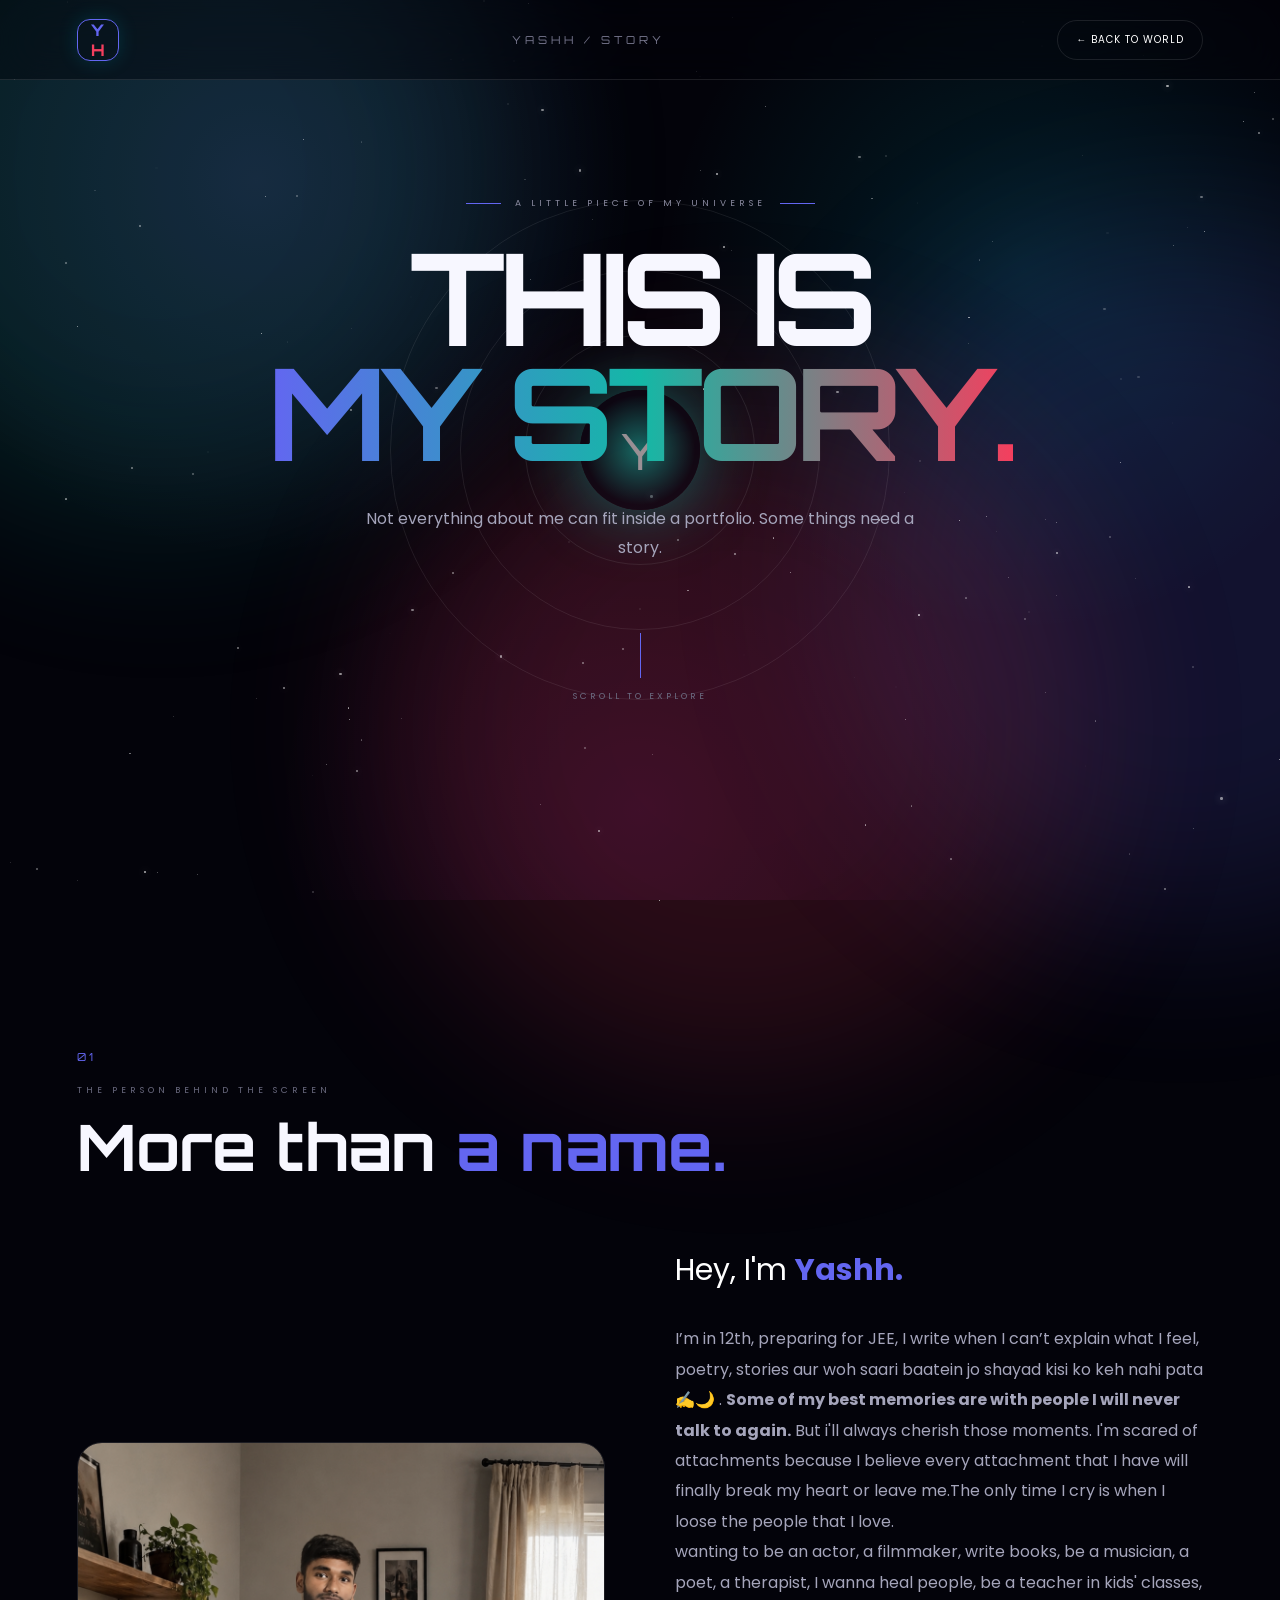
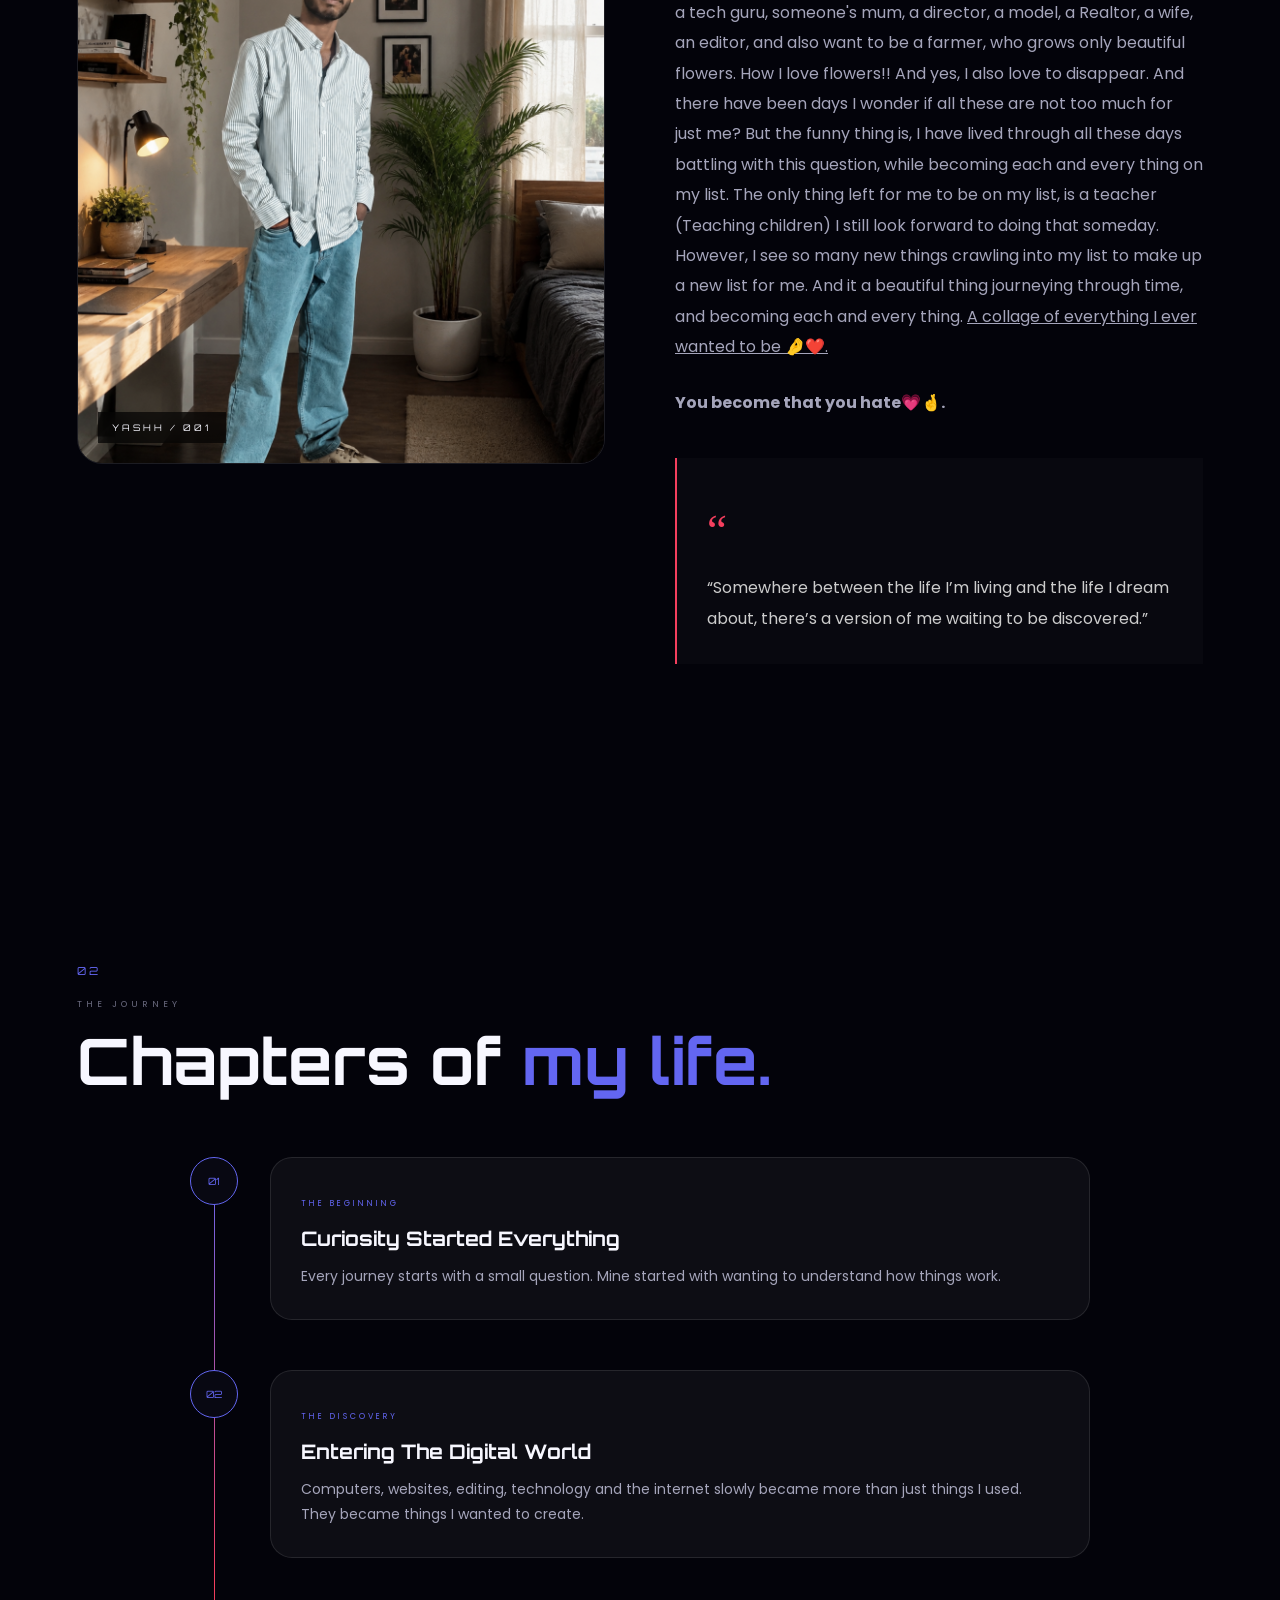
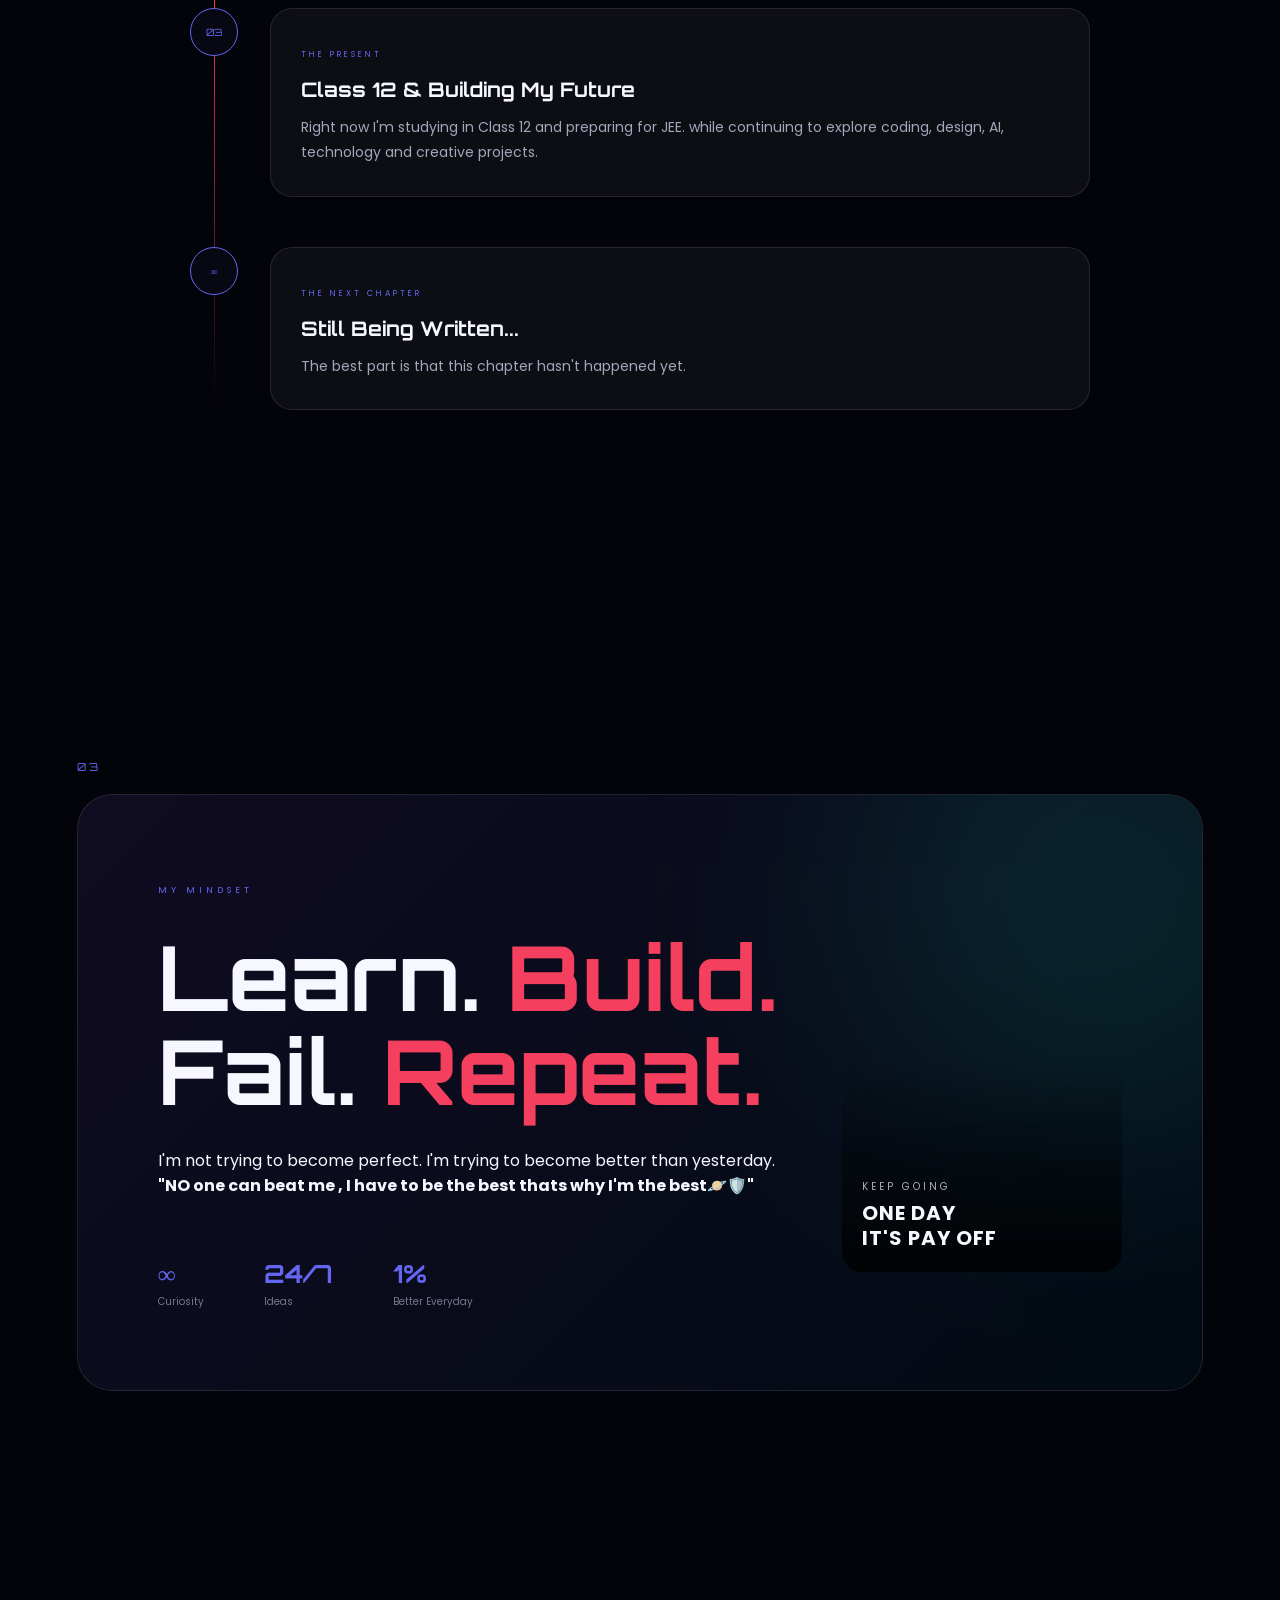
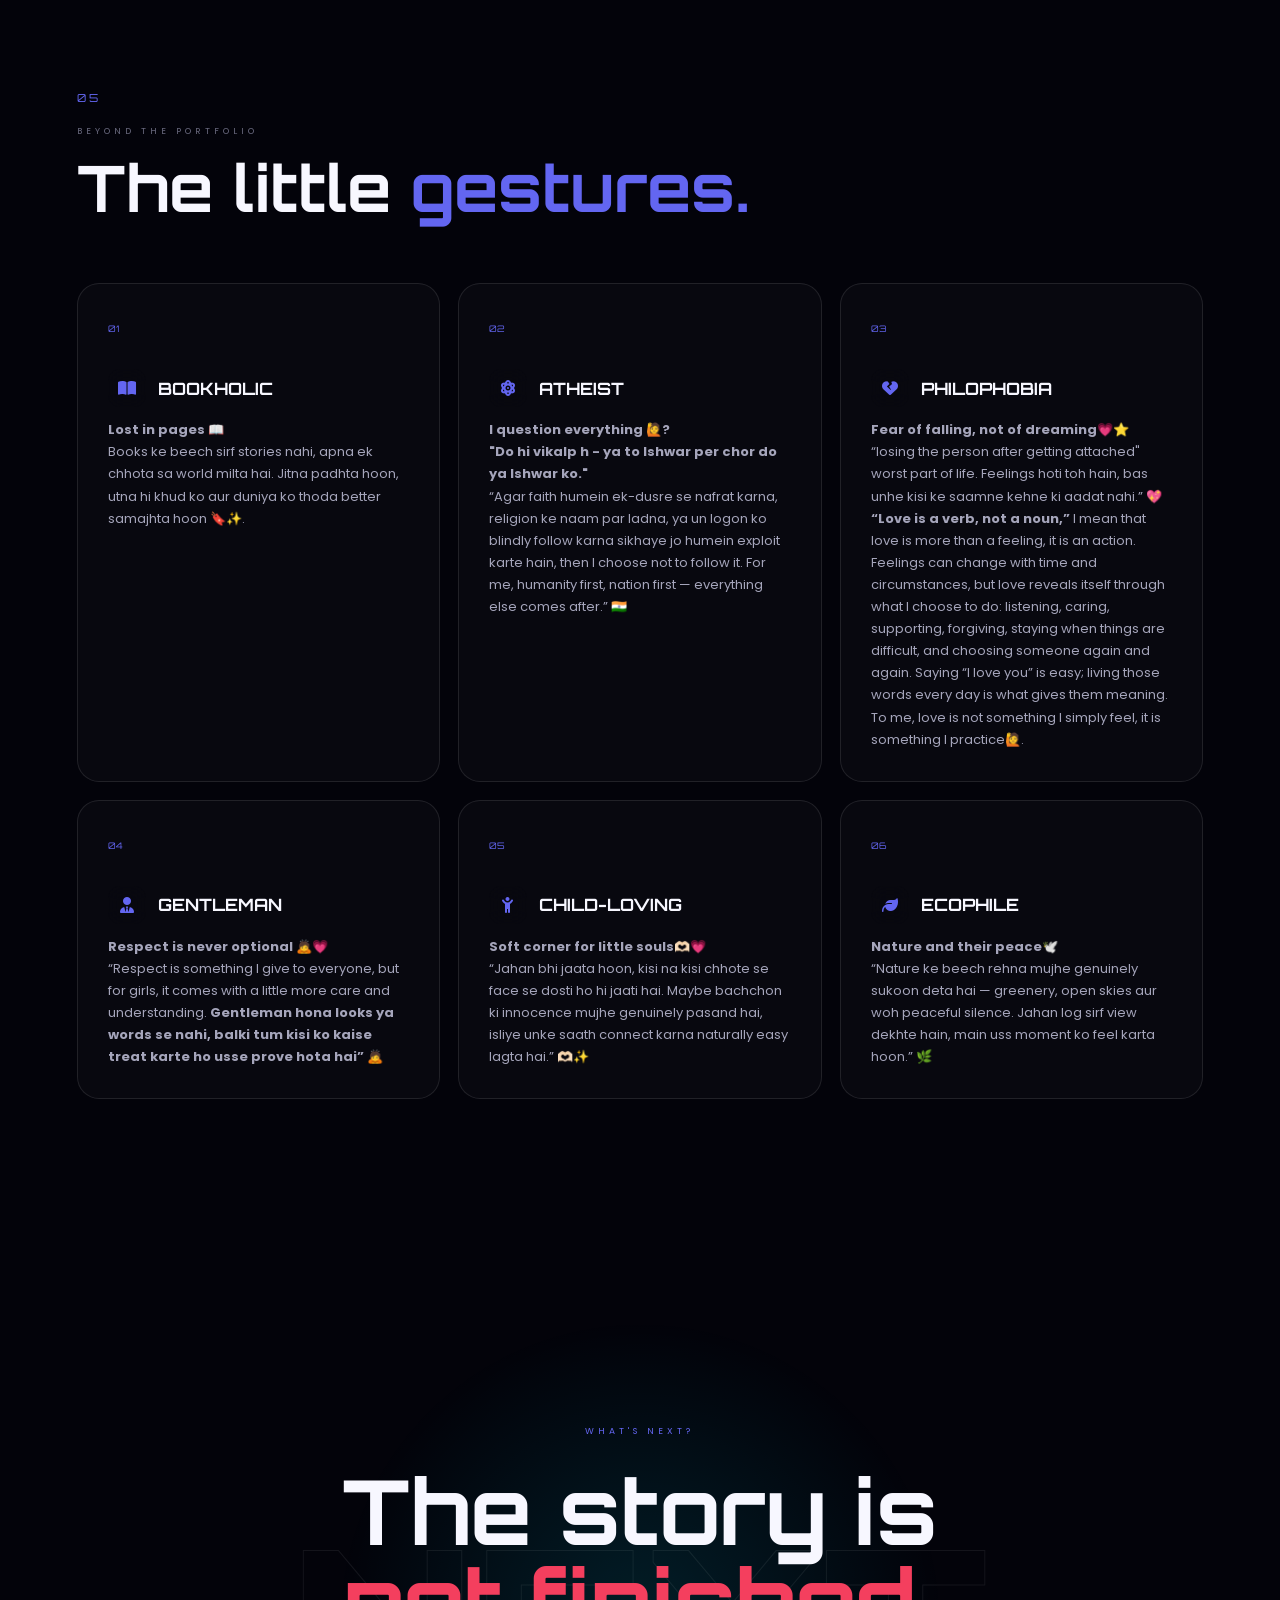
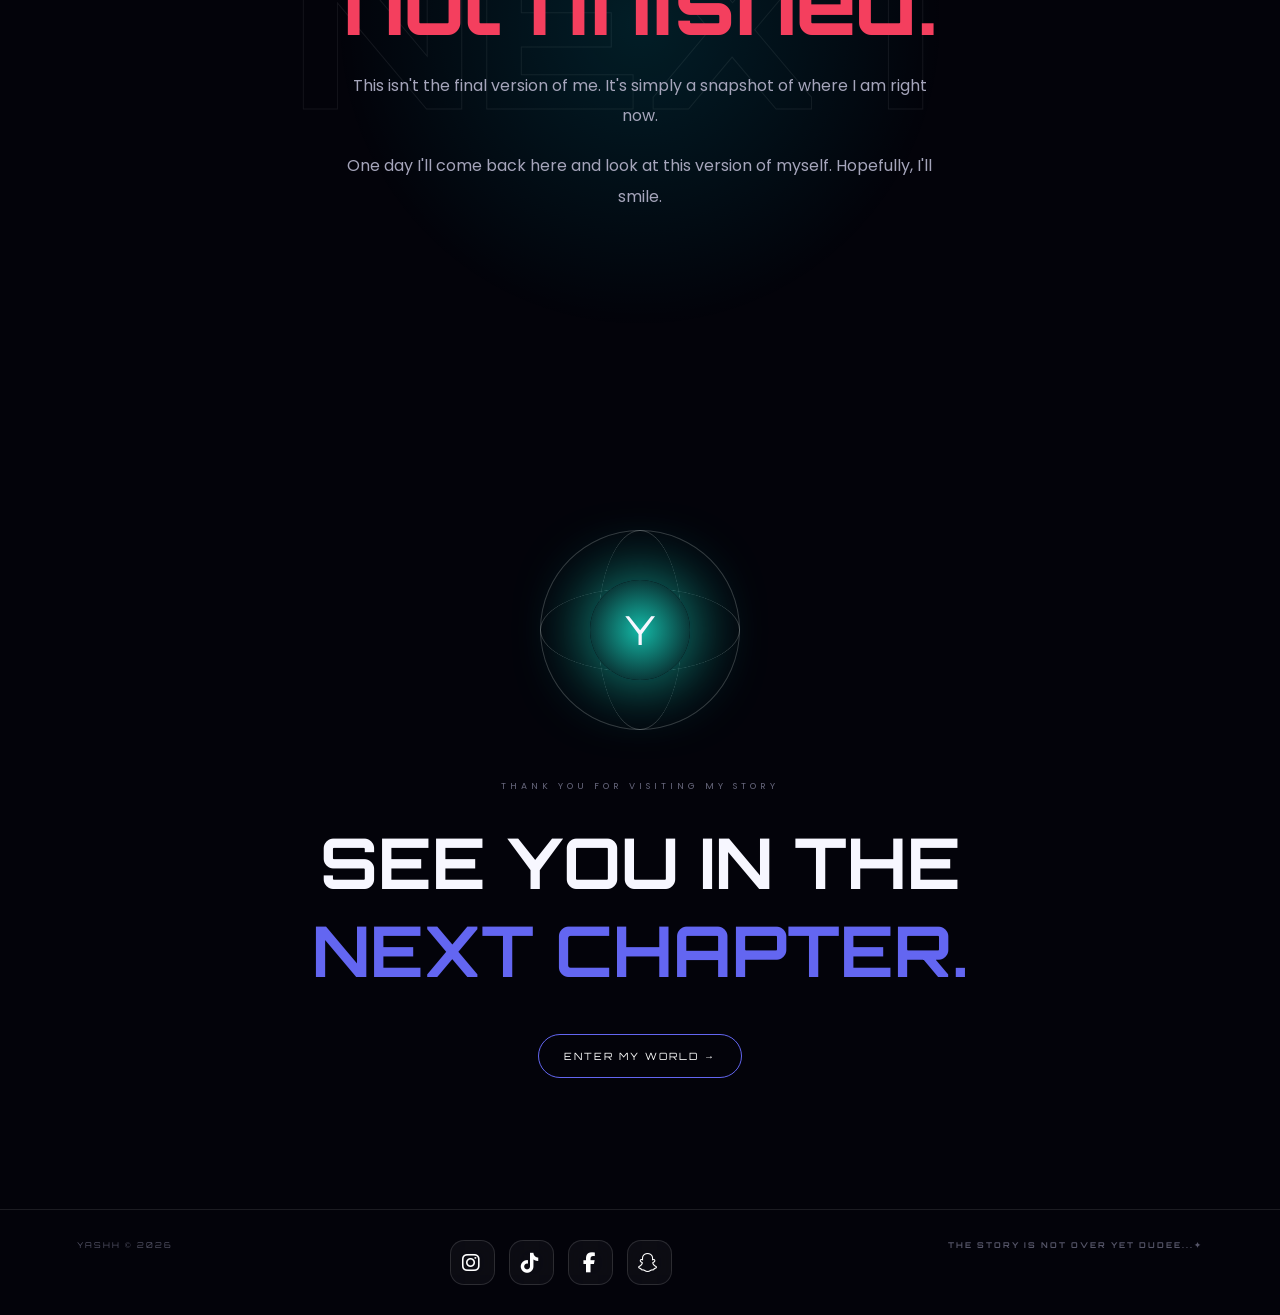
==== story.html @ 846ef2ca "Updated website" ====
<!DOCTYPE html>
<html lang="en">

<head>
    <meta charset="UTF-8">
    <meta name="viewport" content="width=device-width, initial-scale=1.0">

    <title>Yashh — My Story</title>

    <link rel="icon" type="image/svg+xml"
        href="data:image/svg+xml,%3Csvg xmlns='http://www.w3.org/2000/svg' viewBox='0 0 100 100'%3E%3Cdefs%3E%3ClinearGradient id='g' x1='0' y1='0' x2='1' y2='1'%3E%3Cstop stop-color='%2300e5ff'/%3E%3Cstop offset='.5' stop-color='%238b5cf6'/%3E%3Cstop offset='1' stop-color='%23ff2bd6'/%3E%3C/linearGradient%3E%3Cfilter id='glow'%3E%3CfeGaussianBlur stdDeviation='3' result='b'/%3E%3CfeMerge%3E%3CfeMergeNode in='b'/%3E%3CfeMergeNode in='SourceGraphic'/%3E%3C/feMerge%3E%3C/filter%3E%3C/defs%3E%3Crect width='100' height='100' rx='24' fill='%23050712'/%3E%3Cpath d='M50 72C39 64 29 63 20 67V31c10-4 20-3 30 5z' fill='none' stroke='url(%23g)' stroke-width='6' stroke-linejoin='round' filter='url(%23glow)'/%3E%3Cpath d='M50 72c11-8 21-9 30-5V31c-10-4-20-3-30 5z' fill='none' stroke='url(%23g)' stroke-width='6' stroke-linejoin='round' filter='url(%23glow)'/%3E%3Cpath d='M73 16l2.5 6.5L82 25l-6.5 2.5L73 34l-2.5-6.5L64 25l6.5-2.5z' fill='%23fff' filter='url(%23glow)'/%3E%3C/svg%3E">

    <link rel="preconnect" href="https://fonts.googleapis.com">
    <link rel="preconnect" href="https://fonts.gstatic.com" crossorigin>

    <link rel="stylesheet" href="https://cdnjs.cloudflare.com/ajax/libs/font-awesome/6.5.2/css/all.min.css">

    <link
        href="https://fonts.googleapis.com/css2?family=Orbitron:wght@400;500;600;700;800;900&family=Poppins:wght@300;400;500;600;700&display=swap"
        rel="stylesheet">

    <link rel="stylesheet" href="story.css">
</head>

<body>

    <!-- BACKGROUND -->
    <div class="space-bg"></div>

    <div class="aurora aurora-one"></div>
    <div class="aurora aurora-two"></div>
    <div class="aurora aurora-three"></div>

    <div id="stars"></div>

    <!-- =====================================================
     STORY PAGE — CINEMATIC LOADER
===================================================== -->
    <div id="storyLoader">

        <!-- tumhara animated background -->

        <div class="story-loader-bg">

            <div class="story-neon-orb story-orb-1"></div>
            <div class="story-neon-orb story-orb-2"></div>
            <div class="story-neon-orb story-orb-3"></div>

            <div class="story-light-beam beam-1"></div>
            <div class="story-light-beam beam-2"></div>

            <div class="story-particles">
                <span></span>
                <span></span>
                <span></span>
                <span></span>
                <span></span>
                <span></span>
                <span></span>
                <span></span>
                <span></span>
                <span></span>
            </div>

        </div>


        <!-- CONTENT -->

        <div class="story-loader-content">

            <div class="story-profile">

                <div class="story-profile-ring">

                    <img src="IMG/01.png" alt="Yashh">

                </div>

            </div>


            <div class="story-loader-label">
                ENTERING THE STORY
            </div>


            <h1>
                YASHH'S
                <span>STORY</span>
            </h1>


            <div class="story-progress">
                <div></div>
            </div>


            <p>
                UNLOCKING MEMORIES • CHAPTERS • DREAMS
            </p>


            <div class="story-loader-meta">

                <span>CHAPTER 01</span>

                <i></i>

                <span>MY JOURNEY</span>

            </div>

        </div>

    </div>


    <!-- CURSOR -->
    <div class="cursor-glow"></div>


    <!-- NAVBAR -->
    <header class="story-nav">

        <div class="story-logo">
            Y<span>H</span>
        </div>

        <div class="story-nav-title">
            YASHH / STORY
        </div>

        <a href="index.html" class="back-btn">
            ← BACK TO WORLD
        </a>

    </header>


    <!-- HERO -->
    <main>

        <section class="story-hero">

            <div class="hero-particles"></div>

            <div class="hero-content reveal">

                <div class="eyebrow">
                    <span></span>
                    A LITTLE PIECE OF MY UNIVERSE
                    <span></span>
                </div>

                <h1>
                    THIS IS
                    <span>MY STORY.</span>
                </h1>

                <p>
                    Not everything about me can fit inside a
                    portfolio. Some things need a story.
                </p>

                <div class="scroll-indicator">
                    <span></span>
                    SCROLL TO EXPLORE
                </div>

            </div>

            <div class="hero-orb">

                <div class="orb-core">
                    Y
                </div>

                <div class="orb-ring ring-one"></div>
                <div class="orb-ring ring-two"></div>
                <div class="orb-ring ring-three"></div>

            </div>

        </section>


        <!-- INTRO -->
        <section class="story-section intro-section reveal">

            <div class="section-number">
                01
            </div>

            <div class="section-heading">

                <p>THE PERSON BEHIND THE SCREEN</p>

                <h2>
                    More than
                    <span>a name.</span>
                </h2>

            </div>

            <div class="intro-grid">

                <div class="story-photo big-photo">

                    <img src="IMG/story img 2.png" alt="Yashh ">

                    <div class="photo-label">
                        YASHH / 001
                    </div>

                </div>

                <div class="story-text">

                    <p class="large-text">
                        Hey, I'm <strong>Yashh.</strong>
                    </p>

                    <p>
                        I’m in 12th, preparing for JEE, I write when I can’t explain what
                        I feel, poetry, stories aur woh saari baatein jo shayad kisi ko keh nahi pata ✍️🌙 . <b>Some of my best memories are with people I will never talk to again.</b>
                        But i'll always cherish those moments. I'm scared of attachments because I believe every attachment that I have will finally break my heart or leave me.The only time I cry is when I loose the people that I love.<br>
                        wanting to be an actor, a filmmaker, write books, be a musician, a poet, a therapist, I wanna heal people, be a teacher in kids' classes, a tech guru, someone's mum, a director, a model, a Realtor, a wife, an editor, and also want to be a farmer, who grows only beautiful flowers. How I love flowers!! And yes, I also love to disappear. And there have been days I wonder if all these are not too much for just me? But the funny thing is, I have lived through all these days battling with this question, while becoming each and every thing on my list. The only thing left for me to be on my list, is a teacher (Teaching children) I still look forward to doing that someday. However, I see so many new things crawling into my list to make up a new list for me. And it a beautiful thing journeying through time, and becoming each and every thing.
                       <u> A collage of everything I ever wanted to be 🤌❤️.</u> <br>
                       
                    </p>

                    <p>
                        <b>You become that you hate💗🤞.</b>
                    </p>

                    <div class="quote-box">

                        <span>“</span>

                        <p>
                            “Somewhere between the life I’m living and the life I dream about,
                            there’s a version of me waiting to be discovered.”

                        </p>

                    </div>

                </div>

            </div>

        </section>


        <!-- TIMELINE -->
        <section class="story-section timeline-section reveal">

            <div class="section-number">
                02
            </div>

            <div class="section-heading">

                <p>THE JOURNEY</p>

                <h2>
                    Chapters of
                    <span>my life.</span>
                </h2>

            </div>


            <div class="timeline">

                <div class="timeline-item">

                    <div class="timeline-dot">
                        01
                    </div>

                    <div class="timeline-card">

                        <small>THE BEGINNING</small>

                        <h3>
                            Curiosity Started Everything
                        </h3>

                        <p>
                            Every journey starts with a small
                            question. Mine started with wanting
                            to understand how things work.
                        </p>

                    </div>

                </div>


                <div class="timeline-item">

                    <div class="timeline-dot">
                        02
                    </div>

                    <div class="timeline-card">

                        <small>THE DISCOVERY</small>

                        <h3>
                            Entering The Digital World
                        </h3>

                        <p>
                            Computers, websites, editing,
                            technology and the internet slowly
                            became more than just things I used.
                            They became things I wanted to create.
                        </p>

                    </div>

                </div>


                <div class="timeline-item">

                    <div class="timeline-dot">
                        03
                    </div>

                    <div class="timeline-card">

                        <small>THE PRESENT</small>

                        <h3>
                            Class 12 & Building My Future
                        </h3>

                        <p>
                            Right now I'm studying in Class 12 and preparing for JEE.
                            while continuing to explore coding,
                            design, AI, technology and creative
                            projects.
                        </p>

                    </div>

                </div>


                <div class="timeline-item future">

                    <div class="timeline-dot">
                        ∞
                    </div>

                    <div class="timeline-card">

                        <small>THE NEXT CHAPTER</small>

                        <h3>
                            Still Being Written...
                        </h3>

                        <p>
                            The best part is that this chapter
                            hasn't happened yet.
                        </p>

                    </div>

                </div>

            </div>

        </section>


        <!-- MINDSET -->
        <section class="story-section mindset-section reveal">

            <div class="section-number">
                03
            </div>

            <div class="mindset-card">

                <div class="mindset-glow"></div>

                <!-- LEFT CONTENT -->
                <div class="mindset-content">

                    <span class="mini-label">
                        MY MINDSET
                    </span>

                    <h2>
                        Learn.
                        <span>Build.</span>
                        Fail.
                        <span>Repeat.</span>
                    </h2>

                    <p>
                        I'm not trying to become perfect.
                        I'm trying to become better than
                        yesterday.<br>
                        <b>
                            "NO one can beat me , I have to be the best thats why I'm the best🪐🛡️"
                        </b>
                    </p>

                    <div class="mindset-stats">

                        <div>
                            <strong>∞</strong>
                            <span>Curiosity</span>
                        </div>

                        <div>
                            <strong>24/7</strong>
                            <span>Ideas</span>
                        </div>

                        <div>
                            <strong>1%</strong>
                            <span>Better Everyday</span>
                        </div>

                    </div>

                </div>


                <!-- RIGHT SIDE MINDSET VIDEO -->
                <div class="mindset-visual">

                    <video autoplay muted loop playsinline preload="auto">
                        <source src="VID/MINDSET.mp4" type="video/mp4">
                    </video>

                    <div class="mindset-visual-text">
                        <span>KEEP GOING</span>
                        <strong>ONE DAY<br> IT'S PAY OFF</strong>
                    </div>

                </div>

            </div>

        </section>

        <!-- MY GESTURES -->
        <section class="story-section facts-section reveal">

            <div class="section-number">
                05
            </div>

            <div class="section-heading">

                <p>BEYOND THE PORTFOLIO</p>

                <h2>
                    The little
                    <span>gestures.</span>
                </h2>

            </div>


            <div class="facts-grid">

                <div class="fact-card">
                    <span>01</span>
                    <h3> <span class="gesture-icon"><i class="fa-solid fa-book-open"></i></span> BOOKHOLIC</h3>
                    <p>
                       <b> Lost in pages 📖<br> </b>
                        Books ke beech sirf stories nahi, apna ek chhota sa world milta hai.
                        Jitna padhta hoon, utna hi khud ko aur duniya ko thoda better samajhta hoon 🔖✨.
                    </p>
                </div>


                <div class="fact-card">
                    <span>02</span>
                    <h3> <span class="gesture-icon"><i class="fa-solid fa-atom"></i></span> ATHEIST</h3>
                    <p>
                        <b> I question everything 🙋? <br> </b>
                        <B>"Do hi vikalp h - ya to Ishwar per chor do ya Ishwar ko."</B><br>
                        “Agar faith humein ek-dusre se nafrat karna, religion ke naam par ladna, ya un logon ko blindly
                        follow karna sikhaye jo humein exploit karte hain, then I choose not to follow it.
                        For me, humanity first, nation first — everything else comes after.” 🇮🇳

                    </p>
                </div>


                <div class="fact-card">
                    <span>03</span>
                    <h3>  <span class="gesture-icon"><i class="fa-solid fa-heart-crack"></i></span> PHILOPHOBIA</h3>
                    <p>
                      <b>  Fear of falling, not of dreaming💗⭐<br></b>
                        “losing the person after getting attached" worst part of life.
                        Feelings hoti toh hain, bas unhe kisi ke saamne kehne ki aadat nahi.” 💖
                        <b>“Love is a verb, not a noun,”</b> I mean that love is more than a feeling, it is an action. Feelings can change with time and circumstances, but love reveals itself through what I choose to do: listening, caring, supporting, forgiving, staying when things are difficult, and choosing someone again and again. Saying “I love you” is easy; living those words every day is what gives them meaning. To me, love is not something I simply feel, it is something I practice🙋.

                    </p>
                </div>


                <div class="fact-card">
                    <span>04</span>
                    <h3> <span class="gesture-icon"><i class="fa-solid fa-user-tie"></i></span>   GENTLEMAN</h3>
                    <p>
                        <b>Respect is never optional 🙇💗 <br> </b>
                        “Respect is something I give to everyone, but for girls, it comes with a little more care and
                        understanding.
                        <b> Gentleman hona looks ya words se nahi, balki tum kisi ko kaise treat karte ho usse prove
                            hota hai” 🙇 </b>
                    </p>
                </div>


                <div class="fact-card">
                    <span>05</span>
                    <h3>  <span class="gesture-icon"><i class="fa-solid fa-child-reaching"></i></span> CHILD-LOVING</h3>
                    <p>
                        <b>Soft corner for little souls🫶🏻💗<br></b>
                        “Jahan bhi jaata hoon, kisi na kisi chhote se face se dosti ho hi jaati hai.
                        Maybe bachchon ki innocence mujhe genuinely pasand hai, isliye unke saath connect karna
                        naturally easy lagta hai.” 🫶🏻✨
                    </p>
                </div>


                <div class="fact-card">
                    <span>06</span>
                    <h3> <span class="gesture-icon"><i class="fa-solid fa-leaf"></i></span>  ECOPHILE </h3>
                    <p>
                      <b>  Nature and their peace🕊️<br></b>
                        “Nature ke beech rehna mujhe genuinely sukoon deta hai — greenery, open skies aur woh peaceful
                        silence.
                        Jahan log sirf view dekhte hain, main uss moment ko feel karta hoon.” 🌿
                    </p>
                </div>

            </div>

        </section>


        <!-- DREAMS -->
        <section class="story-section dream-section reveal">

            <div class="dream-bg"></div>

            <div class="dream-content">

                <span class="mini-label">
                    WHAT'S NEXT?
                </span>

                <h2>
                    The story is
                    <span>not finished.</span>
                </h2>

                <p>
                    This isn't the final version
                    of me. It's simply a snapshot of where
                    I am right now.
                </p>

                <p>
                    One day I'll come back here and look
                    at this version of myself.
                    Hopefully, I'll smile.
                </p>

                <div class="future-word">
                    NEXT
                </div>

            </div>

        </section>


        <!-- FINAL -->
        <section class="final-section reveal">

            <div class="final-orbit">

                <span></span>
                <span></span>
                <span></span>

                <div>
                    Y
                </div>

            </div>

            <p>
                THANK YOU FOR VISITING MY STORY
            </p>

            <h2>
                SEE YOU IN THE
                <span>NEXT CHAPTER.</span>
            </h2>

            <a href="index.html">
                ENTER MY WORLD →
            </a>

        </section>

    </main>

    <footer>

        <div class="footer-left">
            YASHH © 2026
        </div>

        <div class="footer-socials">

            <a href="https://instagram.com/yashh.dy" target="_blank" rel="noopener" title="Instagram">
                <i class="fa-brands fa-instagram"></i>
            </a>

            <a href="https://www.tiktok.com/@yashh.dy" target="_blank" rel="noopener" title="TikTok">
                <i class="fa-brands fa-tiktok"></i>
            </a>

            <a href="https://www.facebook.com/profile.php?id=61592565651494" target="_blank" rel="noopener"
                title="Facebook">
                <i class="fa-brands fa-facebook-f"></i>
            </a>

            <a href="https://www.snapchat.com/add/yashh.dy" target="_blank" rel="noopener" title="Snapchat">
                <i class="fa-brands fa-snapchat"></i>
            </a>

        </div>

        <div class="footer-right">
            <B>THE STORY IS NOT OVER YET DUDEE...✦</B>
        </div>

    </footer>

    <script src="story.js"></script>

</body>

</html>
---- story.css ----
* {
    margin: 0;
    padding: 0;
    box-sizing: border-box;
}

:root {

    --a1: #8b5cf6;
    --a2: #00e5ff;
    --a3: #ff2bd6;

    --bg: #03030a;
    --text: #f7f7ff;
    --muted: #a5a5bb;

    --glass:
        rgba(255,255,255,.045);

    --border:
        rgba(255,255,255,.10);

}

html {
    scroll-behavior: smooth;
}

body {

    background: var(--bg);

    color: var(--text);

    font-family: "Poppins", sans-serif;

    overflow-x: hidden;

}


/* BACKGROUND */

.space-bg {

    position: fixed;

    inset: 0;

    z-index: -10;

    background:

        radial-gradient(
            circle at 20% 20%,
            rgba(139,92,246,.15),
            transparent 30%
        ),

        radial-gradient(
            circle at 80% 30%,
            rgba(0,229,255,.12),
            transparent 30%
        ),

        radial-gradient(
            circle at 50% 90%,
            rgba(255,43,214,.10),
            transparent 35%
        ),

        #03030a;

}


.aurora {

    position: fixed;

    width: 55vw;

    height: 55vw;

    border-radius: 50%;

    filter: blur(90px);

    opacity: .16;

    z-index: -9;

    pointer-events: none;

    animation:
        auroraMove 12s ease-in-out infinite alternate;

}

.aurora-one {

    background: var(--a1);

    top: -20%;

    left: -15%;

}

.aurora-two {

    background: var(--a2);

    right: -20%;

    top: 25%;

    animation-delay: -4s;

}

.aurora-three {

    background: var(--a3);

    bottom: -20%;

    left: 30%;

    animation-delay: -8s;

}


@keyframes auroraMove {

    from {
        transform: translate(0,0) scale(1);
    }

    to {
        transform: translate(80px,-50px) scale(1.2);
    }

}


/* STARS */

#stars {

    position: fixed;

    inset: 0;

    z-index: -8;

    pointer-events: none;

}


/* LOADER */

#storyLoader {

    position: fixed;

    inset: 0;

    z-index: 9999;

    background: #020208;

    display: flex;

    align-items: center;

    justify-content: center;

    flex-direction: column;

    gap: 25px;

    transition:
        opacity 1s ease,
        visibility 1s ease;

}

#storyLoader.hide {

    opacity: 0;

    visibility: hidden;

}


.loader-orbit {

    width: 100px;

    height: 100px;

    border: 1px solid rgba(255,255,255,.15);

    border-radius: 50%;

    position: relative;

    animation:
        spin 4s linear infinite;

}

.loader-orbit span {

    position: absolute;

    width: 10px;

    height: 10px;

    border-radius: 50%;

    background: var(--a2);

    box-shadow:
        0 0 20px var(--a2);

}

.loader-orbit span:nth-child(1) {

    top: -5px;
    left: 50%;

}

.loader-orbit span:nth-child(2) {

    bottom: 8px;
    right: 5px;

    background: var(--a3);

}

.loader-orbit span:nth-child(3) {

    bottom: 8px;
    left: 5px;

    background: var(--a1);

}


@keyframes spin {

    to {
        transform: rotate(360deg);
    }

}


.loader-text {

    font-family: Orbitron, sans-serif;

    letter-spacing: 5px;

    font-size: 12px;

    color: #aaaabd;

    text-align: center;

}

.loader-text strong {

    display: block;

    font-size: 25px;

    margin-top: 8px;

    color: white;

}


.loader-line {

    width: 220px;

    height: 2px;

    background:
        rgba(255,255,255,.1);

    overflow: hidden;

}

.loader-line i {

    display: block;

    width: 0;

    height: 100%;

    background:
        linear-gradient(
            90deg,
            var(--a1),
            var(--a2),
            var(--a3)
        );

    animation:
        loading 2.2s ease forwards;

}

@keyframes loading {

    to {
        width: 100%;
    }

}

#storyLoader small {

    font-size: 9px;

    letter-spacing: 3px;

    color: #55556b;

}


/* NAV */

.story-nav {

    position: fixed;

    top: 0;

    left: 0;

    right: 0;

    z-index: 1000;

    height: 80px;

    padding: 0 6vw;

    display: flex;

    align-items: center;

    justify-content: space-between;

    background:
        rgba(3,3,10,.45);

    backdrop-filter:
        blur(20px);

    border-bottom:
        1px solid var(--border);

}


.story-logo {

    width: 42px;

    height: 42px;

    display: grid;

    place-items: center;

    border:
        1px solid var(--a2);

    border-radius: 13px;

    font-family: Orbitron;

    font-weight: 800;

    color: var(--a2);

    box-shadow:
        0 0 20px rgba(0,229,255,.15);

}

.story-logo span {

    color: var(--a3);

}


.story-nav-title {

    font-family: Orbitron;

    font-size: 11px;

    letter-spacing: 4px;

    color: #77778e;

}


.back-btn {

    color: white;

    text-decoration: none;

    border:
        1px solid var(--border);

    padding: 11px 18px;

    border-radius: 50px;

    font-size: 10px;

    letter-spacing: 1px;

    transition: .3s;

}

.back-btn:hover {

    border-color: var(--a2);

    color: var(--a2);

    box-shadow:
        0 0 20px rgba(0,229,255,.12);

}


/* HERO */

.story-hero {

    min-height: 100vh;

    display: flex;

    align-items: center;

    justify-content: center;

    position: relative;

    overflow: hidden;

}


.hero-content {

    text-align: center;

    position: relative;

    z-index: 3;

}


.eyebrow {

    display: flex;

    align-items: center;

    justify-content: center;

    gap: 14px;

    font-size: 9px;

    letter-spacing: 4px;

    color: #88889d;

    margin-bottom: 30px;

}


.eyebrow span {

    width: 35px;

    height: 1px;

    background: var(--a2);

}


.story-hero h1 {

    font-family: Orbitron;

    font-size: clamp(55px, 10vw, 150px);

    line-height: .9;

    letter-spacing: -7px;

}


.story-hero h1 span {

    display: block;

    background:
        linear-gradient(
            90deg,
            var(--a2),
            var(--a1),
            var(--a3)
        );

    -webkit-background-clip: text;

    background-clip: text;

    color: transparent;

}


.story-hero p {

    max-width: 580px;

    margin: 35px auto;

    color: var(--muted);

    line-height: 1.8;

}


.scroll-indicator {

    margin-top: 70px;

    font-size: 9px;

    letter-spacing: 3px;

    color: #6b6b80;

}


.scroll-indicator span {

    display: block;

    width: 1px;

    height: 45px;

    background: var(--a2);

    margin: 0 auto 12px;

    animation:
        scrollLine 1.5s ease-in-out infinite;

}

@keyframes scrollLine {

    0%,100% {
        transform: scaleY(.5);
        transform-origin: top;
    }

    50% {
        transform: scaleY(1);
        transform-origin: top;
    }

}


/* ORB */

.hero-orb {

    position: absolute;

    width: 500px;

    height: 500px;

    border-radius: 50%;

    opacity: .55;

}


.orb-core {

    position: absolute;

    width: 120px;

    height: 120px;

    border-radius: 50%;

    display: grid;

    place-items: center;

    left: 50%;

    top: 50%;

    transform: translate(-50%,-50%);

    font-family: Orbitron;

    font-size: 50px;

    color: white;

    background:
        radial-gradient(
            circle,
            var(--a1),
            #080814 65%
        );

    box-shadow:
        0 0 70px var(--a1);

}


.orb-ring {

    position: absolute;

    inset: 50%;

    transform:
        translate(-50%,-50%);

    border:
        1px solid rgba(255,255,255,.15);

    border-radius: 50%;

}


.ring-one {

    width: 230px;
    height: 230px;

    animation:
        spin 8s linear infinite;

}

.ring-two {

    width: 360px;
    height: 360px;

    animation:
        spin 13s linear infinite reverse;

}

.ring-three {

    width: 500px;
    height: 500px;

    animation:
        spin 20s linear infinite;

}


/* SECTIONS */

.story-section {

    width: min(1200px, 88%);

    margin: auto;

    padding: 150px 0;

    position: relative;

}


.section-number {

    font-family: Orbitron;

    color: var(--a2);

    font-size: 11px;

    letter-spacing: 3px;

    margin-bottom: 20px;

}


.section-heading p {

    color: #68687d;

    letter-spacing: 4px;

    font-size: 9px;

    margin-bottom: 15px;

}


.section-heading h2 {

    font-family: Orbitron;

    font-size: clamp(35px, 5vw, 65px);

    line-height: 1.1;

    margin-bottom: 60px;

}


.section-heading h2 span {

    color: var(--a2);

}


/* INTRO */

.intro-grid {

    display: grid;

    grid-template-columns:
        1fr 1fr;

    gap: 70px;

    align-items: center;

}


.story-photo {

    position: relative;

    overflow: hidden;

    border-radius: 25px;

    border:
        1px solid var(--border);

}


.story-photo img {

    width: 100%;

    height: 620px;

    object-fit: cover;

    display: block;

    filter: saturate(.8);

    transition: 1s;

}


.story-photo:hover img {

    transform: scale(1.06);

}


.photo-label {

    position: absolute;

    bottom: 20px;

    left: 20px;

    font-family: Orbitron;

    font-size: 9px;

    letter-spacing: 3px;

    padding: 10px 14px;

    background:
        rgba(0,0,0,.65);

    backdrop-filter:
        blur(10px);

}


.story-text {

    color: var(--muted);

    line-height: 1.9;

}


.large-text {

    color: white;

    font-size: 30px;

    margin-bottom: 25px;

}


.large-text strong {

    color: var(--a2);

}


.story-text > p {

    margin-bottom: 25px;

}


.quote-box {

    margin-top: 40px;

    padding: 30px;

    border-left:
        2px solid var(--a3);

    background:
        rgba(255,255,255,.025);

}


.quote-box span {

    font-size: 45px;

    color: var(--a3);

    font-family: serif;

}


.quote-box p {

    color: #ccc;

}


/* TIMELINE */

.timeline {

    position: relative;

    max-width: 900px;

    margin: auto;

}


.timeline::before {

    content: "";

    position: absolute;

    left: 24px;

    top: 0;

    bottom: 0;

    width: 1px;

    background:
        linear-gradient(
            var(--a2),
            var(--a3),
            transparent
        );

}


.timeline-item {

    display: grid;

    grid-template-columns: 50px 1fr;

    gap: 30px;

    margin-bottom: 50px;

}


.timeline-dot {

    width: 48px;

    height: 48px;

    border-radius: 50%;

    display: grid;

    place-items: center;

    background: #080812;

    border:
        1px solid var(--a2);

    color: var(--a2);

    font-family: Orbitron;

    font-size: 10px;

    z-index: 2;

}


.timeline-card {

    padding: 30px;

    border:
        1px solid var(--border);

    background:
        var(--glass);

    border-radius: 22px;

    transition: .4s;

}


.timeline-card:hover {

    transform: translateX(10px);

    border-color:
        rgba(0,229,255,.4);

}


.timeline-card small {

    color: var(--a2);

    letter-spacing: 3px;

    font-size: 8px;

}


.timeline-card h3 {

    font-family: Orbitron;

    margin: 13px 0;

    font-size: 20px;

}


.timeline-card p {

    color: var(--muted);

    line-height: 1.8;

    font-size: 14px;

}


/* MINDSET */

.mindset-card {

    min-height: 550px;

    border:
        1px solid var(--border);

    border-radius: 35px;

    padding: 80px;

    position: relative;

    overflow: hidden;

    background:
        linear-gradient(
            135deg,
            rgba(139,92,246,.10),
            rgba(0,229,255,.04)
        );

}


.mindset-glow {

    position: absolute;

    width: 500px;

    height: 500px;

    border-radius: 50%;

    background: var(--a1);

    filter: blur(130px);

    opacity: .15;

    right: -150px;

    top: -150px;

}


.mini-label {

    color: var(--a2);

    letter-spacing: 4px;

    font-size: 9px;

}


.mindset-card h2 {

    position: relative;

    max-width: 800px;

    font-family: Orbitron;

    font-size: clamp(40px, 7vw, 90px);

    line-height: 1.05;

    margin: 30px 0;

}


.mindset-card h2 span {

    color: var(--a3);

}


.mindset-card > p {

    max-width: 550px;

    color: var(--muted);

    line-height: 1.8;

}


.mindset-stats {

    display: flex;

    gap: 60px;

    margin-top: 60px;

}


.mindset-stats div {

    display: flex;

    flex-direction: column;

}


.mindset-stats strong {

    font-family: Orbitron;

    font-size: 25px;

    color: var(--a2);

}


.mindset-stats span {

    color: #77778d;

    font-size: 10px;

    margin-top: 5px;

}


/* GALLERY */

.memory-grid {

    display: grid;

    grid-template-columns:
        1fr 1fr 1fr;

    grid-auto-rows: 280px;

    gap: 18px;

}


.memory-card {

    position: relative;

    overflow: hidden;

    border-radius: 20px;

    border:
        1px solid var(--border);

}


.memory-card.tall {

    grid-row: span 2;

}


.memory-card.wide {

    grid-column: span 2;

}


.memory-card img {

    width: 100%;

    height: 100%;

    object-fit: cover;

    transition: .7s;

    filter: brightness(.65);

}


.memory-card:hover img {

    transform: scale(1.1);

    filter: brightness(.9);

}


.memory-card div {

    position: absolute;

    left: 20px;

    bottom: 20px;

}


.memory-card span {

    font-family: Orbitron;

    color: var(--a2);

    font-size: 9px;

}


.memory-card h3 {

    font-family: Orbitron;

    font-size: 18px;

}


/* FACTS */

.facts-grid {

    display: grid;

    grid-template-columns:
        repeat(3,1fr);

    gap: 18px;

}


.fact-card {

    min-height: 220px;

    padding: 30px;

    border:
        1px solid var(--border);

    border-radius: 22px;

    background:
        rgba(255,255,255,.025);

    transition: .4s;

}


.fact-card:hover {

    transform:
        translateY(-8px);

    border-color:
        var(--a2);

}


.fact-card span {

    font-family: Orbitron;

    color: var(--a2);

    font-size: 9px;

}


.fact-card h3 {

    margin: 30px 0 12px;

    font-family: Orbitron;

    font-size: 17px;

}


.fact-card p {

    color: var(--muted);

    font-size: 13px;

    line-height: 1.7;

}


/* DREAM */

.dream-section {

    min-height: 750px;

    display: grid;

    place-items: center;

    text-align: center;

    overflow: hidden;

}


.dream-bg {

    position: absolute;

    inset: 0;

    background:

        radial-gradient(
            circle at center,
            rgba(0,229,255,.12),
            transparent 45%
        );

}


.dream-content {

    position: relative;

    max-width: 800px;

}


.dream-content h2 {

    font-family: Orbitron;

    font-size: clamp(45px, 7vw, 90px);

    line-height: 1;

    margin: 25px 0;

}


.dream-content h2 span {

    display: block;

    color: var(--a3);

}


.dream-content p {

    color: var(--muted);

    max-width: 600px;

    margin: 20px auto;

    line-height: 1.9;

}


.future-word {

    font-family: Orbitron;

    font-size: clamp(80px, 18vw, 220px);

    font-weight: 900;

    color: transparent;

    -webkit-text-stroke:
        1px rgba(255,255,255,.07);

    position: absolute;

    top: 50%;

    left: 50%;

    transform:
        translate(-50%,-50%);

    z-index: -1;

    white-space: nowrap;

}


/* FINAL */

.final-section {

    min-height: 90vh;

    display: flex;

    align-items: center;

    justify-content: center;

    flex-direction: column;

    text-align: center;

}


.final-orbit {

    width: 200px;

    height: 200px;

    position: relative;

    margin-bottom: 50px;

}


.final-orbit div {

    position: absolute;

    inset: 50px;

    border-radius: 50%;

    display: grid;

    place-items: center;

    background:
        radial-gradient(
            circle,
            var(--a1),
            #05050d
        );

    box-shadow:
        0 0 70px var(--a1);

    font-family: Orbitron;

    font-size: 40px;

}


.final-orbit span {

    position: absolute;

    inset: 0;

    border:
        1px solid rgba(255,255,255,.2);

    border-radius: 50%;

}


.final-orbit span:nth-child(1) {

    transform:
        rotateX(65deg);

    animation:
        spin 7s linear infinite;

}


.final-orbit span:nth-child(2) {

    transform:
        rotateY(65deg);

    animation:
        spin 10s linear infinite reverse;

}


.final-orbit span:nth-child(3) {

    transform:
        rotate(45deg);

    animation:
        spin 14s linear infinite;

}


.final-section > p {

    color: #66667b;

    font-size: 9px;

    letter-spacing: 4px;

}


.final-section h2 {

    font-family: Orbitron;

    font-size: clamp(35px, 6vw, 70px);

    margin: 25px 0 40px;

}


.final-section h2 span {

    display: block;

    color: var(--a2);

}


.final-section > a {

    text-decoration: none;

    color: white;

    padding: 15px 25px;

    border:
        1px solid var(--a2);

    border-radius: 50px;

    font-family: Orbitron;

    font-size: 10px;

    letter-spacing: 2px;

    transition: .3s;

}


.final-section > a:hover {

    background: var(--a2);

    color: #020208;

    box-shadow:
        0 0 30px var(--a2);

}


/* REVEAL */

.reveal {

    opacity: 0;

    transform:
        translateY(60px);

    transition:
        opacity 1s ease,
        transform 1s ease;

}


.reveal.active {

    opacity: 1;

    transform:
        translateY(0);

}


/* FOOTER */

footer {

    padding: 30px 6vw;

    border-top:
        1px solid var(--border);

    display: flex;

    justify-content: space-between;

    color: #555568;

    font-family: Orbitron;

    font-size: 8px;

    letter-spacing: 2px;

}


/* RESPONSIVE */

@media(max-width:900px) {

    .story-nav-title {

        display: none;

    }

    .intro-grid {

        grid-template-columns: 1fr;

    }

    .story-photo img {

        height: 500px;

    }

    .facts-grid {

        grid-template-columns:
            1fr 1fr;

    }

    .memory-grid {

        grid-template-columns:
            1fr 1fr;

    }

    .memory-card.wide {

        grid-column: span 2;

    }

    .mindset-card {

        padding: 50px 30px;

    }

}


@media(max-width:600px) {

    .story-nav {

        padding: 0 20px;

    }

    .back-btn {

        font-size: 8px;

        padding: 9px 12px;

    }

    .story-hero h1 {

        letter-spacing: -3px;

    }

    .hero-orb {

        width: 300px;

        height: 300px;

    }

    .ring-three {

        width: 300px;

        height: 300px;

    }

    .ring-two {

        width: 220px;

        height: 220px;

    }

    .ring-one {

        width: 150px;

        height: 150px;

    }

    .story-section {

        padding: 100px 0;

    }

    .facts-grid {

        grid-template-columns: 1fr;

    }

    .memory-grid {

        grid-template-columns: 1fr;

        grid-auto-rows: 250px;

    }

    .memory-card.tall {

        grid-row: span 1;

    }

    .memory-card.wide {

        grid-column: span 1;

    }

    .mindset-stats {

        flex-direction: column;

        gap: 25px;

    }

    .timeline-item {

        grid-template-columns:
            40px 1fr;

        gap: 15px;

    }

    .timeline-dot {

        width: 40px;

        height: 40px;

    }

    .timeline::before {

        left: 20px;

    }

    .timeline-card {

        padding: 22px;

    }

    footer {

        flex-direction: column;

        gap: 10px;

        text-align: center;

    }

}/* =========================================
   STORY FOOTER SOCIAL ICONS
========================================= */

.footer-socials {

    display: flex;

    align-items: center;

    justify-content: center;

    gap: 14px;

}


.footer-socials a {

    width: 45px;

    height: 45px;

    display: grid;

    place-items: center;

    text-decoration: none;

    color: #fff;

    border: 1px solid rgba(255,255,255,.13);

    border-radius: 14px;

    background: rgba(255,255,255,.04);

    backdrop-filter: blur(15px);

    transition: all .35s ease;

}


.footer-socials i {

    font-size: 20px;

}


/* INSTAGRAM */

.footer-socials a:nth-child(1):hover {

    color: #ff4db8;

    border-color: #ff4db8;

    transform: translateY(-7px) scale(1.08);

    box-shadow:
        0 0 25px rgba(255,77,184,.4);

}


/* TIKTOK */

.footer-socials a:nth-child(2):hover {

    color: #00f2ea;

    border-color: #00f2ea;

    transform: translateY(-7px) scale(1.08);

    box-shadow:
        0 0 25px rgba(0,242,234,.4);

}


/* FACEBOOK */

.footer-socials a:nth-child(3):hover {

    color: #4f8cff;

    border-color: #4f8cff;

    transform: translateY(-7px) scale(1.08);

    box-shadow:
        0 0 25px rgba(79,140,255,.4);

}


/* SNAPCHAT */

.footer-socials a:nth-child(4):hover {

    color: #fff;

    border-color: #fff;

    transform: translateY(-7px) scale(1.08);

    box-shadow:
        0 0 25px rgba(255,255,255,.35);

}/* =====================================================
   YASHH STORY — CINEMATIC NEON LOADER
===================================================== */

#story-loader {

    position: fixed;

    inset: 0;

    z-index: 99999;

    overflow: hidden;

    display: grid;

    place-items: center;

    background:
        radial-gradient(
            circle at 50% 50%,
            #17102d 0%,
            #080514 35%,
            #020208 75%
        );

    transition:
        opacity .9s ease,
        visibility .9s ease;

}


/* HIDE */

#story-loader.hide {

    opacity: 0;

    visibility: hidden;

}


/* =====================================================
   BACKGROUND
===================================================== */

.story-loader-bg {

    position: absolute;

    inset: 0;

    overflow: hidden;

}


/* =====================================================
   NEON ORBS
===================================================== */

.story-neon-orb {

    position: absolute;

    border-radius: 50%;

    filter: blur(100px);

    opacity: .3;

    animation:
        storyOrbFloat 9s ease-in-out infinite;

}


.story-orb-1 {

    width: 420px;

    height: 420px;

    background: #7c3aed;

    top: -180px;

    left: -120px;

}


.story-orb-2 {

    width: 360px;

    height: 360px;

    background: #00e5ff;

    right: -130px;

    top: 25%;

    animation-delay: -3s;

}


.story-orb-3 {

    width: 400px;

    height: 400px;

    background: #ff2bd6;

    bottom: -220px;

    left: 35%;

    animation-delay: -6s;

}


@keyframes storyOrbFloat {

    0%,
    100% {

        transform:
            translate(0,0)
            scale(1);

    }

    50% {

        transform:
            translate(45px,-30px)
            scale(1.2);

    }

}


/* =====================================================
   LIGHT BEAMS
===================================================== */

.story-light-beam {

    position: absolute;

    width: 70vw;

    height: 1px;

    opacity: .35;

    background:
        linear-gradient(
            90deg,
            transparent,
            #00e5ff,
            #8b5cf6,
            #ff2bd6,
            transparent
        );

    box-shadow:
        0 0 15px #8b5cf6;

}


.beam-1 {

    top: 28%;

    left: -70%;

    transform: rotate(-18deg);

    animation:
        storyBeam 7s linear infinite;

}


.beam-2 {

    bottom: 28%;

    right: -70%;

    transform: rotate(18deg);

    animation:
        storyBeamReverse 9s linear infinite;

}


@keyframes storyBeam {

    from {
        left: -70%;
    }

    to {
        left: 120%;
    }

}


@keyframes storyBeamReverse {

    from {
        right: -70%;
    }

    to {
        right: 120%;
    }

}


/* =====================================================
   PARTICLES
===================================================== */

.story-particles {

    position: absolute;

    inset: 0;

}


.story-particles span {

    position: absolute;

    width: 3px;

    height: 3px;

    border-radius: 50%;

    background: white;

    box-shadow:
        0 0 8px #00e5ff,
        0 0 15px #8b5cf6;

    animation:
        storyParticle 4s ease-in-out infinite;

}


.story-particles span:nth-child(1) {
    left: 7%;
    top: 20%;
}

.story-particles span:nth-child(2) {
    left: 15%;
    top: 65%;
    animation-delay: -1s;
}

.story-particles span:nth-child(3) {
    left: 25%;
    top: 12%;
    animation-delay: -2s;
}

.story-particles span:nth-child(4) {
    left: 34%;
    top: 80%;
    animation-delay: -3s;
}

.story-particles span:nth-child(5) {
    left: 45%;
    top: 18%;
    animation-delay: -1.5s;
}

.story-particles span:nth-child(6) {
    left: 57%;
    top: 72%;
    animation-delay: -2.5s;
}

.story-particles span:nth-child(7) {
    left: 68%;
    top: 15%;
    animation-delay: -.5s;
}

.story-particles span:nth-child(8) {
    left: 77%;
    top: 60%;
    animation-delay: -3s;
}

.story-particles span:nth-child(9) {
    left: 88%;
    top: 25%;
    animation-delay: -1.8s;
}

.story-particles span:nth-child(10) {
    left: 93%;
    top: 78%;
    animation-delay: -.8s;
}

.story-particles span:nth-child(11) {
    left: 12%;
    top: 40%;
    animation-delay: -2.8s;
}

.story-particles span:nth-child(12) {
    left: 40%;
    top: 45%;
    animation-delay: -3.5s;
}

.story-particles span:nth-child(13) {
    left: 63%;
    top: 35%;
    animation-delay: -1.2s;
}

.story-particles span:nth-child(14) {
    left: 82%;
    top: 45%;
    animation-delay: -2.2s;
}

.story-particles span:nth-child(15) {
    left: 52%;
    top: 90%;
    animation-delay: -.7s;
}


@keyframes storyParticle {

    0%,
    100% {

        opacity: .15;

        transform:
            translateY(0)
            scale(.6);

    }

    50% {

        opacity: 1;

        transform:
            translateY(-20px)
            scale(1.4);

    }

}


/* =====================================================
   CONTENT
===================================================== */

.story-loader-content {

    position: relative;

    z-index: 10;

    text-align: center;

}


/* =====================================================
   STATIC PROFILE
===================================================== */

.story-profile {

    width: 130px;

    height: 130px;

    margin:
        0 auto 30px;

    position: relative;

    display: grid;

    place-items: center;

}


/* OUTER STATIC RING */

.story-profile::before {

    content: "";

    position: absolute;

    inset: -12px;

    border-radius: 50%;

    border:
        1px solid
        rgba(0,229,255,.35);

    box-shadow:
        0 0 30px
        rgba(0,229,255,.2);

}


/* SECOND STATIC RING */

.story-profile::after {

    content: "";

    position: absolute;

    inset: -22px;

    border-radius: 50%;

    border:
        1px dashed
        rgba(255,43,214,.3);

}


/* PROFILE RING */

.story-profile-ring {

    width: 130px;

    height: 130px;

    padding: 4px;

    border-radius: 50%;

    background:
        linear-gradient(
            135deg,
            #00e5ff,
            #8b5cf6,
            #ff2bd6
        );

    box-shadow:
        0 0 30px rgba(0,229,255,.3),
        0 0 65px rgba(255,43,214,.15);

    /*
       NO ANIMATION
       PROFILE COMPLETELY STATIC
    */

    animation: none !important;

    transform: none !important;

}


/* PHOTO */

.story-profile-ring img {

    width: 100%;

    height: 100%;

    display: block;

    object-fit: cover;

    border-radius: 50%;

    border:
        3px solid #05050d;

    animation: none !important;

    transform: none !important;

}


/* =====================================================
   LABEL
===================================================== */

.story-loader-label {

    margin-bottom: 10px;

    font-size: 9px;

    letter-spacing: 5px;

    color:
        rgba(255,255,255,.4);

}


/* =====================================================
   TITLE
===================================================== */

.story-loader-content h1 {

    margin: 0;

    font-family:
        "Orbitron",
        sans-serif;

    font-size:
        clamp(30px,6vw,64px);

    line-height: .95;

    letter-spacing: 4px;

    font-weight: 900;

    color: white;

    text-shadow:
        0 0 20px rgba(139,92,246,.25);

}


.story-loader-content h1 span {

    display: block;

    margin-top: 8px;

    background:
        linear-gradient(
            90deg,
            #00e5ff,
            #8b5cf6,
            #ff2bd6,
            #00e5ff
        );

    background-size: 300%;

    -webkit-background-clip: text;

    background-clip: text;

    color: transparent;

    animation:
        storyTitleFlow 4s linear infinite;

}


@keyframes storyTitleFlow {

    from {
        background-position: 0%;
    }

    to {
        background-position: 300%;
    }

}


/* =====================================================
   PROGRESS
===================================================== */

.story-progress {

    width:
        min(320px,70vw);

    height: 2px;

    margin:
        28px auto 15px;

    overflow: hidden;

    background:
        rgba(255,255,255,.08);

}


.story-progress div {

    width: 0;

    height: 100%;

    background:
        linear-gradient(
            90deg,
            #00e5ff,
            #8b5cf6,
            #ff2bd6
        );

    box-shadow:
        0 0 12px #00e5ff;

    animation:
        storyProgress 2.5s ease forwards;

}


@keyframes storyProgress {

    to {
        width: 100%;
    }

}


/* =====================================================
   DESCRIPTION
===================================================== */

.story-loader-content p {

    margin: 0;

    font-size: 8px;

    letter-spacing: 3px;

    color:
        rgba(255,255,255,.35);

}


/* =====================================================
   META
===================================================== */

.story-loader-meta {

    margin-top: 18px;

    display: flex;

    justify-content: center;

    align-items: center;

    gap: 10px;

    font-size: 7px;

    letter-spacing: 2px;

    color:
        rgba(255,255,255,.25);

}


.story-loader-meta i {

    width: 4px;

    height: 4px;

    border-radius: 50%;

    background: #00e5ff;

    box-shadow:
        0 0 10px #00e5ff;

}


/* =====================================================
   MOBILE
===================================================== */

@media(max-width:600px) {

    .story-profile,
    .story-profile-ring {

        width: 105px;

        height: 105px;

    }

    .story-loader-content h1 {

        font-size: 34px;

    }

    .story-loader-content h1 span {

        letter-spacing: 2px;

    }

}.story-profile-ring {
    animation: none !important;
    transform: none !important;
}

.story-profile-ring img {
    animation: none !important;
    transform: none !important;
}.mindset-card {
    position: relative;
    display: grid;
    grid-template-columns: 1fr 280px;
    gap: 35px;
    align-items: center;
    overflow: hidden;
}

.mindset-content {
    position: relative;
    z-index: 2;
}

.mindset-visual {
    position: relative;
    height: 360px;
    border-radius: 20px;
    overflow: hidden;
}

.mindset-visual img {
    width: 100%;
    height: 100%;
    object-fit: cover;
    display: block;
    filter: grayscale(20%);
    transition: transform 0.7s ease;
}

.mindset-visual:hover img {
    transform: scale(1.06);
}

.mindset-visual::after {
    content: "";
    position: absolute;
    inset: 0;
    background: linear-gradient(
        to top,
        rgba(0, 0, 0, 0.8),
        transparent 60%
    );
}

.mindset-visual-text {
    position: absolute;
    z-index: 3;
    left: 20px;
    bottom: 20px;
}

.mindset-visual-text span {
    display: block;
    font-size: 10px;
    letter-spacing: 3px;
    opacity: 0.7;
    margin-bottom: 7px;
}

.mindset-visual-text strong {
    font-size: 20px;
    line-height: 1.1;
    letter-spacing: 1px;
}@media (max-width: 768px) {

    .mindset-card {
        grid-template-columns: 1fr;
    }

    .mindset-visual {
        height: 300px;
    }

}.mindset-visual {
    position: relative;
    width: 100%;
    aspect-ratio: 9 / 16;
    overflow: hidden;
    border-radius: 20px;
}

.mindset-visual video {
    width: 100%;
    height: 100%;
    object-fit: cover;
    display: block;
}.mindset-visual video {
    width: 100%;
    height: 100%;
    object-fit: cover;
    display: block;
    filter: brightness(0.75) contrast(1.08);
    transform: scale(1.01);
}/* =========================================================
   GESTURE ICON — FUTURISTIC BADGE
========================================================= */

.fact-card h3 {
    display: flex;
    align-items: center;
    gap: 12px;
}

.gesture-icon {
    position: relative;
    width: 38px;
    height: 38px;
    min-width: 38px;

    display: inline-flex;
    align-items: center;
    justify-content: center;

    border-radius: 12px;

    background:
        linear-gradient(
            135deg,
            color-mix(in srgb, var(--accent-1) 18%, transparent),
            color-mix(in srgb, var(--accent-2) 10%, transparent)
        );

    border: 1px solid
        color-mix(
            in srgb,
            var(--accent-2) 45%,
            transparent
        );

    box-shadow:
        inset 0 0 15px
            color-mix(
                in srgb,
                var(--accent-2) 10%,
                transparent
            ),
        0 0 15px
            color-mix(
                in srgb,
                var(--accent-2) 18%,
                transparent
            );

    backdrop-filter: blur(10px);

    transition:
        transform .35s ease,
        box-shadow .35s ease,
        border-color .35s ease;
}

.gesture-icon i {
    font-size: 16px;

    color: var(--accent-2);

    filter:
        drop-shadow(
            0 0 7px var(--accent-2)
        );

    transition:
        transform .35s ease,
        color .35s ease;
}


/* glowing corner */

.gesture-icon::before {
    content: "";

    position: absolute;

    width: 6px;
    height: 6px;

    top: -2px;
    right: -2px;

    border-radius: 50%;

    background: var(--accent-3);

    box-shadow:
        0 0 8px var(--accent-3),
        0 0 16px var(--accent-3);

    opacity: .8;
}


/* hover */

.fact-card:hover .gesture-icon {
    transform:
        translateY(-3px)
        rotate(-3deg)
        scale(1.08);

    border-color: var(--accent-2);

    box-shadow:
        inset 0 0 20px
            color-mix(
                in srgb,
                var(--accent-2) 15%,
                transparent
            ),
        0 0 12px
            color-mix(
                in srgb,
                var(--accent-2) 35%,
                transparent
            ),
        0 0 30px
            color-mix(
                in srgb,
                var(--accent-2) 18%,
                transparent
            );
}

.fact-card:hover .gesture-icon i {
    transform: scale(1.15);

    color: var(--accent-1);

    filter:
        drop-shadow(
            0 0 10px var(--accent-1)
        );
}
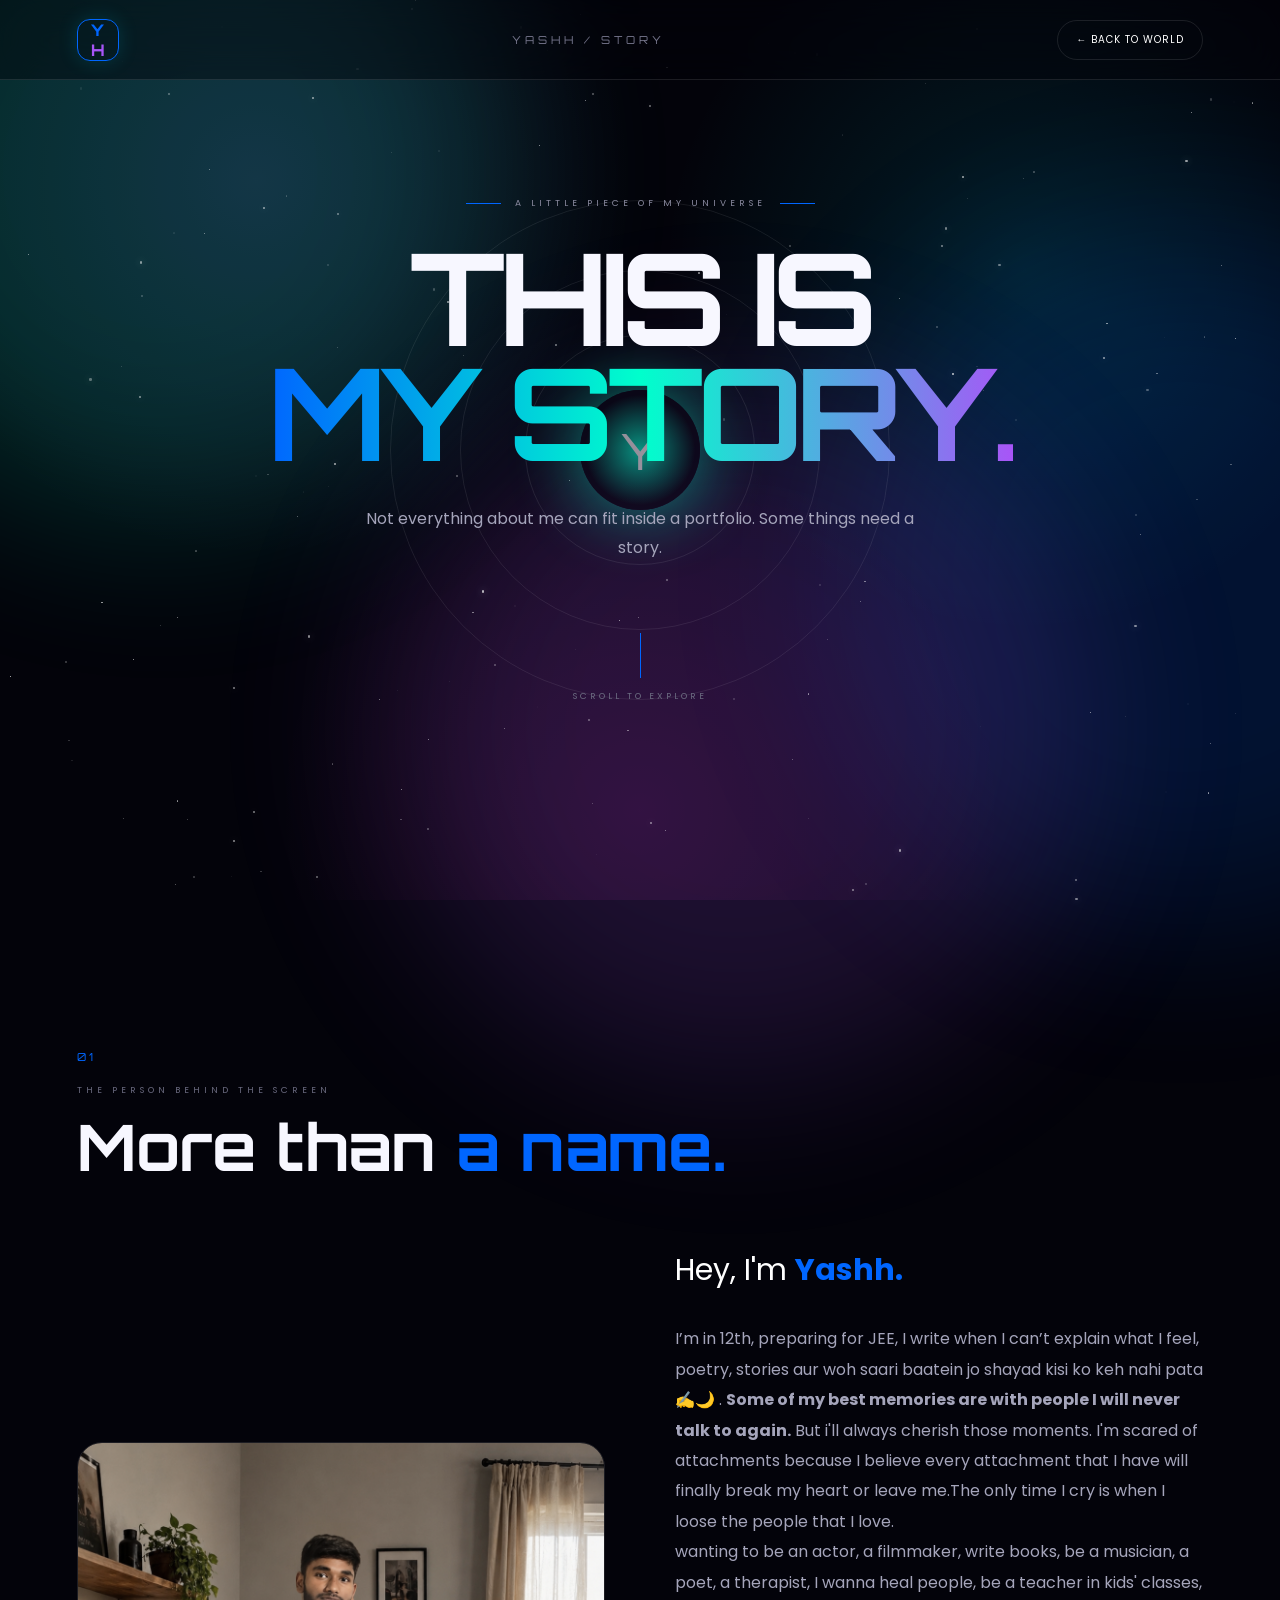
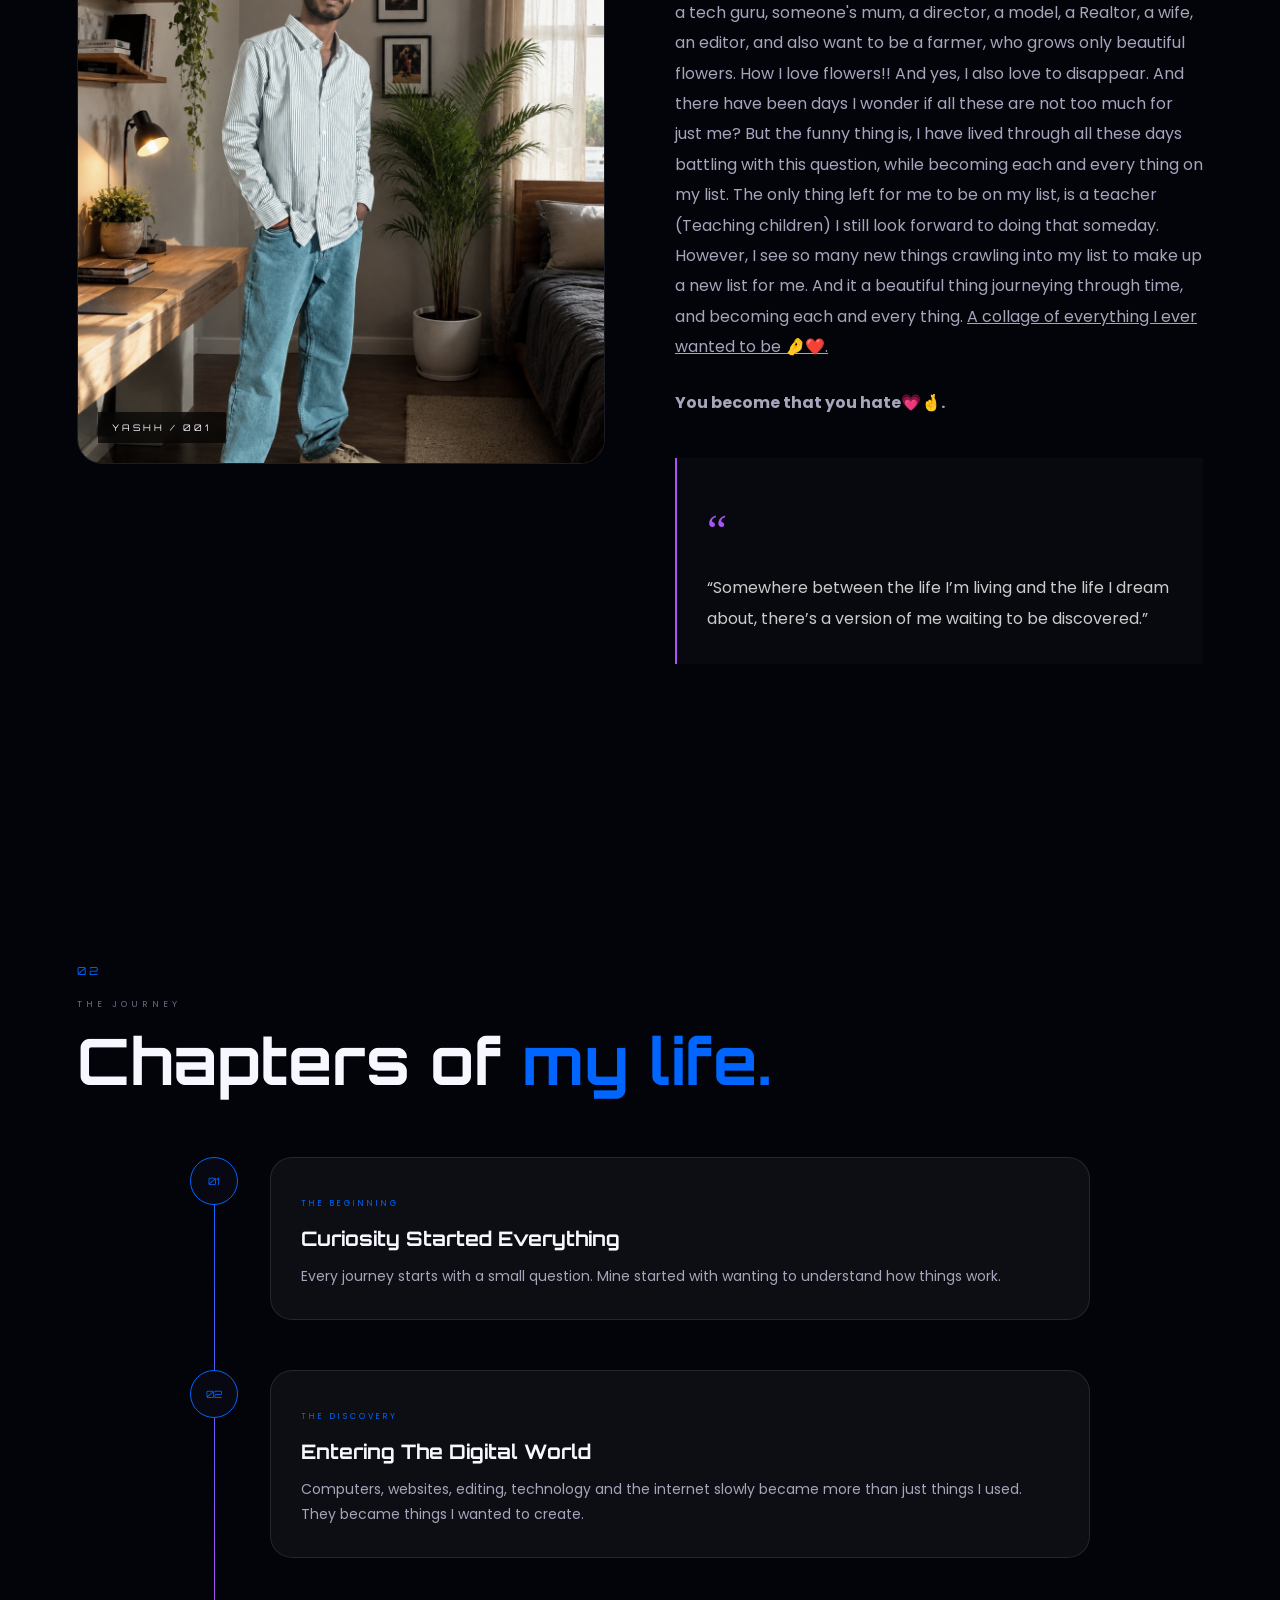
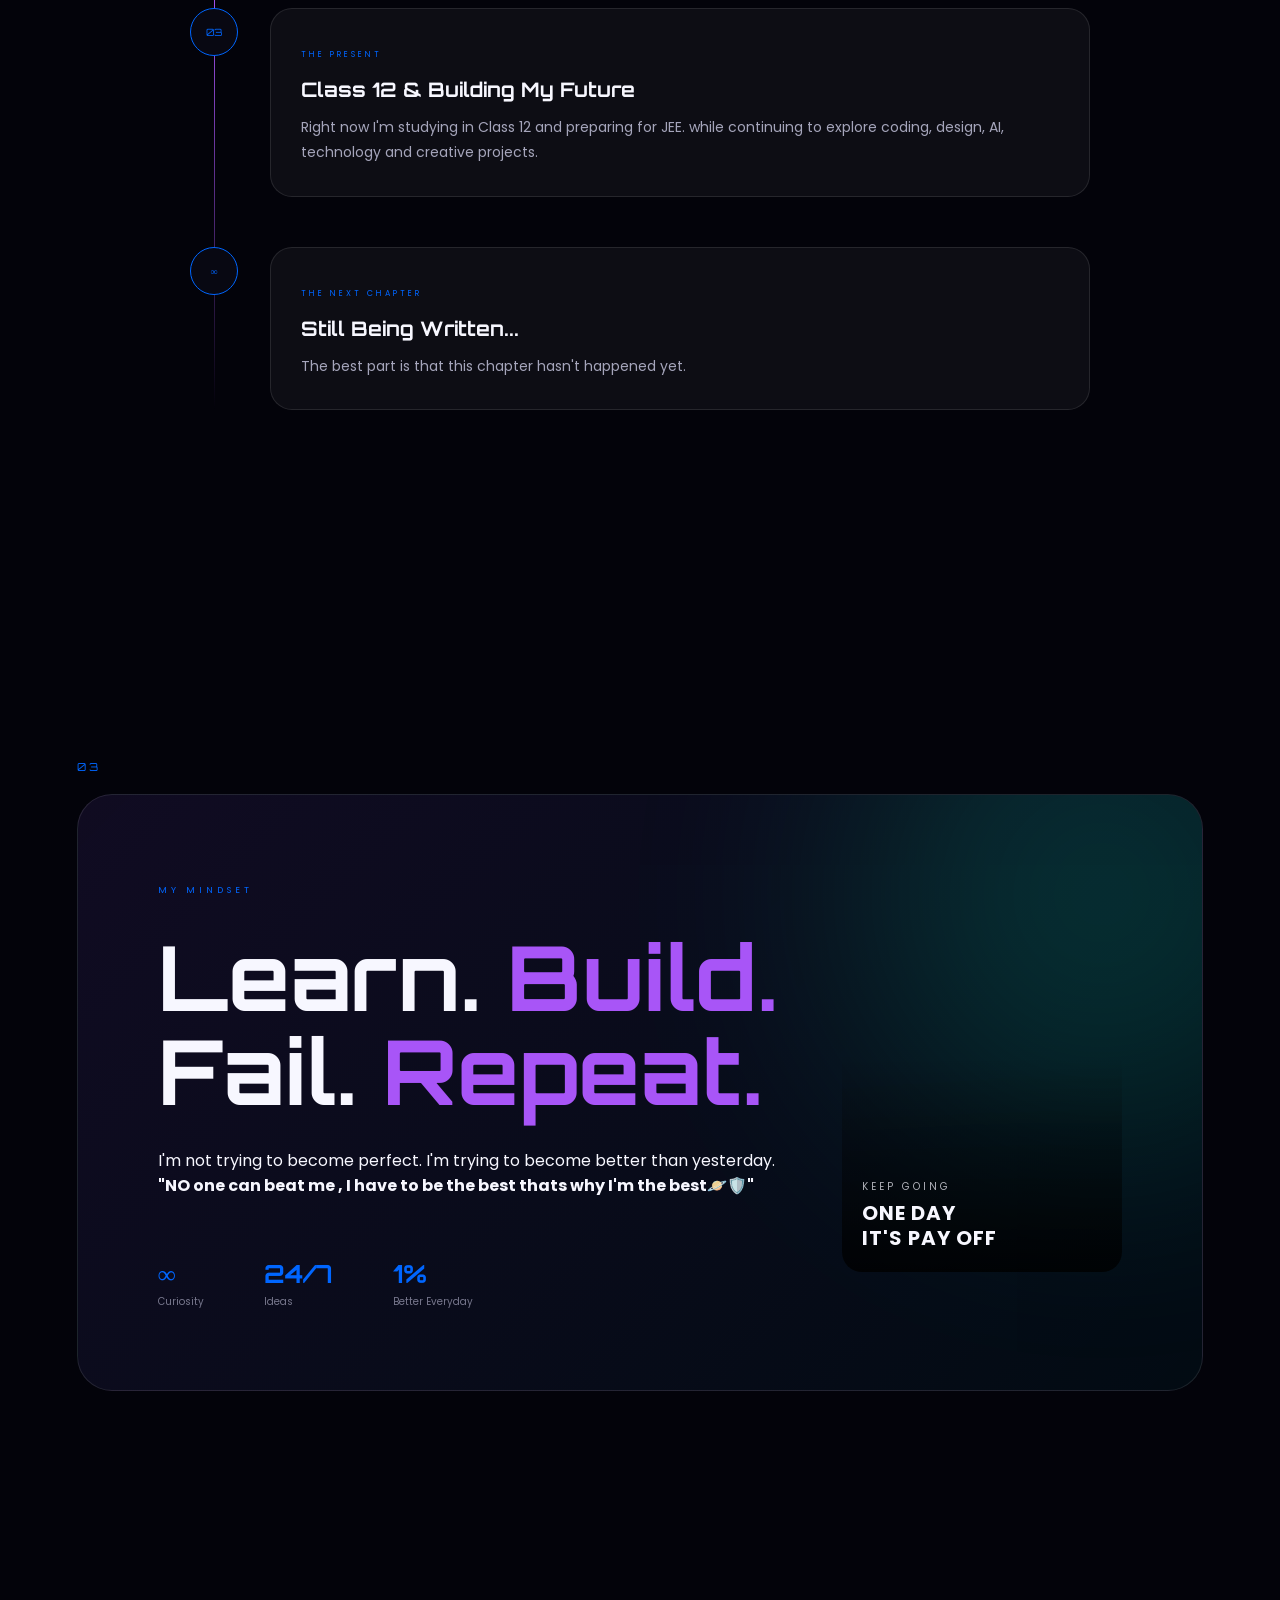
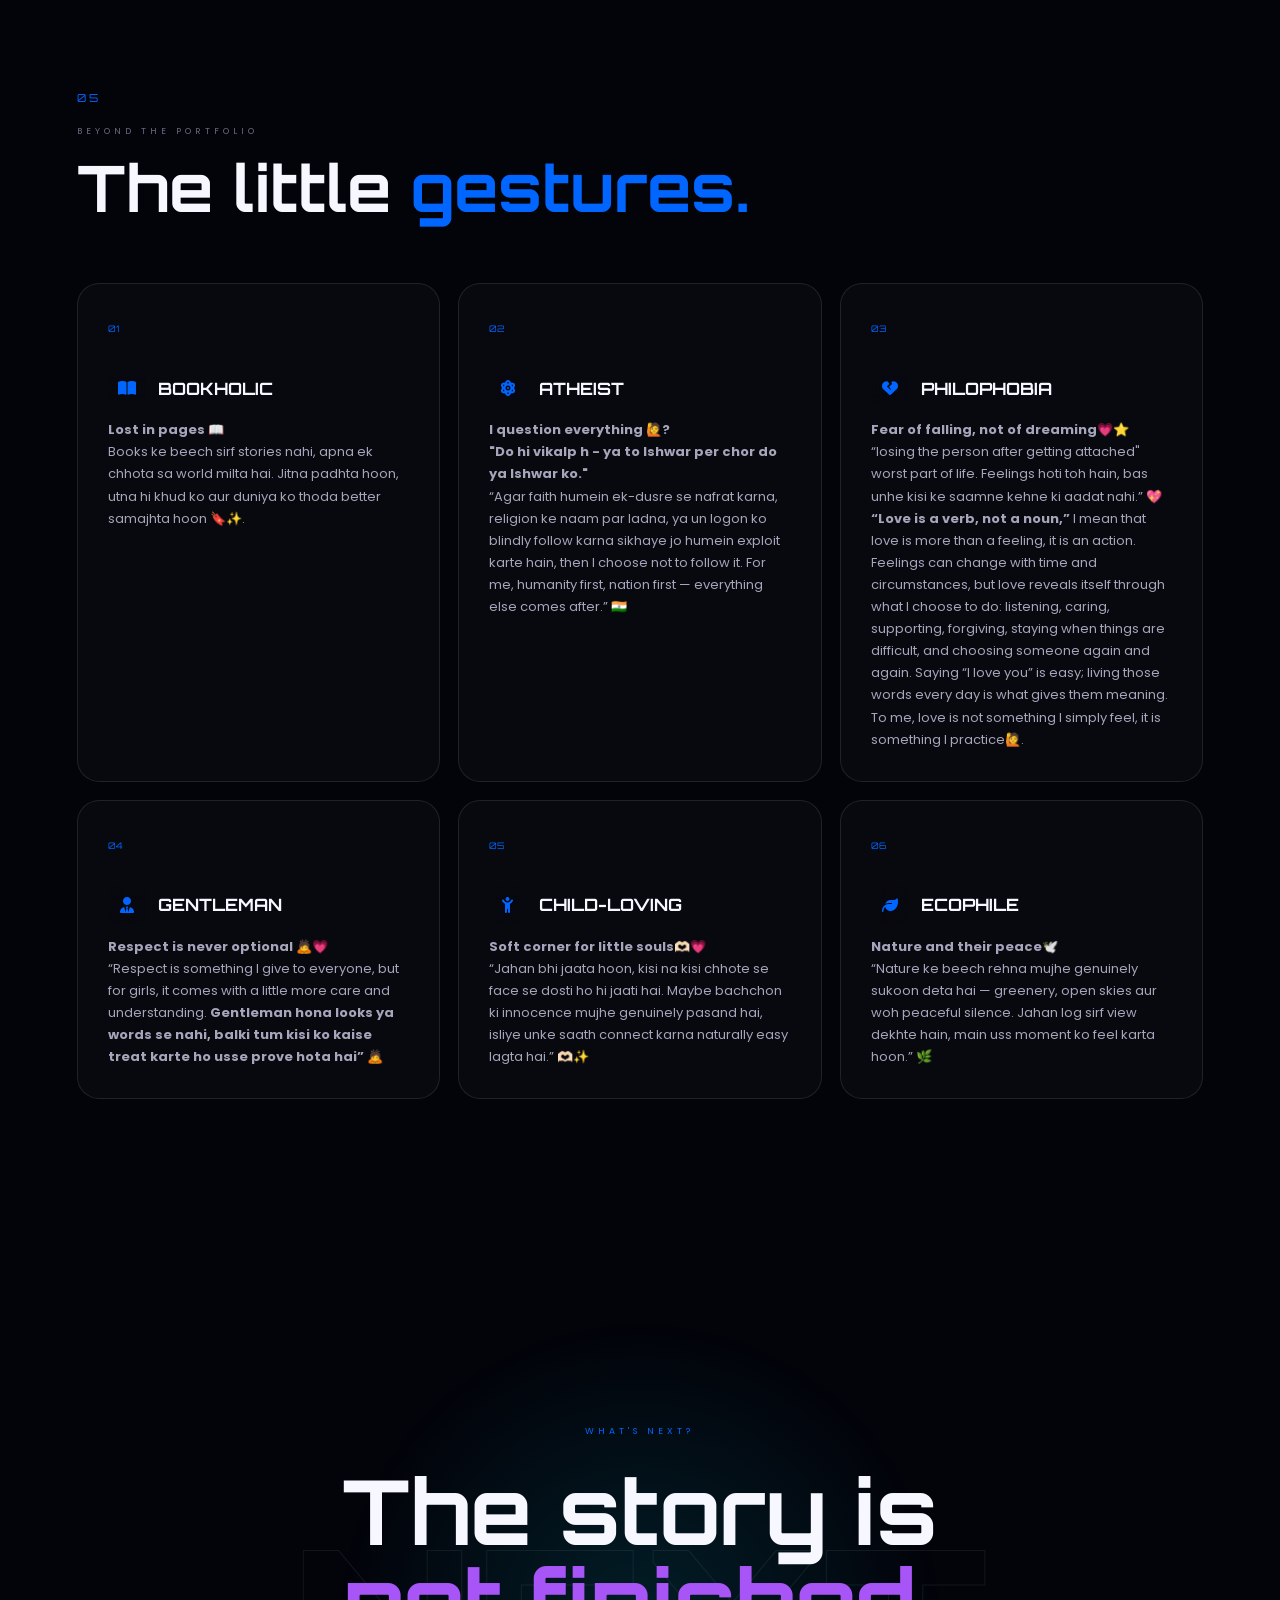
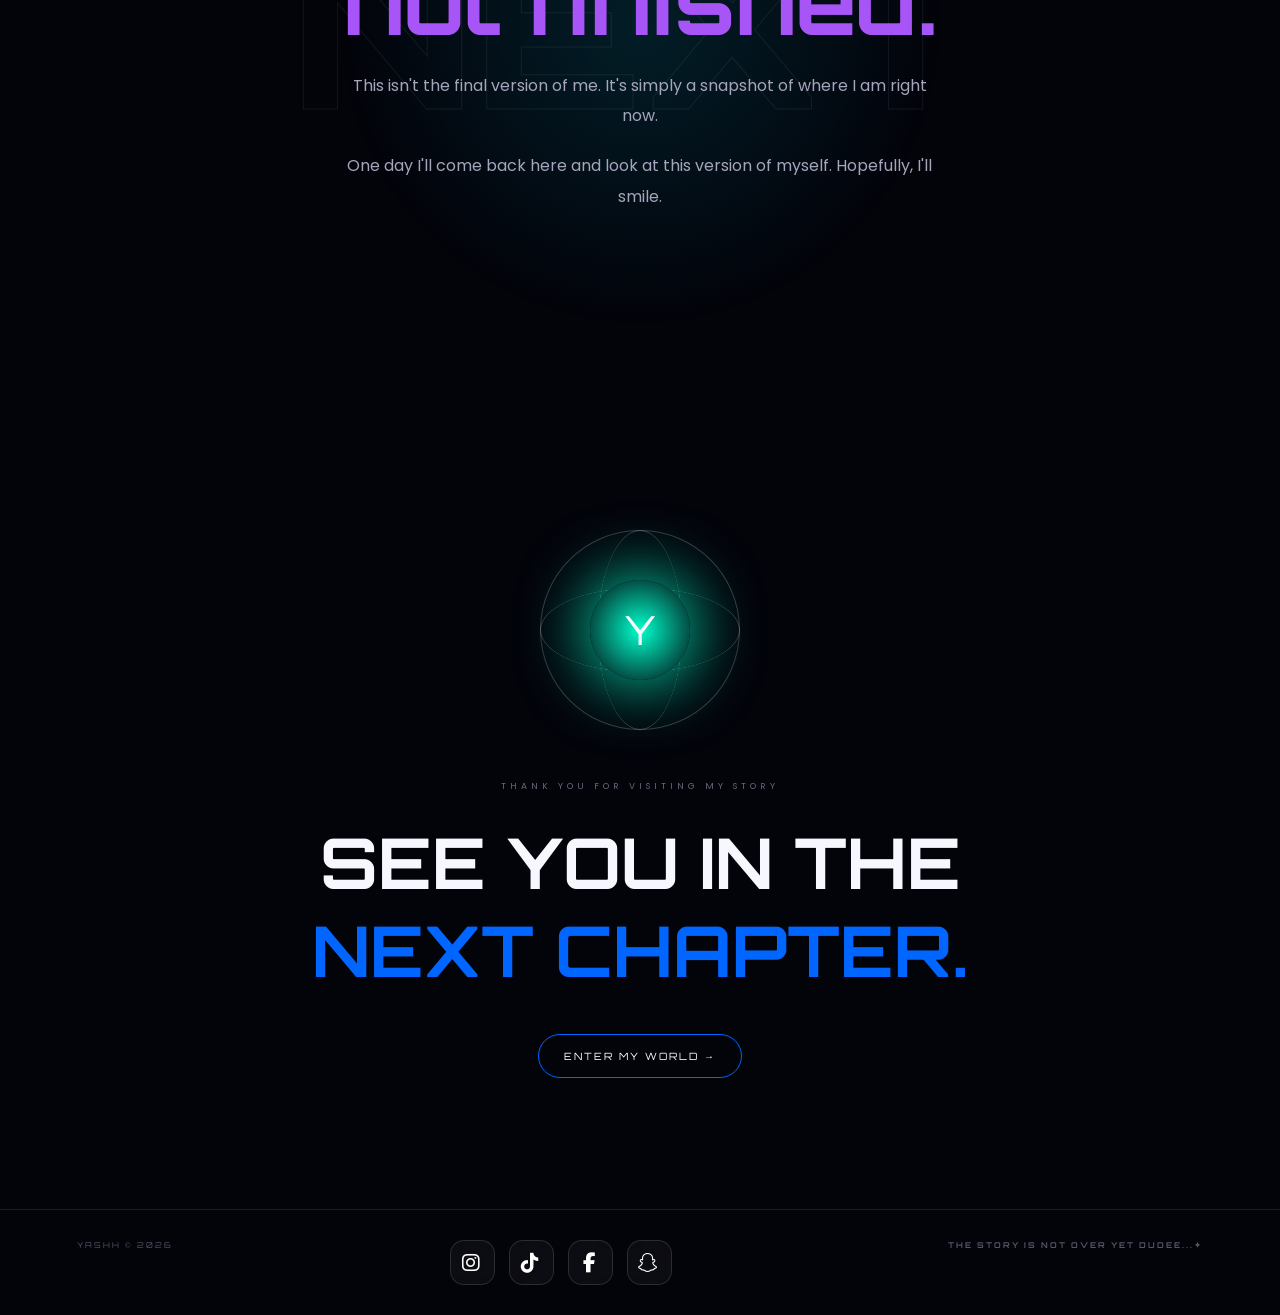
==== commit 0512eed5: "Updated Website" ====
--- a/story.html
+++ b/story.html
@@ -38,7 +38,6 @@
 ===================================================== -->
     <div id="storyLoader">
 
-        <!-- tumhara animated background -->
 
         <div class="story-loader-bg">
 
@@ -65,7 +64,6 @@
         </div>
 
 
-        <!-- CONTENT -->
 
         <div class="story-loader-content">
 
@@ -116,7 +114,6 @@
     </div>
 
 
-    <!-- CURSOR -->
     <div class="cursor-glow"></div>
 
 
@@ -138,7 +135,6 @@
     </header>
 
 
-    <!-- HERO -->
     <main>
 
         <section class="story-hero">
@@ -185,7 +181,7 @@
         </section>
 
 
-        <!-- INTRO -->
+      
         <section class="story-section intro-section reveal">
 
             <div class="section-number">
@@ -253,7 +249,7 @@
         </section>
 
 
-        <!-- TIMELINE -->
+       
         <section class="story-section timeline-section reveal">
 
             <div class="section-number">
@@ -390,7 +386,7 @@
 
                 <div class="mindset-glow"></div>
 
-                <!-- LEFT CONTENT -->
+              
                 <div class="mindset-content">
 
                     <span class="mini-label">
--- a/story.css
+++ b/story.css
@@ -2242,9 +2242,6 @@
 }
 
 
-/* =====================================================
-   PARTICLES
-===================================================== */
 
 .story-particles {
 
@@ -2393,9 +2390,6 @@
 }
 
 
-/* =====================================================
-   CONTENT
-===================================================== */
 
 .story-loader-content {
 
@@ -2408,9 +2402,6 @@
 }
 
 
-/* =====================================================
-   STATIC PROFILE
-===================================================== */
 
 .story-profile {
 
@@ -2430,7 +2421,6 @@
 }
 
 
-/* OUTER STATIC RING */
 
 .story-profile::before {
 
@@ -2453,7 +2443,6 @@
 }
 
 
-/* SECOND STATIC RING */
 
 .story-profile::after {
 
@@ -2496,10 +2485,7 @@
         0 0 30px rgba(0,229,255,.3),
         0 0 65px rgba(255,43,214,.15);
 
-    /*
-       NO ANIMATION
-       PROFILE COMPLETELY STATIC
-    */
+   
 
     animation: none !important;
 
@@ -2532,9 +2518,7 @@
 }
 
 
-/* =====================================================
-   LABEL
-===================================================== */
+
 
 .story-loader-label {
 
@@ -2621,9 +2605,6 @@
 }
 
 
-/* =====================================================
-   PROGRESS
-===================================================== */
 
 .story-progress {
 
@@ -2675,9 +2656,6 @@
 }
 
 
-/* =====================================================
-   DESCRIPTION
-===================================================== */
 
 .story-loader-content p {
 
@@ -2693,9 +2671,6 @@
 }
 
 
-/* =====================================================
-   META
-===================================================== */
 
 .story-loader-meta {
 
@@ -2735,9 +2710,6 @@
 }
 
 
-/* =====================================================
-   MOBILE
-===================================================== */
 
 @media(max-width:600px) {
 
@@ -2938,7 +2910,6 @@
 }
 
 
-/* glowing corner */
 
 .gesture-icon::before {
     content: "";
@@ -2963,7 +2934,6 @@
 }
 
 
-/* hover */
 
 .fact-card:hover .gesture-icon {
     transform:
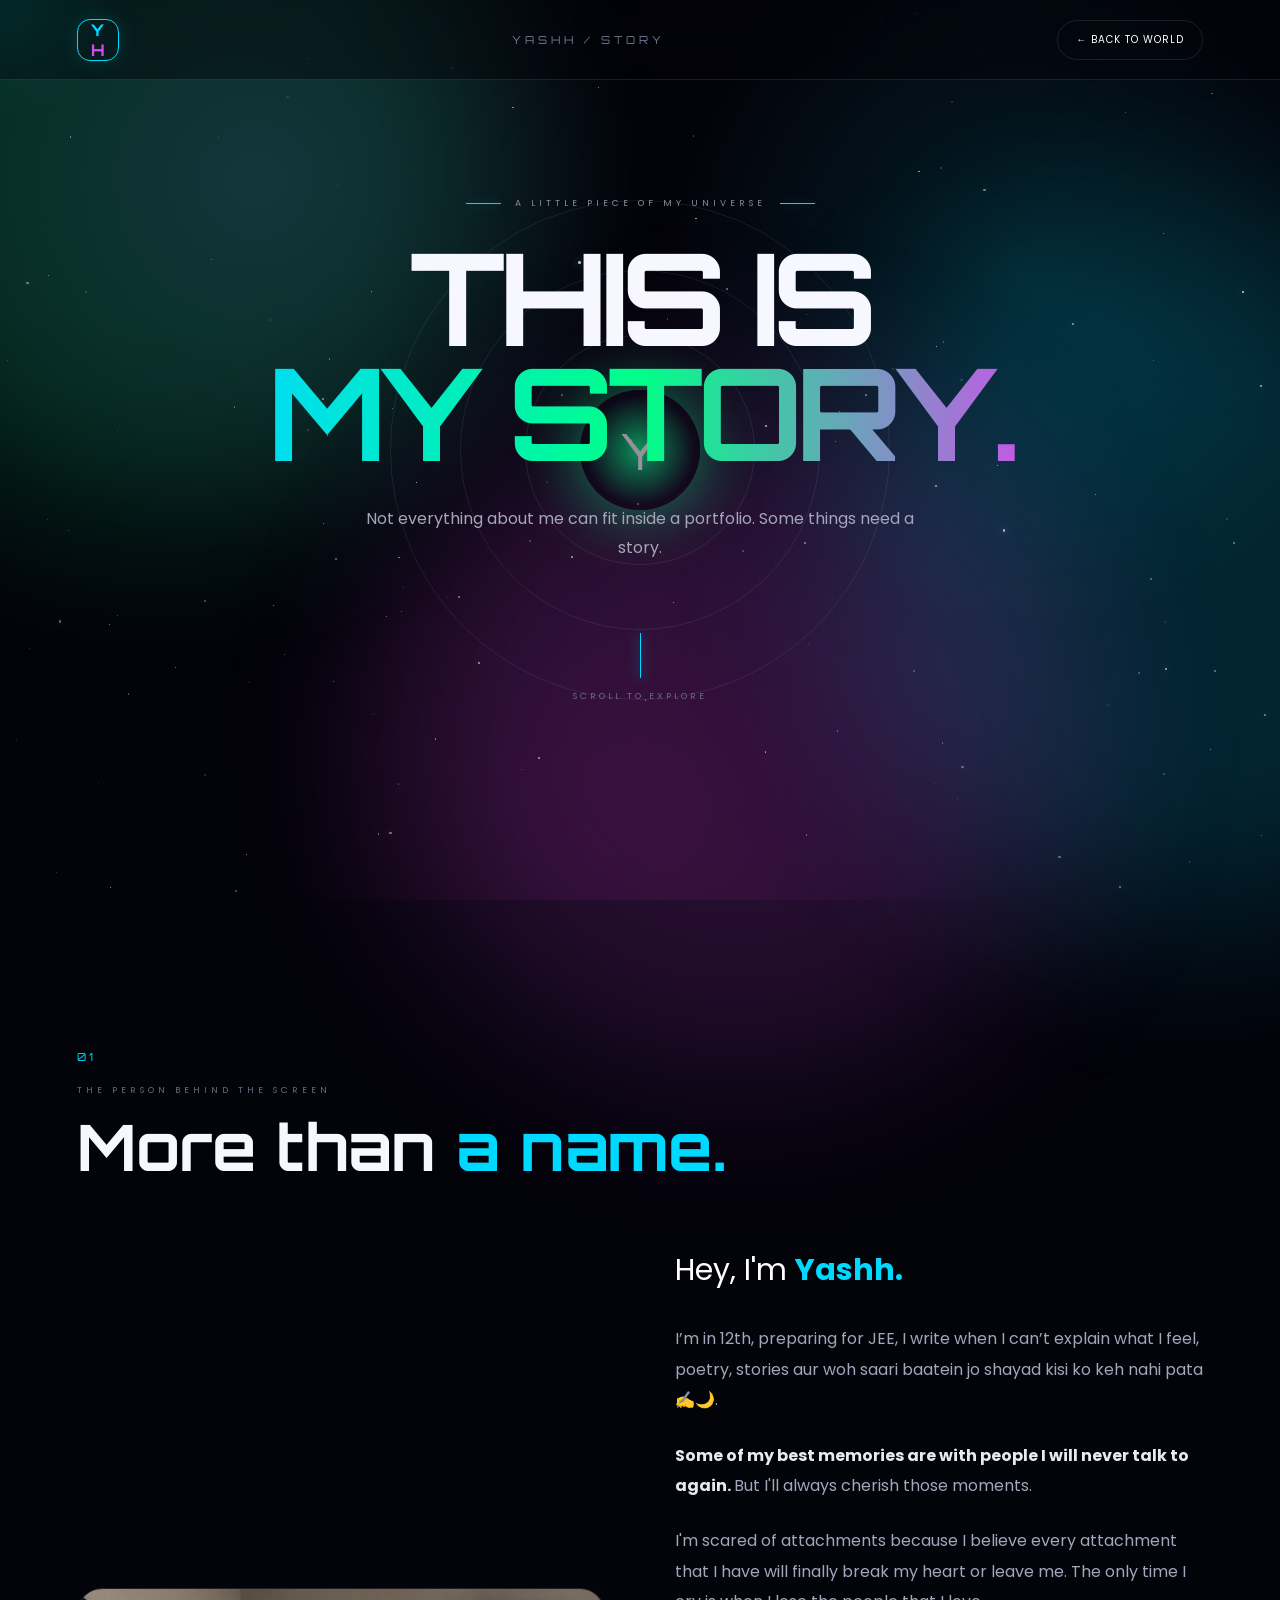
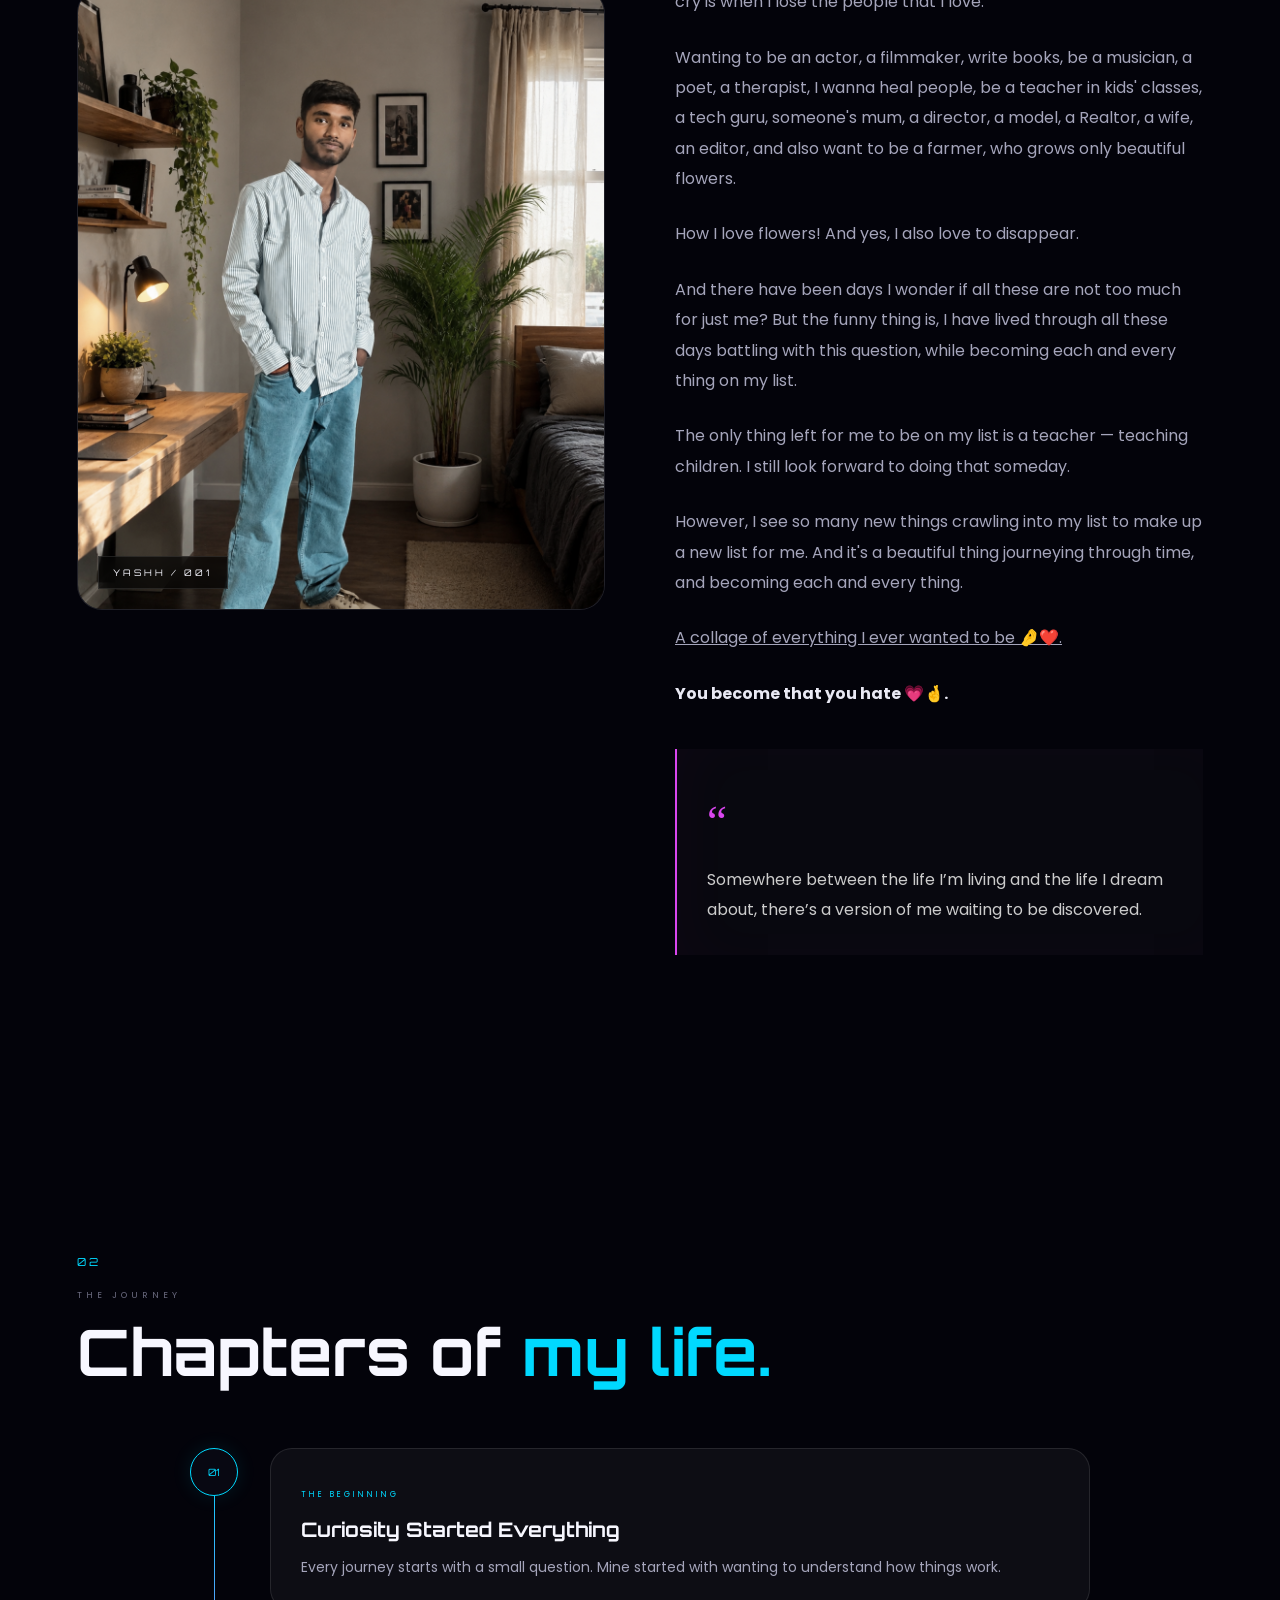
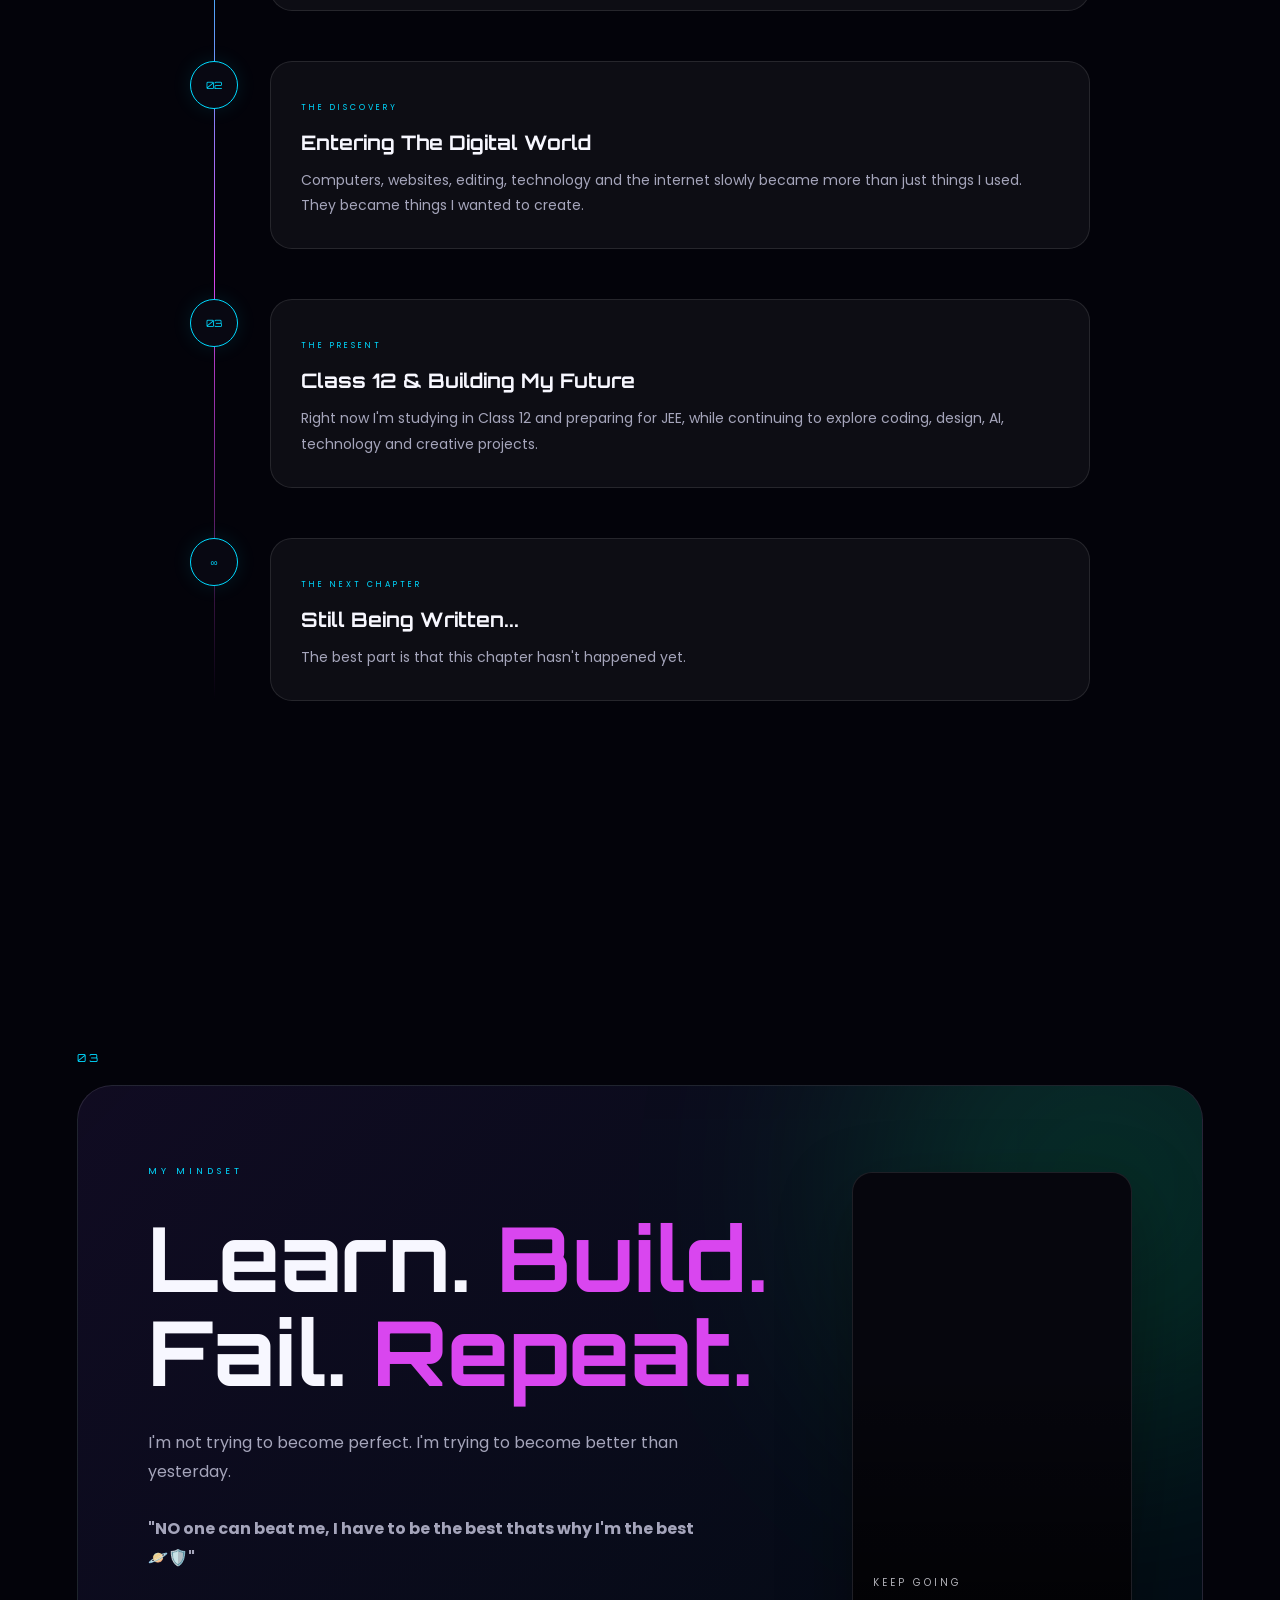
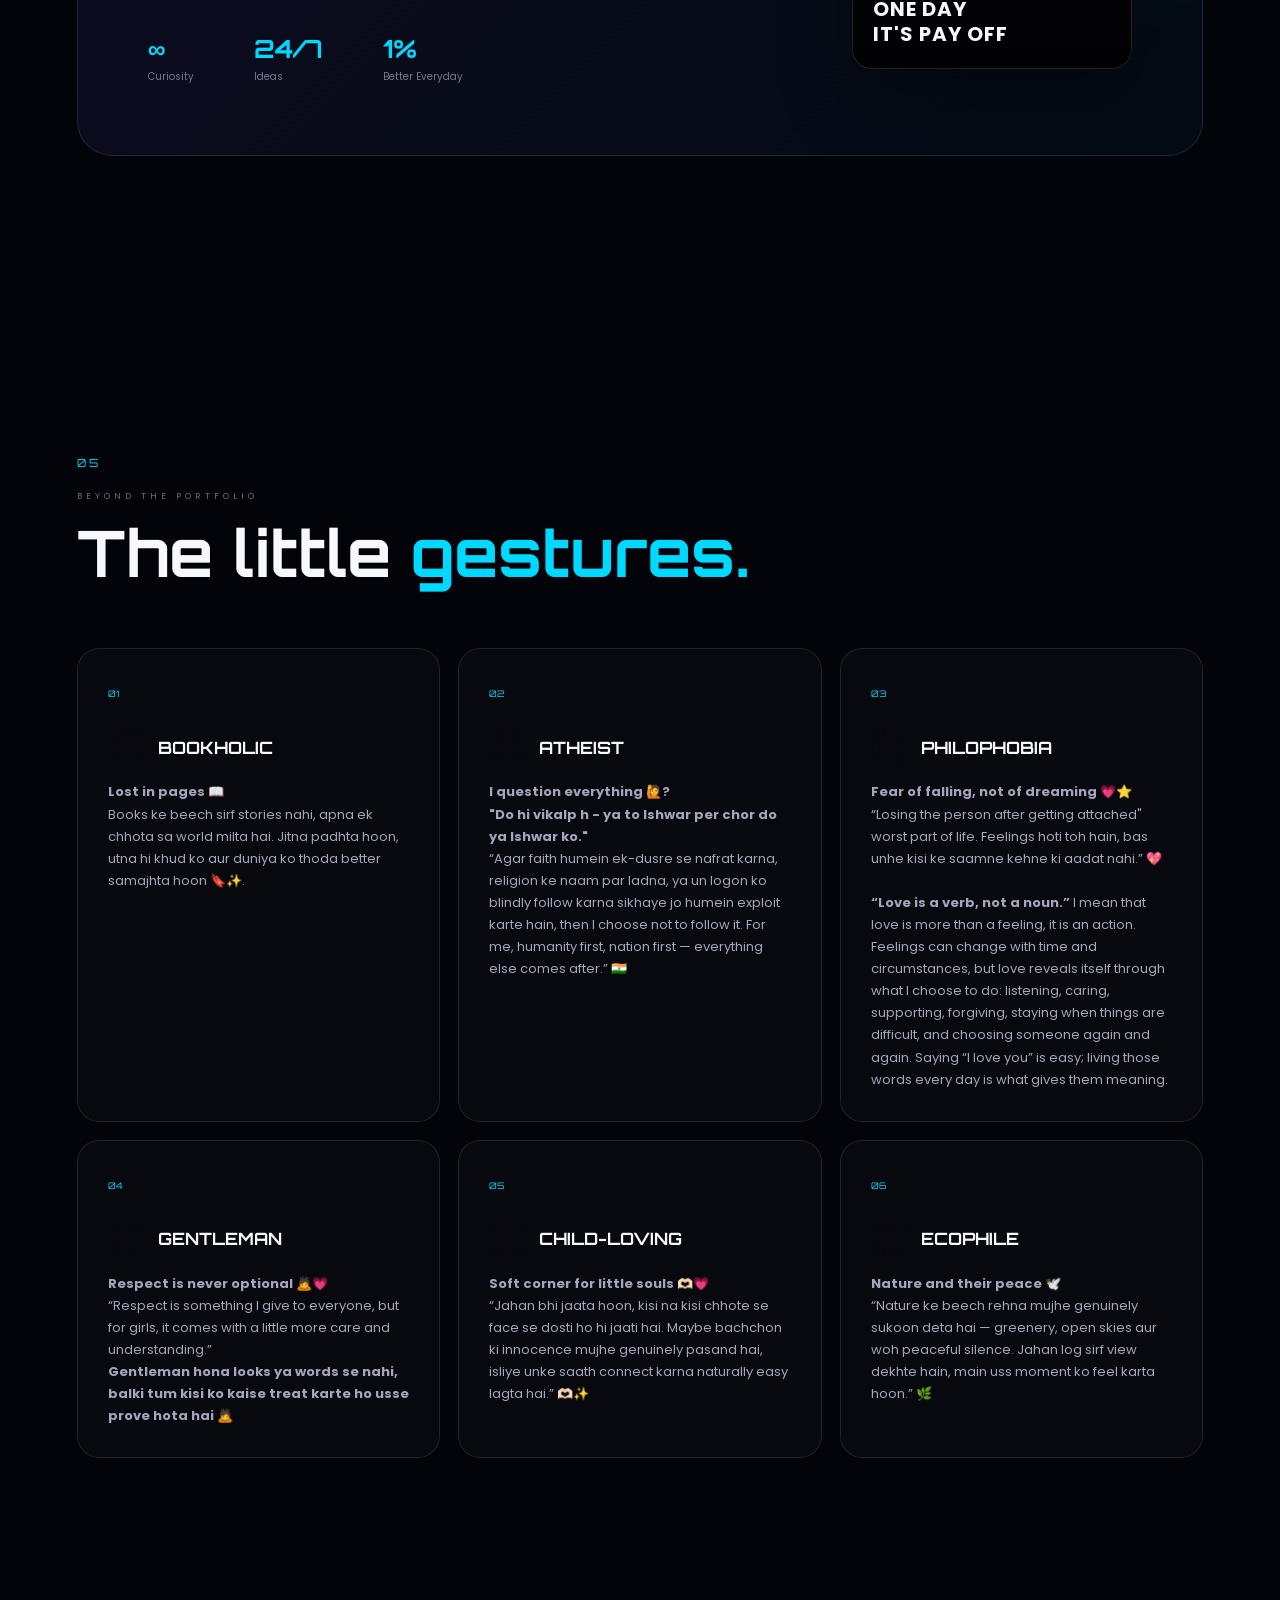
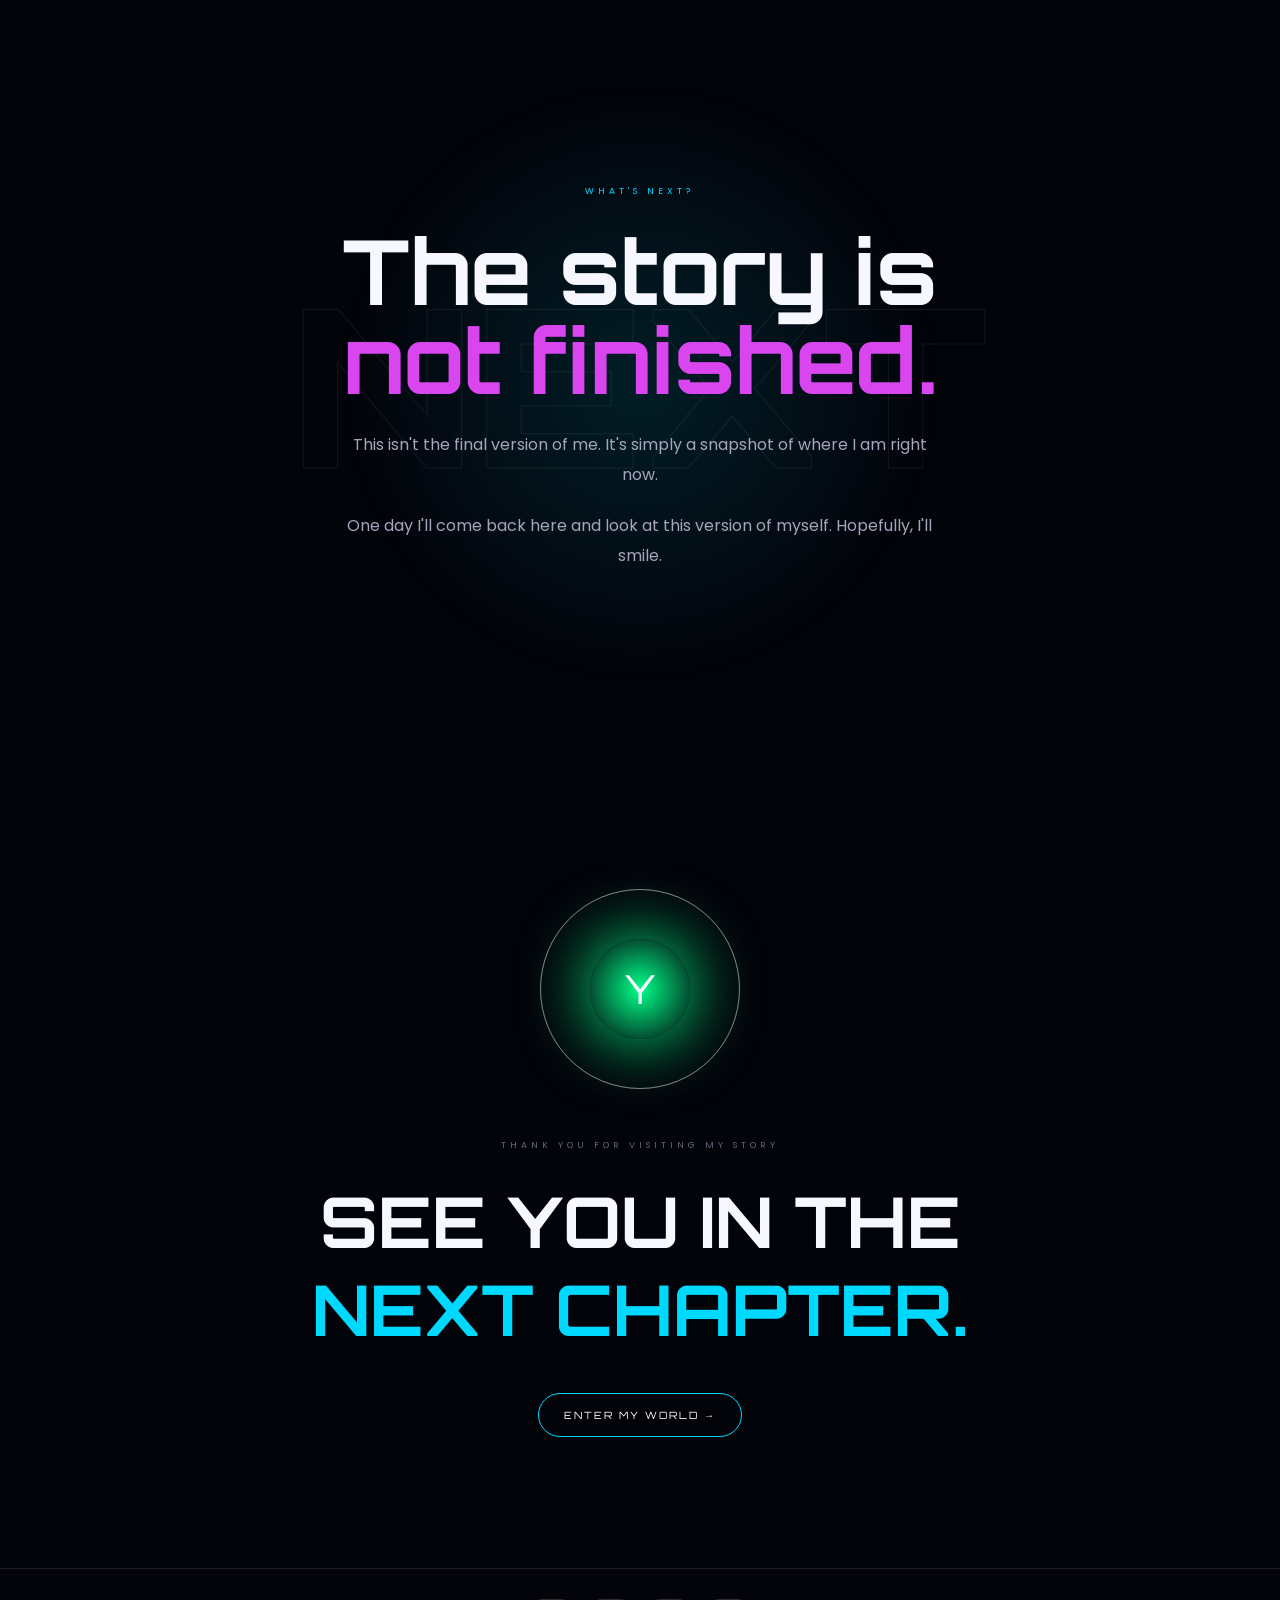
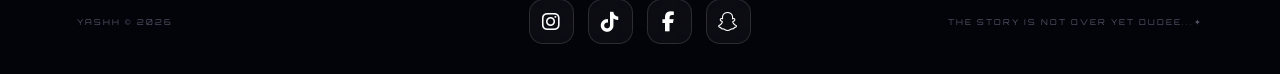
==== commit dc9625c0: "Updated website" ====
--- a/story.html
+++ b/story.html
@@ -2,29 +2,87 @@
 <html lang="en">
 
 <head>
+
     <meta charset="UTF-8">
-    <meta name="viewport" content="width=device-width, initial-scale=1.0">
+    <meta
+        name="viewport"
+        content="width=device-width, initial-scale=1.0"
+    >
+
+    <meta
+        name="description"
+        content="Yashh's personal story — memories, chapters, mindset, dreams and the journey behind the screen."
+    >
+
+    <meta
+        name="theme-color"
+        content="#03030a"
+    >
 
     <title>Yashh — My Story</title>
 
-    <link rel="icon" type="image/svg+xml"
-        href="data:image/svg+xml,%3Csvg xmlns='http://www.w3.org/2000/svg' viewBox='0 0 100 100'%3E%3Cdefs%3E%3ClinearGradient id='g' x1='0' y1='0' x2='1' y2='1'%3E%3Cstop stop-color='%2300e5ff'/%3E%3Cstop offset='.5' stop-color='%238b5cf6'/%3E%3Cstop offset='1' stop-color='%23ff2bd6'/%3E%3C/linearGradient%3E%3Cfilter id='glow'%3E%3CfeGaussianBlur stdDeviation='3' result='b'/%3E%3CfeMerge%3E%3CfeMergeNode in='b'/%3E%3CfeMergeNode in='SourceGraphic'/%3E%3C/feMerge%3E%3C/filter%3E%3C/defs%3E%3Crect width='100' height='100' rx='24' fill='%23050712'/%3E%3Cpath d='M50 72C39 64 29 63 20 67V31c10-4 20-3 30 5z' fill='none' stroke='url(%23g)' stroke-width='6' stroke-linejoin='round' filter='url(%23glow)'/%3E%3Cpath d='M50 72c11-8 21-9 30-5V31c-10-4-20-3-30 5z' fill='none' stroke='url(%23g)' stroke-width='6' stroke-linejoin='round' filter='url(%23glow)'/%3E%3Cpath d='M73 16l2.5 6.5L82 25l-6.5 2.5L73 34l-2.5-6.5L64 25l6.5-2.5z' fill='%23fff' filter='url(%23glow)'/%3E%3C/svg%3E">
-
-    <link rel="preconnect" href="https://fonts.googleapis.com">
-    <link rel="preconnect" href="https://fonts.gstatic.com" crossorigin>
-
-    <link rel="stylesheet" href="https://cdnjs.cloudflare.com/ajax/libs/font-awesome/6.5.2/css/all.min.css">
+
+    <!-- =====================================================
+         FAVICON
+    ====================================================== -->
+
+    <link
+        rel="icon"
+        type="image/svg+xml"
+        href="data:image/svg+xml,%3Csvg xmlns='http://www.w3.org/2000/svg' viewBox='0 0 100 100'%3E%3Cdefs%3E%3ClinearGradient id='g' x1='0' y1='0' x2='1' y2='1'%3E%3Cstop stop-color='%2300e5ff'/%3E%3Cstop offset='.5' stop-color='%238b5cf6'/%3E%3Cstop offset='1' stop-color='%23ff2bd6'/%3E%3C/linearGradient%3E%3Cfilter id='glow'%3E%3CfeGaussianBlur stdDeviation='3' result='b'/%3E%3CfeMerge%3E%3CfeMergeNode in='b'/%3E%3CfeMergeNode in='SourceGraphic'/%3E%3C/feMerge%3E%3C/filter%3E%3C/defs%3E%3Crect width='100' height='100' rx='24' fill='%23050712'/%3E%3Cpath d='M50 72C39 64 29 63 20 67V31c10-4 20-3 30 5z' fill='none' stroke='url(%23g)' stroke-width='6' stroke-linejoin='round' filter='url(%23glow)'/%3E%3Cpath d='M50 72c11-8 21-9 30-5V31c-10-4-20-3-30 5z' fill='none' stroke='url(%23g)' stroke-width='6' stroke-linejoin='round' filter='url(%23glow)'/%3E%3Cpath d='M73 16l2.5 6.5L82 25l-6.5 2.5L73 34l-2.5-6.5L64 25l6.5-2.5z' fill='%23fff' filter='url(%23glow)'/%3E%3C/svg%3E"
+    >
+
+
+    <!-- =====================================================
+         GOOGLE FONTS
+    ====================================================== -->
+
+    <link
+        rel="preconnect"
+        href="https://fonts.googleapis.com"
+    >
+
+    <link
+        rel="preconnect"
+        href="https://fonts.gstatic.com"
+        crossorigin
+    >
 
     <link
         href="https://fonts.googleapis.com/css2?family=Orbitron:wght@400;500;600;700;800;900&family=Poppins:wght@300;400;500;600;700&display=swap"
-        rel="stylesheet">
-
-    <link rel="stylesheet" href="story.css">
+        rel="stylesheet"
+    >
+
+
+    <!-- =====================================================
+         FONT AWESOME
+    ====================================================== -->
+
+    <link
+        rel="stylesheet"
+        href="https://cdnjs.cloudflare.com/ajax/libs/font-awesome/6.7.2/css/all.min.css"
+    >
+
+
+    <!-- =====================================================
+         STORY CSS
+    ====================================================== -->
+
+    <link
+        rel="stylesheet"
+        href="story.css"
+    >
+
 </head>
 
+
 <body>
 
-    <!-- BACKGROUND -->
+
+    <!-- =====================================================
+         GLOBAL BACKGROUND
+    ====================================================== -->
+
     <div class="space-bg"></div>
 
     <div class="aurora aurora-one"></div>
@@ -33,11 +91,19 @@
 
     <div id="stars"></div>
 
+    <div class="cursor-glow"></div>
+
+
     <!-- =====================================================
-     STORY PAGE — CINEMATIC LOADER
-===================================================== -->
-    <div id="storyLoader">
-
+         STORY LOADER
+         IMPORTANT:
+         JS + CSS BOTH USE #storyLoader
+    ====================================================== -->
+
+    <div
+        id="storyLoader"
+        aria-hidden="false"
+    >
 
         <div class="story-loader-bg">
 
@@ -45,43 +111,58 @@
             <div class="story-neon-orb story-orb-2"></div>
             <div class="story-neon-orb story-orb-3"></div>
 
+
             <div class="story-light-beam beam-1"></div>
             <div class="story-light-beam beam-2"></div>
 
+
             <div class="story-particles">
-                <span></span>
-                <span></span>
-                <span></span>
-                <span></span>
-                <span></span>
-                <span></span>
-                <span></span>
-                <span></span>
-                <span></span>
-                <span></span>
+
+                <span></span>
+                <span></span>
+                <span></span>
+                <span></span>
+                <span></span>
+
+                <span></span>
+                <span></span>
+                <span></span>
+                <span></span>
+                <span></span>
+
             </div>
 
         </div>
 
 
-
         <div class="story-loader-content">
 
+
+            <!-- PROFILE -->
+
             <div class="story-profile">
 
                 <div class="story-profile-ring">
 
-                    <img src="IMG/01.png" alt="Yashh">
-
-                </div>
-
-            </div>
-
+                    <img
+                        src="IMG/01.png"
+                        alt="Yashh"
+                        loading="eager"
+                    >
+
+                </div>
+
+            </div>
+
+
+            <!-- LABEL -->
 
             <div class="story-loader-label">
                 ENTERING THE STORY
             </div>
 
+
+            <!-- TITLE -->
 
             <h1>
                 YASHH'S
@@ -89,16 +170,25 @@
             </h1>
 
 
-            <div class="story-progress">
+            <!-- PROGRESS -->
+
+            <div
+                class="story-progress"
+                aria-label="Loading story"
+            >
                 <div></div>
             </div>
 
+
+            <!-- LOADER MESSAGE -->
 
             <p>
                 UNLOCKING MEMORIES • CHAPTERS • DREAMS
             </p>
 
 
+            <!-- META -->
+
             <div class="story-loader-meta">
 
                 <span>CHAPTER 01</span>
@@ -114,59 +204,94 @@
     </div>
 
 
-    <div class="cursor-glow"></div>
-
-
-    <!-- NAVBAR -->
+    <!-- =====================================================
+         NAVIGATION
+    ====================================================== -->
+
     <header class="story-nav">
 
-        <div class="story-logo">
+        <a
+            href="index.html"
+            class="story-logo"
+            aria-label="Back to Yashh World"
+        >
             Y<span>H</span>
-        </div>
+        </a>
+
 
         <div class="story-nav-title">
             YASHH / STORY
         </div>
 
-        <a href="index.html" class="back-btn">
+
+        <a
+            href="index.html"
+            class="back-btn"
+        >
             ← BACK TO WORLD
         </a>
 
     </header>
 
 
+    <!-- =====================================================
+         MAIN STORY
+    ====================================================== -->
+
     <main>
 
+
+        <!-- =================================================
+             HERO
+        ================================================== -->
+
         <section class="story-hero">
 
             <div class="hero-particles"></div>
 
+
             <div class="hero-content reveal">
 
                 <div class="eyebrow">
+
                     <span></span>
+
                     A LITTLE PIECE OF MY UNIVERSE
+
                     <span></span>
-                </div>
+
+                </div>
+
 
                 <h1>
                     THIS IS
                     <span>MY STORY.</span>
                 </h1>
 
+
                 <p>
                     Not everything about me can fit inside a
                     portfolio. Some things need a story.
                 </p>
 
+
                 <div class="scroll-indicator">
+
                     <span></span>
+
                     SCROLL TO EXPLORE
-                </div>
-
-            </div>
-
-            <div class="hero-orb">
+
+                </div>
+
+            </div>
+
+
+            <!-- HERO ORB -->
+
+            <div
+                class="hero-orb"
+                aria-hidden="true"
+            >
 
                 <div class="orb-core">
                     Y
@@ -181,16 +306,24 @@
         </section>
 
 
-      
-        <section class="story-section intro-section reveal">
+        <!-- =================================================
+             INTRODUCTION
+        ================================================== -->
+
+        <section
+            class="story-section intro-section reveal"
+        >
 
             <div class="section-number">
                 01
             </div>
 
+
             <div class="section-heading">
 
-                <p>THE PERSON BEHIND THE SCREEN</p>
+                <p>
+                    THE PERSON BEHIND THE SCREEN
+                </p>
 
                 <h2>
                     More than
@@ -199,11 +332,19 @@
 
             </div>
 
+
             <div class="intro-grid">
 
+
+                <!-- PHOTO -->
+
                 <div class="story-photo big-photo">
 
-                    <img src="IMG/story img 2.png" alt="Yashh ">
+                    <img
+                        src="IMG/story img 2.png"
+                        alt="Yashh"
+                        loading="lazy"
+                    >
 
                     <div class="photo-label">
                         YASHH / 001
@@ -211,33 +352,109 @@
 
                 </div>
 
+
+                <!-- TEXT -->
+
                 <div class="story-text">
 
                     <p class="large-text">
-                        Hey, I'm <strong>Yashh.</strong>
-                    </p>
-
-                    <p>
-                        I’m in 12th, preparing for JEE, I write when I can’t explain what
-                        I feel, poetry, stories aur woh saari baatein jo shayad kisi ko keh nahi pata ✍️🌙 . <b>Some of my best memories are with people I will never talk to again.</b>
-                        But i'll always cherish those moments. I'm scared of attachments because I believe every attachment that I have will finally break my heart or leave me.The only time I cry is when I loose the people that I love.<br>
-                        wanting to be an actor, a filmmaker, write books, be a musician, a poet, a therapist, I wanna heal people, be a teacher in kids' classes, a tech guru, someone's mum, a director, a model, a Realtor, a wife, an editor, and also want to be a farmer, who grows only beautiful flowers. How I love flowers!! And yes, I also love to disappear. And there have been days I wonder if all these are not too much for just me? But the funny thing is, I have lived through all these days battling with this question, while becoming each and every thing on my list. The only thing left for me to be on my list, is a teacher (Teaching children) I still look forward to doing that someday. However, I see so many new things crawling into my list to make up a new list for me. And it a beautiful thing journeying through time, and becoming each and every thing.
-                       <u> A collage of everything I ever wanted to be 🤌❤️.</u> <br>
-                       
-                    </p>
-
-                    <p>
-                        <b>You become that you hate💗🤞.</b>
-                    </p>
+                        Hey, I'm
+                        <strong>Yashh.</strong>
+                    </p>
+
+
+                    <p>
+                        I’m in 12th, preparing for JEE, I write when
+                        I can’t explain what I feel, poetry, stories
+                        aur woh saari baatein jo shayad kisi ko keh
+                        nahi pata ✍️🌙.
+                    </p>
+
+
+                    <p>
+                        <b>
+                            Some of my best memories are with people
+                            I will never talk to again.
+                        </b>
+                        But I'll always cherish those moments.
+                    </p>
+
+
+                    <p>
+                        I'm scared of attachments because I believe
+                        every attachment that I have will finally
+                        break my heart or leave me.
+                        The only time I cry is when I lose the
+                        people that I love.
+                    </p>
+
+
+                    <p>
+                        Wanting to be an actor, a filmmaker, write
+                        books, be a musician, a poet, a therapist,
+                        I wanna heal people, be a teacher in kids'
+                        classes, a tech guru, someone's mum, a
+                        director, a model, a Realtor, a wife, an
+                        editor, and also want to be a farmer, who
+                        grows only beautiful flowers.
+                    </p>
+
+
+                    <p>
+                        How I love flowers!
+                        And yes, I also love to disappear.
+                    </p>
+
+
+                    <p>
+                        And there have been days I wonder if all
+                        these are not too much for just me?
+                        But the funny thing is, I have lived through
+                        all these days battling with this question,
+                        while becoming each and every thing on my
+                        list.
+                    </p>
+
+
+                    <p>
+                        The only thing left for me to be on my list
+                        is a teacher — teaching children.
+                        I still look forward to doing that someday.
+                    </p>
+
+
+                    <p>
+                        However, I see so many new things crawling
+                        into my list to make up a new list for me.
+                        And it's a beautiful thing journeying
+                        through time, and becoming each and every
+                        thing.
+                    </p>
+
+
+                    <p>
+                        <u>
+                            A collage of everything I ever wanted
+                            to be 🤌❤️.
+                        </u>
+                    </p>
+
+
+                    <p>
+                        <b>
+                            You become that you hate 💗🤞.
+                        </b>
+                    </p>
+
 
                     <div class="quote-box">
 
                         <span>“</span>
 
                         <p>
-                            “Somewhere between the life I’m living and the life I dream about,
-                            there’s a version of me waiting to be discovered.”
-
+                            Somewhere between the life I’m living
+                            and the life I dream about, there’s a
+                            version of me waiting to be discovered.
                         </p>
 
                     </div>
@@ -249,16 +466,24 @@
         </section>
 
 
-       
-        <section class="story-section timeline-section reveal">
+        <!-- =================================================
+             TIMELINE
+        ================================================== -->
+
+        <section
+            class="story-section timeline-section reveal"
+        >
 
             <div class="section-number">
                 02
             </div>
 
+
             <div class="section-heading">
 
-                <p>THE JOURNEY</p>
+                <p>
+                    THE JOURNEY
+                </p>
 
                 <h2>
                     Chapters of
@@ -270,6 +495,9 @@
 
             <div class="timeline">
 
+
+                <!-- CHAPTER 01 -->
+
                 <div class="timeline-item">
 
                     <div class="timeline-dot">
@@ -278,7 +506,9 @@
 
                     <div class="timeline-card">
 
-                        <small>THE BEGINNING</small>
+                        <small>
+                            THE BEGINNING
+                        </small>
 
                         <h3>
                             Curiosity Started Everything
@@ -295,6 +525,8 @@
                 </div>
 
 
+                <!-- CHAPTER 02 -->
+
                 <div class="timeline-item">
 
                     <div class="timeline-dot">
@@ -303,7 +535,9 @@
 
                     <div class="timeline-card">
 
-                        <small>THE DISCOVERY</small>
+                        <small>
+                            THE DISCOVERY
+                        </small>
 
                         <h3>
                             Entering The Digital World
@@ -321,6 +555,8 @@
                 </div>
 
 
+                <!-- CHAPTER 03 -->
+
                 <div class="timeline-item">
 
                     <div class="timeline-dot">
@@ -329,15 +565,18 @@
 
                     <div class="timeline-card">
 
-                        <small>THE PRESENT</small>
+                        <small>
+                            THE PRESENT
+                        </small>
 
                         <h3>
                             Class 12 & Building My Future
                         </h3>
 
                         <p>
-                            Right now I'm studying in Class 12 and preparing for JEE.
-                            while continuing to explore coding,
+                            Right now I'm studying in Class 12
+                            and preparing for JEE, while
+                            continuing to explore coding,
                             design, AI, technology and creative
                             projects.
                         </p>
@@ -347,6 +586,8 @@
                 </div>
 
 
+                <!-- FUTURE -->
+
                 <div class="timeline-item future">
 
                     <div class="timeline-dot">
@@ -355,7 +596,9 @@
 
                     <div class="timeline-card">
 
-                        <small>THE NEXT CHAPTER</small>
+                        <small>
+                            THE NEXT CHAPTER
+                        </small>
 
                         <h3>
                             Still Being Written...
@@ -375,23 +618,33 @@
         </section>
 
 
-        <!-- MINDSET -->
-        <section class="story-section mindset-section reveal">
+        <!-- =================================================
+             MINDSET
+        ================================================== -->
+
+        <section
+            class="story-section mindset-section reveal"
+        >
 
             <div class="section-number">
                 03
             </div>
 
+
             <div class="mindset-card">
 
+
                 <div class="mindset-glow"></div>
 
-              
+
+                <!-- LEFT -->
+
                 <div class="mindset-content">
 
                     <span class="mini-label">
                         MY MINDSET
                     </span>
+
 
                     <h2>
                         Learn.
@@ -400,14 +653,19 @@
                         <span>Repeat.</span>
                     </h2>
 
+
                     <p>
                         I'm not trying to become perfect.
                         I'm trying to become better than
-                        yesterday.<br>
+                        yesterday.
+                        <br><br>
+
                         <b>
-                            "NO one can beat me , I have to be the best thats why I'm the best🪐🛡️"
+                            "NO one can beat me, I have to be
+                            the best thats why I'm the best 🪐🛡️"
                         </b>
                     </p>
+
 
                     <div class="mindset-stats">
 
@@ -431,16 +689,38 @@
                 </div>
 
 
-                <!-- RIGHT SIDE MINDSET VIDEO -->
+                <!-- RIGHT VIDEO -->
+
                 <div class="mindset-visual">
 
-                    <video autoplay muted loop playsinline preload="auto">
-                        <source src="VID/MINDSET.mp4" type="video/mp4">
+                    <video
+                        autoplay
+                        muted
+                        loop
+                        playsinline
+                        preload="metadata"
+                    >
+
+                        <source
+                            src="VID/MINDSET.mp4"
+                            type="video/mp4"
+                        >
+
+                        Your browser does not support video.
                     </video>
 
+
                     <div class="mindset-visual-text">
-                        <span>KEEP GOING</span>
-                        <strong>ONE DAY<br> IT'S PAY OFF</strong>
+
+                        <span>
+                            KEEP GOING
+                        </span>
+
+                        <strong>
+                            ONE DAY<br>
+                            IT'S PAY OFF
+                        </strong>
+
                     </div>
 
                 </div>
@@ -449,16 +729,25 @@
 
         </section>
 
-        <!-- MY GESTURES -->
-        <section class="story-section facts-section reveal">
+
+        <!-- =================================================
+             GESTURES / FACTS
+        ================================================== -->
+
+        <section
+            class="story-section facts-section reveal"
+        >
 
             <div class="section-number">
                 05
             </div>
 
+
             <div class="section-heading">
 
-                <p>BEYOND THE PORTFOLIO</p>
+                <p>
+                    BEYOND THE PORTFOLIO
+                </p>
 
                 <h2>
                     The little
@@ -470,100 +759,295 @@
 
             <div class="facts-grid">
 
-                <div class="fact-card">
-                    <span>01</span>
-                    <h3> <span class="gesture-icon"><i class="fa-solid fa-book-open"></i></span> BOOKHOLIC</h3>
-                    <p>
-                       <b> Lost in pages 📖<br> </b>
-                        Books ke beech sirf stories nahi, apna ek chhota sa world milta hai.
-                        Jitna padhta hoon, utna hi khud ko aur duniya ko thoda better samajhta hoon 🔖✨.
-                    </p>
-                </div>
-
-
-                <div class="fact-card">
-                    <span>02</span>
-                    <h3> <span class="gesture-icon"><i class="fa-solid fa-atom"></i></span> ATHEIST</h3>
-                    <p>
-                        <b> I question everything 🙋? <br> </b>
-                        <B>"Do hi vikalp h - ya to Ishwar per chor do ya Ishwar ko."</B><br>
-                        “Agar faith humein ek-dusre se nafrat karna, religion ke naam par ladna, ya un logon ko blindly
-                        follow karna sikhaye jo humein exploit karte hain, then I choose not to follow it.
-                        For me, humanity first, nation first — everything else comes after.” 🇮🇳
-
-                    </p>
-                </div>
-
-
-                <div class="fact-card">
-                    <span>03</span>
-                    <h3>  <span class="gesture-icon"><i class="fa-solid fa-heart-crack"></i></span> PHILOPHOBIA</h3>
-                    <p>
-                      <b>  Fear of falling, not of dreaming💗⭐<br></b>
-                        “losing the person after getting attached" worst part of life.
-                        Feelings hoti toh hain, bas unhe kisi ke saamne kehne ki aadat nahi.” 💖
-                        <b>“Love is a verb, not a noun,”</b> I mean that love is more than a feeling, it is an action. Feelings can change with time and circumstances, but love reveals itself through what I choose to do: listening, caring, supporting, forgiving, staying when things are difficult, and choosing someone again and again. Saying “I love you” is easy; living those words every day is what gives them meaning. To me, love is not something I simply feel, it is something I practice🙋.
-
-                    </p>
-                </div>
-
-
-                <div class="fact-card">
-                    <span>04</span>
-                    <h3> <span class="gesture-icon"><i class="fa-solid fa-user-tie"></i></span>   GENTLEMAN</h3>
-                    <p>
-                        <b>Respect is never optional 🙇💗 <br> </b>
-                        “Respect is something I give to everyone, but for girls, it comes with a little more care and
-                        understanding.
-                        <b> Gentleman hona looks ya words se nahi, balki tum kisi ko kaise treat karte ho usse prove
-                            hota hai” 🙇 </b>
-                    </p>
-                </div>
-
-
-                <div class="fact-card">
-                    <span>05</span>
-                    <h3>  <span class="gesture-icon"><i class="fa-solid fa-child-reaching"></i></span> CHILD-LOVING</h3>
-                    <p>
-                        <b>Soft corner for little souls🫶🏻💗<br></b>
-                        “Jahan bhi jaata hoon, kisi na kisi chhote se face se dosti ho hi jaati hai.
-                        Maybe bachchon ki innocence mujhe genuinely pasand hai, isliye unke saath connect karna
-                        naturally easy lagta hai.” 🫶🏻✨
-                    </p>
-                </div>
-
-
-                <div class="fact-card">
-                    <span>06</span>
-                    <h3> <span class="gesture-icon"><i class="fa-solid fa-leaf"></i></span>  ECOPHILE </h3>
-                    <p>
-                      <b>  Nature and their peace🕊️<br></b>
-                        “Nature ke beech rehna mujhe genuinely sukoon deta hai — greenery, open skies aur woh peaceful
-                        silence.
-                        Jahan log sirf view dekhte hain, main uss moment ko feel karta hoon.” 🌿
-                    </p>
-                </div>
+
+                <!-- BOOKHOLIC -->
+
+                <article class="fact-card">
+
+                    <span>
+                        01
+                    </span>
+
+                    <h3>
+
+                        <span class="gesture-icon">
+                            <i class="fa-solid fa-book-open"></i>
+                        </span>
+
+                        BOOKHOLIC
+
+                    </h3>
+
+                    <p>
+
+                        <b>
+                            Lost in pages 📖
+                        </b>
+
+                        <br>
+
+                        Books ke beech sirf stories nahi,
+                        apna ek chhota sa world milta hai.
+                        Jitna padhta hoon, utna hi khud ko
+                        aur duniya ko thoda better samajhta
+                        hoon 🔖✨.
+
+                    </p>
+
+                </article>
+
+
+                <!-- ATHEIST -->
+
+                <article class="fact-card">
+
+                    <span>
+                        02
+                    </span>
+
+                    <h3>
+
+                        <span class="gesture-icon">
+                            <i class="fa-solid fa-atom"></i>
+                        </span>
+
+                        ATHEIST
+
+                    </h3>
+
+                    <p>
+
+                        <b>
+                            I question everything 🙋?
+                        </b>
+
+                        <br>
+
+                        <b>
+                            "Do hi vikalp h - ya to Ishwar
+                            per chor do ya Ishwar ko."
+                        </b>
+
+                        <br>
+
+                        “Agar faith humein ek-dusre se nafrat
+                        karna, religion ke naam par ladna,
+                        ya un logon ko blindly follow karna
+                        sikhaye jo humein exploit karte hain,
+                        then I choose not to follow it.
+
+                        For me, humanity first, nation first —
+                        everything else comes after.” 🇮🇳
+
+                    </p>
+
+                </article>
+
+
+                <!-- PHILOPHOBIA -->
+
+                <article class="fact-card">
+
+                    <span>
+                        03
+                    </span>
+
+                    <h3>
+
+                        <span class="gesture-icon">
+                            <i class="fa-solid fa-heart-crack"></i>
+                        </span>
+
+                        PHILOPHOBIA
+
+                    </h3>
+
+                    <p>
+
+                        <b>
+                            Fear of falling, not of dreaming 💗⭐
+                        </b>
+
+                        <br>
+
+                        “Losing the person after getting attached"
+                        worst part of life.
+
+                        Feelings hoti toh hain, bas unhe kisi
+                        ke saamne kehne ki aadat nahi.” 💖
+
+                        <br><br>
+
+                        <b>
+                            “Love is a verb, not a noun.”
+                        </b>
+
+                        I mean that love is more than a feeling,
+                        it is an action.
+
+                        Feelings can change with time and
+                        circumstances, but love reveals itself
+                        through what I choose to do: listening,
+                        caring, supporting, forgiving, staying
+                        when things are difficult, and choosing
+                        someone again and again.
+
+                        Saying “I love you” is easy; living those
+                        words every day is what gives them meaning.
+
+                    </p>
+
+                </article>
+
+
+                <!-- GENTLEMAN -->
+
+                <article class="fact-card">
+
+                    <span>
+                        04
+                    </span>
+
+                    <h3>
+
+                        <span class="gesture-icon">
+                            <i class="fa-solid fa-user-tie"></i>
+                        </span>
+
+                        GENTLEMAN
+
+                    </h3>
+
+                    <p>
+
+                        <b>
+                            Respect is never optional 🙇💗
+                        </b>
+
+                        <br>
+
+                        “Respect is something I give to everyone,
+                        but for girls, it comes with a little more
+                        care and understanding.”
+
+                        <br>
+
+                        <b>
+                            Gentleman hona looks ya words se nahi,
+                            balki tum kisi ko kaise treat karte ho
+                            usse prove hota hai 🙇
+                        </b>
+
+                    </p>
+
+                </article>
+
+
+                <!-- CHILD LOVING -->
+
+                <article class="fact-card">
+
+                    <span>
+                        05
+                    </span>
+
+                    <h3>
+
+                        <span class="gesture-icon">
+                            <i class="fa-solid fa-child-reaching"></i>
+                        </span>
+
+                        CHILD-LOVING
+
+                    </h3>
+
+                    <p>
+
+                        <b>
+                            Soft corner for little souls 🫶🏻💗
+                        </b>
+
+                        <br>
+
+                        “Jahan bhi jaata hoon, kisi na kisi
+                        chhote se face se dosti ho hi jaati hai.
+
+                        Maybe bachchon ki innocence mujhe
+                        genuinely pasand hai, isliye unke saath
+                        connect karna naturally easy lagta hai.”
+                        🫶🏻✨
+
+                    </p>
+
+                </article>
+
+
+                <!-- ECOPHILE -->
+
+                <article class="fact-card">
+
+                    <span>
+                        06
+                    </span>
+
+                    <h3>
+
+                        <span class="gesture-icon">
+                            <i class="fa-solid fa-leaf"></i>
+                        </span>
+
+                        ECOPHILE
+
+                    </h3>
+
+                    <p>
+
+                        <b>
+                            Nature and their peace 🕊️
+                        </b>
+
+                        <br>
+
+                        “Nature ke beech rehna mujhe genuinely
+                        sukoon deta hai — greenery, open skies
+                        aur woh peaceful silence.
+
+                        Jahan log sirf view dekhte hain,
+                        main uss moment ko feel karta hoon.” 🌿
+
+                    </p>
+
+                </article>
+
 
             </div>
 
         </section>
 
 
-        <!-- DREAMS -->
-        <section class="story-section dream-section reveal">
+        <!-- =================================================
+             DREAMS
+        ================================================== -->
+
+        <section
+            class="story-section dream-section reveal"
+        >
 
             <div class="dream-bg"></div>
+
 
             <div class="dream-content">
 
                 <span class="mini-label">
                     WHAT'S NEXT?
                 </span>
+
 
                 <h2>
                     The story is
                     <span>not finished.</span>
                 </h2>
+
 
                 <p>
                     This isn't the final version
@@ -571,12 +1055,14 @@
                     I am right now.
                 </p>
 
+
                 <p>
                     One day I'll come back here and look
                     at this version of myself.
                     Hopefully, I'll smile.
                 </p>
 
+
                 <div class="future-word">
                     NEXT
                 </div>
@@ -586,8 +1072,13 @@
         </section>
 
 
-        <!-- FINAL -->
-        <section class="final-section reveal">
+        <!-- =================================================
+             FINAL
+        ================================================== -->
+
+        <section
+            class="final-section reveal"
+        >
 
             <div class="final-orbit">
 
@@ -600,16 +1091,19 @@
                 </div>
 
             </div>
+
 
             <p>
                 THANK YOU FOR VISITING MY STORY
             </p>
+
 
             <h2>
                 SEE YOU IN THE
                 <span>NEXT CHAPTER.</span>
             </h2>
 
+
             <a href="index.html">
                 ENTER MY WORLD →
             </a>
@@ -618,41 +1112,79 @@
 
     </main>
 
+
+    <!-- =====================================================
+         FOOTER
+    ====================================================== -->
+
     <footer>
 
         <div class="footer-left">
             YASHH © 2026
         </div>
 
+
         <div class="footer-socials">
 
-            <a href="https://instagram.com/yashh.dy" target="_blank" rel="noopener" title="Instagram">
+            <a
+                href="https://instagram.com/yashh.dy"
+                target="_blank"
+                rel="noopener noreferrer"
+                title="Instagram"
+                aria-label="Instagram"
+            >
                 <i class="fa-brands fa-instagram"></i>
             </a>
 
-            <a href="https://www.tiktok.com/@yashh.dy" target="_blank" rel="noopener" title="TikTok">
+
+            <a
+                href="https://www.tiktok.com/@yashh.dy"
+                target="_blank"
+                rel="noopener noreferrer"
+                title="TikTok"
+                aria-label="TikTok"
+            >
                 <i class="fa-brands fa-tiktok"></i>
             </a>
 
-            <a href="https://www.facebook.com/profile.php?id=61592565651494" target="_blank" rel="noopener"
-                title="Facebook">
+
+            <a
+                href="https://www.facebook.com/profile.php?id=61592565651494"
+                target="_blank"
+                rel="noopener noreferrer"
+                title="Facebook"
+                aria-label="Facebook"
+            >
                 <i class="fa-brands fa-facebook-f"></i>
             </a>
 
-            <a href="https://www.snapchat.com/add/yashh.dy" target="_blank" rel="noopener" title="Snapchat">
+
+            <a
+                href="https://www.snapchat.com/add/yashh.dy"
+                target="_blank"
+                rel="noopener noreferrer"
+                title="Snapchat"
+                aria-label="Snapchat"
+            >
                 <i class="fa-brands fa-snapchat"></i>
             </a>
 
         </div>
 
+
         <div class="footer-right">
-            <B>THE STORY IS NOT OVER YET DUDEE...✦</B>
+            THE STORY IS NOT OVER YET DUDEE...✦
         </div>
 
     </footer>
 
+
+    <!-- =====================================================
+         STORY JAVASCRIPT
+    ====================================================== -->
+
     <script src="story.js"></script>
 
 </body>
 
-</html>
+</html>
--- a/story.css
+++ b/story.css
@@ -1,2030 +1,222 @@
+/* =========================================================
+   YASHH — STORY PAGE
+========================================================= */
+
+:root {
+    --a1: #8b5cf6;
+    --a2: #00e5ff;
+    --a3: #ff2bd6;
+
+    --bg: #03030a;
+    --text: #f7f7ff;
+    --muted: #a5a5bb;
+
+    --glass: rgba(255, 255, 255, 0.045);
+    --border: rgba(255, 255, 255, 0.10);
+
+    --shadow: 0 25px 80px rgba(0, 0, 0, 0.45);
+}
+
+
+/* =========================================================
+   RESET
+========================================================= */
+
 * {
     margin: 0;
     padding: 0;
     box-sizing: border-box;
 }
 
-:root {
-
-    --a1: #8b5cf6;
-    --a2: #00e5ff;
-    --a3: #ff2bd6;
-
-    --bg: #03030a;
-    --text: #f7f7ff;
-    --muted: #a5a5bb;
-
-    --glass:
-        rgba(255,255,255,.045);
-
-    --border:
-        rgba(255,255,255,.10);
-
-}
-
 html {
     scroll-behavior: smooth;
 }
 
 body {
-
+    min-height: 100vh;
     background: var(--bg);
-
     color: var(--text);
-
     font-family: "Poppins", sans-serif;
-
     overflow-x: hidden;
-
-}
-
-
-/* BACKGROUND */
+}
+
+body::selection {
+    background: var(--a2);
+    color: #000;
+}
+
+img,
+video {
+    display: block;
+    max-width: 100%;
+}
+
+a {
+    color: inherit;
+    text-decoration: none;
+}
+
+button,
+input {
+    font: inherit;
+}
+
+button {
+    border: 0;
+}
+
+::-webkit-scrollbar {
+    width: 8px;
+}
+
+::-webkit-scrollbar-track {
+    background: #020207;
+}
+
+::-webkit-scrollbar-thumb {
+    background: linear-gradient(
+        var(--a1),
+        var(--a2),
+        var(--a3)
+    );
+    border-radius: 20px;
+}
+
+
+/* =========================================================
+   GLOBAL BACKGROUND
+========================================================= */
 
 .space-bg {
-
     position: fixed;
-
     inset: 0;
-
-    z-index: -10;
+    z-index: -20;
 
     background:
-
         radial-gradient(
             circle at 20% 20%,
-            rgba(139,92,246,.15),
+            rgba(139, 92, 246, 0.15),
             transparent 30%
         ),
-
         radial-gradient(
             circle at 80% 30%,
-            rgba(0,229,255,.12),
+            rgba(0, 229, 255, 0.12),
             transparent 30%
         ),
-
         radial-gradient(
             circle at 50% 90%,
-            rgba(255,43,214,.10),
+            rgba(255, 43, 214, 0.10),
             transparent 35%
         ),
-
         #03030a;
-
-}
-
+}
 
 .aurora {
-
     position: fixed;
-
     width: 55vw;
-
     height: 55vw;
-
     border-radius: 50%;
 
     filter: blur(90px);
-
-    opacity: .16;
-
-    z-index: -9;
-
+    opacity: 0.16;
+
+    z-index: -15;
     pointer-events: none;
 
-    animation:
-        auroraMove 12s ease-in-out infinite alternate;
-
+    animation: auroraMove 12s ease-in-out infinite alternate;
 }
 
 .aurora-one {
-
+    top: -20%;
+    left: -15%;
     background: var(--a1);
-
-    top: -20%;
-
-    left: -15%;
-
 }
 
 .aurora-two {
-
+    right: -20%;
+    top: 25%;
     background: var(--a2);
-
-    right: -20%;
-
-    top: 25%;
-
     animation-delay: -4s;
-
 }
 
 .aurora-three {
-
+    bottom: -20%;
+    left: 30%;
     background: var(--a3);
-
-    bottom: -20%;
-
-    left: 30%;
-
     animation-delay: -8s;
-
-}
-
+}
 
 @keyframes auroraMove {
-
     from {
-        transform: translate(0,0) scale(1);
+        transform: translate3d(0, 0, 0) scale(1);
     }
 
     to {
-        transform: translate(80px,-50px) scale(1.2);
-    }
-
-}
-
-
-/* STARS */
+        transform: translate3d(80px, -50px, 0) scale(1.2);
+    }
+}
+
+
+/* =========================================================
+   STAR FIELD
+========================================================= */
 
 #stars {
-
     position: fixed;
-
     inset: 0;
-
-    z-index: -8;
-
+    z-index: -10;
     pointer-events: none;
-
-}
-
-
-/* LOADER */
-
-#storyLoader {
-
+}
+
+
+/* =========================================================
+   CURSOR GLOW
+========================================================= */
+
+.cursor-glow {
     position: fixed;
-
-    inset: 0;
-
-    z-index: 9999;
-
-    background: #020208;
-
-    display: flex;
-
-    align-items: center;
-
-    justify-content: center;
-
-    flex-direction: column;
-
-    gap: 25px;
-
-    transition:
-        opacity 1s ease,
-        visibility 1s ease;
-
-}
-
-#storyLoader.hide {
-
-    opacity: 0;
-
-    visibility: hidden;
-
-}
-
-
-.loader-orbit {
-
-    width: 100px;
-
-    height: 100px;
-
-    border: 1px solid rgba(255,255,255,.15);
+    left: 0;
+    top: 0;
+
+    width: 240px;
+    height: 240px;
 
     border-radius: 50%;
 
-    position: relative;
-
-    animation:
-        spin 4s linear infinite;
-
-}
-
-.loader-orbit span {
-
-    position: absolute;
-
-    width: 10px;
-
-    height: 10px;
-
-    border-radius: 50%;
-
-    background: var(--a2);
-
-    box-shadow:
-        0 0 20px var(--a2);
-
-}
-
-.loader-orbit span:nth-child(1) {
-
-    top: -5px;
-    left: 50%;
-
-}
-
-.loader-orbit span:nth-child(2) {
-
-    bottom: 8px;
-    right: 5px;
-
-    background: var(--a3);
-
-}
-
-.loader-orbit span:nth-child(3) {
-
-    bottom: 8px;
-    left: 5px;
-
-    background: var(--a1);
-
-}
-
-
-@keyframes spin {
-
-    to {
-        transform: rotate(360deg);
-    }
-
-}
-
-
-.loader-text {
-
-    font-family: Orbitron, sans-serif;
-
-    letter-spacing: 5px;
-
-    font-size: 12px;
-
-    color: #aaaabd;
-
-    text-align: center;
-
-}
-
-.loader-text strong {
-
-    display: block;
-
-    font-size: 25px;
-
-    margin-top: 8px;
-
-    color: white;
-
-}
-
-
-.loader-line {
-
-    width: 220px;
-
-    height: 2px;
-
-    background:
-        rgba(255,255,255,.1);
-
-    overflow: hidden;
-
-}
-
-.loader-line i {
-
-    display: block;
-
-    width: 0;
-
-    height: 100%;
-
-    background:
-        linear-gradient(
-            90deg,
-            var(--a1),
-            var(--a2),
-            var(--a3)
-        );
-
-    animation:
-        loading 2.2s ease forwards;
-
-}
-
-@keyframes loading {
-
-    to {
-        width: 100%;
-    }
-
-}
-
-#storyLoader small {
-
-    font-size: 9px;
-
-    letter-spacing: 3px;
-
-    color: #55556b;
-
-}
-
-
-/* NAV */
-
-.story-nav {
-
-    position: fixed;
-
-    top: 0;
-
-    left: 0;
-
-    right: 0;
-
-    z-index: 1000;
-
-    height: 80px;
-
-    padding: 0 6vw;
-
-    display: flex;
-
-    align-items: center;
-
-    justify-content: space-between;
-
-    background:
-        rgba(3,3,10,.45);
-
-    backdrop-filter:
-        blur(20px);
-
-    border-bottom:
-        1px solid var(--border);
-
-}
-
-
-.story-logo {
-
-    width: 42px;
-
-    height: 42px;
-
-    display: grid;
-
-    place-items: center;
-
-    border:
-        1px solid var(--a2);
-
-    border-radius: 13px;
-
-    font-family: Orbitron;
-
-    font-weight: 800;
-
-    color: var(--a2);
-
-    box-shadow:
-        0 0 20px rgba(0,229,255,.15);
-
-}
-
-.story-logo span {
-
-    color: var(--a3);
-
-}
-
-
-.story-nav-title {
-
-    font-family: Orbitron;
-
-    font-size: 11px;
-
-    letter-spacing: 4px;
-
-    color: #77778e;
-
-}
-
-
-.back-btn {
-
-    color: white;
-
-    text-decoration: none;
-
-    border:
-        1px solid var(--border);
-
-    padding: 11px 18px;
-
-    border-radius: 50px;
-
-    font-size: 10px;
-
-    letter-spacing: 1px;
-
-    transition: .3s;
-
-}
-
-.back-btn:hover {
-
-    border-color: var(--a2);
-
-    color: var(--a2);
-
-    box-shadow:
-        0 0 20px rgba(0,229,255,.12);
-
-}
-
-
-/* HERO */
-
-.story-hero {
-
-    min-height: 100vh;
-
-    display: flex;
-
-    align-items: center;
-
-    justify-content: center;
-
-    position: relative;
-
-    overflow: hidden;
-
-}
-
-
-.hero-content {
-
-    text-align: center;
-
-    position: relative;
-
-    z-index: 3;
-
-}
-
-
-.eyebrow {
-
-    display: flex;
-
-    align-items: center;
-
-    justify-content: center;
-
-    gap: 14px;
-
-    font-size: 9px;
-
-    letter-spacing: 4px;
-
-    color: #88889d;
-
-    margin-bottom: 30px;
-
-}
-
-
-.eyebrow span {
-
-    width: 35px;
-
-    height: 1px;
-
-    background: var(--a2);
-
-}
-
-
-.story-hero h1 {
-
-    font-family: Orbitron;
-
-    font-size: clamp(55px, 10vw, 150px);
-
-    line-height: .9;
-
-    letter-spacing: -7px;
-
-}
-
-
-.story-hero h1 span {
-
-    display: block;
-
-    background:
-        linear-gradient(
-            90deg,
-            var(--a2),
-            var(--a1),
-            var(--a3)
-        );
-
-    -webkit-background-clip: text;
-
-    background-clip: text;
-
-    color: transparent;
-
-}
-
-
-.story-hero p {
-
-    max-width: 580px;
-
-    margin: 35px auto;
-
-    color: var(--muted);
-
-    line-height: 1.8;
-
-}
-
-
-.scroll-indicator {
-
-    margin-top: 70px;
-
-    font-size: 9px;
-
-    letter-spacing: 3px;
-
-    color: #6b6b80;
-
-}
-
-
-.scroll-indicator span {
-
-    display: block;
-
-    width: 1px;
-
-    height: 45px;
-
-    background: var(--a2);
-
-    margin: 0 auto 12px;
-
-    animation:
-        scrollLine 1.5s ease-in-out infinite;
-
-}
-
-@keyframes scrollLine {
-
-    0%,100% {
-        transform: scaleY(.5);
-        transform-origin: top;
-    }
-
-    50% {
-        transform: scaleY(1);
-        transform-origin: top;
-    }
-
-}
-
-
-/* ORB */
-
-.hero-orb {
-
-    position: absolute;
-
-    width: 500px;
-
-    height: 500px;
-
-    border-radius: 50%;
-
-    opacity: .55;
-
-}
-
-
-.orb-core {
-
-    position: absolute;
-
-    width: 120px;
-
-    height: 120px;
-
-    border-radius: 50%;
-
-    display: grid;
-
-    place-items: center;
-
-    left: 50%;
-
-    top: 50%;
-
-    transform: translate(-50%,-50%);
-
-    font-family: Orbitron;
-
-    font-size: 50px;
-
-    color: white;
+    transform: translate(-50%, -50%);
+
+    pointer-events: none;
+    z-index: 9990;
 
     background:
         radial-gradient(
             circle,
-            var(--a1),
-            #080814 65%
+            rgba(0, 229, 255, 0.08),
+            transparent 68%
         );
 
-    box-shadow:
-        0 0 70px var(--a1);
-
-}
-
-
-.orb-ring {
-
-    position: absolute;
-
-    inset: 50%;
-
-    transform:
-        translate(-50%,-50%);
-
-    border:
-        1px solid rgba(255,255,255,.15);
-
-    border-radius: 50%;
-
-}
-
-
-.ring-one {
-
-    width: 230px;
-    height: 230px;
-
-    animation:
-        spin 8s linear infinite;
-
-}
-
-.ring-two {
-
-    width: 360px;
-    height: 360px;
-
-    animation:
-        spin 13s linear infinite reverse;
-
-}
-
-.ring-three {
-
-    width: 500px;
-    height: 500px;
-
-    animation:
-        spin 20s linear infinite;
-
-}
-
-
-/* SECTIONS */
-
-.story-section {
-
-    width: min(1200px, 88%);
-
-    margin: auto;
-
-    padding: 150px 0;
-
-    position: relative;
-
-}
-
-
-.section-number {
-
-    font-family: Orbitron;
-
-    color: var(--a2);
-
-    font-size: 11px;
-
-    letter-spacing: 3px;
-
-    margin-bottom: 20px;
-
-}
-
-
-.section-heading p {
-
-    color: #68687d;
-
-    letter-spacing: 4px;
-
-    font-size: 9px;
-
-    margin-bottom: 15px;
-
-}
-
-
-.section-heading h2 {
-
-    font-family: Orbitron;
-
-    font-size: clamp(35px, 5vw, 65px);
-
-    line-height: 1.1;
-
-    margin-bottom: 60px;
-
-}
-
-
-.section-heading h2 span {
-
-    color: var(--a2);
-
-}
-
-
-/* INTRO */
-
-.intro-grid {
+    filter: blur(5px);
+
+    mix-blend-mode: screen;
+}
+
+
+/* =========================================================
+   STORY LOADER
+   IMPORTANT:
+   HTML uses id="storyLoader"
+========================================================= */
+
+#storyLoader {
+    position: fixed;
+    inset: 0;
+
+    z-index: 99999;
 
     display: grid;
-
-    grid-template-columns:
-        1fr 1fr;
-
-    gap: 70px;
-
-    align-items: center;
-
-}
-
-
-.story-photo {
-
-    position: relative;
+    place-items: center;
 
     overflow: hidden;
-
-    border-radius: 25px;
-
-    border:
-        1px solid var(--border);
-
-}
-
-
-.story-photo img {
-
-    width: 100%;
-
-    height: 620px;
-
-    object-fit: cover;
-
-    display: block;
-
-    filter: saturate(.8);
-
-    transition: 1s;
-
-}
-
-
-.story-photo:hover img {
-
-    transform: scale(1.06);
-
-}
-
-
-.photo-label {
-
-    position: absolute;
-
-    bottom: 20px;
-
-    left: 20px;
-
-    font-family: Orbitron;
-
-    font-size: 9px;
-
-    letter-spacing: 3px;
-
-    padding: 10px 14px;
-
-    background:
-        rgba(0,0,0,.65);
-
-    backdrop-filter:
-        blur(10px);
-
-}
-
-
-.story-text {
-
-    color: var(--muted);
-
-    line-height: 1.9;
-
-}
-
-
-.large-text {
-
-    color: white;
-
-    font-size: 30px;
-
-    margin-bottom: 25px;
-
-}
-
-
-.large-text strong {
-
-    color: var(--a2);
-
-}
-
-
-.story-text > p {
-
-    margin-bottom: 25px;
-
-}
-
-
-.quote-box {
-
-    margin-top: 40px;
-
-    padding: 30px;
-
-    border-left:
-        2px solid var(--a3);
-
-    background:
-        rgba(255,255,255,.025);
-
-}
-
-
-.quote-box span {
-
-    font-size: 45px;
-
-    color: var(--a3);
-
-    font-family: serif;
-
-}
-
-
-.quote-box p {
-
-    color: #ccc;
-
-}
-
-
-/* TIMELINE */
-
-.timeline {
-
-    position: relative;
-
-    max-width: 900px;
-
-    margin: auto;
-
-}
-
-
-.timeline::before {
-
-    content: "";
-
-    position: absolute;
-
-    left: 24px;
-
-    top: 0;
-
-    bottom: 0;
-
-    width: 1px;
-
-    background:
-        linear-gradient(
-            var(--a2),
-            var(--a3),
-            transparent
-        );
-
-}
-
-
-.timeline-item {
-
-    display: grid;
-
-    grid-template-columns: 50px 1fr;
-
-    gap: 30px;
-
-    margin-bottom: 50px;
-
-}
-
-
-.timeline-dot {
-
-    width: 48px;
-
-    height: 48px;
-
-    border-radius: 50%;
-
-    display: grid;
-
-    place-items: center;
-
-    background: #080812;
-
-    border:
-        1px solid var(--a2);
-
-    color: var(--a2);
-
-    font-family: Orbitron;
-
-    font-size: 10px;
-
-    z-index: 2;
-
-}
-
-
-.timeline-card {
-
-    padding: 30px;
-
-    border:
-        1px solid var(--border);
-
-    background:
-        var(--glass);
-
-    border-radius: 22px;
-
-    transition: .4s;
-
-}
-
-
-.timeline-card:hover {
-
-    transform: translateX(10px);
-
-    border-color:
-        rgba(0,229,255,.4);
-
-}
-
-
-.timeline-card small {
-
-    color: var(--a2);
-
-    letter-spacing: 3px;
-
-    font-size: 8px;
-
-}
-
-
-.timeline-card h3 {
-
-    font-family: Orbitron;
-
-    margin: 13px 0;
-
-    font-size: 20px;
-
-}
-
-
-.timeline-card p {
-
-    color: var(--muted);
-
-    line-height: 1.8;
-
-    font-size: 14px;
-
-}
-
-
-/* MINDSET */
-
-.mindset-card {
-
-    min-height: 550px;
-
-    border:
-        1px solid var(--border);
-
-    border-radius: 35px;
-
-    padding: 80px;
-
-    position: relative;
-
-    overflow: hidden;
-
-    background:
-        linear-gradient(
-            135deg,
-            rgba(139,92,246,.10),
-            rgba(0,229,255,.04)
-        );
-
-}
-
-
-.mindset-glow {
-
-    position: absolute;
-
-    width: 500px;
-
-    height: 500px;
-
-    border-radius: 50%;
-
-    background: var(--a1);
-
-    filter: blur(130px);
-
-    opacity: .15;
-
-    right: -150px;
-
-    top: -150px;
-
-}
-
-
-.mini-label {
-
-    color: var(--a2);
-
-    letter-spacing: 4px;
-
-    font-size: 9px;
-
-}
-
-
-.mindset-card h2 {
-
-    position: relative;
-
-    max-width: 800px;
-
-    font-family: Orbitron;
-
-    font-size: clamp(40px, 7vw, 90px);
-
-    line-height: 1.05;
-
-    margin: 30px 0;
-
-}
-
-
-.mindset-card h2 span {
-
-    color: var(--a3);
-
-}
-
-
-.mindset-card > p {
-
-    max-width: 550px;
-
-    color: var(--muted);
-
-    line-height: 1.8;
-
-}
-
-
-.mindset-stats {
-
-    display: flex;
-
-    gap: 60px;
-
-    margin-top: 60px;
-
-}
-
-
-.mindset-stats div {
-
-    display: flex;
-
-    flex-direction: column;
-
-}
-
-
-.mindset-stats strong {
-
-    font-family: Orbitron;
-
-    font-size: 25px;
-
-    color: var(--a2);
-
-}
-
-
-.mindset-stats span {
-
-    color: #77778d;
-
-    font-size: 10px;
-
-    margin-top: 5px;
-
-}
-
-
-/* GALLERY */
-
-.memory-grid {
-
-    display: grid;
-
-    grid-template-columns:
-        1fr 1fr 1fr;
-
-    grid-auto-rows: 280px;
-
-    gap: 18px;
-
-}
-
-
-.memory-card {
-
-    position: relative;
-
-    overflow: hidden;
-
-    border-radius: 20px;
-
-    border:
-        1px solid var(--border);
-
-}
-
-
-.memory-card.tall {
-
-    grid-row: span 2;
-
-}
-
-
-.memory-card.wide {
-
-    grid-column: span 2;
-
-}
-
-
-.memory-card img {
-
-    width: 100%;
-
-    height: 100%;
-
-    object-fit: cover;
-
-    transition: .7s;
-
-    filter: brightness(.65);
-
-}
-
-
-.memory-card:hover img {
-
-    transform: scale(1.1);
-
-    filter: brightness(.9);
-
-}
-
-
-.memory-card div {
-
-    position: absolute;
-
-    left: 20px;
-
-    bottom: 20px;
-
-}
-
-
-.memory-card span {
-
-    font-family: Orbitron;
-
-    color: var(--a2);
-
-    font-size: 9px;
-
-}
-
-
-.memory-card h3 {
-
-    font-family: Orbitron;
-
-    font-size: 18px;
-
-}
-
-
-/* FACTS */
-
-.facts-grid {
-
-    display: grid;
-
-    grid-template-columns:
-        repeat(3,1fr);
-
-    gap: 18px;
-
-}
-
-
-.fact-card {
-
-    min-height: 220px;
-
-    padding: 30px;
-
-    border:
-        1px solid var(--border);
-
-    border-radius: 22px;
-
-    background:
-        rgba(255,255,255,.025);
-
-    transition: .4s;
-
-}
-
-
-.fact-card:hover {
-
-    transform:
-        translateY(-8px);
-
-    border-color:
-        var(--a2);
-
-}
-
-
-.fact-card span {
-
-    font-family: Orbitron;
-
-    color: var(--a2);
-
-    font-size: 9px;
-
-}
-
-
-.fact-card h3 {
-
-    margin: 30px 0 12px;
-
-    font-family: Orbitron;
-
-    font-size: 17px;
-
-}
-
-
-.fact-card p {
-
-    color: var(--muted);
-
-    font-size: 13px;
-
-    line-height: 1.7;
-
-}
-
-
-/* DREAM */
-
-.dream-section {
-
-    min-height: 750px;
-
-    display: grid;
-
-    place-items: center;
-
-    text-align: center;
-
-    overflow: hidden;
-
-}
-
-
-.dream-bg {
-
-    position: absolute;
-
-    inset: 0;
-
-    background:
-
-        radial-gradient(
-            circle at center,
-            rgba(0,229,255,.12),
-            transparent 45%
-        );
-
-}
-
-
-.dream-content {
-
-    position: relative;
-
-    max-width: 800px;
-
-}
-
-
-.dream-content h2 {
-
-    font-family: Orbitron;
-
-    font-size: clamp(45px, 7vw, 90px);
-
-    line-height: 1;
-
-    margin: 25px 0;
-
-}
-
-
-.dream-content h2 span {
-
-    display: block;
-
-    color: var(--a3);
-
-}
-
-
-.dream-content p {
-
-    color: var(--muted);
-
-    max-width: 600px;
-
-    margin: 20px auto;
-
-    line-height: 1.9;
-
-}
-
-
-.future-word {
-
-    font-family: Orbitron;
-
-    font-size: clamp(80px, 18vw, 220px);
-
-    font-weight: 900;
-
-    color: transparent;
-
-    -webkit-text-stroke:
-        1px rgba(255,255,255,.07);
-
-    position: absolute;
-
-    top: 50%;
-
-    left: 50%;
-
-    transform:
-        translate(-50%,-50%);
-
-    z-index: -1;
-
-    white-space: nowrap;
-
-}
-
-
-/* FINAL */
-
-.final-section {
-
-    min-height: 90vh;
-
-    display: flex;
-
-    align-items: center;
-
-    justify-content: center;
-
-    flex-direction: column;
-
-    text-align: center;
-
-}
-
-
-.final-orbit {
-
-    width: 200px;
-
-    height: 200px;
-
-    position: relative;
-
-    margin-bottom: 50px;
-
-}
-
-
-.final-orbit div {
-
-    position: absolute;
-
-    inset: 50px;
-
-    border-radius: 50%;
-
-    display: grid;
-
-    place-items: center;
-
-    background:
-        radial-gradient(
-            circle,
-            var(--a1),
-            #05050d
-        );
-
-    box-shadow:
-        0 0 70px var(--a1);
-
-    font-family: Orbitron;
-
-    font-size: 40px;
-
-}
-
-
-.final-orbit span {
-
-    position: absolute;
-
-    inset: 0;
-
-    border:
-        1px solid rgba(255,255,255,.2);
-
-    border-radius: 50%;
-
-}
-
-
-.final-orbit span:nth-child(1) {
-
-    transform:
-        rotateX(65deg);
-
-    animation:
-        spin 7s linear infinite;
-
-}
-
-
-.final-orbit span:nth-child(2) {
-
-    transform:
-        rotateY(65deg);
-
-    animation:
-        spin 10s linear infinite reverse;
-
-}
-
-
-.final-orbit span:nth-child(3) {
-
-    transform:
-        rotate(45deg);
-
-    animation:
-        spin 14s linear infinite;
-
-}
-
-
-.final-section > p {
-
-    color: #66667b;
-
-    font-size: 9px;
-
-    letter-spacing: 4px;
-
-}
-
-
-.final-section h2 {
-
-    font-family: Orbitron;
-
-    font-size: clamp(35px, 6vw, 70px);
-
-    margin: 25px 0 40px;
-
-}
-
-
-.final-section h2 span {
-
-    display: block;
-
-    color: var(--a2);
-
-}
-
-
-.final-section > a {
-
-    text-decoration: none;
-
-    color: white;
-
-    padding: 15px 25px;
-
-    border:
-        1px solid var(--a2);
-
-    border-radius: 50px;
-
-    font-family: Orbitron;
-
-    font-size: 10px;
-
-    letter-spacing: 2px;
-
-    transition: .3s;
-
-}
-
-
-.final-section > a:hover {
-
-    background: var(--a2);
-
-    color: #020208;
-
-    box-shadow:
-        0 0 30px var(--a2);
-
-}
-
-
-/* REVEAL */
-
-.reveal {
-
-    opacity: 0;
-
-    transform:
-        translateY(60px);
-
-    transition:
-        opacity 1s ease,
-        transform 1s ease;
-
-}
-
-
-.reveal.active {
-
-    opacity: 1;
-
-    transform:
-        translateY(0);
-
-}
-
-
-/* FOOTER */
-
-footer {
-
-    padding: 30px 6vw;
-
-    border-top:
-        1px solid var(--border);
-
-    display: flex;
-
-    justify-content: space-between;
-
-    color: #555568;
-
-    font-family: Orbitron;
-
-    font-size: 8px;
-
-    letter-spacing: 2px;
-
-}
-
-
-/* RESPONSIVE */
-
-@media(max-width:900px) {
-
-    .story-nav-title {
-
-        display: none;
-
-    }
-
-    .intro-grid {
-
-        grid-template-columns: 1fr;
-
-    }
-
-    .story-photo img {
-
-        height: 500px;
-
-    }
-
-    .facts-grid {
-
-        grid-template-columns:
-            1fr 1fr;
-
-    }
-
-    .memory-grid {
-
-        grid-template-columns:
-            1fr 1fr;
-
-    }
-
-    .memory-card.wide {
-
-        grid-column: span 2;
-
-    }
-
-    .mindset-card {
-
-        padding: 50px 30px;
-
-    }
-
-}
-
-
-@media(max-width:600px) {
-
-    .story-nav {
-
-        padding: 0 20px;
-
-    }
-
-    .back-btn {
-
-        font-size: 8px;
-
-        padding: 9px 12px;
-
-    }
-
-    .story-hero h1 {
-
-        letter-spacing: -3px;
-
-    }
-
-    .hero-orb {
-
-        width: 300px;
-
-        height: 300px;
-
-    }
-
-    .ring-three {
-
-        width: 300px;
-
-        height: 300px;
-
-    }
-
-    .ring-two {
-
-        width: 220px;
-
-        height: 220px;
-
-    }
-
-    .ring-one {
-
-        width: 150px;
-
-        height: 150px;
-
-    }
-
-    .story-section {
-
-        padding: 100px 0;
-
-    }
-
-    .facts-grid {
-
-        grid-template-columns: 1fr;
-
-    }
-
-    .memory-grid {
-
-        grid-template-columns: 1fr;
-
-        grid-auto-rows: 250px;
-
-    }
-
-    .memory-card.tall {
-
-        grid-row: span 1;
-
-    }
-
-    .memory-card.wide {
-
-        grid-column: span 1;
-
-    }
-
-    .mindset-stats {
-
-        flex-direction: column;
-
-        gap: 25px;
-
-    }
-
-    .timeline-item {
-
-        grid-template-columns:
-            40px 1fr;
-
-        gap: 15px;
-
-    }
-
-    .timeline-dot {
-
-        width: 40px;
-
-        height: 40px;
-
-    }
-
-    .timeline::before {
-
-        left: 20px;
-
-    }
-
-    .timeline-card {
-
-        padding: 22px;
-
-    }
-
-    footer {
-
-        flex-direction: column;
-
-        gap: 10px;
-
-        text-align: center;
-
-    }
-
-}/* =========================================
-   STORY FOOTER SOCIAL ICONS
-========================================= */
-
-.footer-socials {
-
-    display: flex;
-
-    align-items: center;
-
-    justify-content: center;
-
-    gap: 14px;
-
-}
-
-
-.footer-socials a {
-
-    width: 45px;
-
-    height: 45px;
-
-    display: grid;
-
-    place-items: center;
-
-    text-decoration: none;
-
-    color: #fff;
-
-    border: 1px solid rgba(255,255,255,.13);
-
-    border-radius: 14px;
-
-    background: rgba(255,255,255,.04);
-
-    backdrop-filter: blur(15px);
-
-    transition: all .35s ease;
-
-}
-
-
-.footer-socials i {
-
-    font-size: 20px;
-
-}
-
-
-/* INSTAGRAM */
-
-.footer-socials a:nth-child(1):hover {
-
-    color: #ff4db8;
-
-    border-color: #ff4db8;
-
-    transform: translateY(-7px) scale(1.08);
-
-    box-shadow:
-        0 0 25px rgba(255,77,184,.4);
-
-}
-
-
-/* TIKTOK */
-
-.footer-socials a:nth-child(2):hover {
-
-    color: #00f2ea;
-
-    border-color: #00f2ea;
-
-    transform: translateY(-7px) scale(1.08);
-
-    box-shadow:
-        0 0 25px rgba(0,242,234,.4);
-
-}
-
-
-/* FACEBOOK */
-
-.footer-socials a:nth-child(3):hover {
-
-    color: #4f8cff;
-
-    border-color: #4f8cff;
-
-    transform: translateY(-7px) scale(1.08);
-
-    box-shadow:
-        0 0 25px rgba(79,140,255,.4);
-
-}
-
-
-/* SNAPCHAT */
-
-.footer-socials a:nth-child(4):hover {
-
-    color: #fff;
-
-    border-color: #fff;
-
-    transform: translateY(-7px) scale(1.08);
-
-    box-shadow:
-        0 0 25px rgba(255,255,255,.35);
-
-}/* =====================================================
-   YASHH STORY — CINEMATIC NEON LOADER
-===================================================== */
-
-#story-loader {
-
-    position: fixed;
-
-    inset: 0;
-
-    z-index: 99999;
-
-    overflow: hidden;
-
-    display: grid;
-
-    place-items: center;
 
     background:
         radial-gradient(
@@ -2034,143 +226,104 @@
             #020208 75%
         );
 
+    opacity: 1;
+    visibility: visible;
+
     transition:
-        opacity .9s ease,
-        visibility .9s ease;
-
-}
-
-
-/* HIDE */
-
-#story-loader.hide {
-
+        opacity 1s ease,
+        visibility 1s ease;
+}
+
+#storyLoader.hide {
     opacity: 0;
-
     visibility: hidden;
-
-}
-
-
-/* =====================================================
-   BACKGROUND
-===================================================== */
+    pointer-events: none;
+}
+
+
+/* Loader background */
 
 .story-loader-bg {
-
     position: absolute;
-
     inset: 0;
-
     overflow: hidden;
-
-}
-
-
-/* =====================================================
-   NEON ORBS
-===================================================== */
+    pointer-events: none;
+}
+
+
+/* =========================================================
+   LOADER ORBS
+========================================================= */
 
 .story-neon-orb {
-
     position: absolute;
 
     border-radius: 50%;
 
     filter: blur(100px);
-
-    opacity: .3;
+    opacity: 0.30;
 
     animation:
         storyOrbFloat 9s ease-in-out infinite;
-
-}
-
+}
 
 .story-orb-1 {
-
     width: 420px;
-
     height: 420px;
 
+    left: -120px;
+    top: -180px;
+
     background: #7c3aed;
-
-    top: -180px;
-
-    left: -120px;
-
-}
-
+}
 
 .story-orb-2 {
-
     width: 360px;
-
     height: 360px;
 
+    right: -130px;
+    top: 25%;
+
     background: #00e5ff;
 
-    right: -130px;
-
-    top: 25%;
-
     animation-delay: -3s;
-
-}
-
+}
 
 .story-orb-3 {
-
     width: 400px;
-
     height: 400px;
 
+    left: 35%;
+    bottom: -220px;
+
     background: #ff2bd6;
 
-    bottom: -220px;
-
-    left: 35%;
-
     animation-delay: -6s;
-
-}
-
+}
 
 @keyframes storyOrbFloat {
-
     0%,
     100% {
-
-        transform:
-            translate(0,0)
-            scale(1);
-
+        transform: translate3d(0, 0, 0) scale(1);
     }
 
     50% {
-
-        transform:
-            translate(45px,-30px)
-            scale(1.2);
-
-    }
-
-}
-
-
-/* =====================================================
-   LIGHT BEAMS
-===================================================== */
+        transform: translate3d(45px, -30px, 0) scale(1.2);
+    }
+}
+
+
+/* =========================================================
+   LOADER LIGHT BEAMS
+========================================================= */
 
 .story-light-beam {
-
     position: absolute;
 
     width: 70vw;
-
     height: 1px;
 
-    opacity: .35;
+    opacity: 0.35;
 
     background:
         linear-gradient(
@@ -2184,40 +337,29 @@
 
     box-shadow:
         0 0 15px #8b5cf6;
-
-}
-
+}
 
 .beam-1 {
-
+    left: -70%;
     top: 28%;
-
-    left: -70%;
 
     transform: rotate(-18deg);
 
     animation:
         storyBeam 7s linear infinite;
-
-}
-
+}
 
 .beam-2 {
-
+    right: -70%;
     bottom: 28%;
-
-    right: -70%;
 
     transform: rotate(18deg);
 
     animation:
         storyBeamReverse 9s linear infinite;
-
-}
-
+}
 
 @keyframes storyBeam {
-
     from {
         left: -70%;
     }
@@ -2225,12 +367,9 @@
     to {
         left: 120%;
     }
-
-}
-
+}
 
 @keyframes storyBeamReverse {
-
     from {
         right: -70%;
     }
@@ -2238,31 +377,27 @@
     to {
         right: 120%;
     }
-
-}
-
-
+}
+
+
+/* =========================================================
+   LOADER PARTICLES
+========================================================= */
 
 .story-particles {
-
     position: absolute;
-
     inset: 0;
-
-}
-
+}
 
 .story-particles span {
-
     position: absolute;
 
     width: 3px;
-
     height: 3px;
 
     border-radius: 50%;
 
-    background: white;
+    background: #fff;
 
     box-shadow:
         0 0 8px #00e5ff,
@@ -2270,9 +405,7 @@
 
     animation:
         storyParticle 4s ease-in-out infinite;
-
-}
-
+}
 
 .story-particles span:nth-child(1) {
     left: 7%;
@@ -2312,7 +445,7 @@
 .story-particles span:nth-child(7) {
     left: 68%;
     top: 15%;
-    animation-delay: -.5s;
+    animation-delay: -0.5s;
 }
 
 .story-particles span:nth-child(8) {
@@ -2330,143 +463,107 @@
 .story-particles span:nth-child(10) {
     left: 93%;
     top: 78%;
-    animation-delay: -.8s;
-}
-
-.story-particles span:nth-child(11) {
-    left: 12%;
-    top: 40%;
-    animation-delay: -2.8s;
-}
-
-.story-particles span:nth-child(12) {
-    left: 40%;
-    top: 45%;
-    animation-delay: -3.5s;
-}
-
-.story-particles span:nth-child(13) {
-    left: 63%;
-    top: 35%;
-    animation-delay: -1.2s;
-}
-
-.story-particles span:nth-child(14) {
-    left: 82%;
-    top: 45%;
-    animation-delay: -2.2s;
-}
-
-.story-particles span:nth-child(15) {
-    left: 52%;
-    top: 90%;
-    animation-delay: -.7s;
-}
-
+    animation-delay: -0.8s;
+}
 
 @keyframes storyParticle {
-
     0%,
     100% {
-
-        opacity: .15;
-
+        opacity: 0.15;
         transform:
             translateY(0)
-            scale(.6);
-
+            scale(0.6);
     }
 
     50% {
-
         opacity: 1;
-
         transform:
             translateY(-20px)
             scale(1.4);
-
-    }
-
-}
-
-
+    }
+}
+
+
+/* =========================================================
+   LOADER CONTENT
+========================================================= */
 
 .story-loader-content {
-
     position: relative;
-
     z-index: 10;
 
+    width: min(700px, 90%);
     text-align: center;
-
-}
-
-
+}
+
+
+/* =========================================================
+   PROFILE
+========================================================= */
 
 .story-profile {
-
     width: 130px;
-
     height: 130px;
 
-    margin:
-        0 auto 30px;
+    margin: 0 auto 30px;
 
     position: relative;
 
     display: grid;
-
     place-items: center;
-
-}
-
-
+}
 
 .story-profile::before {
-
     content: "";
 
     position: absolute;
-
     inset: -12px;
 
     border-radius: 50%;
 
-    border:
-        1px solid
-        rgba(0,229,255,.35);
+    border: 1px solid rgba(0, 229, 255, 0.35);
 
     box-shadow:
-        0 0 30px
-        rgba(0,229,255,.2);
-
-}
-
-
+        0 0 30px rgba(0, 229, 255, 0.20);
+}
 
 .story-profile::after {
-
     content: "";
 
     position: absolute;
-
     inset: -22px;
 
     border-radius: 50%;
 
     border:
         1px dashed
-        rgba(255,43,214,.3);
-
-}
-
-
-/* PROFILE RING */
+        rgba(255, 43, 214, 0.30);
+
+    animation:
+        storyProfilePulse 3s ease-in-out infinite;
+}
+
+@keyframes storyProfilePulse {
+    0%,
+    100% {
+        transform: scale(1);
+        opacity: 0.45;
+    }
+
+    50% {
+        transform: scale(1.06);
+        opacity: 0.9;
+    }
+}
+
+
+/* =========================================================
+   PROFILE IMAGE RING
+   NO ROTATION
+========================================================= */
 
 .story-profile-ring {
-
     width: 130px;
-
     height: 130px;
 
     padding: 4px;
@@ -2482,89 +579,66 @@
         );
 
     box-shadow:
-        0 0 30px rgba(0,229,255,.3),
-        0 0 65px rgba(255,43,214,.15);
-
-   
-
-    animation: none !important;
-
-    transform: none !important;
-
-}
-
-
-/* PHOTO */
+        0 0 30px rgba(0, 229, 255, 0.30),
+        0 0 65px rgba(255, 43, 214, 0.15);
+
+    transform: none;
+    animation: none;
+}
 
 .story-profile-ring img {
-
     width: 100%;
-
     height: 100%;
 
-    display: block;
-
     object-fit: cover;
 
     border-radius: 50%;
-
-    border:
-        3px solid #05050d;
-
-    animation: none !important;
-
-    transform: none !important;
-
-}
-
-
-
+    border: 3px solid #05050d;
+
+    transform: none;
+    animation: none;
+}
+
+
+/* =========================================================
+   LOADER LABEL
+========================================================= */
 
 .story-loader-label {
-
     margin-bottom: 10px;
 
     font-size: 9px;
-
     letter-spacing: 5px;
 
-    color:
-        rgba(255,255,255,.4);
-
-}
-
-
-/* =====================================================
-   TITLE
-===================================================== */
+    color: rgba(255, 255, 255, 0.40);
+}
+
+
+/* =========================================================
+   LOADER TITLE
+========================================================= */
 
 .story-loader-content h1 {
-
     margin: 0;
 
-    font-family:
-        "Orbitron",
-        sans-serif;
+    font-family: "Orbitron", sans-serif;
 
     font-size:
-        clamp(30px,6vw,64px);
-
-    line-height: .95;
+        clamp(30px, 6vw, 64px);
+
+    line-height: 0.95;
 
     letter-spacing: 4px;
 
     font-weight: 900;
 
-    color: white;
+    color: #fff;
 
     text-shadow:
-        0 0 20px rgba(139,92,246,.25);
-
-}
-
+        0 0 20px rgba(139, 92, 246, 0.25);
+}
 
 .story-loader-content h1 span {
-
     display: block;
 
     margin-top: 8px;
@@ -2581,19 +655,15 @@
     background-size: 300%;
 
     -webkit-background-clip: text;
-
     background-clip: text;
 
     color: transparent;
 
     animation:
         storyTitleFlow 4s linear infinite;
-
-}
-
+}
 
 @keyframes storyTitleFlow {
-
     from {
         background-position: 0%;
     }
@@ -2601,33 +671,28 @@
     to {
         background-position: 300%;
     }
-
-}
-
-
+}
+
+
+/* =========================================================
+   LOADER PROGRESS
+========================================================= */
 
 .story-progress {
-
-    width:
-        min(320px,70vw);
+    width: min(320px, 70vw);
 
     height: 2px;
 
-    margin:
-        28px auto 15px;
+    margin: 28px auto 15px;
 
     overflow: hidden;
 
     background:
-        rgba(255,255,255,.08);
-
-}
-
+        rgba(255, 255, 255, 0.08);
+}
 
 .story-progress div {
-
     width: 0;
-
     height: 100%;
 
     background:
@@ -2643,61 +708,52 @@
 
     animation:
         storyProgress 2.5s ease forwards;
-
-}
-
+}
 
 @keyframes storyProgress {
-
     to {
         width: 100%;
     }
-
-}
-
-
-
-.story-loader-content p {
-
+}
+
+
+/* =========================================================
+   LOADER TEXT
+========================================================= */
+
+.story-loader-content > p {
     margin: 0;
 
     font-size: 8px;
-
     letter-spacing: 3px;
 
     color:
-        rgba(255,255,255,.35);
-
-}
-
-
+        rgba(255, 255, 255, 0.35);
+}
+
+
+/* =========================================================
+   LOADER META
+========================================================= */
 
 .story-loader-meta {
-
     margin-top: 18px;
 
     display: flex;
-
+    align-items: center;
     justify-content: center;
 
-    align-items: center;
-
     gap: 10px;
 
     font-size: 7px;
-
     letter-spacing: 2px;
 
     color:
-        rgba(255,255,255,.25);
-
-}
-
+        rgba(255, 255, 255, 0.25);
+}
 
 .story-loader-meta i {
-
     width: 4px;
-
     height: 4px;
 
     border-radius: 50%;
@@ -2706,49 +762,707 @@
 
     box-shadow:
         0 0 10px #00e5ff;
-
-}
-
-
-
-@media(max-width:600px) {
-
-    .story-profile,
-    .story-profile-ring {
-
-        width: 105px;
-
-        height: 105px;
-
-    }
-
-    .story-loader-content h1 {
-
-        font-size: 34px;
-
-    }
-
-    .story-loader-content h1 span {
-
-        letter-spacing: 2px;
-
-    }
-
-}.story-profile-ring {
-    animation: none !important;
-    transform: none !important;
-}
-
-.story-profile-ring img {
-    animation: none !important;
-    transform: none !important;
-}.mindset-card {
+}
+
+
+/* =========================================================
+   NAVIGATION
+========================================================= */
+
+.story-nav {
+    position: fixed;
+
+    top: 0;
+    left: 0;
+    right: 0;
+
+    z-index: 5000;
+
+    height: 80px;
+
+    padding: 0 6vw;
+
+    display: flex;
+    align-items: center;
+    justify-content: space-between;
+
+    background:
+        rgba(3, 3, 10, 0.45);
+
+    backdrop-filter:
+        blur(20px);
+
+    -webkit-backdrop-filter:
+        blur(20px);
+
+    border-bottom:
+        1px solid var(--border);
+}
+
+.story-logo {
+    width: 42px;
+    height: 42px;
+
+    display: grid;
+    place-items: center;
+
+    border:
+        1px solid var(--a2);
+
+    border-radius: 13px;
+
+    font-family: "Orbitron", sans-serif;
+    font-weight: 800;
+
+    color: var(--a2);
+
+    box-shadow:
+        0 0 20px rgba(0, 229, 255, 0.15);
+}
+
+.story-logo span {
+    color: var(--a3);
+}
+
+.story-nav-title {
+    font-family: "Orbitron", sans-serif;
+
+    font-size: 11px;
+    letter-spacing: 4px;
+
+    color: #77778e;
+}
+
+.back-btn {
+    padding: 11px 18px;
+
+    border:
+        1px solid var(--border);
+
+    border-radius: 50px;
+
+    font-size: 10px;
+    letter-spacing: 1px;
+
+    color: #fff;
+
+    transition:
+        border-color 0.3s ease,
+        color 0.3s ease,
+        box-shadow 0.3s ease,
+        transform 0.3s ease;
+}
+
+.back-btn:hover {
+    border-color: var(--a2);
+    color: var(--a2);
+
+    box-shadow:
+        0 0 20px rgba(0, 229, 255, 0.12);
+
+    transform: translateY(-2px);
+}
+
+
+/* =========================================================
+   HERO
+========================================================= */
+
+.story-hero {
+    min-height: 100vh;
+
     position: relative;
+
+    display: flex;
+    align-items: center;
+    justify-content: center;
+
+    overflow: hidden;
+}
+
+.hero-content {
+    position: relative;
+    z-index: 5;
+
+    width: min(850px, 90%);
+
+    text-align: center;
+}
+
+.eyebrow {
+    display: flex;
+    align-items: center;
+    justify-content: center;
+
+    gap: 14px;
+
+    margin-bottom: 30px;
+
+    font-size: 9px;
+    letter-spacing: 4px;
+
+    color: #88889d;
+}
+
+.eyebrow span {
+    width: 35px;
+    height: 1px;
+
+    background: var(--a2);
+
+    box-shadow:
+        0 0 10px rgba(0, 229, 255, 0.35);
+}
+
+.story-hero h1 {
+    font-family: "Orbitron", sans-serif;
+
+    font-size:
+        clamp(55px, 10vw, 150px);
+
+    line-height: 0.9;
+
+    letter-spacing: -7px;
+}
+
+.story-hero h1 span {
+    display: block;
+
+    background:
+        linear-gradient(
+            90deg,
+            var(--a2),
+            var(--a1),
+            var(--a3)
+        );
+
+    -webkit-background-clip: text;
+    background-clip: text;
+
+    color: transparent;
+}
+
+.story-hero p {
+    max-width: 580px;
+
+    margin: 35px auto;
+
+    color: var(--muted);
+
+    line-height: 1.8;
+}
+
+.scroll-indicator {
+    margin-top: 70px;
+
+    font-size: 9px;
+    letter-spacing: 3px;
+
+    color: #6b6b80;
+}
+
+.scroll-indicator span {
+    display: block;
+
+    width: 1px;
+    height: 45px;
+
+    margin: 0 auto 12px;
+
+    background: var(--a2);
+
+    box-shadow:
+        0 0 12px var(--a2);
+
+    animation:
+        scrollLine 1.5s ease-in-out infinite;
+}
+
+@keyframes scrollLine {
+    0%,
+    100% {
+        transform: scaleY(0.5);
+        transform-origin: top;
+    }
+
+    50% {
+        transform: scaleY(1);
+        transform-origin: top;
+    }
+}
+
+
+/* =========================================================
+   HERO ORB
+========================================================= */
+
+.hero-orb {
+    position: absolute;
+
+    width: 500px;
+    height: 500px;
+
+    left: 50%;
+    top: 50%;
+
+    transform: translate(-50%, -50%);
+
+    border-radius: 50%;
+
+    opacity: 0.55;
+
+    pointer-events: none;
+}
+
+.orb-core {
+    position: absolute;
+
+    width: 120px;
+    height: 120px;
+
+    left: 50%;
+    top: 50%;
+
+    transform:
+        translate(-50%, -50%);
+
     display: grid;
-    grid-template-columns: 1fr 280px;
+    place-items: center;
+
+    border-radius: 50%;
+
+    font-family: "Orbitron", sans-serif;
+    font-size: 50px;
+
+    color: #fff;
+
+    background:
+        radial-gradient(
+            circle,
+            var(--a1),
+            #080814 65%
+        );
+
+    box-shadow:
+        0 0 70px var(--a1);
+}
+
+.orb-ring {
+    position: absolute;
+
+    left: 50%;
+    top: 50%;
+
+    transform:
+        translate(-50%, -50%);
+
+    border:
+        1px solid rgba(255, 255, 255, 0.15);
+
+    border-radius: 50%;
+}
+
+.hero-orb .ring-one {
+    width: 230px;
+    height: 230px;
+
+    animation:
+        spin 8s linear infinite;
+}
+
+.hero-orb .ring-two {
+    width: 360px;
+    height: 360px;
+
+    animation:
+        spin 13s linear infinite reverse;
+}
+
+.hero-orb .ring-three {
+    width: 500px;
+    height: 500px;
+
+    animation:
+        spin 20s linear infinite;
+}
+
+@keyframes spin {
+    to {
+        transform:
+            translate(-50%, -50%)
+            rotate(360deg);
+    }
+}
+
+
+/* =========================================================
+   STORY SECTIONS
+========================================================= */
+
+.story-section {
+    width: min(1200px, 88%);
+
+    margin: 0 auto;
+
+    padding: 150px 0;
+
+    position: relative;
+}
+
+.section-number {
+    margin-bottom: 20px;
+
+    font-family: "Orbitron", sans-serif;
+
+    color: var(--a2);
+
+    font-size: 11px;
+    letter-spacing: 3px;
+}
+
+.section-heading p {
+    margin-bottom: 15px;
+
+    color: #68687d;
+
+    font-size: 9px;
+    letter-spacing: 4px;
+}
+
+.section-heading h2 {
+    margin-bottom: 60px;
+
+    font-family: "Orbitron", sans-serif;
+
+    font-size:
+        clamp(35px, 5vw, 65px);
+
+    line-height: 1.1;
+}
+
+.section-heading h2 span {
+    color: var(--a2);
+}
+
+
+/* =========================================================
+   INTRO
+========================================================= */
+
+.intro-grid {
+    display: grid;
+
+    grid-template-columns:
+        minmax(0, 1fr)
+        minmax(0, 1fr);
+
+    gap: 70px;
+
+    align-items: center;
+}
+
+.story-photo {
+    position: relative;
+
+    overflow: hidden;
+
+    border-radius: 25px;
+
+    border:
+        1px solid var(--border);
+
+    background: #07070f;
+}
+
+.story-photo img {
+    width: 100%;
+    height: 620px;
+
+    object-fit: cover;
+
+    filter: saturate(0.8);
+
+    transition:
+        transform 1s ease,
+        filter 0.8s ease;
+}
+
+.story-photo:hover img {
+    transform: scale(1.06);
+
+    filter:
+        saturate(1)
+        brightness(1.03);
+}
+
+.photo-label {
+    position: absolute;
+
+    left: 20px;
+    bottom: 20px;
+
+    padding: 10px 14px;
+
+    font-family: "Orbitron", sans-serif;
+
+    font-size: 9px;
+    letter-spacing: 3px;
+
+    background:
+        rgba(0, 0, 0, 0.65);
+
+    border:
+        1px solid rgba(255, 255, 255, 0.10);
+
+    backdrop-filter:
+        blur(10px);
+}
+
+.story-text {
+    color: var(--muted);
+
+    line-height: 1.9;
+}
+
+.large-text {
+    margin-bottom: 25px;
+
+    color: #fff;
+
+    font-size: 30px;
+}
+
+.large-text strong {
+    color: var(--a2);
+}
+
+.story-text > p {
+    margin-bottom: 25px;
+}
+
+.story-text b {
+    color: #e9e9f4;
+}
+
+.quote-box {
+    margin-top: 40px;
+
+    padding: 30px;
+
+    border-left:
+        2px solid var(--a3);
+
+    background:
+        rgba(255, 255, 255, 0.025);
+
+    box-shadow:
+        inset 20px 0 50px rgba(255, 43, 214, 0.02);
+}
+
+.quote-box > span {
+    display: block;
+
+    font-family: Georgia, serif;
+
+    font-size: 45px;
+
+    color: var(--a3);
+}
+
+.quote-box p {
+    color: #ccc;
+}
+
+
+/* =========================================================
+   TIMELINE
+========================================================= */
+
+.timeline {
+    position: relative;
+
+    max-width: 900px;
+
+    margin: 0 auto;
+}
+
+.timeline::before {
+    content: "";
+
+    position: absolute;
+
+    left: 24px;
+    top: 0;
+    bottom: 0;
+
+    width: 1px;
+
+    background:
+        linear-gradient(
+            var(--a2),
+            var(--a3),
+            transparent
+        );
+}
+
+.timeline-item {
+    position: relative;
+
+    display: grid;
+
+    grid-template-columns:
+        50px
+        minmax(0, 1fr);
+
+    gap: 30px;
+
+    margin-bottom: 50px;
+}
+
+.timeline-dot {
+    width: 48px;
+    height: 48px;
+
+    display: grid;
+    place-items: center;
+
+    border-radius: 50%;
+
+    background: #080812;
+
+    border:
+        1px solid var(--a2);
+
+    color: var(--a2);
+
+    font-family: "Orbitron", sans-serif;
+
+    font-size: 10px;
+
+    z-index: 2;
+
+    box-shadow:
+        0 0 20px rgba(0, 229, 255, 0.10);
+}
+
+.timeline-card {
+    padding: 30px;
+
+    border:
+        1px solid var(--border);
+
+    background:
+        var(--glass);
+
+    border-radius: 22px;
+
+    transition:
+        transform 0.4s ease,
+        border-color 0.4s ease,
+        box-shadow 0.4s ease;
+}
+
+.timeline-card:hover {
+    transform: translateX(10px);
+
+    border-color:
+        rgba(0, 229, 255, 0.40);
+
+    box-shadow:
+        0 20px 60px rgba(0, 0, 0, 0.20);
+}
+
+.timeline-card small {
+    color: var(--a2);
+
+    letter-spacing: 3px;
+
+    font-size: 8px;
+}
+
+.timeline-card h3 {
+    margin: 13px 0;
+
+    font-family: "Orbitron", sans-serif;
+
+    font-size: 20px;
+}
+
+.timeline-card p {
+    color: var(--muted);
+
+    line-height: 1.8;
+
+    font-size: 14px;
+}
+
+
+/* =========================================================
+   MINDSET
+========================================================= */
+
+.mindset-card {
+    position: relative;
+
+    min-height: 550px;
+
+    display: grid;
+
+    grid-template-columns:
+        minmax(0, 1fr)
+        280px;
+
     gap: 35px;
+
     align-items: center;
+
+    padding: 70px;
+
     overflow: hidden;
+
+    border:
+        1px solid var(--border);
+
+    border-radius: 35px;
+
+    background:
+        linear-gradient(
+            135deg,
+            rgba(139, 92, 246, 0.10),
+            rgba(0, 229, 255, 0.04)
+        );
+
+    transition:
+        border-color 0.4s ease,
+        box-shadow 0.4s ease;
+}
+
+.mindset-card:hover {
+    border-color:
+        rgba(0, 229, 255, 0.20);
+
+    box-shadow:
+        0 30px 90px rgba(0, 0, 0, 0.20);
+}
+
+.mindset-glow {
+    position: absolute;
+
+    width: 500px;
+    height: 500px;
+
+    right: -150px;
+    top: -150px;
+
+    border-radius: 50%;
+
+    background: var(--a1);
+
+    filter: blur(130px);
+
+    opacity: 0.15;
+
+    pointer-events: none;
 }
 
 .mindset-content {
@@ -2756,100 +1470,319 @@
     z-index: 2;
 }
 
+.mini-label {
+    color: var(--a2);
+
+    letter-spacing: 4px;
+
+    font-size: 9px;
+}
+
+.mindset-card h2 {
+    position: relative;
+
+    max-width: 800px;
+
+    margin: 30px 0;
+
+    font-family: "Orbitron", sans-serif;
+
+    font-size:
+        clamp(40px, 7vw, 90px);
+
+    line-height: 1.05;
+}
+
+.mindset-card h2 span {
+    color: var(--a3);
+}
+
+.mindset-card > .mindset-content > p {
+    max-width: 550px;
+
+    color: var(--muted);
+
+    line-height: 1.8;
+}
+
+.mindset-stats {
+    display: flex;
+
+    gap: 60px;
+
+    margin-top: 60px;
+}
+
+.mindset-stats div {
+    display: flex;
+    flex-direction: column;
+}
+
+.mindset-stats strong {
+    font-family: "Orbitron", sans-serif;
+
+    font-size: 25px;
+
+    color: var(--a2);
+}
+
+.mindset-stats span {
+    margin-top: 5px;
+
+    color: #77778d;
+
+    font-size: 10px;
+}
+
+
+/* =========================================================
+   MINDSET VIDEO
+========================================================= */
+
 .mindset-visual {
     position: relative;
-    height: 360px;
+
+    width: 100%;
+
+    aspect-ratio: 9 / 16;
+
+    overflow: hidden;
+
     border-radius: 20px;
-    overflow: hidden;
-}
-
-.mindset-visual img {
+
+    background: #06060d;
+
+    border:
+        1px solid rgba(255, 255, 255, 0.10);
+
+    box-shadow:
+        0 25px 70px rgba(0, 0, 0, 0.35);
+}
+
+.mindset-visual video {
     width: 100%;
     height: 100%;
+
     object-fit: cover;
+
     display: block;
-    filter: grayscale(20%);
-    transition: transform 0.7s ease;
-}
-
-.mindset-visual:hover img {
+
+    filter:
+        brightness(0.75)
+        contrast(1.08);
+
+    transform: scale(1.01);
+
+    transition:
+        transform 0.7s ease,
+        filter 0.7s ease;
+}
+
+.mindset-visual:hover video {
     transform: scale(1.06);
+
+    filter:
+        brightness(0.84)
+        contrast(1.08);
 }
 
 .mindset-visual::after {
     content: "";
+
     position: absolute;
     inset: 0;
-    background: linear-gradient(
-        to top,
-        rgba(0, 0, 0, 0.8),
-        transparent 60%
-    );
+
+    background:
+        linear-gradient(
+            to top,
+            rgba(0, 0, 0, 0.82),
+            transparent 60%
+        );
+
+    pointer-events: none;
 }
 
 .mindset-visual-text {
     position: absolute;
+
     z-index: 3;
+
     left: 20px;
+    right: 15px;
     bottom: 20px;
 }
 
 .mindset-visual-text span {
     display: block;
+
+    margin-bottom: 7px;
+
     font-size: 10px;
     letter-spacing: 3px;
+
     opacity: 0.7;
-    margin-bottom: 7px;
 }
 
 .mindset-visual-text strong {
     font-size: 20px;
     line-height: 1.1;
     letter-spacing: 1px;
-}@media (max-width: 768px) {
-
-    .mindset-card {
-        grid-template-columns: 1fr;
-    }
-
-    .mindset-visual {
-        height: 300px;
-    }
-
-}.mindset-visual {
+}
+
+
+/* =========================================================
+   MEMORY / GALLERY
+========================================================= */
+
+.memory-grid {
+    display: grid;
+
+    grid-template-columns:
+        repeat(3, 1fr);
+
+    grid-auto-rows: 280px;
+
+    gap: 18px;
+}
+
+.memory-card {
     position: relative;
-    width: 100%;
-    aspect-ratio: 9 / 16;
+
     overflow: hidden;
+
     border-radius: 20px;
-}
-
-.mindset-visual video {
+
+    border:
+        1px solid var(--border);
+}
+
+.memory-card.tall {
+    grid-row: span 2;
+}
+
+.memory-card.wide {
+    grid-column: span 2;
+}
+
+.memory-card img {
     width: 100%;
     height: 100%;
+
     object-fit: cover;
-    display: block;
-}.mindset-visual video {
-    width: 100%;
-    height: 100%;
-    object-fit: cover;
-    display: block;
-    filter: brightness(0.75) contrast(1.08);
-    transform: scale(1.01);
-}/* =========================================================
-   GESTURE ICON — FUTURISTIC BADGE
-========================================================= */
+
+    filter: brightness(0.65);
+
+    transition:
+        transform 0.7s ease,
+        filter 0.7s ease;
+}
+
+.memory-card:hover img {
+    transform: scale(1.10);
+    filter: brightness(0.90);
+}
+
+.memory-card div {
+    position: absolute;
+
+    left: 20px;
+    bottom: 20px;
+}
+
+.memory-card span {
+    font-family: "Orbitron", sans-serif;
+
+    color: var(--a2);
+
+    font-size: 9px;
+}
+
+.memory-card h3 {
+    font-family: "Orbitron", sans-serif;
+
+    font-size: 18px;
+}
+
+
+/* =========================================================
+   FACTS / GESTURES
+========================================================= */
+
+.facts-grid {
+    display: grid;
+
+    grid-template-columns:
+        repeat(3, 1fr);
+
+    gap: 18px;
+}
+
+.fact-card {
+    min-height: 220px;
+
+    padding: 30px;
+
+    border:
+        1px solid var(--border);
+
+    border-radius: 22px;
+
+    background:
+        rgba(255, 255, 255, 0.025);
+
+    transition:
+        transform 0.4s ease,
+        border-color 0.4s ease,
+        box-shadow 0.4s ease;
+}
+
+.fact-card:hover {
+    transform: translateY(-8px);
+
+    border-color: var(--a2);
+
+    box-shadow:
+        0 20px 60px rgba(0, 0, 0, 0.22);
+}
+
+.fact-card > span {
+    font-family: "Orbitron", sans-serif;
+
+    color: var(--a2);
+
+    font-size: 9px;
+}
 
 .fact-card h3 {
     display: flex;
     align-items: center;
+
     gap: 12px;
-}
+
+    margin: 24px 0 15px;
+
+    font-family: "Orbitron", sans-serif;
+
+    font-size: 17px;
+}
+
+.fact-card p {
+    color: var(--muted);
+
+    font-size: 13px;
+
+    line-height: 1.7;
+}
+
+
+/* Gesture icon */
 
 .gesture-icon {
     position: relative;
+
     width: 38px;
     height: 38px;
+
     min-width: 38px;
 
     display: inline-flex;
@@ -2861,55 +1794,44 @@
     background:
         linear-gradient(
             135deg,
-            color-mix(in srgb, var(--accent-1) 18%, transparent),
-            color-mix(in srgb, var(--accent-2) 10%, transparent)
+            rgba(139, 92, 246, 0.18),
+            rgba(0, 229, 255, 0.08)
         );
 
-    border: 1px solid
-        color-mix(
-            in srgb,
-            var(--accent-2) 45%,
-            transparent
-        );
+    border:
+        1px solid
+        rgba(0, 229, 255, 0.45);
 
     box-shadow:
         inset 0 0 15px
-            color-mix(
-                in srgb,
-                var(--accent-2) 10%,
-                transparent
-            ),
+        rgba(0, 229, 255, 0.10),
+
         0 0 15px
-            color-mix(
-                in srgb,
-                var(--accent-2) 18%,
-                transparent
-            );
-
-    backdrop-filter: blur(10px);
+        rgba(0, 229, 255, 0.18);
+
+    backdrop-filter:
+        blur(10px);
 
     transition:
-        transform .35s ease,
-        box-shadow .35s ease,
-        border-color .35s ease;
+        transform 0.35s ease,
+        box-shadow 0.35s ease,
+        border-color 0.35s ease;
 }
 
 .gesture-icon i {
     font-size: 16px;
 
-    color: var(--accent-2);
+    color: var(--a2);
 
     filter:
         drop-shadow(
-            0 0 7px var(--accent-2)
+            0 0 7px var(--a2)
         );
 
     transition:
-        transform .35s ease,
-        color .35s ease;
-}
-
-
+        transform 0.35s ease,
+        color 0.35s ease;
+}
 
 .gesture-icon::before {
     content: "";
@@ -2924,16 +1846,14 @@
 
     border-radius: 50%;
 
-    background: var(--accent-3);
+    background: var(--a3);
 
     box-shadow:
-        0 0 8px var(--accent-3),
-        0 0 16px var(--accent-3);
-
-    opacity: .8;
-}
-
-
+        0 0 8px var(--a3),
+        0 0 16px var(--a3);
+
+    opacity: 0.8;
+}
 
 .fact-card:hover .gesture-icon {
     transform:
@@ -2941,36 +1861,784 @@
         rotate(-3deg)
         scale(1.08);
 
-    border-color: var(--accent-2);
+    border-color: var(--a2);
 
     box-shadow:
         inset 0 0 20px
-            color-mix(
-                in srgb,
-                var(--accent-2) 15%,
-                transparent
-            ),
+        rgba(0, 229, 255, 0.15),
+
         0 0 12px
-            color-mix(
-                in srgb,
-                var(--accent-2) 35%,
-                transparent
-            ),
+        rgba(0, 229, 255, 0.35),
+
         0 0 30px
-            color-mix(
-                in srgb,
-                var(--accent-2) 18%,
-                transparent
-            );
+        rgba(0, 229, 255, 0.18);
 }
 
 .fact-card:hover .gesture-icon i {
     transform: scale(1.15);
 
-    color: var(--accent-1);
+    color: var(--a1);
 
     filter:
         drop-shadow(
-            0 0 10px var(--accent-1)
+            0 0 10px var(--a1)
         );
 }
+
+
+/* =========================================================
+   DREAM SECTION
+========================================================= */
+
+.dream-section {
+    min-height: 750px;
+
+    display: grid;
+    place-items: center;
+
+    text-align: center;
+
+    overflow: hidden;
+}
+
+.dream-bg {
+    position: absolute;
+    inset: 0;
+
+    background:
+        radial-gradient(
+            circle at center,
+            rgba(0, 229, 255, 0.12),
+            transparent 45%
+        );
+
+    pointer-events: none;
+}
+
+.dream-content {
+    position: relative;
+
+    max-width: 800px;
+}
+
+.dream-content h2 {
+    margin: 25px 0;
+
+    font-family: "Orbitron", sans-serif;
+
+    font-size:
+        clamp(45px, 7vw, 90px);
+
+    line-height: 1;
+}
+
+.dream-content h2 span {
+    display: block;
+
+    color: var(--a3);
+}
+
+.dream-content p {
+    max-width: 600px;
+
+    margin: 20px auto;
+
+    color: var(--muted);
+
+    line-height: 1.9;
+}
+
+.future-word {
+    position: absolute;
+
+    top: 50%;
+    left: 50%;
+
+    transform:
+        translate(-50%, -50%);
+
+    z-index: -1;
+
+    white-space: nowrap;
+
+    font-family: "Orbitron", sans-serif;
+
+    font-size:
+        clamp(80px, 18vw, 220px);
+
+    font-weight: 900;
+
+    color: transparent;
+
+    -webkit-text-stroke:
+        1px rgba(255, 255, 255, 0.07);
+}
+
+
+/* =========================================================
+   FINAL SECTION
+========================================================= */
+
+.final-section {
+    min-height: 90vh;
+
+    display: flex;
+    align-items: center;
+    justify-content: center;
+
+    flex-direction: column;
+
+    text-align: center;
+}
+
+.final-orbit {
+    width: 200px;
+    height: 200px;
+
+    position: relative;
+
+    margin-bottom: 50px;
+}
+
+.final-orbit div {
+    position: absolute;
+
+    inset: 50px;
+
+    border-radius: 50%;
+
+    display: grid;
+    place-items: center;
+
+    background:
+        radial-gradient(
+            circle,
+            var(--a1),
+            #05050d
+        );
+
+    box-shadow:
+        0 0 70px var(--a1);
+
+    font-family: "Orbitron", sans-serif;
+
+    font-size: 40px;
+}
+
+.final-orbit span {
+    position: absolute;
+    inset: 0;
+
+    border:
+        1px solid rgba(255, 255, 255, 0.20);
+
+    border-radius: 50%;
+}
+
+.final-orbit span:nth-child(1) {
+    animation:
+        finalOrbitX 7s linear infinite;
+}
+
+.final-orbit span:nth-child(2) {
+    animation:
+        finalOrbitY 10s linear infinite reverse;
+}
+
+.final-orbit span:nth-child(3) {
+    animation:
+        finalOrbitZ 14s linear infinite;
+}
+
+@keyframes finalOrbitX {
+    to {
+        transform: rotateX(360deg);
+    }
+}
+
+@keyframes finalOrbitY {
+    to {
+        transform: rotateY(360deg);
+    }
+}
+
+@keyframes finalOrbitZ {
+    to {
+        transform: rotate(360deg);
+    }
+}
+
+.final-section > p {
+    color: #66667b;
+
+    font-size: 9px;
+    letter-spacing: 4px;
+}
+
+.final-section h2 {
+    margin: 25px 0 40px;
+
+    font-family: "Orbitron", sans-serif;
+
+    font-size:
+        clamp(35px, 6vw, 70px);
+}
+
+.final-section h2 span {
+    display: block;
+
+    color: var(--a2);
+}
+
+.final-section > a {
+    padding: 15px 25px;
+
+    border:
+        1px solid var(--a2);
+
+    border-radius: 50px;
+
+    color: #fff;
+
+    font-family: "Orbitron", sans-serif;
+
+    font-size: 10px;
+    letter-spacing: 2px;
+
+    transition:
+        background 0.3s ease,
+        color 0.3s ease,
+        transform 0.3s ease,
+        box-shadow 0.3s ease;
+}
+
+.final-section > a:hover {
+    background: var(--a2);
+
+    color: #020208;
+
+    box-shadow:
+        0 0 30px var(--a2);
+
+    transform: translateY(-3px);
+}
+
+
+/* =========================================================
+   REVEAL ANIMATION
+========================================================= */
+
+.reveal {
+    opacity: 0;
+
+    transform:
+        translateY(60px);
+
+    transition:
+        opacity 1s ease,
+        transform 1s ease;
+}
+
+.reveal.active {
+    opacity: 1;
+
+    transform:
+        translateY(0);
+}
+
+
+/* =========================================================
+   FOOTER
+========================================================= */
+
+footer {
+    padding: 30px 6vw;
+
+    border-top:
+        1px solid var(--border);
+
+    display: flex;
+    align-items: center;
+    justify-content: space-between;
+
+    gap: 20px;
+
+    color: #555568;
+
+    font-family: "Orbitron", sans-serif;
+
+    font-size: 8px;
+    letter-spacing: 2px;
+}
+
+.footer-left,
+.footer-right {
+    flex: 1;
+}
+
+.footer-right {
+    text-align: right;
+}
+
+.footer-socials {
+    display: flex;
+
+    align-items: center;
+    justify-content: center;
+
+    gap: 14px;
+}
+
+.footer-socials a {
+    width: 45px;
+    height: 45px;
+
+    display: grid;
+    place-items: center;
+
+    color: #fff;
+
+    border:
+        1px solid rgba(255, 255, 255, 0.13);
+
+    border-radius: 14px;
+
+    background:
+        rgba(255, 255, 255, 0.04);
+
+    backdrop-filter:
+        blur(15px);
+
+    transition:
+        all 0.35s ease;
+}
+
+.footer-socials i {
+    font-size: 20px;
+}
+
+.footer-socials a:nth-child(1):hover {
+    color: #ff4db8;
+
+    border-color: #ff4db8;
+
+    transform:
+        translateY(-7px)
+        scale(1.08);
+
+    box-shadow:
+        0 0 25px rgba(255, 77, 184, 0.40);
+}
+
+.footer-socials a:nth-child(2):hover {
+    color: #00f2ea;
+
+    border-color: #00f2ea;
+
+    transform:
+        translateY(-7px)
+        scale(1.08);
+
+    box-shadow:
+        0 0 25px rgba(0, 242, 234, 0.40);
+}
+
+.footer-socials a:nth-child(3):hover {
+    color: #4f8cff;
+
+    border-color: #4f8cff;
+
+    transform:
+        translateY(-7px)
+        scale(1.08);
+
+    box-shadow:
+        0 0 25px rgba(79, 140, 255, 0.40);
+}
+
+.footer-socials a:nth-child(4):hover {
+    color: #fff;
+
+    border-color: #fff;
+
+    transform:
+        translateY(-7px)
+        scale(1.08);
+
+    box-shadow:
+        0 0 25px rgba(255, 255, 255, 0.35);
+}
+
+
+/* =========================================================
+   RESPONSIVE — 1000px
+========================================================= */
+
+@media (max-width: 1000px) {
+
+    .story-nav {
+        padding: 0 4vw;
+    }
+
+    .story-nav-title {
+        display: none;
+    }
+
+    .intro-grid {
+        grid-template-columns: 1fr;
+    }
+
+    .story-photo img {
+        height: 540px;
+    }
+
+    .facts-grid {
+        grid-template-columns:
+            repeat(2, 1fr);
+    }
+
+    .memory-grid {
+        grid-template-columns:
+            repeat(2, 1fr);
+    }
+
+    .memory-card.wide {
+        grid-column: span 2;
+    }
+
+    .mindset-card {
+        grid-template-columns:
+            minmax(0, 1fr)
+            240px;
+
+        padding: 55px 35px;
+    }
+}
+
+
+/* =========================================================
+   RESPONSIVE — 768px
+========================================================= */
+
+@media (max-width: 768px) {
+
+    .mindset-card {
+        grid-template-columns: 1fr;
+
+        padding: 45px 28px;
+    }
+
+    .mindset-visual {
+        width: min(300px, 100%);
+        margin: 0 auto;
+    }
+
+    .mindset-stats {
+        gap: 35px;
+    }
+}
+
+
+/* =========================================================
+   RESPONSIVE — 600px
+========================================================= */
+
+@media (max-width: 600px) {
+
+    .story-nav {
+        height: 70px;
+
+        padding:
+            0 18px;
+    }
+
+    .story-logo {
+        width: 38px;
+        height: 38px;
+    }
+
+    .back-btn {
+        padding: 9px 12px;
+
+        font-size: 8px;
+    }
+
+    .story-hero {
+        min-height: 100svh;
+    }
+
+    .story-hero h1 {
+        font-size:
+            clamp(45px, 14vw, 75px);
+
+        letter-spacing: -3px;
+    }
+
+    .hero-orb {
+        width: 300px;
+        height: 300px;
+    }
+
+    .orb-core {
+        width: 85px;
+        height: 85px;
+
+        font-size: 35px;
+    }
+
+    .hero-orb .ring-one {
+        width: 150px;
+        height: 150px;
+    }
+
+    .hero-orb .ring-two {
+        width: 220px;
+        height: 220px;
+    }
+
+    .hero-orb .ring-three {
+        width: 300px;
+        height: 300px;
+    }
+
+    .story-section {
+        width: min(92%, 1200px);
+
+        padding:
+            100px 0;
+    }
+
+    .section-heading h2 {
+        font-size:
+            clamp(34px, 10vw, 55px);
+
+        margin-bottom: 45px;
+    }
+
+    .story-photo img {
+        height: 460px;
+    }
+
+    .large-text {
+        font-size: 26px;
+    }
+
+    .facts-grid {
+        grid-template-columns: 1fr;
+    }
+
+    .memory-grid {
+        grid-template-columns: 1fr;
+
+        grid-auto-rows: 250px;
+    }
+
+    .memory-card.tall {
+        grid-row: span 1;
+    }
+
+    .memory-card.wide {
+        grid-column: span 1;
+    }
+
+    .mindset-card {
+        padding: 40px 22px;
+    }
+
+    .mindset-card h2 {
+        font-size:
+            clamp(38px, 11vw, 65px);
+    }
+
+    .mindset-stats {
+        flex-direction: column;
+
+        gap: 25px;
+
+        margin-top: 40px;
+    }
+
+    .timeline-item {
+        grid-template-columns:
+            40px
+            minmax(0, 1fr);
+
+        gap: 15px;
+    }
+
+    .timeline-dot {
+        width: 40px;
+        height: 40px;
+    }
+
+    .timeline::before {
+        left: 20px;
+    }
+
+    .timeline-card {
+        padding: 22px;
+    }
+
+    .timeline-card h3 {
+        font-size: 17px;
+    }
+
+    .timeline-card p {
+        font-size: 13px;
+    }
+
+    .dream-section {
+        min-height: 650px;
+    }
+
+    .dream-content h2 {
+        font-size:
+            clamp(40px, 11vw, 70px);
+    }
+
+    .final-section {
+        min-height: 80vh;
+
+        padding:
+            80px 20px;
+    }
+
+    footer {
+        padding:
+            30px 20px 40px;
+
+        flex-direction: column;
+
+        text-align: center;
+    }
+
+    .footer-left,
+    .footer-right {
+        flex: auto;
+
+        text-align: center;
+    }
+
+    .footer-socials {
+        order: 2;
+    }
+
+    .cursor-glow {
+        display: none;
+    }
+}
+
+
+/* =========================================================
+   RESPONSIVE — 420px
+========================================================= */
+
+@media (max-width: 420px) {
+
+    .story-loader-content h1 {
+        font-size: 31px;
+
+        letter-spacing: 2px;
+    }
+
+    .story-profile,
+    .story-profile-ring {
+        width: 105px;
+        height: 105px;
+    }
+
+    .story-loader-label {
+        font-size: 8px;
+        letter-spacing: 4px;
+    }
+
+    .story-loader-content > p {
+        font-size: 7px;
+        letter-spacing: 2px;
+    }
+
+    .story-loader-meta {
+        font-size: 6px;
+    }
+
+    .story-nav {
+        padding:
+            0 14px;
+    }
+
+    .back-btn {
+        font-size: 7px;
+        padding: 8px 10px;
+    }
+
+    .eyebrow {
+        font-size: 7px;
+        letter-spacing: 2px;
+
+        gap: 8px;
+    }
+
+    .eyebrow span {
+        width: 20px;
+    }
+
+    .story-hero p {
+        font-size: 13px;
+    }
+
+    .story-section {
+        width: 92%;
+    }
+
+    .story-photo img {
+        height: 380px;
+    }
+
+    .quote-box {
+        padding: 22px;
+    }
+
+    .mindset-card {
+        padding:
+            35px 18px;
+    }
+
+    .mindset-visual {
+        width: min(260px, 100%);
+    }
+
+    .final-orbit {
+        width: 170px;
+        height: 170px;
+    }
+
+    .final-orbit div {
+        inset: 42px;
+    }
+
+    .footer-socials {
+        gap: 9px;
+    }
+
+    .footer-socials a {
+        width: 42px;
+        height: 42px;
+    }
+}
+
+
+/* =========================================================
+   REDUCED MOTION
+========================================================= */
+
+@media (prefers-reduced-motion: reduce) {
+
+    *,
+    *::before,
+    *::after {
+        animation-duration: 0.01ms !important;
+        animation-iteration-count: 1 !important;
+        scroll-behavior: auto !important;
+        transition-duration: 0.01ms !important;
+    }
+}
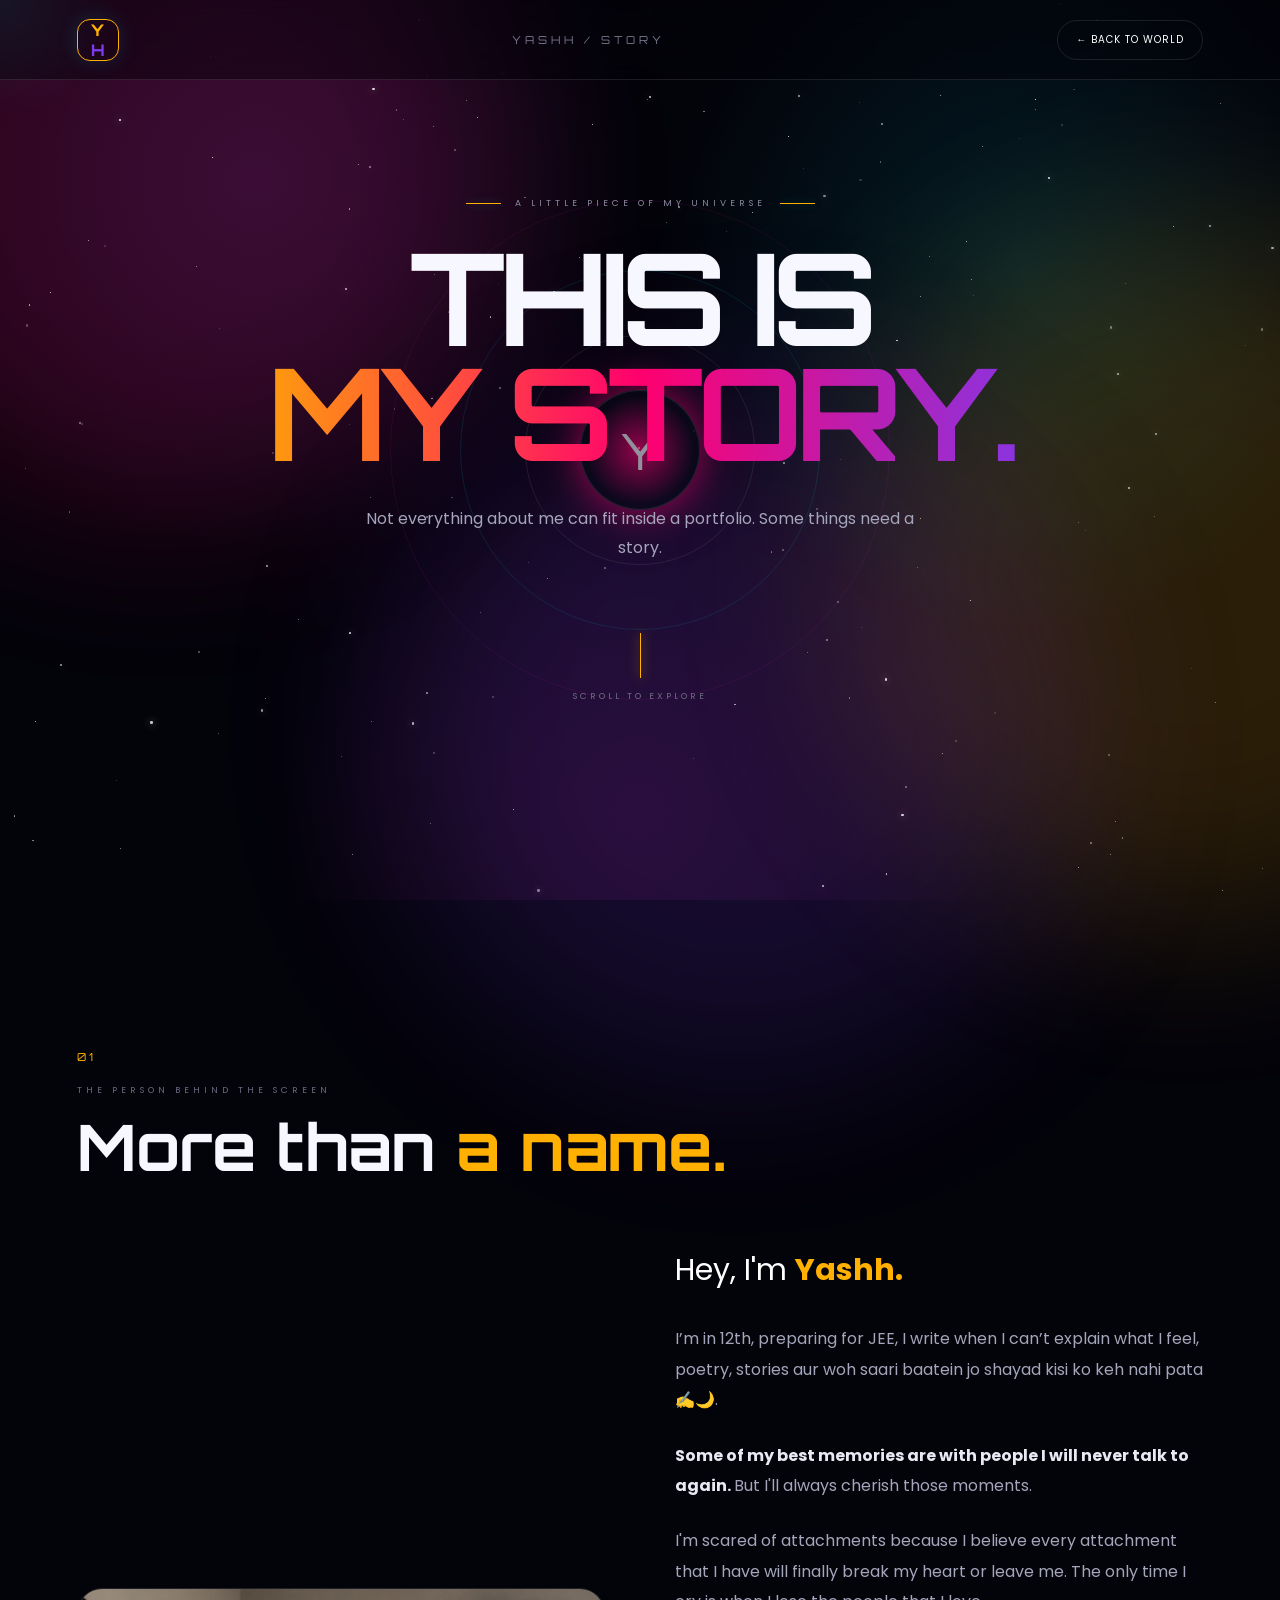
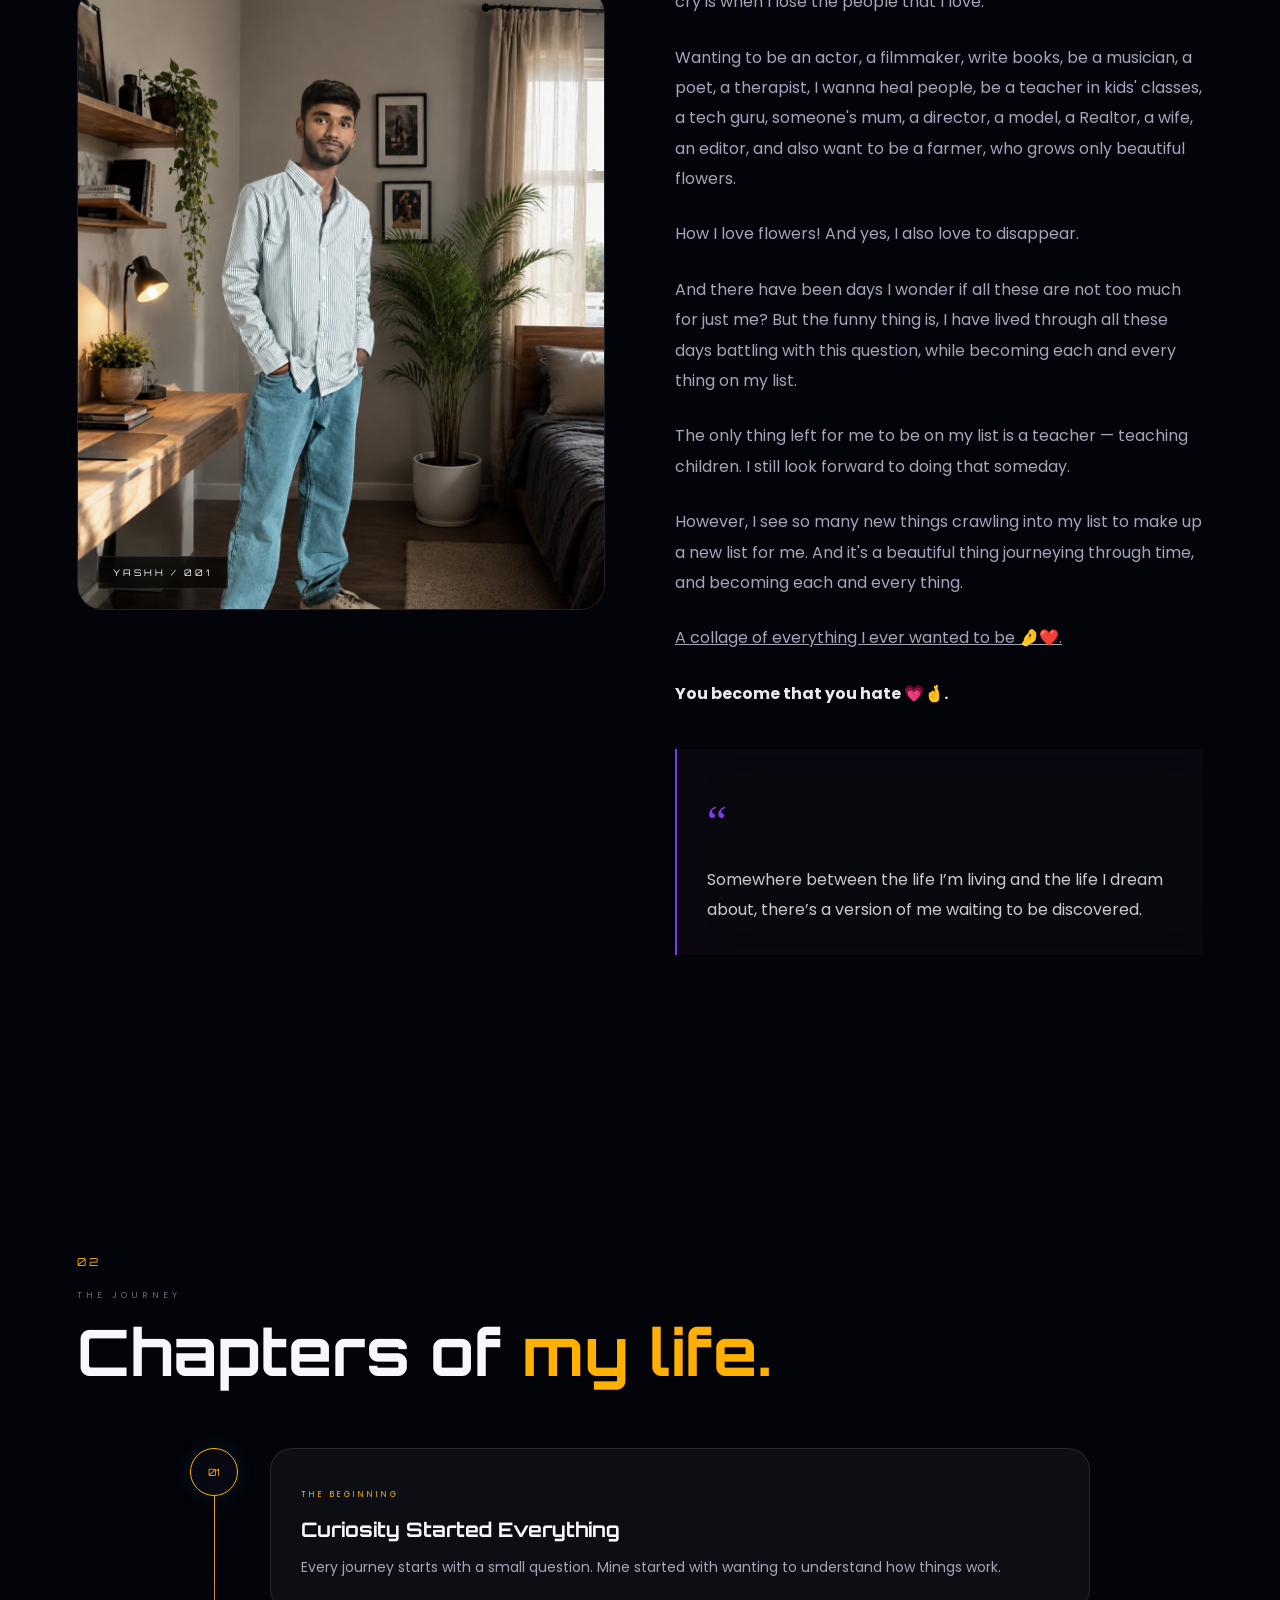
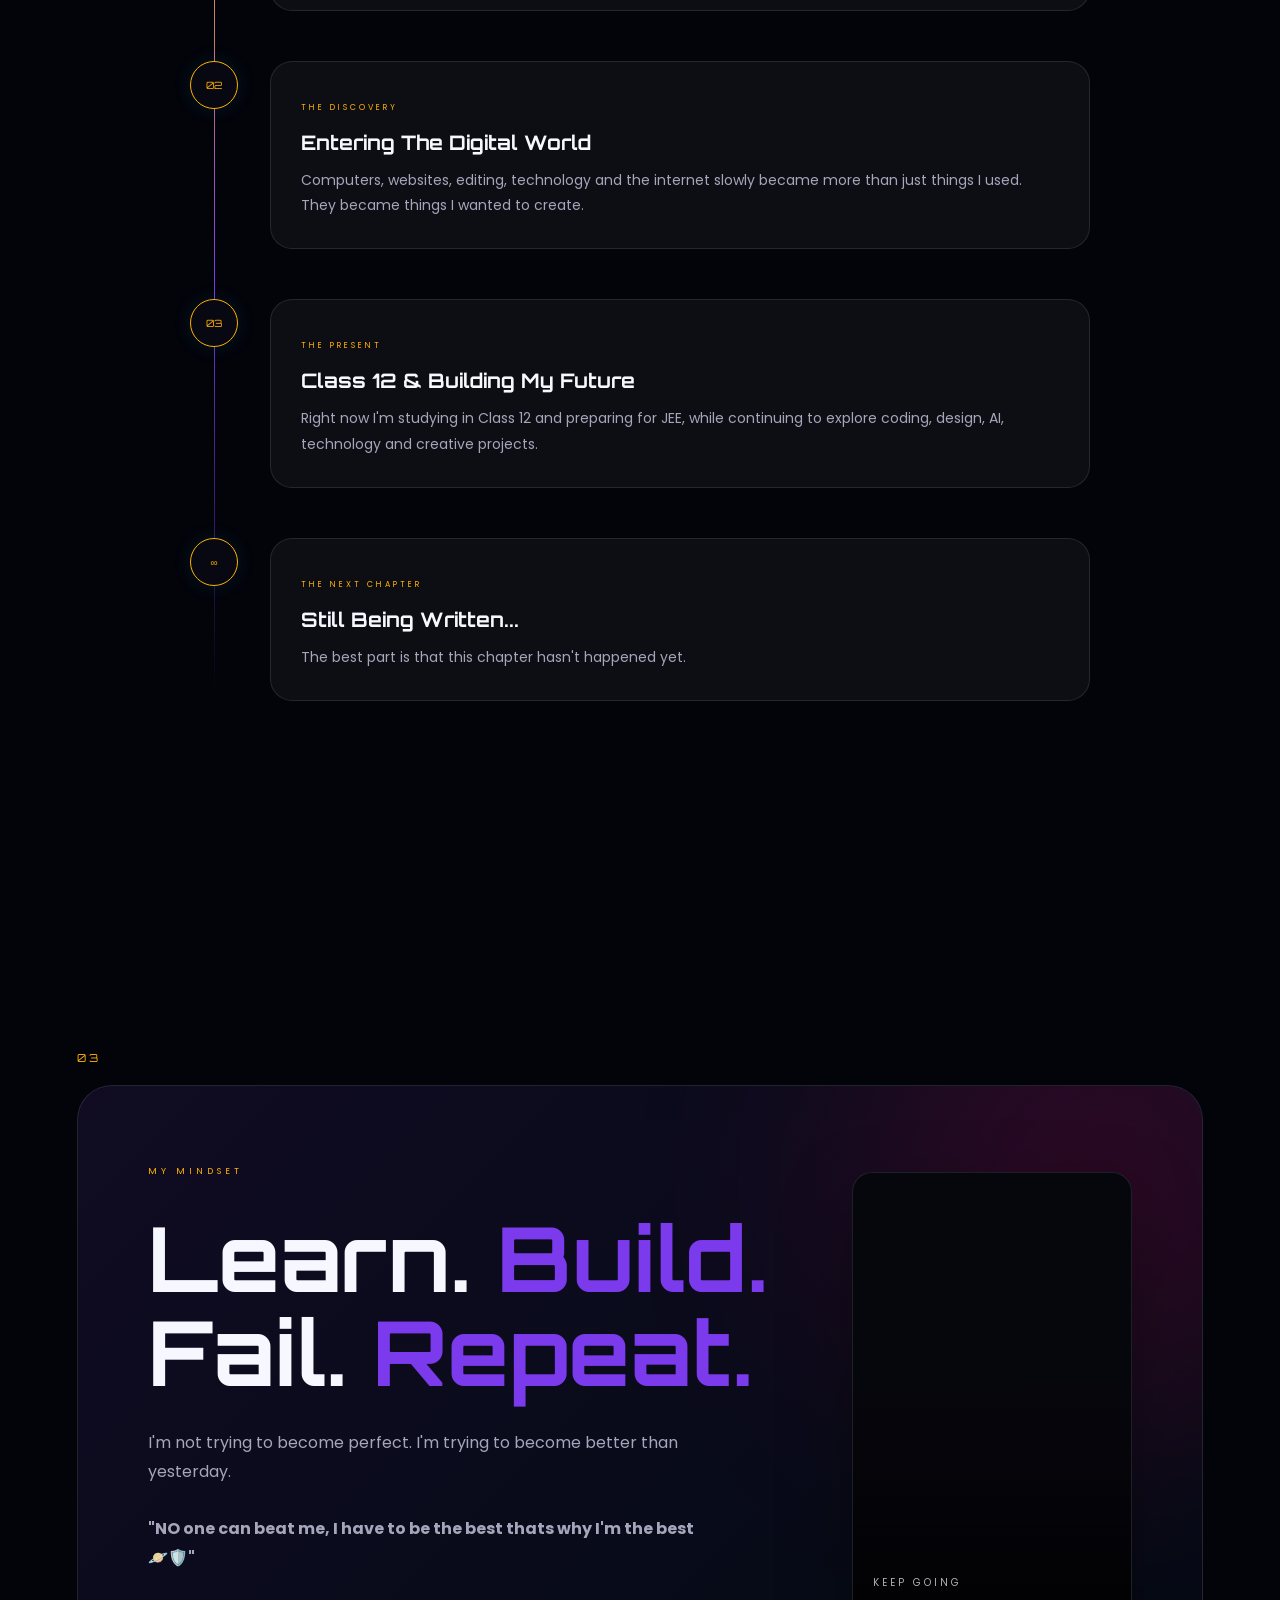
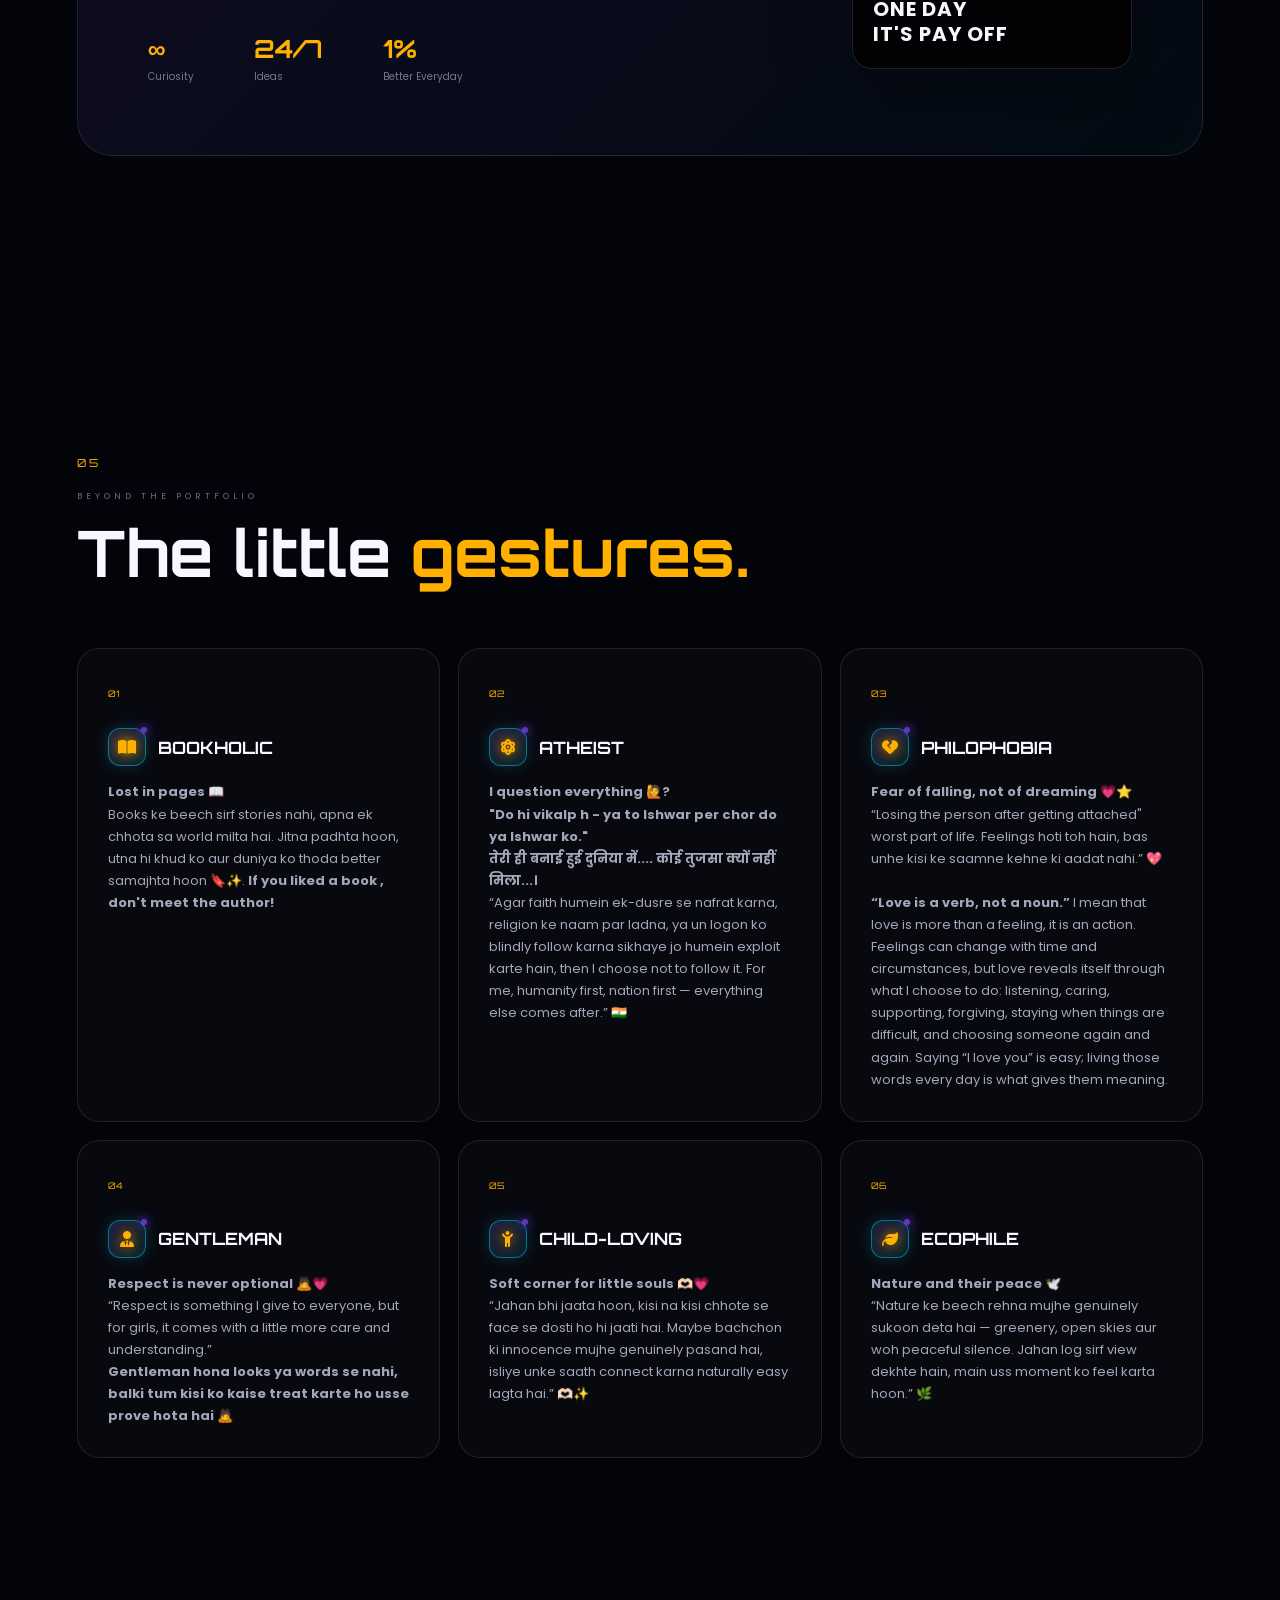
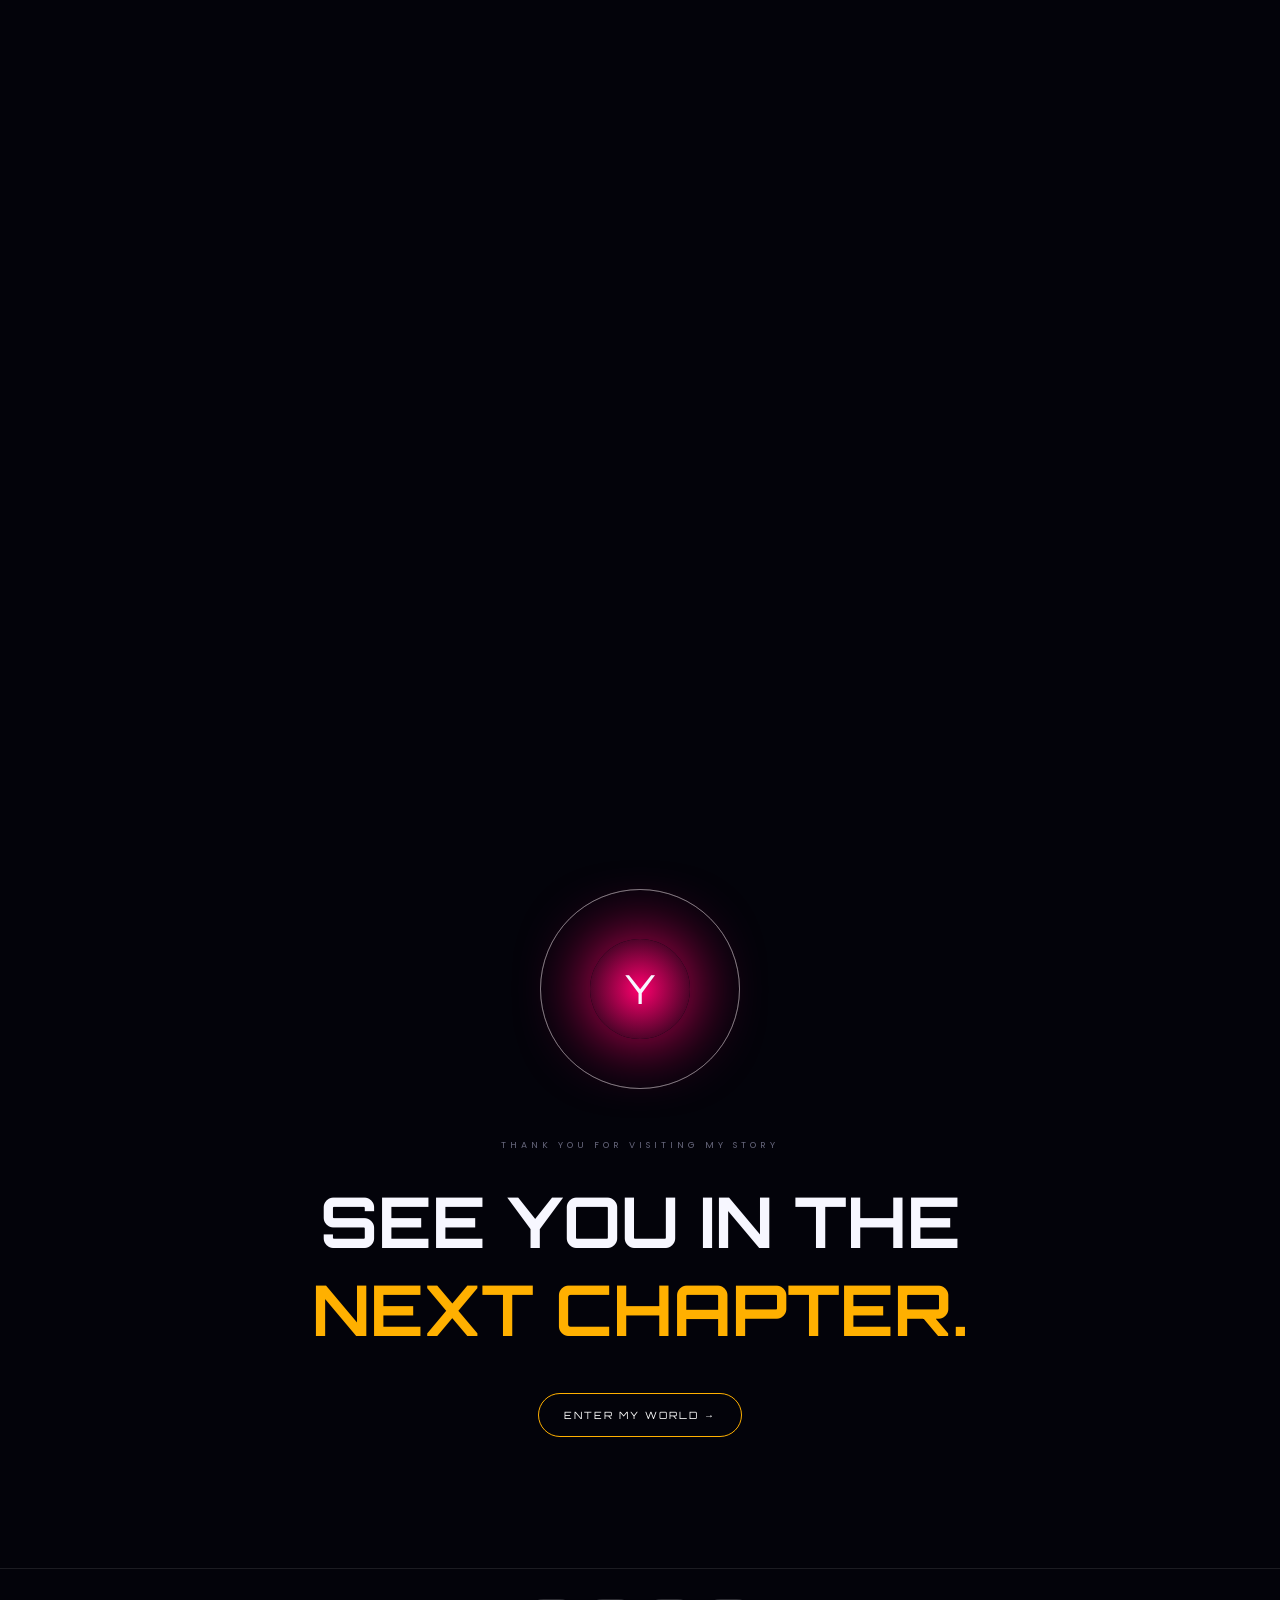
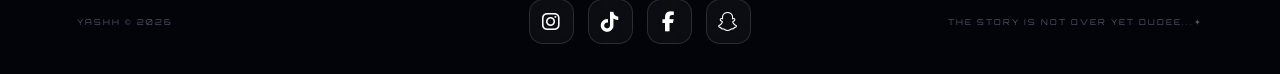
==== commit 4db1e21e: "updated website" ====
--- a/story.html
+++ b/story.html
@@ -4,20 +4,12 @@
 <head>
 
     <meta charset="UTF-8">
-    <meta
-        name="viewport"
-        content="width=device-width, initial-scale=1.0"
-    >
-
-    <meta
-        name="description"
-        content="Yashh's personal story — memories, chapters, mindset, dreams and the journey behind the screen."
-    >
-
-    <meta
-        name="theme-color"
-        content="#03030a"
-    >
+    <meta name="viewport" content="width=device-width, initial-scale=1.0">
+
+    <meta name="description"
+        content="Yashh's personal story — memories, chapters, mindset, dreams and the journey behind the screen.">
+
+    <meta name="theme-color" content="#03030a">
 
     <title>Yashh — My Story</title>
 
@@ -26,52 +18,35 @@
          FAVICON
     ====================================================== -->
 
-    <link
-        rel="icon"
-        type="image/svg+xml"
-        href="data:image/svg+xml,%3Csvg xmlns='http://www.w3.org/2000/svg' viewBox='0 0 100 100'%3E%3Cdefs%3E%3ClinearGradient id='g' x1='0' y1='0' x2='1' y2='1'%3E%3Cstop stop-color='%2300e5ff'/%3E%3Cstop offset='.5' stop-color='%238b5cf6'/%3E%3Cstop offset='1' stop-color='%23ff2bd6'/%3E%3C/linearGradient%3E%3Cfilter id='glow'%3E%3CfeGaussianBlur stdDeviation='3' result='b'/%3E%3CfeMerge%3E%3CfeMergeNode in='b'/%3E%3CfeMergeNode in='SourceGraphic'/%3E%3C/feMerge%3E%3C/filter%3E%3C/defs%3E%3Crect width='100' height='100' rx='24' fill='%23050712'/%3E%3Cpath d='M50 72C39 64 29 63 20 67V31c10-4 20-3 30 5z' fill='none' stroke='url(%23g)' stroke-width='6' stroke-linejoin='round' filter='url(%23glow)'/%3E%3Cpath d='M50 72c11-8 21-9 30-5V31c-10-4-20-3-30 5z' fill='none' stroke='url(%23g)' stroke-width='6' stroke-linejoin='round' filter='url(%23glow)'/%3E%3Cpath d='M73 16l2.5 6.5L82 25l-6.5 2.5L73 34l-2.5-6.5L64 25l6.5-2.5z' fill='%23fff' filter='url(%23glow)'/%3E%3C/svg%3E"
-    >
+    <link rel="icon" type="image/svg+xml"
+        href="data:image/svg+xml,%3Csvg xmlns='http://www.w3.org/2000/svg' viewBox='0 0 100 100'%3E%3Cdefs%3E%3ClinearGradient id='g' x1='0' y1='0' x2='1' y2='1'%3E%3Cstop stop-color='%2300e5ff'/%3E%3Cstop offset='.5' stop-color='%238b5cf6'/%3E%3Cstop offset='1' stop-color='%23ff2bd6'/%3E%3C/linearGradient%3E%3Cfilter id='glow'%3E%3CfeGaussianBlur stdDeviation='3' result='b'/%3E%3CfeMerge%3E%3CfeMergeNode in='b'/%3E%3CfeMergeNode in='SourceGraphic'/%3E%3C/feMerge%3E%3C/filter%3E%3C/defs%3E%3Crect width='100' height='100' rx='24' fill='%23050712'/%3E%3Cpath d='M50 72C39 64 29 63 20 67V31c10-4 20-3 30 5z' fill='none' stroke='url(%23g)' stroke-width='6' stroke-linejoin='round' filter='url(%23glow)'/%3E%3Cpath d='M50 72c11-8 21-9 30-5V31c-10-4-20-3-30 5z' fill='none' stroke='url(%23g)' stroke-width='6' stroke-linejoin='round' filter='url(%23glow)'/%3E%3Cpath d='M73 16l2.5 6.5L82 25l-6.5 2.5L73 34l-2.5-6.5L64 25l6.5-2.5z' fill='%23fff' filter='url(%23glow)'/%3E%3C/svg%3E">
 
 
     <!-- =====================================================
          GOOGLE FONTS
     ====================================================== -->
 
-    <link
-        rel="preconnect"
-        href="https://fonts.googleapis.com"
-    >
-
-    <link
-        rel="preconnect"
-        href="https://fonts.gstatic.com"
-        crossorigin
-    >
+    <link rel="preconnect" href="https://fonts.googleapis.com">
+
+    <link rel="preconnect" href="https://fonts.gstatic.com" crossorigin>
 
     <link
         href="https://fonts.googleapis.com/css2?family=Orbitron:wght@400;500;600;700;800;900&family=Poppins:wght@300;400;500;600;700&display=swap"
-        rel="stylesheet"
-    >
+        rel="stylesheet">
 
 
     <!-- =====================================================
          FONT AWESOME
     ====================================================== -->
 
-    <link
-        rel="stylesheet"
-        href="https://cdnjs.cloudflare.com/ajax/libs/font-awesome/6.7.2/css/all.min.css"
-    >
+    <link rel="stylesheet" href="https://cdnjs.cloudflare.com/ajax/libs/font-awesome/6.7.2/css/all.min.css">
 
 
     <!-- =====================================================
          STORY CSS
     ====================================================== -->
 
-    <link
-        rel="stylesheet"
-        href="story.css"
-    >
+    <link rel="stylesheet" href="story.css">
 
 </head>
 
@@ -100,10 +75,7 @@
          JS + CSS BOTH USE #storyLoader
     ====================================================== -->
 
-    <div
-        id="storyLoader"
-        aria-hidden="false"
-    >
+    <div id="storyLoader" aria-hidden="false">
 
         <div class="story-loader-bg">
 
@@ -144,11 +116,7 @@
 
                 <div class="story-profile-ring">
 
-                    <img
-                        src="IMG/01.png"
-                        alt="Yashh"
-                        loading="eager"
-                    >
+                    <img src="IMG/01.png" alt="Yashh" loading="eager">
 
                 </div>
 
@@ -172,10 +140,7 @@
 
             <!-- PROGRESS -->
 
-            <div
-                class="story-progress"
-                aria-label="Loading story"
-            >
+            <div class="story-progress" aria-label="Loading story">
                 <div></div>
             </div>
 
@@ -210,11 +175,7 @@
 
     <header class="story-nav">
 
-        <a
-            href="index.html"
-            class="story-logo"
-            aria-label="Back to Yashh World"
-        >
+        <a href="index.html" class="story-logo" aria-label="Back to Yashh World">
             Y<span>H</span>
         </a>
 
@@ -224,10 +185,7 @@
         </div>
 
 
-        <a
-            href="index.html"
-            class="back-btn"
-        >
+        <a href="index.html" class="back-btn">
             ← BACK TO WORLD
         </a>
 
@@ -288,10 +246,7 @@
 
             <!-- HERO ORB -->
 
-            <div
-                class="hero-orb"
-                aria-hidden="true"
-            >
+            <div class="hero-orb" aria-hidden="true">
 
                 <div class="orb-core">
                     Y
@@ -310,9 +265,7 @@
              INTRODUCTION
         ================================================== -->
 
-        <section
-            class="story-section intro-section reveal"
-        >
+        <section class="story-section intro-section reveal">
 
             <div class="section-number">
                 01
@@ -340,11 +293,7 @@
 
                 <div class="story-photo big-photo">
 
-                    <img
-                        src="IMG/story img 2.png"
-                        alt="Yashh"
-                        loading="lazy"
-                    >
+                    <img src="IMG/story img 2.png" alt="Yashh" loading="lazy">
 
                     <div class="photo-label">
                         YASHH / 001
@@ -470,9 +419,7 @@
              TIMELINE
         ================================================== -->
 
-        <section
-            class="story-section timeline-section reveal"
-        >
+        <section class="story-section timeline-section reveal">
 
             <div class="section-number">
                 02
@@ -622,9 +569,7 @@
              MINDSET
         ================================================== -->
 
-        <section
-            class="story-section mindset-section reveal"
-        >
+        <section class="story-section mindset-section reveal">
 
             <div class="section-number">
                 03
@@ -693,18 +638,9 @@
 
                 <div class="mindset-visual">
 
-                    <video
-                        autoplay
-                        muted
-                        loop
-                        playsinline
-                        preload="metadata"
-                    >
-
-                        <source
-                            src="VID/MINDSET.mp4"
-                            type="video/mp4"
-                        >
+                    <video autoplay muted loop playsinline preload="metadata">
+
+                        <source src="VID/MINDSET.mp4" type="video/mp4">
 
                         Your browser does not support video.
                     </video>
@@ -734,9 +670,7 @@
              GESTURES / FACTS
         ================================================== -->
 
-        <section
-            class="story-section facts-section reveal"
-        >
+        <section class="story-section facts-section reveal">
 
             <div class="section-number">
                 05
@@ -791,6 +725,7 @@
                         Jitna padhta hoon, utna hi khud ko
                         aur duniya ko thoda better samajhta
                         hoon 🔖✨.
+                        <b>If you liked a book , don't meet the author!</b>
 
                     </p>
 
@@ -825,7 +760,9 @@
 
                         <b>
                             "Do hi vikalp h - ya to Ishwar
-                            per chor do ya Ishwar ko."
+                            per chor do ya Ishwar ko."<br>
+                            तेरी ही बनाई हुई दुनिया में....
+                            कोई तुजसा क्यों नहीं मिला...।
                         </b>
 
                         <br>
@@ -838,6 +775,8 @@
 
                         For me, humanity first, nation first —
                         everything else comes after.” 🇮🇳
+
+
 
                     </p>
 
@@ -1029,9 +968,7 @@
              DREAMS
         ================================================== -->
 
-        <section
-            class="story-section dream-section reveal"
-        >
+        <section class="story-section dream-section reveal">
 
             <div class="dream-bg"></div>
 
@@ -1076,9 +1013,7 @@
              FINAL
         ================================================== -->
 
-        <section
-            class="final-section reveal"
-        >
+        <section class="final-section reveal">
 
             <div class="final-orbit">
 
@@ -1126,46 +1061,26 @@
 
         <div class="footer-socials">
 
-            <a
-                href="https://instagram.com/yashh.dy"
-                target="_blank"
-                rel="noopener noreferrer"
-                title="Instagram"
-                aria-label="Instagram"
-            >
+            <a href="https://instagram.com/yashh.dy" target="_blank" rel="noopener noreferrer" title="Instagram"
+                aria-label="Instagram">
                 <i class="fa-brands fa-instagram"></i>
             </a>
 
 
-            <a
-                href="https://www.tiktok.com/@yashh.dy"
-                target="_blank"
-                rel="noopener noreferrer"
-                title="TikTok"
-                aria-label="TikTok"
-            >
+            <a href="https://www.tiktok.com/@yashh.dy" target="_blank" rel="noopener noreferrer" title="TikTok"
+                aria-label="TikTok">
                 <i class="fa-brands fa-tiktok"></i>
             </a>
 
 
-            <a
-                href="https://www.facebook.com/profile.php?id=61592565651494"
-                target="_blank"
-                rel="noopener noreferrer"
-                title="Facebook"
-                aria-label="Facebook"
-            >
+            <a href="https://www.facebook.com/profile.php?id=61592565651494" target="_blank" rel="noopener noreferrer"
+                title="Facebook" aria-label="Facebook">
                 <i class="fa-brands fa-facebook-f"></i>
             </a>
 
 
-            <a
-                href="https://www.snapchat.com/add/yashh.dy"
-                target="_blank"
-                rel="noopener noreferrer"
-                title="Snapchat"
-                aria-label="Snapchat"
-            >
+            <a href="https://www.snapchat.com/add/yashh.dy" target="_blank" rel="noopener noreferrer" title="Snapchat"
+                aria-label="Snapchat">
                 <i class="fa-brands fa-snapchat"></i>
             </a>
 
--- a/story.css
+++ b/story.css
@@ -1,5 +1,6 @@
 /* =========================================================
    YASHH — STORY PAGE
+   CLEAN / FIXED / FINAL VERSION
 ========================================================= */
 
 :root {
@@ -40,7 +41,7 @@
     overflow-x: hidden;
 }
 
-body::selection {
+::selection {
     background: var(--a2);
     color: #000;
 }
@@ -79,6 +80,7 @@
         var(--a2),
         var(--a3)
     );
+
     border-radius: 20px;
 }
 
@@ -113,8 +115,10 @@
 
 .aurora {
     position: fixed;
+
     width: 55vw;
     height: 55vw;
+
     border-radius: 50%;
 
     filter: blur(90px);
@@ -123,7 +127,8 @@
     z-index: -15;
     pointer-events: none;
 
-    animation: auroraMove 12s ease-in-out infinite alternate;
+    animation:
+        auroraMove 12s ease-in-out infinite alternate;
 }
 
 .aurora-one {
@@ -135,24 +140,32 @@
 .aurora-two {
     right: -20%;
     top: 25%;
+
     background: var(--a2);
+
     animation-delay: -4s;
 }
 
 .aurora-three {
     bottom: -20%;
     left: 30%;
+
     background: var(--a3);
+
     animation-delay: -8s;
 }
 
 @keyframes auroraMove {
     from {
-        transform: translate3d(0, 0, 0) scale(1);
+        transform:
+            translate3d(0, 0, 0)
+            scale(1);
     }
 
     to {
-        transform: translate3d(80px, -50px, 0) scale(1.2);
+        transform:
+            translate3d(80px, -50px, 0)
+            scale(1.2);
     }
 }
 
@@ -164,6 +177,7 @@
 #stars {
     position: fixed;
     inset: 0;
+
     z-index: -10;
     pointer-events: none;
 }
@@ -175,6 +189,7 @@
 
 .cursor-glow {
     position: fixed;
+
     left: 0;
     top: 0;
 
@@ -183,9 +198,11 @@
 
     border-radius: 50%;
 
-    transform: translate(-50%, -50%);
+    transform:
+        translate(-50%, -50%);
 
     pointer-events: none;
+
     z-index: 9990;
 
     background:
@@ -203,8 +220,6 @@
 
 /* =========================================================
    STORY LOADER
-   IMPORTANT:
-   HTML uses id="storyLoader"
 ========================================================= */
 
 #storyLoader {
@@ -241,18 +256,21 @@
 }
 
 
-/* Loader background */
+/* =========================================================
+   LOADER BACKGROUND
+========================================================= */
 
 .story-loader-bg {
     position: absolute;
     inset: 0;
+
     overflow: hidden;
     pointer-events: none;
 }
 
 
 /* =========================================================
-   LOADER ORBS
+   LOADER NEON ORBS
 ========================================================= */
 
 .story-neon-orb {
@@ -304,11 +322,15 @@
 @keyframes storyOrbFloat {
     0%,
     100% {
-        transform: translate3d(0, 0, 0) scale(1);
+        transform:
+            translate3d(0, 0, 0)
+            scale(1);
     }
 
     50% {
-        transform: translate3d(45px, -30px, 0) scale(1.2);
+        transform:
+            translate3d(45px, -30px, 0)
+            scale(1.2);
     }
 }
 
@@ -466,10 +488,41 @@
     animation-delay: -0.8s;
 }
 
+.story-particles span:nth-child(11) {
+    left: 12%;
+    top: 40%;
+    animation-delay: -2.8s;
+}
+
+.story-particles span:nth-child(12) {
+    left: 40%;
+    top: 45%;
+    animation-delay: -3.5s;
+}
+
+.story-particles span:nth-child(13) {
+    left: 63%;
+    top: 35%;
+    animation-delay: -1.2s;
+}
+
+.story-particles span:nth-child(14) {
+    left: 82%;
+    top: 45%;
+    animation-delay: -2.2s;
+}
+
+.story-particles span:nth-child(15) {
+    left: 52%;
+    top: 90%;
+    animation-delay: -0.7s;
+}
+
 @keyframes storyParticle {
     0%,
     100% {
         opacity: 0.15;
+
         transform:
             translateY(0)
             scale(0.6);
@@ -477,6 +530,7 @@
 
     50% {
         opacity: 1;
+
         transform:
             translateY(-20px)
             scale(1.4);
@@ -493,19 +547,21 @@
     z-index: 10;
 
     width: min(700px, 90%);
+
     text-align: center;
 }
 
 
 /* =========================================================
-   PROFILE
+   LOADER PROFILE
 ========================================================= */
 
 .story-profile {
     width: 130px;
     height: 130px;
 
-    margin: 0 auto 30px;
+    margin:
+        0 auto 30px;
 
     position: relative;
 
@@ -521,10 +577,13 @@
 
     border-radius: 50%;
 
-    border: 1px solid rgba(0, 229, 255, 0.35);
+    border:
+        1px solid
+        rgba(0, 229, 255, 0.35);
 
     box-shadow:
-        0 0 30px rgba(0, 229, 255, 0.20);
+        0 0 30px
+        rgba(0, 229, 255, 0.20);
 }
 
 .story-profile::after {
@@ -540,7 +599,8 @@
         rgba(255, 43, 214, 0.30);
 
     animation:
-        storyProfilePulse 3s ease-in-out infinite;
+        storyProfilePulse
+        3s ease-in-out infinite;
 }
 
 @keyframes storyProfilePulse {
@@ -558,8 +618,7 @@
 
 
 /* =========================================================
-   PROFILE IMAGE RING
-   NO ROTATION
+   LOADER PROFILE IMAGE
 ========================================================= */
 
 .story-profile-ring {
@@ -579,8 +638,11 @@
         );
 
     box-shadow:
-        0 0 30px rgba(0, 229, 255, 0.30),
-        0 0 65px rgba(255, 43, 214, 0.15);
+        0 0 30px
+        rgba(0, 229, 255, 0.30),
+
+        0 0 65px
+        rgba(255, 43, 214, 0.15);
 
     transform: none;
     animation: none;
@@ -593,7 +655,10 @@
     object-fit: cover;
 
     border-radius: 50%;
-    border: 3px solid #05050d;
+
+    border:
+        3px solid
+        #05050d;
 
     transform: none;
     animation: none;
@@ -610,7 +675,8 @@
     font-size: 9px;
     letter-spacing: 5px;
 
-    color: rgba(255, 255, 255, 0.40);
+    color:
+        rgba(255,255,255,0.40);
 }
 
 
@@ -621,7 +687,9 @@
 .story-loader-content h1 {
     margin: 0;
 
-    font-family: "Orbitron", sans-serif;
+    font-family:
+        "Orbitron",
+        sans-serif;
 
     font-size:
         clamp(30px, 6vw, 64px);
@@ -635,7 +703,8 @@
     color: #fff;
 
     text-shadow:
-        0 0 20px rgba(139, 92, 246, 0.25);
+        0 0 20px
+        rgba(139,92,246,0.25);
 }
 
 .story-loader-content h1 span {
@@ -660,7 +729,8 @@
     color: transparent;
 
     animation:
-        storyTitleFlow 4s linear infinite;
+        storyTitleFlow
+        4s linear infinite;
 }
 
 @keyframes storyTitleFlow {
@@ -679,16 +749,18 @@
 ========================================================= */
 
 .story-progress {
-    width: min(320px, 70vw);
+    width:
+        min(320px, 70vw);
 
     height: 2px;
 
-    margin: 28px auto 15px;
+    margin:
+        28px auto 15px;
 
     overflow: hidden;
 
     background:
-        rgba(255, 255, 255, 0.08);
+        rgba(255,255,255,0.08);
 }
 
 .story-progress div {
@@ -707,7 +779,8 @@
         0 0 12px #00e5ff;
 
     animation:
-        storyProgress 2.5s ease forwards;
+        storyProgress
+        2.5s ease forwards;
 }
 
 @keyframes storyProgress {
@@ -718,7 +791,7 @@
 
 
 /* =========================================================
-   LOADER TEXT
+   LOADER DESCRIPTION
 ========================================================= */
 
 .story-loader-content > p {
@@ -728,7 +801,7 @@
     letter-spacing: 3px;
 
     color:
-        rgba(255, 255, 255, 0.35);
+        rgba(255,255,255,0.35);
 }
 
 
@@ -740,6 +813,7 @@
     margin-top: 18px;
 
     display: flex;
+
     align-items: center;
     justify-content: center;
 
@@ -749,7 +823,7 @@
     letter-spacing: 2px;
 
     color:
-        rgba(255, 255, 255, 0.25);
+        rgba(255,255,255,0.25);
 }
 
 .story-loader-meta i {
@@ -783,11 +857,12 @@
     padding: 0 6vw;
 
     display: flex;
+
     align-items: center;
     justify-content: space-between;
 
     background:
-        rgba(3, 3, 10, 0.45);
+        rgba(3,3,10,0.45);
 
     backdrop-filter:
         blur(20px);
@@ -796,7 +871,8 @@
         blur(20px);
 
     border-bottom:
-        1px solid var(--border);
+        1px solid
+        var(--border);
 }
 
 .story-logo {
@@ -807,17 +883,22 @@
     place-items: center;
 
     border:
-        1px solid var(--a2);
+        1px solid
+        var(--a2);
 
     border-radius: 13px;
 
-    font-family: "Orbitron", sans-serif;
+    font-family:
+        "Orbitron",
+        sans-serif;
+
     font-weight: 800;
 
     color: var(--a2);
 
     box-shadow:
-        0 0 20px rgba(0, 229, 255, 0.15);
+        0 0 20px
+        rgba(0,229,255,0.15);
 }
 
 .story-logo span {
@@ -825,9 +906,12 @@
 }
 
 .story-nav-title {
-    font-family: "Orbitron", sans-serif;
+    font-family:
+        "Orbitron",
+        sans-serif;
 
     font-size: 11px;
+
     letter-spacing: 4px;
 
     color: #77778e;
@@ -837,11 +921,13 @@
     padding: 11px 18px;
 
     border:
-        1px solid var(--border);
+        1px solid
+        var(--border);
 
     border-radius: 50px;
 
     font-size: 10px;
+
     letter-spacing: 1px;
 
     color: #fff;
@@ -858,9 +944,11 @@
     color: var(--a2);
 
     box-shadow:
-        0 0 20px rgba(0, 229, 255, 0.12);
-
-    transform: translateY(-2px);
+        0 0 20px
+        rgba(0,229,255,0.12);
+
+    transform:
+        translateY(-2px);
 }
 
 
@@ -869,28 +957,34 @@
 ========================================================= */
 
 .story-hero {
+    position: relative;
+
     min-height: 100vh;
 
-    position: relative;
-
     display: flex;
+
     align-items: center;
     justify-content: center;
 
     overflow: hidden;
+
+    isolation: isolate;
 }
 
 .hero-content {
     position: relative;
+
     z-index: 5;
 
-    width: min(850px, 90%);
+    width:
+        min(850px, 90%);
 
     text-align: center;
 }
 
 .eyebrow {
     display: flex;
+
     align-items: center;
     justify-content: center;
 
@@ -899,6 +993,7 @@
     margin-bottom: 30px;
 
     font-size: 9px;
+
     letter-spacing: 4px;
 
     color: #88889d;
@@ -908,14 +1003,18 @@
     width: 35px;
     height: 1px;
 
-    background: var(--a2);
+    background:
+        var(--a2);
 
     box-shadow:
-        0 0 10px rgba(0, 229, 255, 0.35);
+        0 0 10px
+        rgba(0,229,255,0.35);
 }
 
 .story-hero h1 {
-    font-family: "Orbitron", sans-serif;
+    font-family:
+        "Orbitron",
+        sans-serif;
 
     font-size:
         clamp(55px, 10vw, 150px);
@@ -945,9 +1044,11 @@
 .story-hero p {
     max-width: 580px;
 
-    margin: 35px auto;
-
-    color: var(--muted);
+    margin:
+        35px auto;
+
+    color:
+        var(--muted);
 
     line-height: 1.8;
 }
@@ -956,6 +1057,7 @@
     margin-top: 70px;
 
     font-size: 9px;
+
     letter-spacing: 3px;
 
     color: #6b6b80;
@@ -967,15 +1069,19 @@
     width: 1px;
     height: 45px;
 
-    margin: 0 auto 12px;
-
-    background: var(--a2);
+    margin:
+        0 auto 12px;
+
+    background:
+        var(--a2);
 
     box-shadow:
-        0 0 12px var(--a2);
+        0 0 12px
+        var(--a2);
 
     animation:
-        scrollLine 1.5s ease-in-out infinite;
+        scrollLine
+        1.5s ease-in-out infinite;
 }
 
 @keyframes scrollLine {
@@ -993,7 +1099,10 @@
 
 
 /* =========================================================
-   HERO ORB
+   HERO ORB — IMPORTANT CENTER FIX
+   NOTE:
+   margin-left / margin-top are used instead of transform
+   because story.js applies transform for mouse parallax.
 ========================================================= */
 
 .hero-orb {
@@ -1005,14 +1114,24 @@
     left: 50%;
     top: 50%;
 
-    transform: translate(-50%, -50%);
+    margin-left: -250px;
+    margin-top: -250px;
 
     border-radius: 50%;
 
     opacity: 0.55;
 
     pointer-events: none;
-}
+
+    z-index: 1;
+
+    transform: translate3d(0,0,0);
+}
+
+
+/* =========================================================
+   HERO ORB CORE
+========================================================= */
 
 .orb-core {
     position: absolute;
@@ -1023,15 +1142,19 @@
     left: 50%;
     top: 50%;
 
-    transform:
-        translate(-50%, -50%);
+    margin-left: -60px;
+    margin-top: -60px;
 
     display: grid;
+
     place-items: center;
 
     border-radius: 50%;
 
-    font-family: "Orbitron", sans-serif;
+    font-family:
+        "Orbitron",
+        sans-serif;
+
     font-size: 50px;
 
     color: #fff;
@@ -1043,9 +1166,26 @@
             #080814 65%
         );
 
+    border:
+        1px solid
+        rgba(255,255,255,0.18);
+
     box-shadow:
-        0 0 70px var(--a1);
-}
+        0 0 35px var(--a1),
+        0 0 70px
+        color-mix(
+            in srgb,
+            var(--a1) 35%,
+            transparent
+        );
+
+    z-index: 5;
+}
+
+
+/* =========================================================
+   HERO ORB RINGS
+========================================================= */
 
 .orb-ring {
     position: absolute;
@@ -1053,44 +1193,106 @@
     left: 50%;
     top: 50%;
 
-    transform:
-        translate(-50%, -50%);
-
     border:
-        1px solid rgba(255, 255, 255, 0.15);
+        1px solid
+        rgba(255,255,255,0.15);
 
     border-radius: 50%;
+
+    transform-origin:
+        center center;
+
+    z-index: 2;
 }
 
 .hero-orb .ring-one {
     width: 230px;
     height: 230px;
 
+    margin-left: -115px;
+    margin-top: -115px;
+
     animation:
-        spin 8s linear infinite;
+        heroRingOne
+        8s linear infinite;
 }
 
 .hero-orb .ring-two {
     width: 360px;
     height: 360px;
 
+    margin-left: -180px;
+    margin-top: -180px;
+
+    border-color:
+        rgba(0,229,255,0.20);
+
     animation:
-        spin 13s linear infinite reverse;
+        heroRingTwo
+        13s linear infinite reverse;
 }
 
 .hero-orb .ring-three {
     width: 500px;
     height: 500px;
 
+    margin-left: -250px;
+    margin-top: -250px;
+
+    border-color:
+        rgba(255,43,214,0.15);
+
     animation:
-        spin 20s linear infinite;
-}
-
-@keyframes spin {
+        heroRingThree
+        20s linear infinite;
+}
+
+
+/* =========================================================
+   HERO RING ANIMATIONS
+========================================================= */
+
+@keyframes heroRingOne {
+    from {
+        transform:
+            rotateX(65deg)
+            rotateZ(0deg);
+    }
+
     to {
         transform:
-            translate(-50%, -50%)
-            rotate(360deg);
+            rotateX(65deg)
+            rotateZ(360deg);
+    }
+}
+
+@keyframes heroRingTwo {
+    from {
+        transform:
+            rotateX(65deg)
+            rotateY(25deg)
+            rotateZ(0deg);
+    }
+
+    to {
+        transform:
+            rotateX(65deg)
+            rotateY(25deg)
+            rotateZ(360deg);
+    }
+}
+
+@keyframes heroRingThree {
+    from {
+        transform:
+            rotateX(65deg)
+            rotateZ(25deg);
+    }
+
+    to {
+        transform:
+            rotateX(65deg)
+            rotateZ(385deg);
     }
 }
 
@@ -1100,39 +1302,51 @@
 ========================================================= */
 
 .story-section {
-    width: min(1200px, 88%);
-
-    margin: 0 auto;
-
-    padding: 150px 0;
-
-    position: relative;
+    width:
+        min(1200px, 88%);
+
+    margin:
+        0 auto;
+
+    padding:
+        150px 0;
+
+    position:
+        relative;
 }
 
 .section-number {
     margin-bottom: 20px;
 
-    font-family: "Orbitron", sans-serif;
-
-    color: var(--a2);
+    font-family:
+        "Orbitron",
+        sans-serif;
+
+    color:
+        var(--a2);
 
     font-size: 11px;
+
     letter-spacing: 3px;
 }
 
 .section-heading p {
     margin-bottom: 15px;
 
-    color: #68687d;
+    color:
+        #68687d;
 
     font-size: 9px;
+
     letter-spacing: 4px;
 }
 
 .section-heading h2 {
     margin-bottom: 60px;
 
-    font-family: "Orbitron", sans-serif;
+    font-family:
+        "Orbitron",
+        sans-serif;
 
     font-size:
         clamp(35px, 5vw, 65px);
@@ -1141,7 +1355,8 @@
 }
 
 .section-heading h2 span {
-    color: var(--a2);
+    color:
+        var(--a2);
 }
 
 
@@ -1153,8 +1368,8 @@
     display: grid;
 
     grid-template-columns:
-        minmax(0, 1fr)
-        minmax(0, 1fr);
+        minmax(0,1fr)
+        minmax(0,1fr);
 
     gap: 70px;
 
@@ -1169,9 +1384,11 @@
     border-radius: 25px;
 
     border:
-        1px solid var(--border);
-
-    background: #07070f;
+        1px solid
+        var(--border);
+
+    background:
+        #07070f;
 }
 
 .story-photo img {
@@ -1180,7 +1397,8 @@
 
     object-fit: cover;
 
-    filter: saturate(0.8);
+    filter:
+        saturate(0.8);
 
     transition:
         transform 1s ease,
@@ -1188,7 +1406,8 @@
 }
 
 .story-photo:hover img {
-    transform: scale(1.06);
+    transform:
+        scale(1.06);
 
     filter:
         saturate(1)
@@ -1201,27 +1420,34 @@
     left: 20px;
     bottom: 20px;
 
-    padding: 10px 14px;
-
-    font-family: "Orbitron", sans-serif;
+    padding:
+        10px 14px;
+
+    font-family:
+        "Orbitron",
+        sans-serif;
 
     font-size: 9px;
+
     letter-spacing: 3px;
 
     background:
-        rgba(0, 0, 0, 0.65);
+        rgba(0,0,0,0.65);
 
     border:
-        1px solid rgba(255, 255, 255, 0.10);
+        1px solid
+        rgba(255,255,255,0.10);
 
     backdrop-filter:
         blur(10px);
 }
 
 .story-text {
-    color: var(--muted);
-
-    line-height: 1.9;
+    color:
+        var(--muted);
+
+    line-height:
+        1.9;
 }
 
 .large-text {
@@ -1233,7 +1459,8 @@
 }
 
 .large-text strong {
-    color: var(--a2);
+    color:
+        var(--a2);
 }
 
 .story-text > p {
@@ -1241,7 +1468,8 @@
 }
 
 .story-text b {
-    color: #e9e9f4;
+    color:
+        #e9e9f4;
 }
 
 .quote-box {
@@ -1250,23 +1478,28 @@
     padding: 30px;
 
     border-left:
-        2px solid var(--a3);
+        2px solid
+        var(--a3);
 
     background:
-        rgba(255, 255, 255, 0.025);
+        rgba(255,255,255,0.025);
 
     box-shadow:
-        inset 20px 0 50px rgba(255, 43, 214, 0.02);
+        inset 20px 0 50px
+        rgba(255,43,214,0.02);
 }
 
 .quote-box > span {
     display: block;
 
-    font-family: Georgia, serif;
+    font-family:
+        Georgia,
+        serif;
 
     font-size: 45px;
 
-    color: var(--a3);
+    color:
+        var(--a3);
 }
 
 .quote-box p {
@@ -1283,7 +1516,8 @@
 
     max-width: 900px;
 
-    margin: 0 auto;
+    margin:
+        0 auto;
 }
 
 .timeline::before {
@@ -1312,7 +1546,7 @@
 
     grid-template-columns:
         50px
-        minmax(0, 1fr);
+        minmax(0,1fr);
 
     gap: 30px;
 
@@ -1324,32 +1558,40 @@
     height: 48px;
 
     display: grid;
+
     place-items: center;
 
     border-radius: 50%;
 
-    background: #080812;
+    background:
+        #080812;
 
     border:
-        1px solid var(--a2);
-
-    color: var(--a2);
-
-    font-family: "Orbitron", sans-serif;
+        1px solid
+        var(--a2);
+
+    color:
+        var(--a2);
+
+    font-family:
+        "Orbitron",
+        sans-serif;
 
     font-size: 10px;
 
     z-index: 2;
 
     box-shadow:
-        0 0 20px rgba(0, 229, 255, 0.10);
+        0 0 20px
+        rgba(0,229,255,0.10);
 }
 
 .timeline-card {
     padding: 30px;
 
     border:
-        1px solid var(--border);
+        1px solid
+        var(--border);
 
     background:
         var(--glass);
@@ -1363,37 +1605,49 @@
 }
 
 .timeline-card:hover {
-    transform: translateX(10px);
+    transform:
+        translateX(10px);
 
     border-color:
-        rgba(0, 229, 255, 0.40);
+        rgba(0,229,255,0.40);
 
     box-shadow:
-        0 20px 60px rgba(0, 0, 0, 0.20);
+        0 20px 60px
+        rgba(0,0,0,0.20);
 }
 
 .timeline-card small {
-    color: var(--a2);
-
-    letter-spacing: 3px;
-
-    font-size: 8px;
+    color:
+        var(--a2);
+
+    letter-spacing:
+        3px;
+
+    font-size:
+        8px;
 }
 
 .timeline-card h3 {
-    margin: 13px 0;
-
-    font-family: "Orbitron", sans-serif;
-
-    font-size: 20px;
+    margin:
+        13px 0;
+
+    font-family:
+        "Orbitron",
+        sans-serif;
+
+    font-size:
+        20px;
 }
 
 .timeline-card p {
-    color: var(--muted);
-
-    line-height: 1.8;
-
-    font-size: 14px;
+    color:
+        var(--muted);
+
+    line-height:
+        1.8;
+
+    font-size:
+        14px;
 }
 
 
@@ -1409,7 +1663,7 @@
     display: grid;
 
     grid-template-columns:
-        minmax(0, 1fr)
+        minmax(0,1fr)
         280px;
 
     gap: 35px;
@@ -1421,15 +1675,17 @@
     overflow: hidden;
 
     border:
-        1px solid var(--border);
-
-    border-radius: 35px;
+        1px solid
+        var(--border);
+
+    border-radius:
+        35px;
 
     background:
         linear-gradient(
             135deg,
-            rgba(139, 92, 246, 0.10),
-            rgba(0, 229, 255, 0.04)
+            rgba(139,92,246,0.10),
+            rgba(0,229,255,0.04)
         );
 
     transition:
@@ -1439,10 +1695,11 @@
 
 .mindset-card:hover {
     border-color:
-        rgba(0, 229, 255, 0.20);
+        rgba(0,229,255,0.20);
 
     box-shadow:
-        0 30px 90px rgba(0, 0, 0, 0.20);
+        0 30px 90px
+        rgba(0,0,0,0.20);
 }
 
 .mindset-glow {
@@ -1456,11 +1713,14 @@
 
     border-radius: 50%;
 
-    background: var(--a1);
-
-    filter: blur(130px);
-
-    opacity: 0.15;
+    background:
+        var(--a1);
+
+    filter:
+        blur(130px);
+
+    opacity:
+        0.15;
 
     pointer-events: none;
 }
@@ -1471,67 +1731,92 @@
 }
 
 .mini-label {
-    color: var(--a2);
-
-    letter-spacing: 4px;
-
-    font-size: 9px;
+    color:
+        var(--a2);
+
+    letter-spacing:
+        4px;
+
+    font-size:
+        9px;
 }
 
 .mindset-card h2 {
     position: relative;
 
-    max-width: 800px;
-
-    margin: 30px 0;
-
-    font-family: "Orbitron", sans-serif;
+    max-width:
+        800px;
+
+    margin:
+        30px 0;
+
+    font-family:
+        "Orbitron",
+        sans-serif;
 
     font-size:
-        clamp(40px, 7vw, 90px);
-
-    line-height: 1.05;
+        clamp(40px,7vw,90px);
+
+    line-height:
+        1.05;
 }
 
 .mindset-card h2 span {
-    color: var(--a3);
+    color:
+        var(--a3);
 }
 
 .mindset-card > .mindset-content > p {
-    max-width: 550px;
-
-    color: var(--muted);
-
-    line-height: 1.8;
+    max-width:
+        550px;
+
+    color:
+        var(--muted);
+
+    line-height:
+        1.8;
 }
 
 .mindset-stats {
-    display: flex;
-
-    gap: 60px;
-
-    margin-top: 60px;
+    display:
+        flex;
+
+    gap:
+        60px;
+
+    margin-top:
+        60px;
 }
 
 .mindset-stats div {
-    display: flex;
-    flex-direction: column;
+    display:
+        flex;
+
+    flex-direction:
+        column;
 }
 
 .mindset-stats strong {
-    font-family: "Orbitron", sans-serif;
-
-    font-size: 25px;
-
-    color: var(--a2);
+    font-family:
+        "Orbitron",
+        sans-serif;
+
+    font-size:
+        25px;
+
+    color:
+        var(--a2);
 }
 
 .mindset-stats span {
-    margin-top: 5px;
-
-    color: #77778d;
-
-    font-size: 10px;
+    margin-top:
+        5px;
+
+    color:
+        #77778d;
+
+    font-size:
+        10px;
 }
 
 
@@ -1544,34 +1829,43 @@
 
     width: 100%;
 
-    aspect-ratio: 9 / 16;
-
-    overflow: hidden;
-
-    border-radius: 20px;
-
-    background: #06060d;
+    aspect-ratio:
+        9 / 16;
+
+    overflow:
+        hidden;
+
+    border-radius:
+        20px;
+
+    background:
+        #06060d;
 
     border:
-        1px solid rgba(255, 255, 255, 0.10);
+        1px solid
+        rgba(255,255,255,0.10);
 
     box-shadow:
-        0 25px 70px rgba(0, 0, 0, 0.35);
+        0 25px 70px
+        rgba(0,0,0,0.35);
 }
 
 .mindset-visual video {
     width: 100%;
     height: 100%;
 
-    object-fit: cover;
-
-    display: block;
+    object-fit:
+        cover;
+
+    display:
+        block;
 
     filter:
         brightness(0.75)
         contrast(1.08);
 
-    transform: scale(1.01);
+    transform:
+        scale(1.01);
 
     transition:
         transform 0.7s ease,
@@ -1579,7 +1873,8 @@
 }
 
 .mindset-visual:hover video {
-    transform: scale(1.06);
+    transform:
+        scale(1.06);
 
     filter:
         brightness(0.84)
@@ -1590,16 +1885,18 @@
     content: "";
 
     position: absolute;
+
     inset: 0;
 
     background:
         linear-gradient(
             to top,
-            rgba(0, 0, 0, 0.82),
+            rgba(0,0,0,0.82),
             transparent 60%
         );
 
-    pointer-events: none;
+    pointer-events:
+        none;
 }
 
 .mindset-visual-text {
@@ -1613,20 +1910,31 @@
 }
 
 .mindset-visual-text span {
-    display: block;
-
-    margin-bottom: 7px;
-
-    font-size: 10px;
-    letter-spacing: 3px;
-
-    opacity: 0.7;
+    display:
+        block;
+
+    margin-bottom:
+        7px;
+
+    font-size:
+        10px;
+
+    letter-spacing:
+        3px;
+
+    opacity:
+        0.7;
 }
 
 .mindset-visual-text strong {
-    font-size: 20px;
-    line-height: 1.1;
-    letter-spacing: 1px;
+    font-size:
+        20px;
+
+    line-height:
+        1.1;
+
+    letter-spacing:
+        1px;
 }
 
 
@@ -1638,39 +1946,51 @@
     display: grid;
 
     grid-template-columns:
-        repeat(3, 1fr);
-
-    grid-auto-rows: 280px;
-
-    gap: 18px;
+        repeat(3,1fr);
+
+    grid-auto-rows:
+        280px;
+
+    gap:
+        18px;
 }
 
 .memory-card {
     position: relative;
 
-    overflow: hidden;
-
-    border-radius: 20px;
+    overflow:
+        hidden;
+
+    border-radius:
+        20px;
 
     border:
-        1px solid var(--border);
+        1px solid
+        var(--border);
 }
 
 .memory-card.tall {
-    grid-row: span 2;
+    grid-row:
+        span 2;
 }
 
 .memory-card.wide {
-    grid-column: span 2;
+    grid-column:
+        span 2;
 }
 
 .memory-card img {
-    width: 100%;
-    height: 100%;
-
-    object-fit: cover;
-
-    filter: brightness(0.65);
+    width:
+        100%;
+
+    height:
+        100%;
+
+    object-fit:
+        cover;
+
+    filter:
+        brightness(0.65);
 
     transition:
         transform 0.7s ease,
@@ -1678,29 +1998,43 @@
 }
 
 .memory-card:hover img {
-    transform: scale(1.10);
-    filter: brightness(0.90);
+    transform:
+        scale(1.10);
+
+    filter:
+        brightness(0.90);
 }
 
 .memory-card div {
-    position: absolute;
-
-    left: 20px;
-    bottom: 20px;
+    position:
+        absolute;
+
+    left:
+        20px;
+
+    bottom:
+        20px;
 }
 
 .memory-card span {
-    font-family: "Orbitron", sans-serif;
-
-    color: var(--a2);
-
-    font-size: 9px;
+    font-family:
+        "Orbitron",
+        sans-serif;
+
+    color:
+        var(--a2);
+
+    font-size:
+        9px;
 }
 
 .memory-card h3 {
-    font-family: "Orbitron", sans-serif;
-
-    font-size: 18px;
+    font-family:
+        "Orbitron",
+        sans-serif;
+
+    font-size:
+        18px;
 }
 
 
@@ -1709,26 +2043,32 @@
 ========================================================= */
 
 .facts-grid {
-    display: grid;
+    display:
+        grid;
 
     grid-template-columns:
-        repeat(3, 1fr);
-
-    gap: 18px;
+        repeat(3,1fr);
+
+    gap:
+        18px;
 }
 
 .fact-card {
-    min-height: 220px;
-
-    padding: 30px;
+    min-height:
+        220px;
+
+    padding:
+        30px;
 
     border:
-        1px solid var(--border);
-
-    border-radius: 22px;
+        1px solid
+        var(--border);
+
+    border-radius:
+        22px;
 
     background:
-        rgba(255, 255, 255, 0.025);
+        rgba(255,255,255,0.025);
 
     transition:
         transform 0.4s ease,
@@ -1737,77 +2077,108 @@
 }
 
 .fact-card:hover {
-    transform: translateY(-8px);
-
-    border-color: var(--a2);
+    transform:
+        translateY(-8px);
+
+    border-color:
+        var(--a2);
 
     box-shadow:
-        0 20px 60px rgba(0, 0, 0, 0.22);
+        0 20px 60px
+        rgba(0,0,0,0.22);
 }
 
 .fact-card > span {
-    font-family: "Orbitron", sans-serif;
-
-    color: var(--a2);
-
-    font-size: 9px;
+    font-family:
+        "Orbitron",
+        sans-serif;
+
+    color:
+        var(--a2);
+
+    font-size:
+        9px;
 }
 
 .fact-card h3 {
-    display: flex;
-    align-items: center;
-
-    gap: 12px;
-
-    margin: 24px 0 15px;
-
-    font-family: "Orbitron", sans-serif;
-
-    font-size: 17px;
+    display:
+        flex;
+
+    align-items:
+        center;
+
+    gap:
+        12px;
+
+    margin:
+        24px 0 15px;
+
+    font-family:
+        "Orbitron",
+        sans-serif;
+
+    font-size:
+        17px;
 }
 
 .fact-card p {
-    color: var(--muted);
-
-    font-size: 13px;
-
-    line-height: 1.7;
-}
-
-
-/* Gesture icon */
+    color:
+        var(--muted);
+
+    font-size:
+        13px;
+
+    line-height:
+        1.7;
+}
+
+
+/* =========================================================
+   GESTURE ICON
+========================================================= */
 
 .gesture-icon {
-    position: relative;
-
-    width: 38px;
-    height: 38px;
-
-    min-width: 38px;
-
-    display: inline-flex;
-    align-items: center;
-    justify-content: center;
-
-    border-radius: 12px;
+    position:
+        relative;
+
+    width:
+        38px;
+
+    height:
+        38px;
+
+    min-width:
+        38px;
+
+    display:
+        inline-flex;
+
+    align-items:
+        center;
+
+    justify-content:
+        center;
+
+    border-radius:
+        12px;
 
     background:
         linear-gradient(
             135deg,
-            rgba(139, 92, 246, 0.18),
-            rgba(0, 229, 255, 0.08)
+            rgba(139,92,246,0.18),
+            rgba(0,229,255,0.08)
         );
 
     border:
         1px solid
-        rgba(0, 229, 255, 0.45);
+        rgba(0,229,255,0.45);
 
     box-shadow:
         inset 0 0 15px
-        rgba(0, 229, 255, 0.10),
+        rgba(0,229,255,0.10),
 
         0 0 15px
-        rgba(0, 229, 255, 0.18);
+        rgba(0,229,255,0.18);
 
     backdrop-filter:
         blur(10px);
@@ -1819,13 +2190,16 @@
 }
 
 .gesture-icon i {
-    font-size: 16px;
-
-    color: var(--a2);
+    font-size:
+        16px;
+
+    color:
+        var(--a2);
 
     filter:
         drop-shadow(
-            0 0 7px var(--a2)
+            0 0 7px
+            var(--a2)
         );
 
     transition:
@@ -1834,25 +2208,39 @@
 }
 
 .gesture-icon::before {
-    content: "";
-
-    position: absolute;
-
-    width: 6px;
-    height: 6px;
-
-    top: -2px;
-    right: -2px;
-
-    border-radius: 50%;
-
-    background: var(--a3);
+    content:
+        "";
+
+    position:
+        absolute;
+
+    width:
+        6px;
+
+    height:
+        6px;
+
+    top:
+        -2px;
+
+    right:
+        -2px;
+
+    border-radius:
+        50%;
+
+    background:
+        var(--a3);
 
     box-shadow:
-        0 0 8px var(--a3),
-        0 0 16px var(--a3);
-
-    opacity: 0.8;
+        0 0 8px
+        var(--a3),
+
+        0 0 16px
+        var(--a3);
+
+    opacity:
+        0.8;
 }
 
 .fact-card:hover .gesture-icon {
@@ -1861,27 +2249,31 @@
         rotate(-3deg)
         scale(1.08);
 
-    border-color: var(--a2);
+    border-color:
+        var(--a2);
 
     box-shadow:
         inset 0 0 20px
-        rgba(0, 229, 255, 0.15),
+        rgba(0,229,255,0.15),
 
         0 0 12px
-        rgba(0, 229, 255, 0.35),
+        rgba(0,229,255,0.35),
 
         0 0 30px
-        rgba(0, 229, 255, 0.18);
+        rgba(0,229,255,0.18);
 }
 
 .fact-card:hover .gesture-icon i {
-    transform: scale(1.15);
-
-    color: var(--a1);
+    transform:
+        scale(1.15);
+
+    color:
+        var(--a1);
 
     filter:
         drop-shadow(
-            0 0 10px var(--a1)
+            0 0 10px
+            var(--a1)
         );
 }
 
@@ -1891,87 +2283,120 @@
 ========================================================= */
 
 .dream-section {
-    min-height: 750px;
-
-    display: grid;
-    place-items: center;
-
-    text-align: center;
-
-    overflow: hidden;
+    min-height:
+        750px;
+
+    display:
+        grid;
+
+    place-items:
+        center;
+
+    text-align:
+        center;
+
+    overflow:
+        hidden;
 }
 
 .dream-bg {
-    position: absolute;
-    inset: 0;
+    position:
+        absolute;
+
+    inset:
+        0;
 
     background:
         radial-gradient(
             circle at center,
-            rgba(0, 229, 255, 0.12),
+            rgba(0,229,255,0.12),
             transparent 45%
         );
 
-    pointer-events: none;
+    pointer-events:
+        none;
 }
 
 .dream-content {
-    position: relative;
-
-    max-width: 800px;
+    position:
+        relative;
+
+    max-width:
+        800px;
 }
 
 .dream-content h2 {
-    margin: 25px 0;
-
-    font-family: "Orbitron", sans-serif;
+    margin:
+        25px 0;
+
+    font-family:
+        "Orbitron",
+        sans-serif;
 
     font-size:
-        clamp(45px, 7vw, 90px);
-
-    line-height: 1;
+        clamp(45px,7vw,90px);
+
+    line-height:
+        1;
 }
 
 .dream-content h2 span {
-    display: block;
-
-    color: var(--a3);
+    display:
+        block;
+
+    color:
+        var(--a3);
 }
 
 .dream-content p {
-    max-width: 600px;
-
-    margin: 20px auto;
-
-    color: var(--muted);
-
-    line-height: 1.9;
+    max-width:
+        600px;
+
+    margin:
+        20px auto;
+
+    color:
+        var(--muted);
+
+    line-height:
+        1.9;
 }
 
 .future-word {
-    position: absolute;
-
-    top: 50%;
-    left: 50%;
+    position:
+        absolute;
+
+    top:
+        50%;
+
+    left:
+        50%;
 
     transform:
-        translate(-50%, -50%);
-
-    z-index: -1;
-
-    white-space: nowrap;
-
-    font-family: "Orbitron", sans-serif;
+        translate(-50%,-50%);
+
+    z-index:
+        -1;
+
+    white-space:
+        nowrap;
+
+    font-family:
+        "Orbitron",
+        sans-serif;
 
     font-size:
-        clamp(80px, 18vw, 220px);
-
-    font-weight: 900;
-
-    color: transparent;
+        clamp(80px,18vw,220px);
+
+    font-weight:
+        900;
+
+    color:
+        transparent;
 
     -webkit-text-stroke:
-        1px rgba(255, 255, 255, 0.07);
+        1px
+        rgba(255,255,255,0.07);
 }
 
 
@@ -1980,35 +2405,54 @@
 ========================================================= */
 
 .final-section {
-    min-height: 90vh;
-
-    display: flex;
-    align-items: center;
-    justify-content: center;
-
-    flex-direction: column;
-
-    text-align: center;
+    min-height:
+        90vh;
+
+    display:
+        flex;
+
+    align-items:
+        center;
+
+    justify-content:
+        center;
+
+    flex-direction:
+        column;
+
+    text-align:
+        center;
 }
 
 .final-orbit {
-    width: 200px;
-    height: 200px;
-
-    position: relative;
-
-    margin-bottom: 50px;
+    width:
+        200px;
+
+    height:
+        200px;
+
+    position:
+        relative;
+
+    margin-bottom:
+        50px;
 }
 
 .final-orbit div {
-    position: absolute;
-
-    inset: 50px;
-
-    border-radius: 50%;
-
-    display: grid;
-    place-items: center;
+    position:
+        absolute;
+
+    inset:
+        50px;
+
+    border-radius:
+        50%;
+
+    display:
+        grid;
+
+    place-items:
+        center;
 
     background:
         radial-gradient(
@@ -2018,92 +2462,125 @@
         );
 
     box-shadow:
-        0 0 70px var(--a1);
-
-    font-family: "Orbitron", sans-serif;
-
-    font-size: 40px;
+        0 0 70px
+        var(--a1);
+
+    font-family:
+        "Orbitron",
+        sans-serif;
+
+    font-size:
+        40px;
 }
 
 .final-orbit span {
-    position: absolute;
-    inset: 0;
+    position:
+        absolute;
+
+    inset:
+        0;
 
     border:
-        1px solid rgba(255, 255, 255, 0.20);
-
-    border-radius: 50%;
+        1px solid
+        rgba(255,255,255,0.20);
+
+    border-radius:
+        50%;
 }
 
 .final-orbit span:nth-child(1) {
     animation:
-        finalOrbitX 7s linear infinite;
+        finalOrbitX
+        7s linear infinite;
 }
 
 .final-orbit span:nth-child(2) {
     animation:
-        finalOrbitY 10s linear infinite reverse;
+        finalOrbitY
+        10s linear infinite reverse;
 }
 
 .final-orbit span:nth-child(3) {
     animation:
-        finalOrbitZ 14s linear infinite;
+        finalOrbitZ
+        14s linear infinite;
 }
 
 @keyframes finalOrbitX {
     to {
-        transform: rotateX(360deg);
+        transform:
+            rotateX(360deg);
     }
 }
 
 @keyframes finalOrbitY {
     to {
-        transform: rotateY(360deg);
+        transform:
+            rotateY(360deg);
     }
 }
 
 @keyframes finalOrbitZ {
     to {
-        transform: rotate(360deg);
+        transform:
+            rotate(360deg);
     }
 }
 
 .final-section > p {
-    color: #66667b;
-
-    font-size: 9px;
-    letter-spacing: 4px;
+    color:
+        #66667b;
+
+    font-size:
+        9px;
+
+    letter-spacing:
+        4px;
 }
 
 .final-section h2 {
-    margin: 25px 0 40px;
-
-    font-family: "Orbitron", sans-serif;
+    margin:
+        25px 0 40px;
+
+    font-family:
+        "Orbitron",
+        sans-serif;
 
     font-size:
-        clamp(35px, 6vw, 70px);
+        clamp(35px,6vw,70px);
 }
 
 .final-section h2 span {
-    display: block;
-
-    color: var(--a2);
+    display:
+        block;
+
+    color:
+        var(--a2);
 }
 
 .final-section > a {
-    padding: 15px 25px;
+    padding:
+        15px 25px;
 
     border:
-        1px solid var(--a2);
-
-    border-radius: 50px;
-
-    color: #fff;
-
-    font-family: "Orbitron", sans-serif;
-
-    font-size: 10px;
-    letter-spacing: 2px;
+        1px solid
+        var(--a2);
+
+    border-radius:
+        50px;
+
+    color:
+        #fff;
+
+    font-family:
+        "Orbitron",
+        sans-serif;
+
+    font-size:
+        10px;
+
+    letter-spacing:
+        2px;
 
     transition:
         background 0.3s ease,
@@ -2113,14 +2590,18 @@
 }
 
 .final-section > a:hover {
-    background: var(--a2);
-
-    color: #020208;
+    background:
+        var(--a2);
+
+    color:
+        #020208;
 
     box-shadow:
-        0 0 30px var(--a2);
-
-    transform: translateY(-3px);
+        0 0 30px
+        var(--a2);
+
+    transform:
+        translateY(-3px);
 }
 
 
@@ -2129,7 +2610,8 @@
 ========================================================= */
 
 .reveal {
-    opacity: 0;
+    opacity:
+        0;
 
     transform:
         translateY(60px);
@@ -2140,7 +2622,8 @@
 }
 
 .reveal.active {
-    opacity: 1;
+    opacity:
+        1;
 
     transform:
         translateY(0);
@@ -2152,59 +2635,89 @@
 ========================================================= */
 
 footer {
-    padding: 30px 6vw;
+    padding:
+        30px 6vw;
 
     border-top:
-        1px solid var(--border);
-
-    display: flex;
-    align-items: center;
-    justify-content: space-between;
-
-    gap: 20px;
-
-    color: #555568;
-
-    font-family: "Orbitron", sans-serif;
-
-    font-size: 8px;
-    letter-spacing: 2px;
+        1px solid
+        var(--border);
+
+    display:
+        flex;
+
+    align-items:
+        center;
+
+    justify-content:
+        space-between;
+
+    gap:
+        20px;
+
+    color:
+        #555568;
+
+    font-family:
+        "Orbitron",
+        sans-serif;
+
+    font-size:
+        8px;
+
+    letter-spacing:
+        2px;
 }
 
 .footer-left,
 .footer-right {
-    flex: 1;
+    flex:
+        1;
 }
 
 .footer-right {
-    text-align: right;
+    text-align:
+        right;
 }
 
 .footer-socials {
-    display: flex;
-
-    align-items: center;
-    justify-content: center;
-
-    gap: 14px;
+    display:
+        flex;
+
+    align-items:
+        center;
+
+    justify-content:
+        center;
+
+    gap:
+        14px;
 }
 
 .footer-socials a {
-    width: 45px;
-    height: 45px;
-
-    display: grid;
-    place-items: center;
-
-    color: #fff;
+    width:
+        45px;
+
+    height:
+        45px;
+
+    display:
+        grid;
+
+    place-items:
+        center;
+
+    color:
+        #fff;
 
     border:
-        1px solid rgba(255, 255, 255, 0.13);
-
-    border-radius: 14px;
+        1px solid
+        rgba(255,255,255,0.13);
+
+    border-radius:
+        14px;
 
     background:
-        rgba(255, 255, 255, 0.04);
+        rgba(255,255,255,0.04);
 
     backdrop-filter:
         blur(15px);
@@ -2214,59 +2727,72 @@
 }
 
 .footer-socials i {
-    font-size: 20px;
+    font-size:
+        20px;
 }
 
 .footer-socials a:nth-child(1):hover {
-    color: #ff4db8;
-
-    border-color: #ff4db8;
+    color:
+        #ff4db8;
+
+    border-color:
+        #ff4db8;
 
     transform:
         translateY(-7px)
         scale(1.08);
 
     box-shadow:
-        0 0 25px rgba(255, 77, 184, 0.40);
+        0 0 25px
+        rgba(255,77,184,0.40);
 }
 
 .footer-socials a:nth-child(2):hover {
-    color: #00f2ea;
-
-    border-color: #00f2ea;
+    color:
+        #00f2ea;
+
+    border-color:
+        #00f2ea;
 
     transform:
         translateY(-7px)
         scale(1.08);
 
     box-shadow:
-        0 0 25px rgba(0, 242, 234, 0.40);
+        0 0 25px
+        rgba(0,242,234,0.40);
 }
 
 .footer-socials a:nth-child(3):hover {
-    color: #4f8cff;
-
-    border-color: #4f8cff;
+    color:
+        #4f8cff;
+
+    border-color:
+        #4f8cff;
 
     transform:
         translateY(-7px)
         scale(1.08);
 
     box-shadow:
-        0 0 25px rgba(79, 140, 255, 0.40);
+        0 0 25px
+        rgba(79,140,255,0.40);
 }
 
 .footer-socials a:nth-child(4):hover {
-    color: #fff;
-
-    border-color: #fff;
+    color:
+        #fff;
+
+    border-color:
+        #fff;
 
     transform:
         translateY(-7px)
         scale(1.08);
 
     box-shadow:
-        0 0 25px rgba(255, 255, 255, 0.35);
+        0 0 25px
+        rgba(255,255,255,0.35);
 }
 
 
@@ -2277,41 +2803,47 @@
 @media (max-width: 1000px) {
 
     .story-nav {
-        padding: 0 4vw;
+        padding:
+            0 4vw;
     }
 
     .story-nav-title {
-        display: none;
+        display:
+            none;
     }
 
     .intro-grid {
-        grid-template-columns: 1fr;
+        grid-template-columns:
+            1fr;
     }
 
     .story-photo img {
-        height: 540px;
+        height:
+            540px;
     }
 
     .facts-grid {
         grid-template-columns:
-            repeat(2, 1fr);
+            repeat(2,1fr);
     }
 
     .memory-grid {
         grid-template-columns:
-            repeat(2, 1fr);
+            repeat(2,1fr);
     }
 
     .memory-card.wide {
-        grid-column: span 2;
+        grid-column:
+            span 2;
     }
 
     .mindset-card {
         grid-template-columns:
-            minmax(0, 1fr)
+            minmax(0,1fr)
             240px;
 
-        padding: 55px 35px;
+        padding:
+            55px 35px;
     }
 }
 
@@ -2323,18 +2855,24 @@
 @media (max-width: 768px) {
 
     .mindset-card {
-        grid-template-columns: 1fr;
-
-        padding: 45px 28px;
+        grid-template-columns:
+            1fr;
+
+        padding:
+            45px 28px;
     }
 
     .mindset-visual {
-        width: min(300px, 100%);
-        margin: 0 auto;
+        width:
+            min(300px,100%);
+
+        margin:
+            0 auto;
     }
 
     .mindset-stats {
-        gap: 35px;
+        gap:
+            35px;
     }
 }
 
@@ -2346,63 +2884,128 @@
 @media (max-width: 600px) {
 
     .story-nav {
-        height: 70px;
+        height:
+            70px;
 
         padding:
             0 18px;
     }
 
     .story-logo {
-        width: 38px;
-        height: 38px;
+        width:
+            38px;
+
+        height:
+            38px;
     }
 
     .back-btn {
-        padding: 9px 12px;
-
-        font-size: 8px;
+        padding:
+            9px 12px;
+
+        font-size:
+            8px;
     }
 
     .story-hero {
-        min-height: 100svh;
+        min-height:
+            100svh;
     }
 
     .story-hero h1 {
         font-size:
-            clamp(45px, 14vw, 75px);
-
-        letter-spacing: -3px;
-    }
+            clamp(45px,14vw,75px);
+
+        letter-spacing:
+            -3px;
+    }
+
+    /* IMPORTANT:
+       Keep orb centered even when story.js applies parallax.
+    */
 
     .hero-orb {
-        width: 300px;
-        height: 300px;
+        width:
+            300px;
+
+        height:
+            300px;
+
+        left:
+            50%;
+
+        top:
+            50%;
+
+        margin-left:
+            -150px;
+
+        margin-top:
+            -150px;
     }
 
     .orb-core {
-        width: 85px;
-        height: 85px;
-
-        font-size: 35px;
+        width:
+            85px;
+
+        height:
+            85px;
+
+        margin-left:
+            -42.5px;
+
+        margin-top:
+            -42.5px;
+
+        font-size:
+            35px;
     }
 
     .hero-orb .ring-one {
-        width: 150px;
-        height: 150px;
+        width:
+            150px;
+
+        height:
+            150px;
+
+        margin-left:
+            -75px;
+
+        margin-top:
+            -75px;
     }
 
     .hero-orb .ring-two {
-        width: 220px;
-        height: 220px;
+        width:
+            220px;
+
+        height:
+            220px;
+
+        margin-left:
+            -110px;
+
+        margin-top:
+            -110px;
     }
 
     .hero-orb .ring-three {
-        width: 300px;
-        height: 300px;
+        width:
+            300px;
+
+        height:
+            300px;
+
+        margin-left:
+            -150px;
+
+        margin-top:
+            -150px;
     }
 
     .story-section {
-        width: min(92%, 1200px);
+        width:
+            min(92%,1200px);
 
         padding:
             100px 0;
@@ -2410,94 +3013,116 @@
 
     .section-heading h2 {
         font-size:
-            clamp(34px, 10vw, 55px);
-
-        margin-bottom: 45px;
+            clamp(34px,10vw,55px);
+
+        margin-bottom:
+            45px;
     }
 
     .story-photo img {
-        height: 460px;
+        height:
+            460px;
     }
 
     .large-text {
-        font-size: 26px;
+        font-size:
+            26px;
     }
 
     .facts-grid {
-        grid-template-columns: 1fr;
+        grid-template-columns:
+            1fr;
     }
 
     .memory-grid {
-        grid-template-columns: 1fr;
-
-        grid-auto-rows: 250px;
+        grid-template-columns:
+            1fr;
+
+        grid-auto-rows:
+            250px;
     }
 
     .memory-card.tall {
-        grid-row: span 1;
+        grid-row:
+            span 1;
     }
 
     .memory-card.wide {
-        grid-column: span 1;
+        grid-column:
+            span 1;
     }
 
     .mindset-card {
-        padding: 40px 22px;
+        padding:
+            40px 22px;
     }
 
     .mindset-card h2 {
         font-size:
-            clamp(38px, 11vw, 65px);
+            clamp(38px,11vw,65px);
     }
 
     .mindset-stats {
-        flex-direction: column;
-
-        gap: 25px;
-
-        margin-top: 40px;
+        flex-direction:
+            column;
+
+        gap:
+            25px;
+
+        margin-top:
+            40px;
     }
 
     .timeline-item {
         grid-template-columns:
             40px
-            minmax(0, 1fr);
-
-        gap: 15px;
+            minmax(0,1fr);
+
+        gap:
+            15px;
     }
 
     .timeline-dot {
-        width: 40px;
-        height: 40px;
+        width:
+            40px;
+
+        height:
+            40px;
     }
 
     .timeline::before {
-        left: 20px;
+        left:
+            20px;
     }
 
     .timeline-card {
-        padding: 22px;
+        padding:
+            22px;
     }
 
     .timeline-card h3 {
-        font-size: 17px;
+        font-size:
+            17px;
     }
 
     .timeline-card p {
-        font-size: 13px;
+        font-size:
+            13px;
     }
 
     .dream-section {
-        min-height: 650px;
+        min-height:
+            650px;
     }
 
     .dream-content h2 {
         font-size:
-            clamp(40px, 11vw, 70px);
+            clamp(40px,11vw,70px);
     }
 
     .final-section {
-        min-height: 80vh;
+        min-height:
+            80vh;
 
         padding:
             80px 20px;
@@ -2507,24 +3132,30 @@
         padding:
             30px 20px 40px;
 
-        flex-direction: column;
-
-        text-align: center;
+        flex-direction:
+            column;
+
+        text-align:
+            center;
     }
 
     .footer-left,
     .footer-right {
-        flex: auto;
-
-        text-align: center;
+        flex:
+            auto;
+
+        text-align:
+            center;
     }
 
     .footer-socials {
-        order: 2;
+        order:
+            2;
     }
 
     .cursor-glow {
-        display: none;
+        display:
+            none;
     }
 }
 
@@ -2536,29 +3167,41 @@
 @media (max-width: 420px) {
 
     .story-loader-content h1 {
-        font-size: 31px;
-
-        letter-spacing: 2px;
+        font-size:
+            31px;
+
+        letter-spacing:
+            2px;
     }
 
     .story-profile,
     .story-profile-ring {
-        width: 105px;
-        height: 105px;
+        width:
+            105px;
+
+        height:
+            105px;
     }
 
     .story-loader-label {
-        font-size: 8px;
-        letter-spacing: 4px;
+        font-size:
+            8px;
+
+        letter-spacing:
+            4px;
     }
 
     .story-loader-content > p {
-        font-size: 7px;
-        letter-spacing: 2px;
+        font-size:
+            7px;
+
+        letter-spacing:
+            2px;
     }
 
     .story-loader-meta {
-        font-size: 6px;
+        font-size:
+            6px;
     }
 
     .story-nav {
@@ -2567,35 +3210,47 @@
     }
 
     .back-btn {
-        font-size: 7px;
-        padding: 8px 10px;
+        font-size:
+            7px;
+
+        padding:
+            8px 10px;
     }
 
     .eyebrow {
-        font-size: 7px;
-        letter-spacing: 2px;
-
-        gap: 8px;
+        font-size:
+            7px;
+
+        letter-spacing:
+            2px;
+
+        gap:
+            8px;
     }
 
     .eyebrow span {
-        width: 20px;
+        width:
+            20px;
     }
 
     .story-hero p {
-        font-size: 13px;
+        font-size:
+            13px;
     }
 
     .story-section {
-        width: 92%;
+        width:
+            92%;
     }
 
     .story-photo img {
-        height: 380px;
+        height:
+            380px;
     }
 
     .quote-box {
-        padding: 22px;
+        padding:
+            22px;
     }
 
     .mindset-card {
@@ -2604,25 +3259,34 @@
     }
 
     .mindset-visual {
-        width: min(260px, 100%);
+        width:
+            min(260px,100%);
     }
 
     .final-orbit {
-        width: 170px;
-        height: 170px;
+        width:
+            170px;
+
+        height:
+            170px;
     }
 
     .final-orbit div {
-        inset: 42px;
+        inset:
+            42px;
     }
 
     .footer-socials {
-        gap: 9px;
+        gap:
+            9px;
     }
 
     .footer-socials a {
-        width: 42px;
-        height: 42px;
+        width:
+            42px;
+
+        height:
+            42px;
     }
 }
 
@@ -2636,9 +3300,17 @@
     *,
     *::before,
     *::after {
-        animation-duration: 0.01ms !important;
-        animation-iteration-count: 1 !important;
-        scroll-behavior: auto !important;
-        transition-duration: 0.01ms !important;
+
+        animation-duration:
+            0.01ms !important;
+
+        animation-iteration-count:
+            1 !important;
+
+        scroll-behavior:
+            auto !important;
+
+        transition-duration:
+            0.01ms !important;
     }
 }
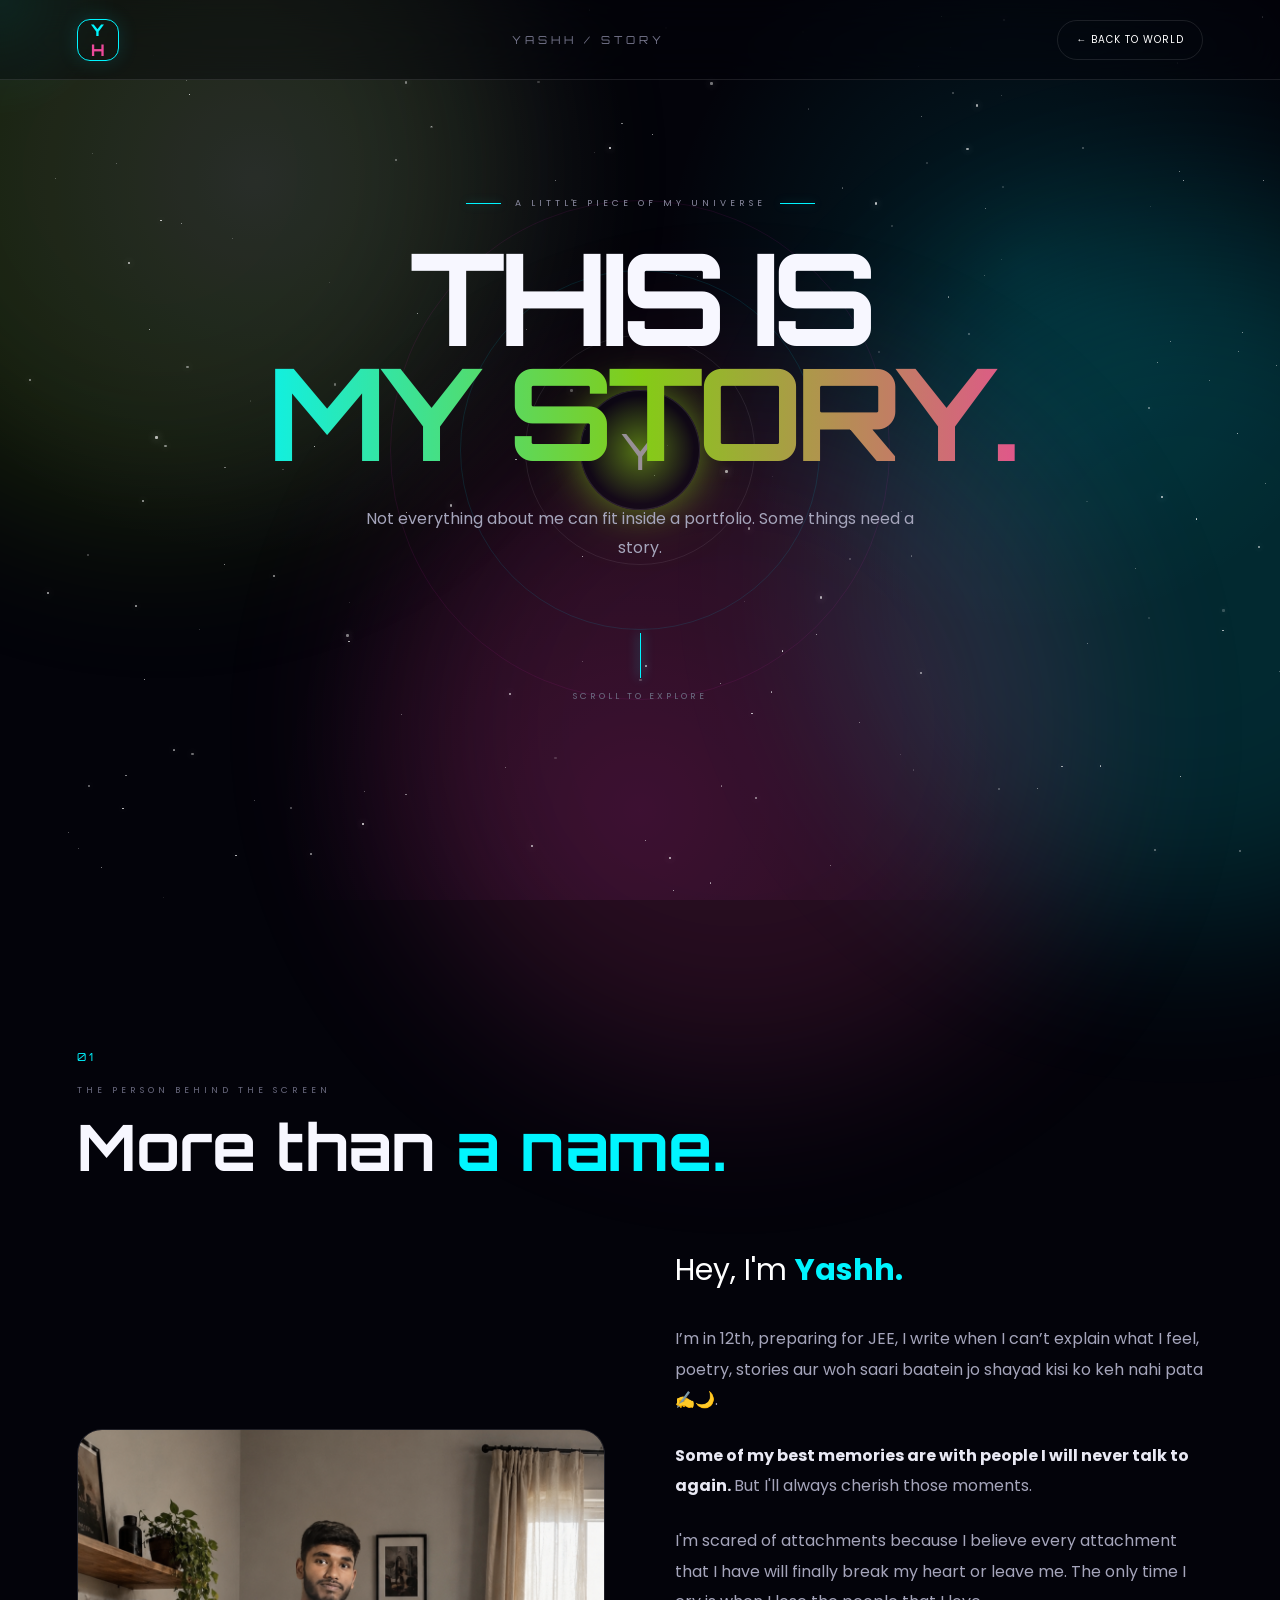
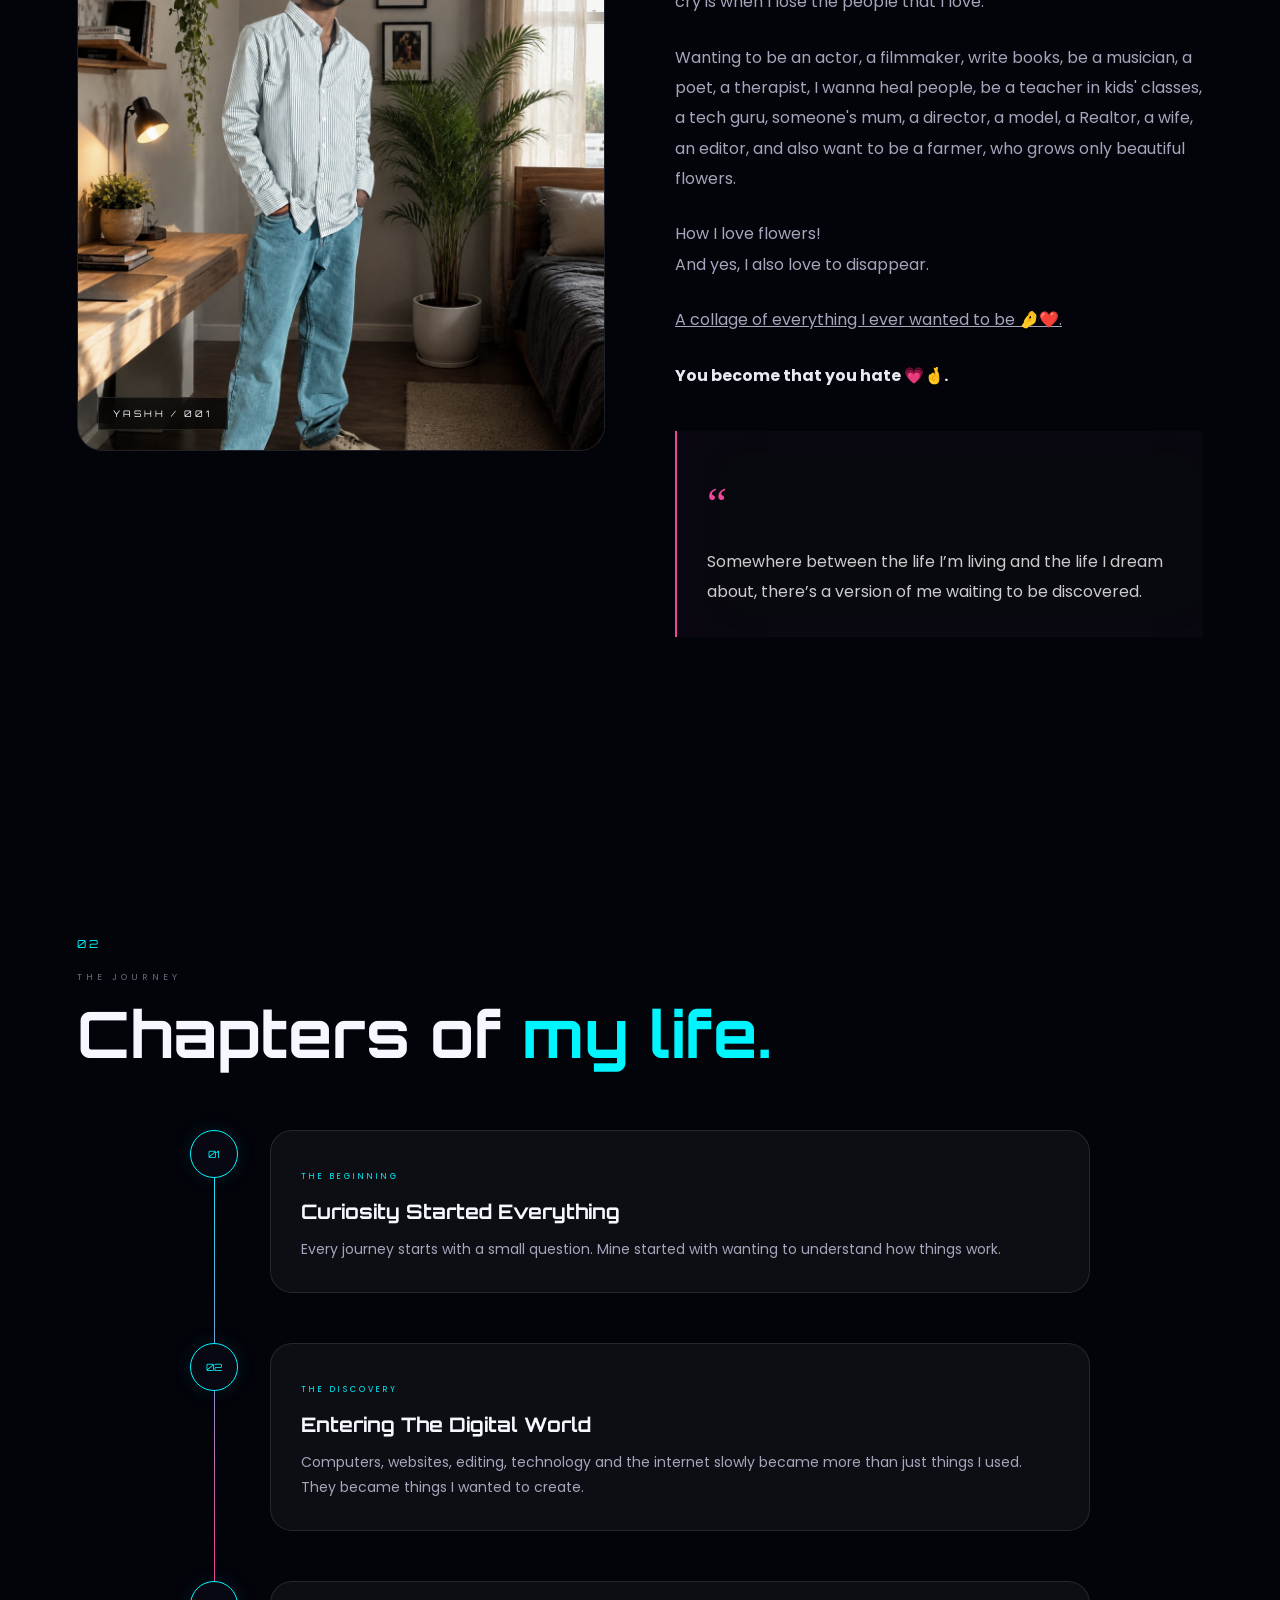
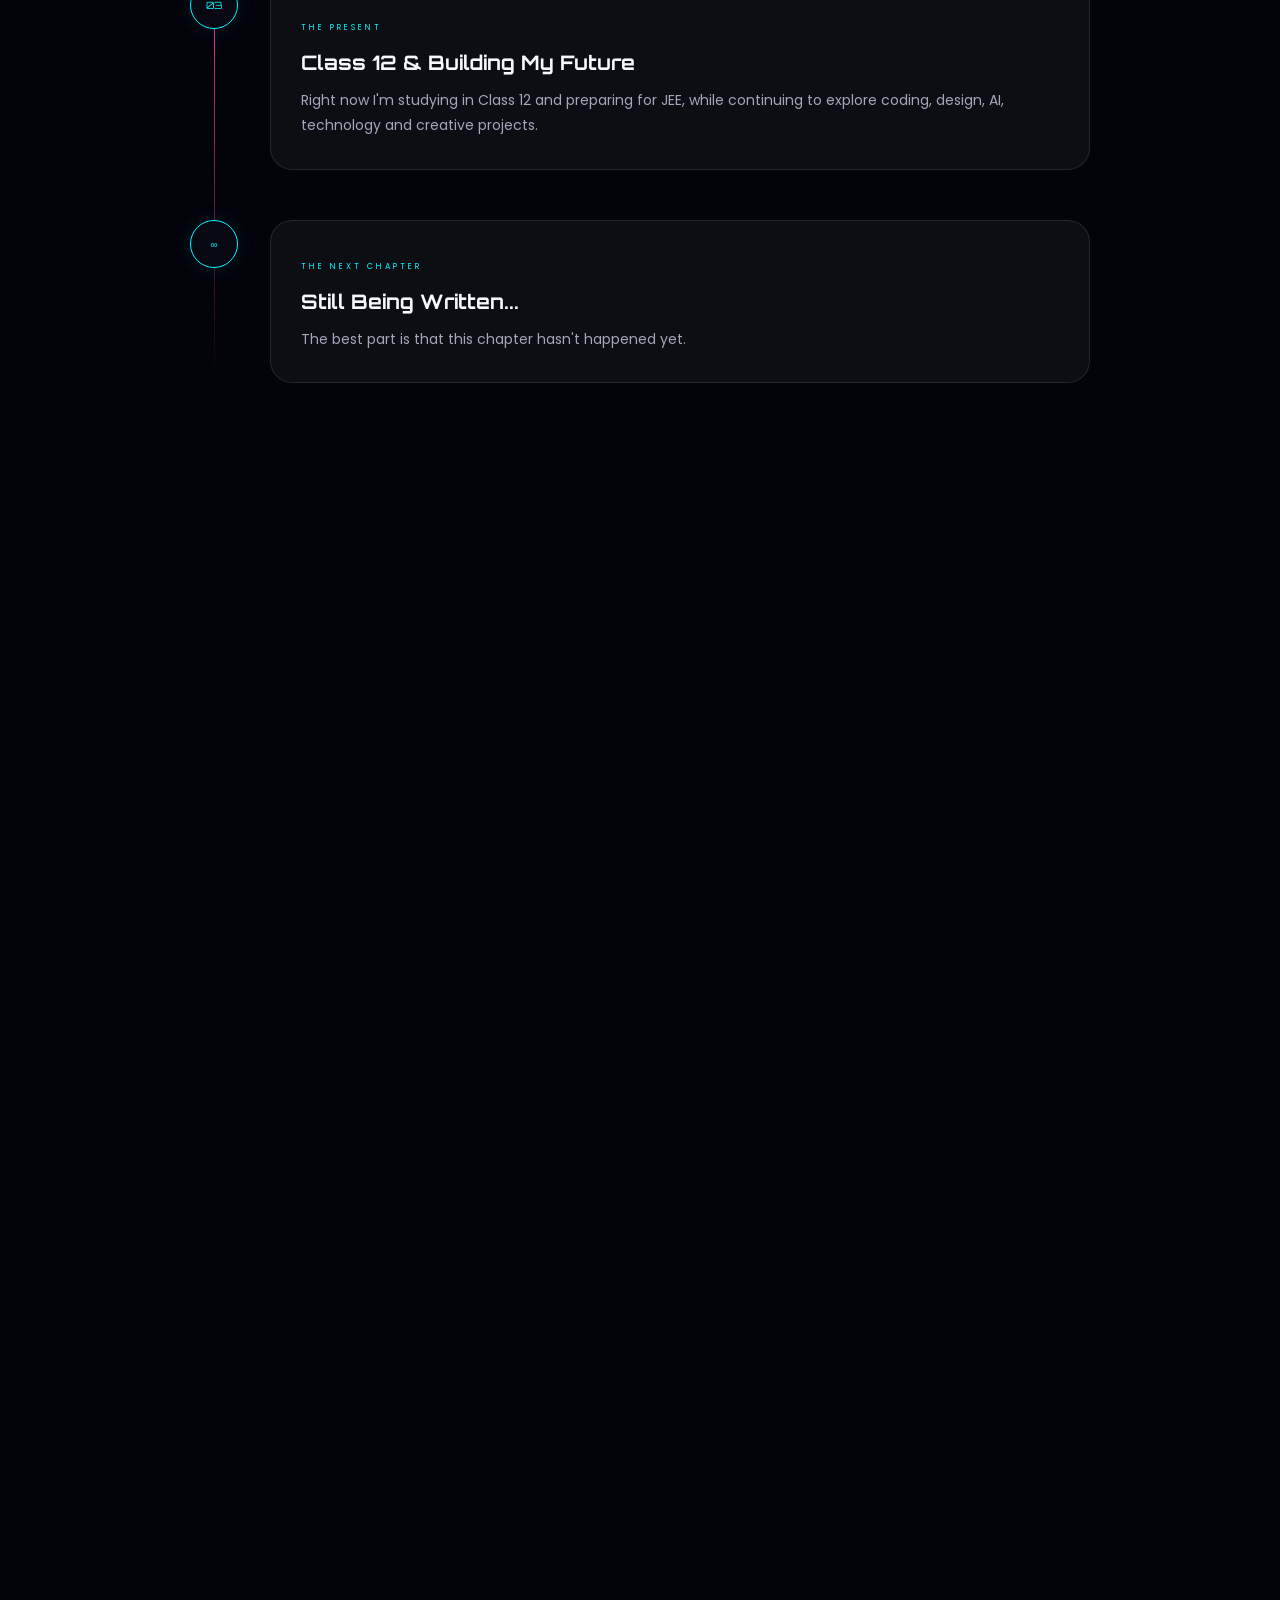
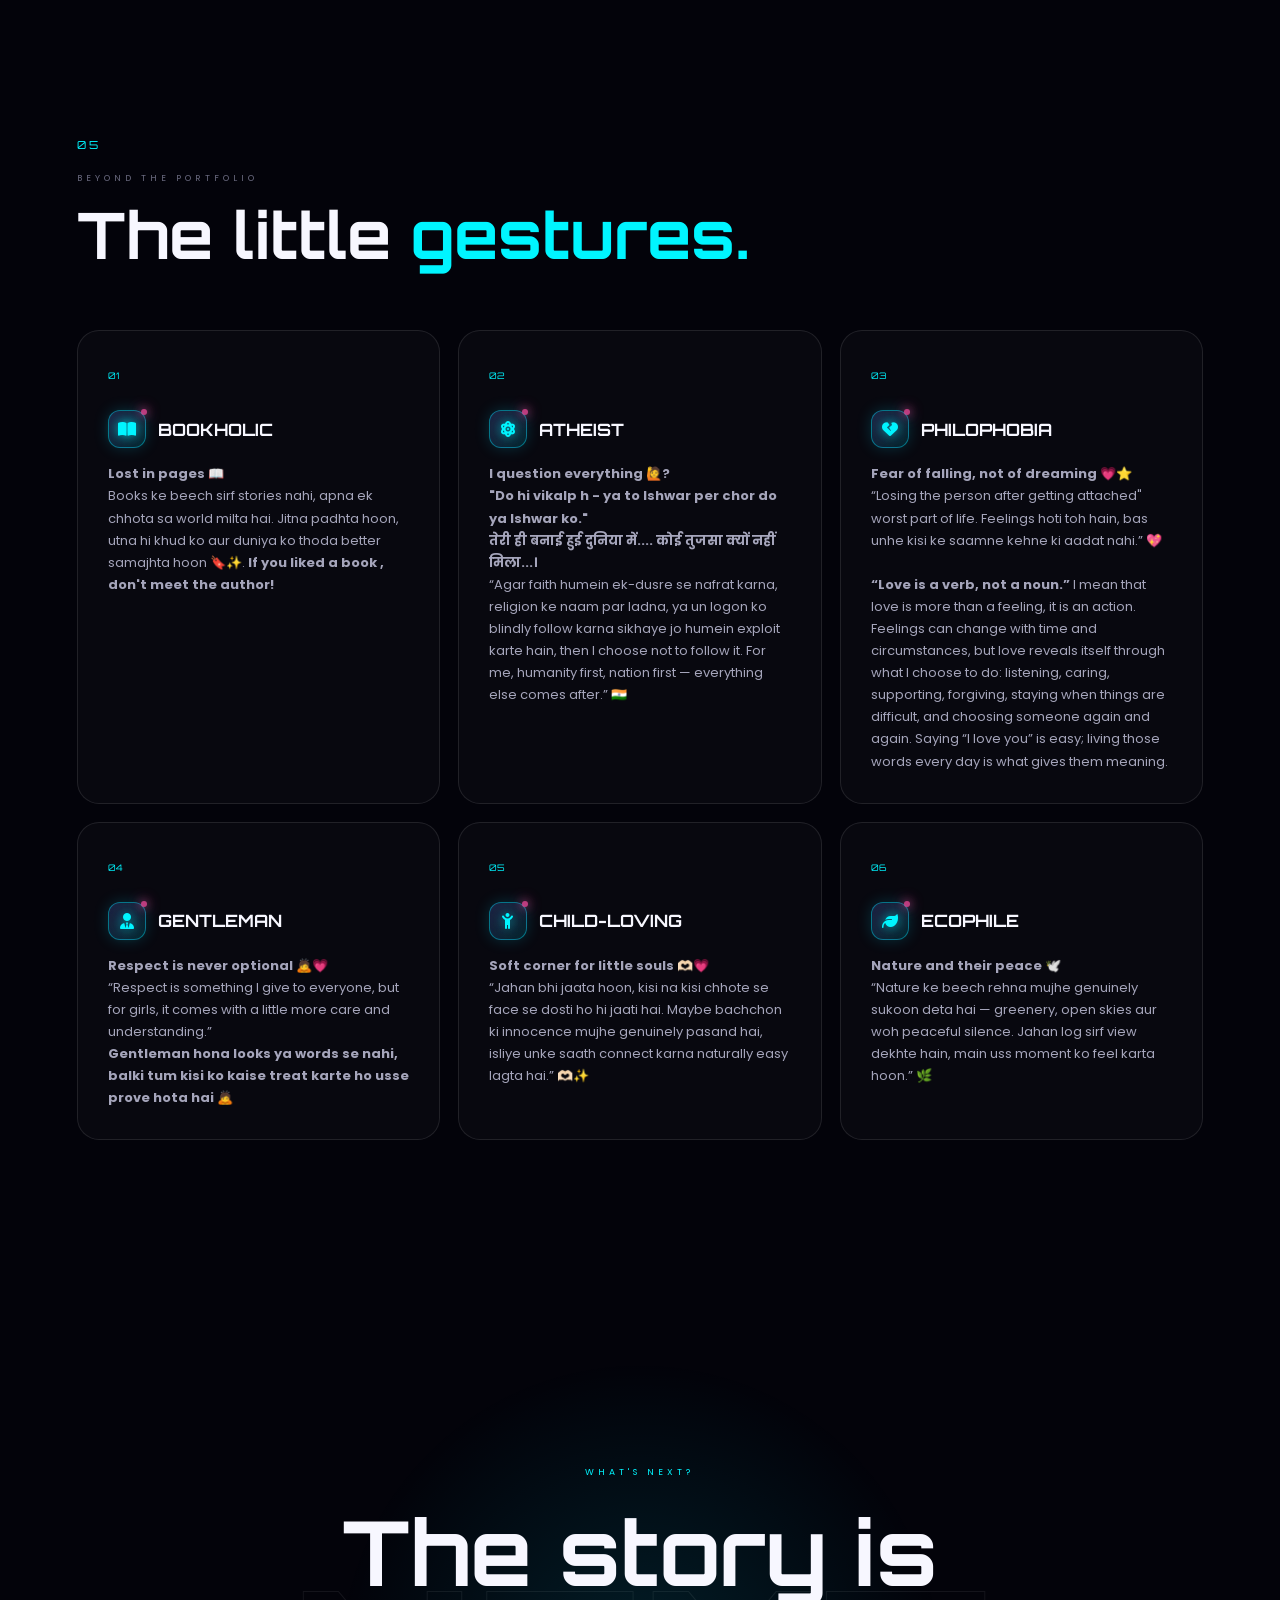
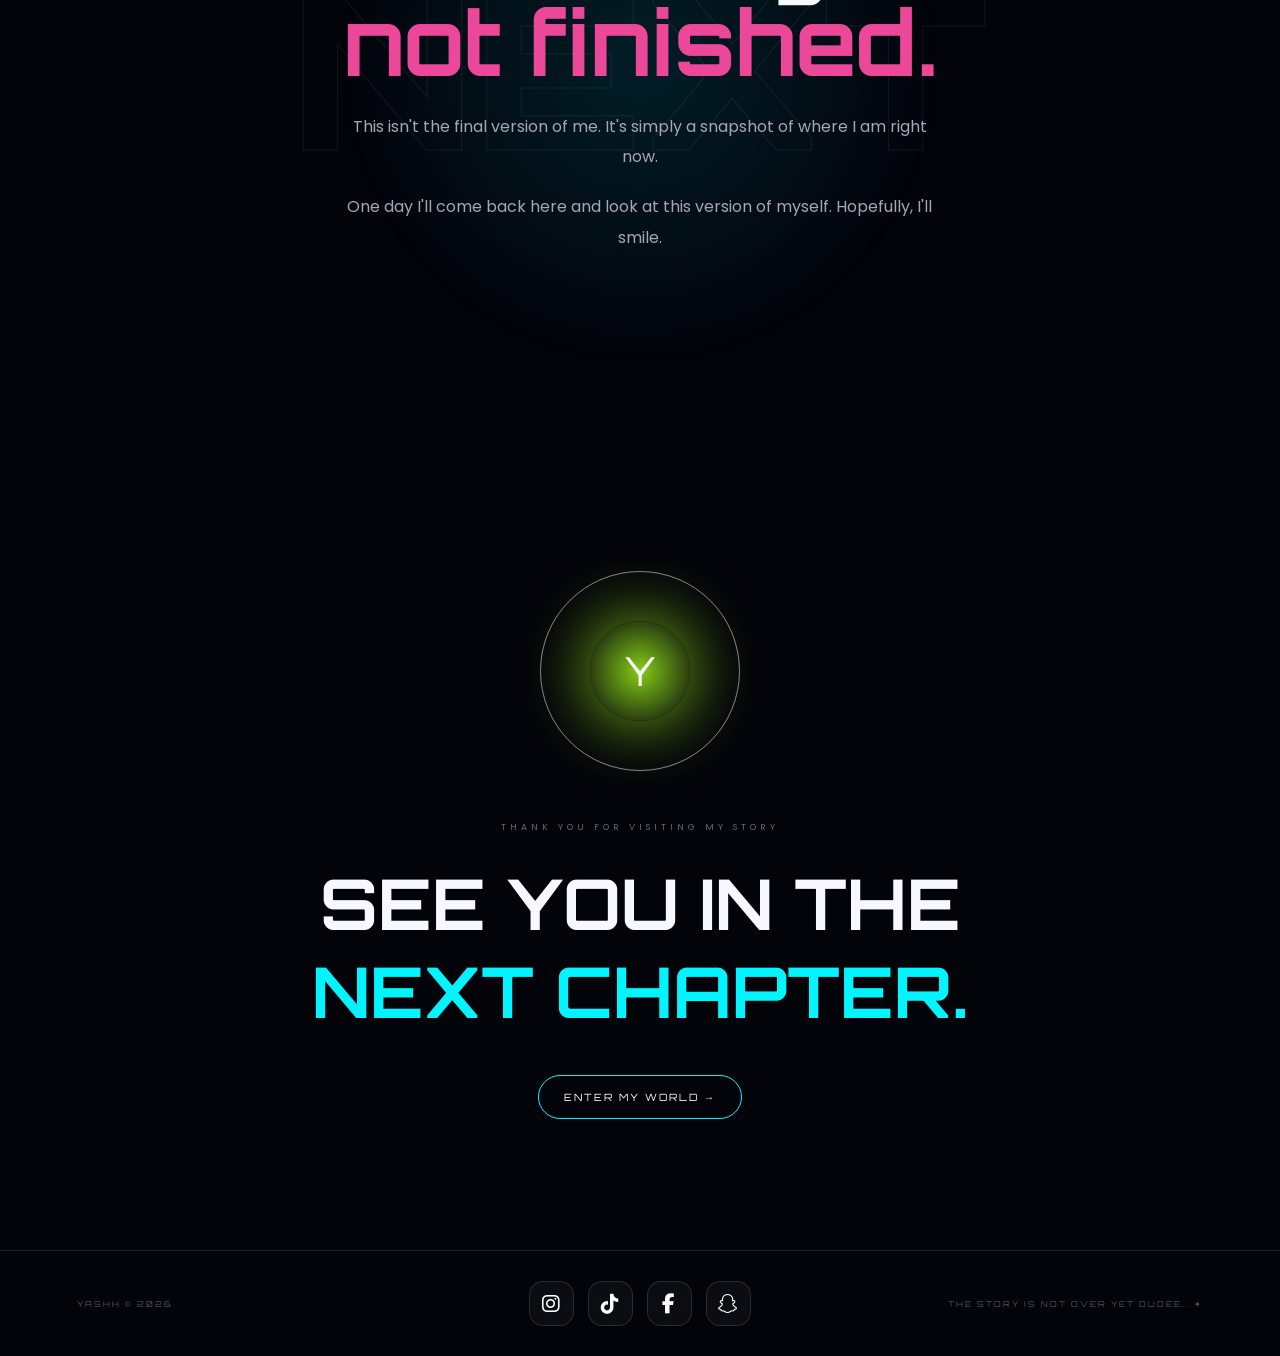
==== commit b8106129: "Updated Website" ====
--- a/story.html
+++ b/story.html
@@ -350,35 +350,24 @@
 
 
                     <p>
-                        How I love flowers!
+                        How I love flowers!<br>
                         And yes, I also love to disappear.
                     </p>
 
 
-                    <p>
-                        And there have been days I wonder if all
-                        these are not too much for just me?
-                        But the funny thing is, I have lived through
-                        all these days battling with this question,
-                        while becoming each and every thing on my
-                        list.
-                    </p>
-
-
-                    <p>
-                        The only thing left for me to be on my list
-                        is a teacher — teaching children.
-                        I still look forward to doing that someday.
-                    </p>
-
-
-                    <p>
-                        However, I see so many new things crawling
-                        into my list to make up a new list for me.
-                        And it's a beautiful thing journeying
-                        through time, and becoming each and every
-                        thing.
-                    </p>
+                    <!-- <p>
+                      
+                    </p>
+
+
+                    <p>
+                       
+                    </p>
+
+
+                    <p>
+                       
+                    </p> -->
 
 
                     <p>
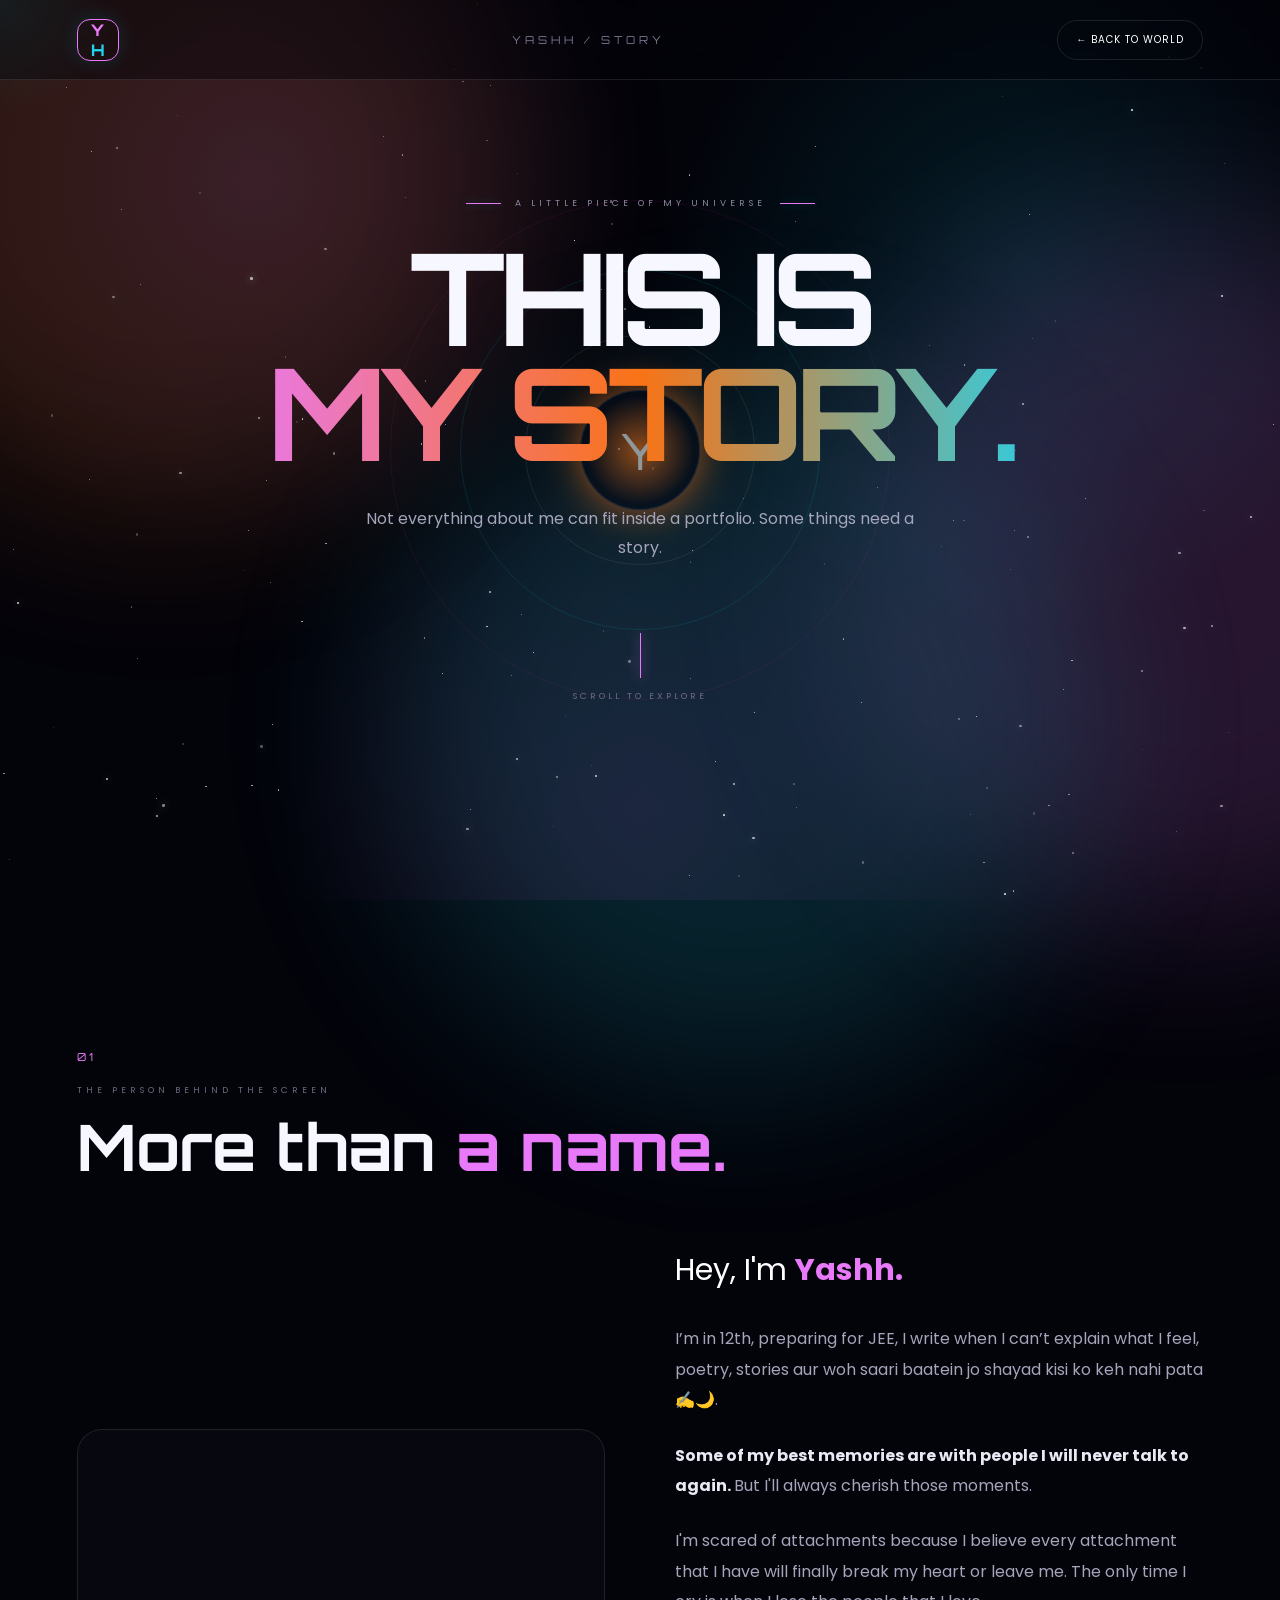
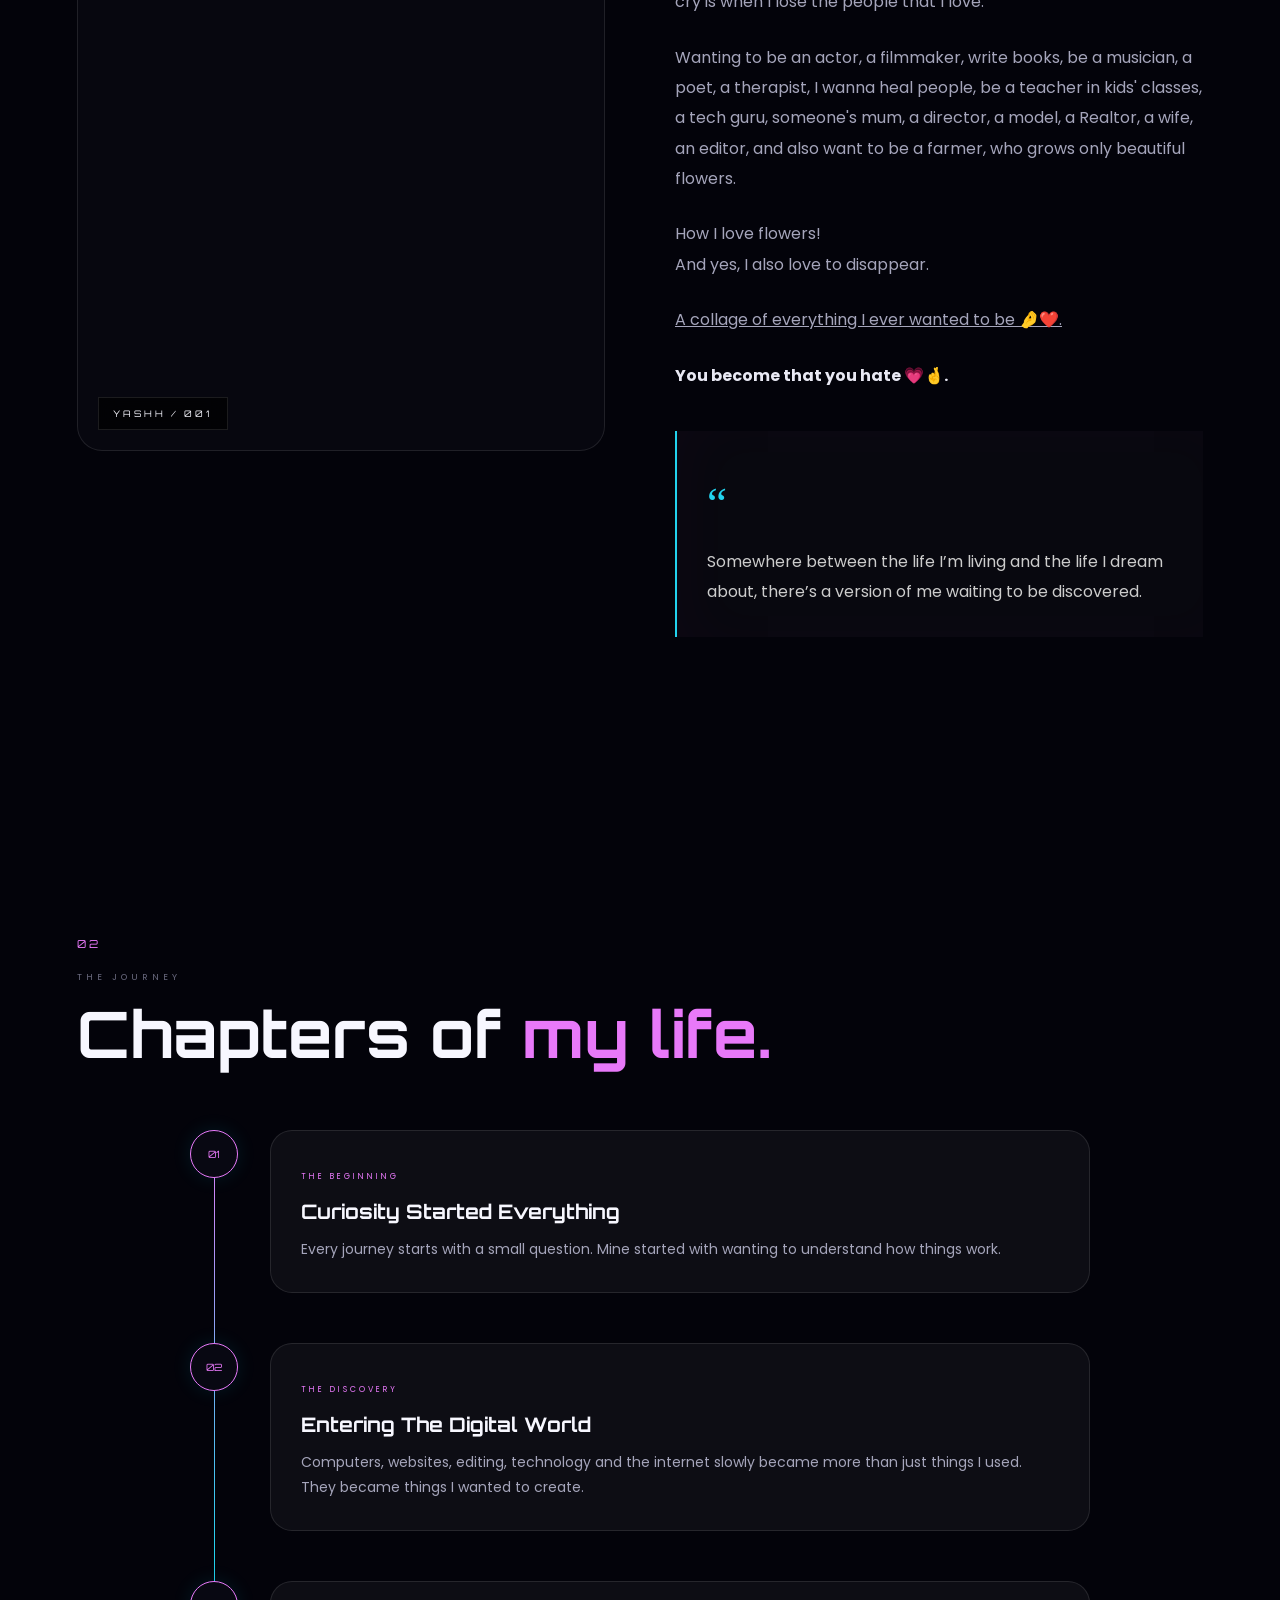
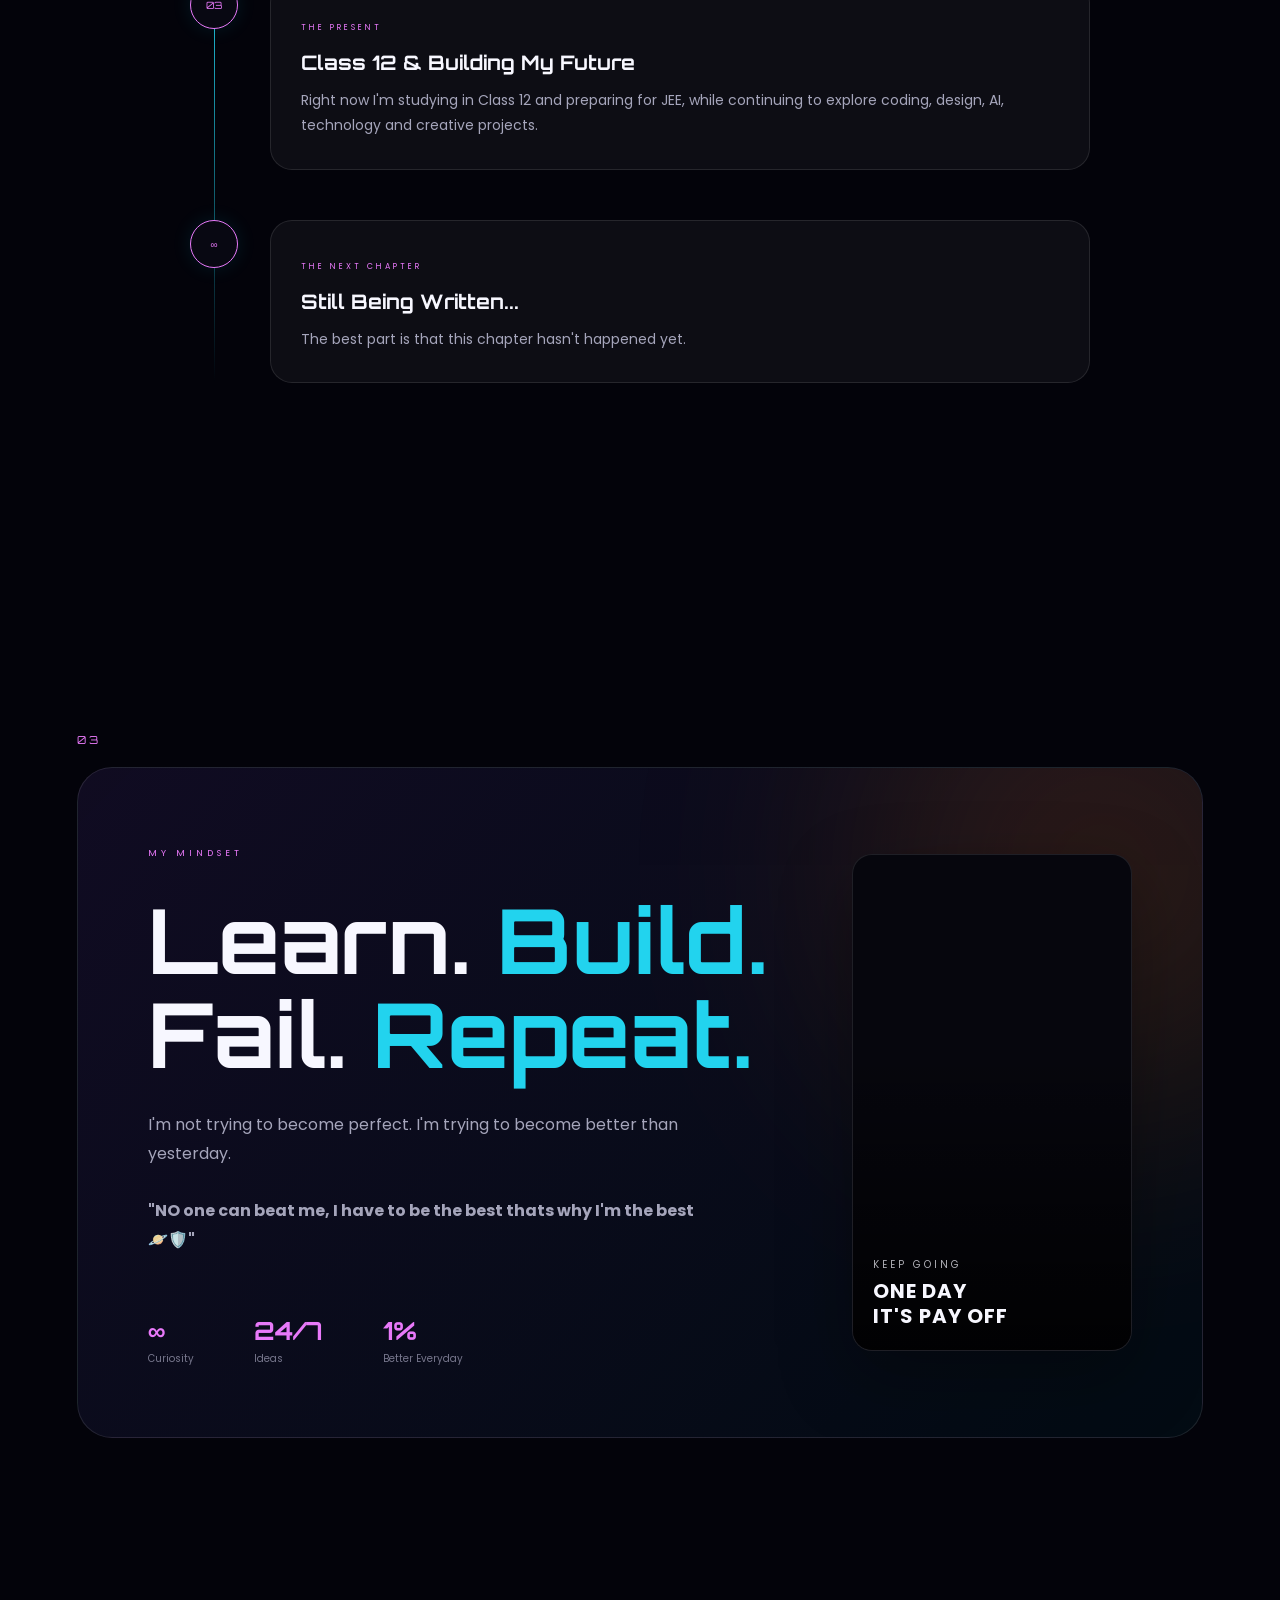
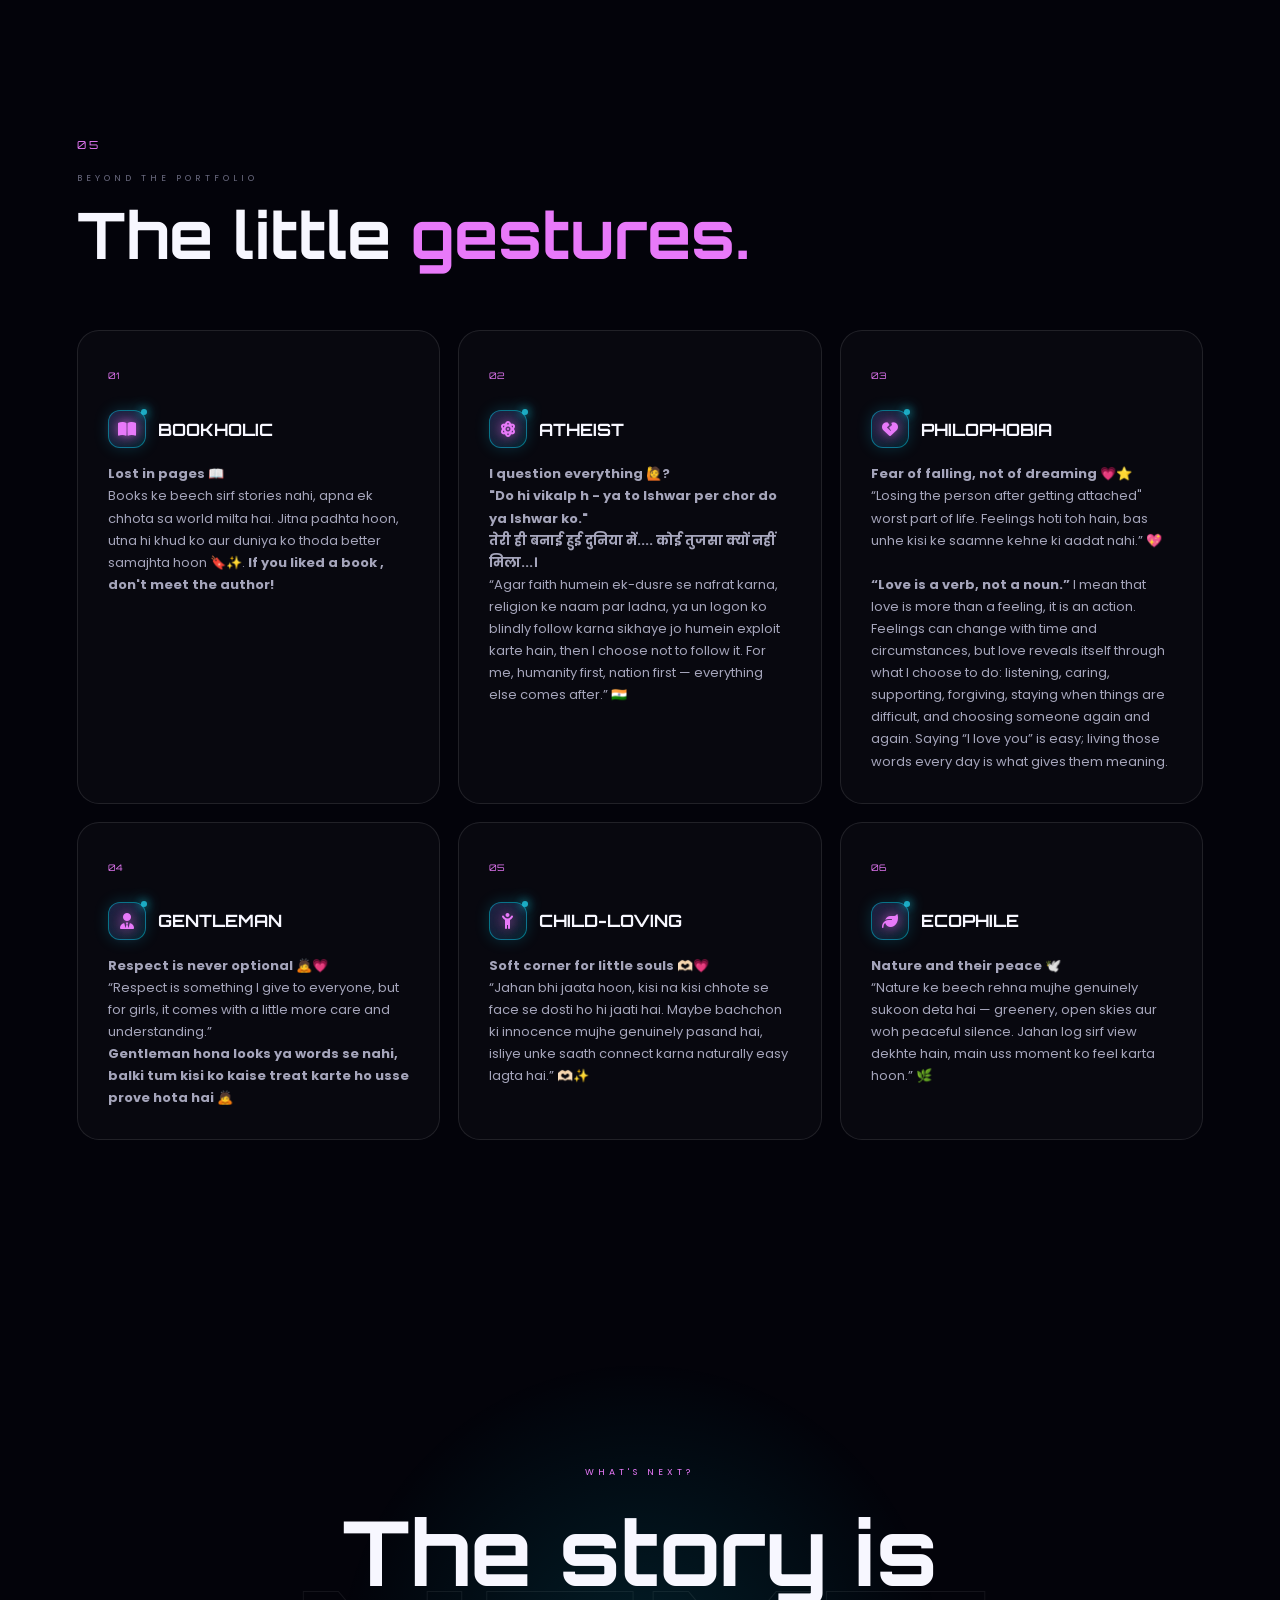
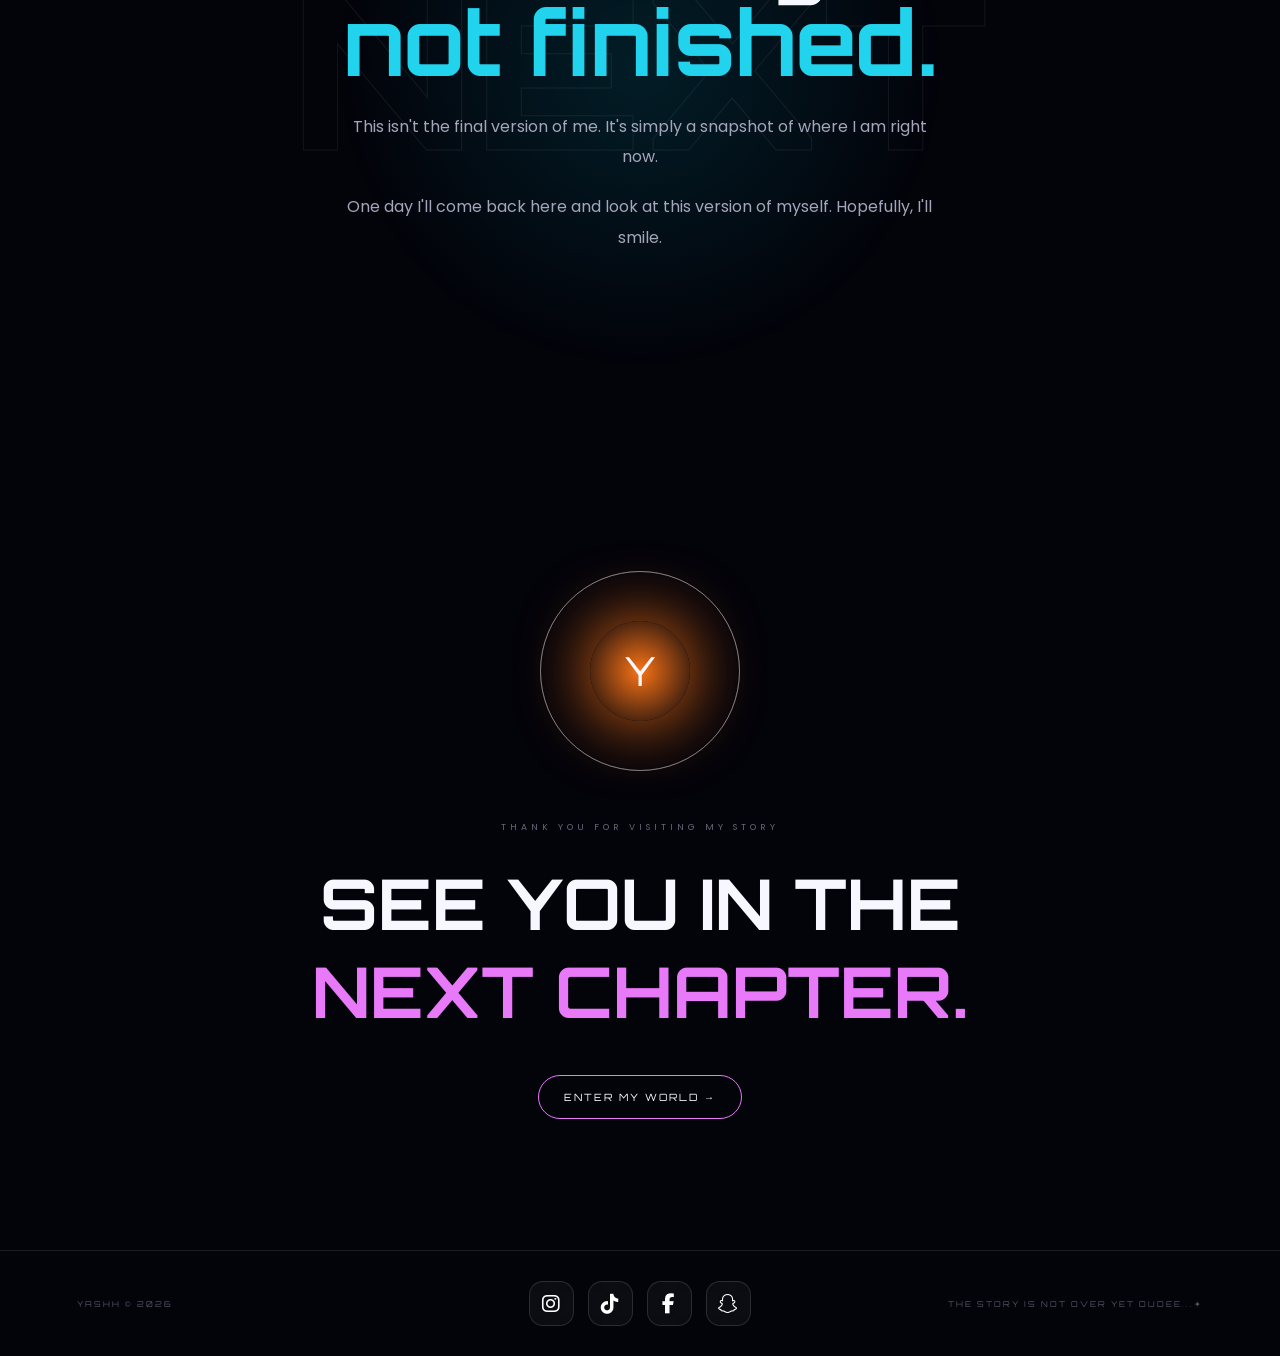
==== commit 41dd6654: "updated website" ====
--- a/story.html
+++ b/story.html
@@ -116,7 +116,7 @@
 
                 <div class="story-profile-ring">
 
-                    <img src="IMG/01.png" alt="Yashh" loading="eager">
+                    <img src="IMG/011.png" alt="Yashh" loading="eager">
 
                 </div>
 
@@ -293,7 +293,7 @@
 
                 <div class="story-photo big-photo">
 
-                    <img src="IMG/story img 2.png" alt="Yashh" loading="lazy">
+                    <img src="IMG/story 2img 2.png" alt="Yashh" loading="lazy">
 
                     <div class="photo-label">
                         YASHH / 001
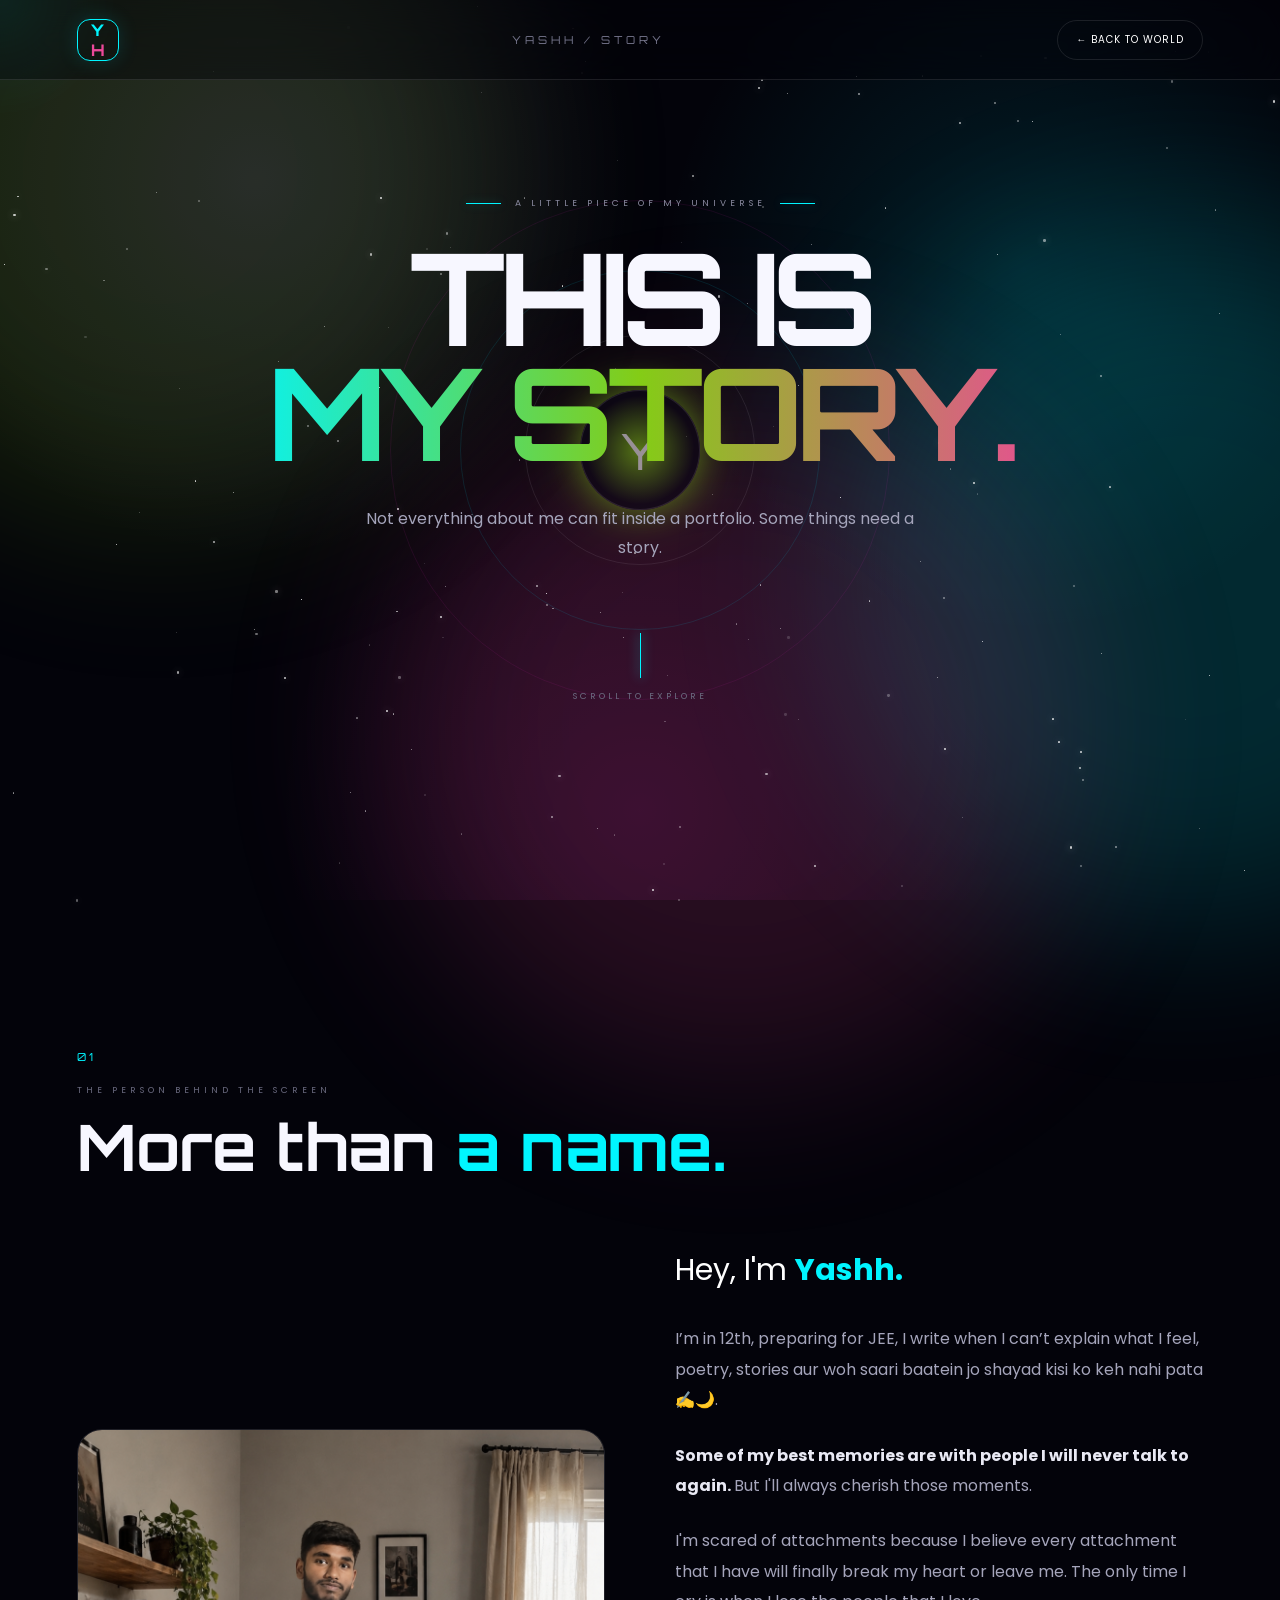
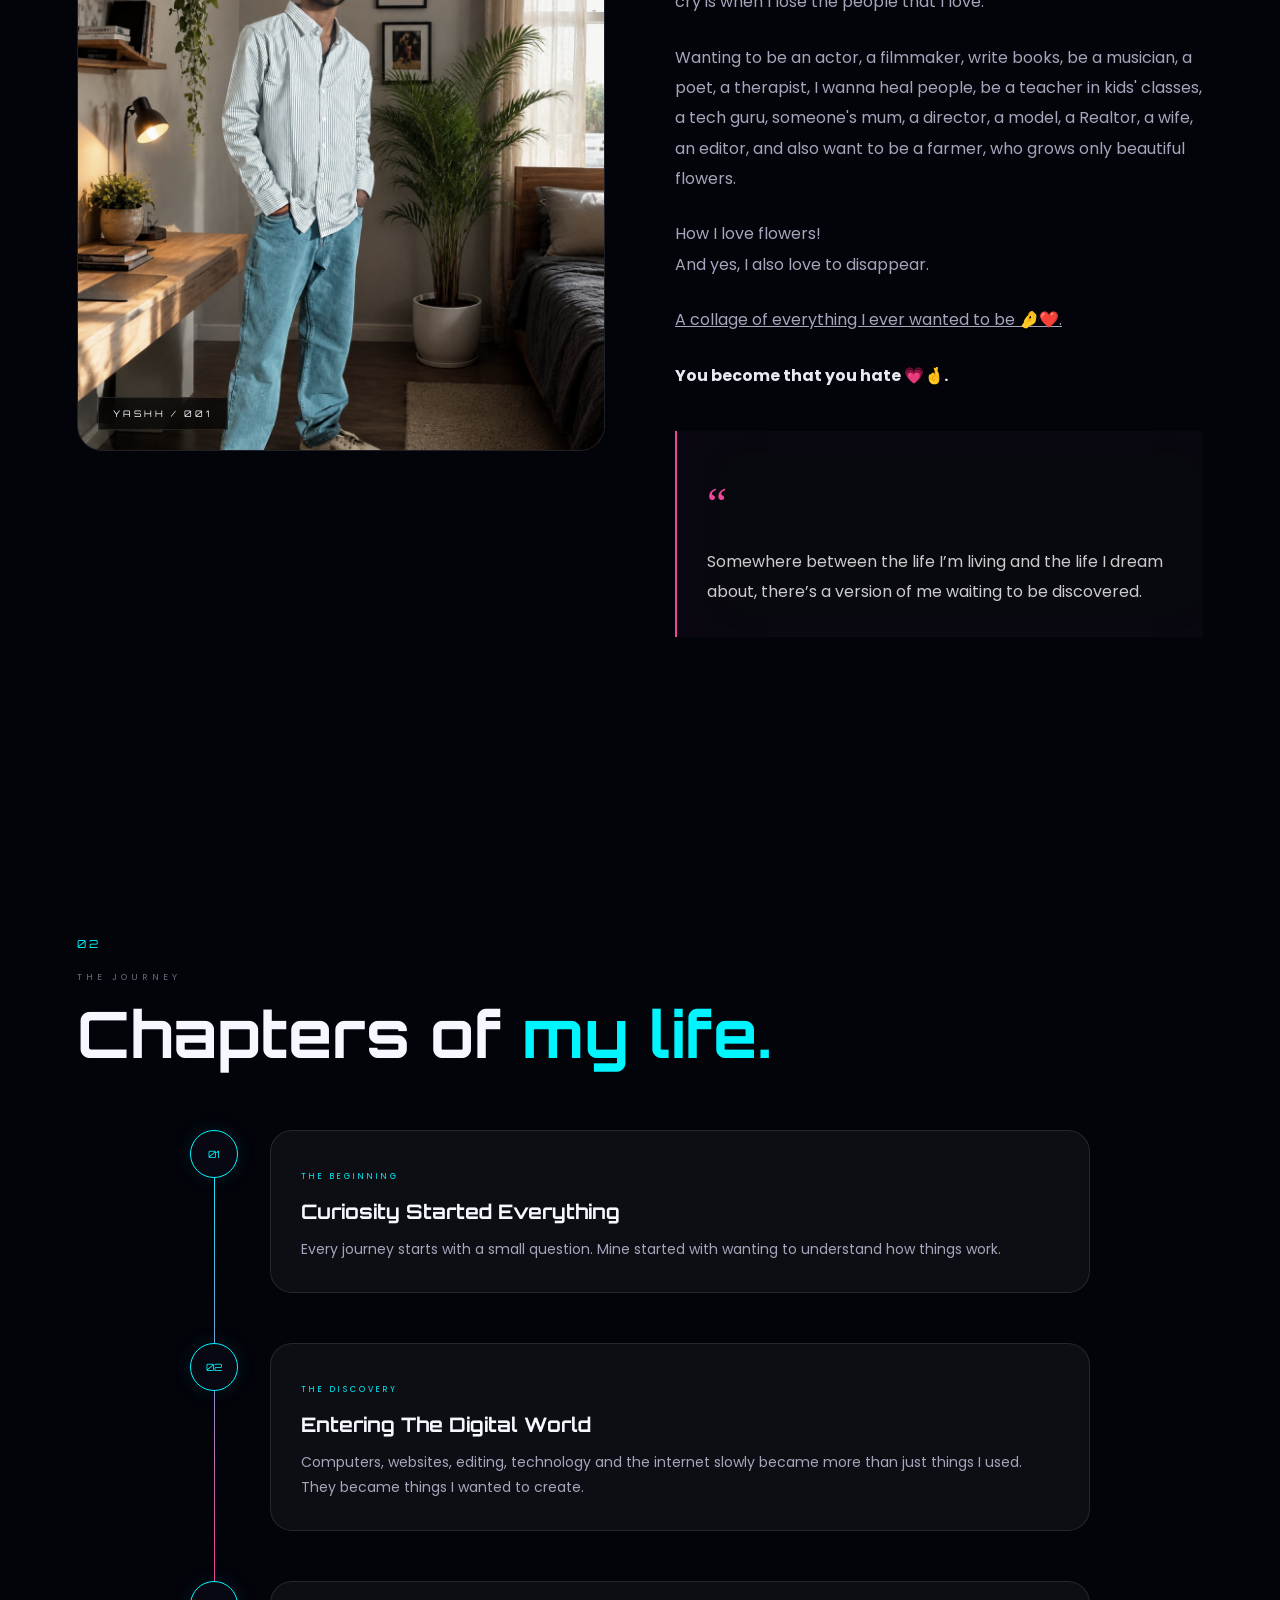
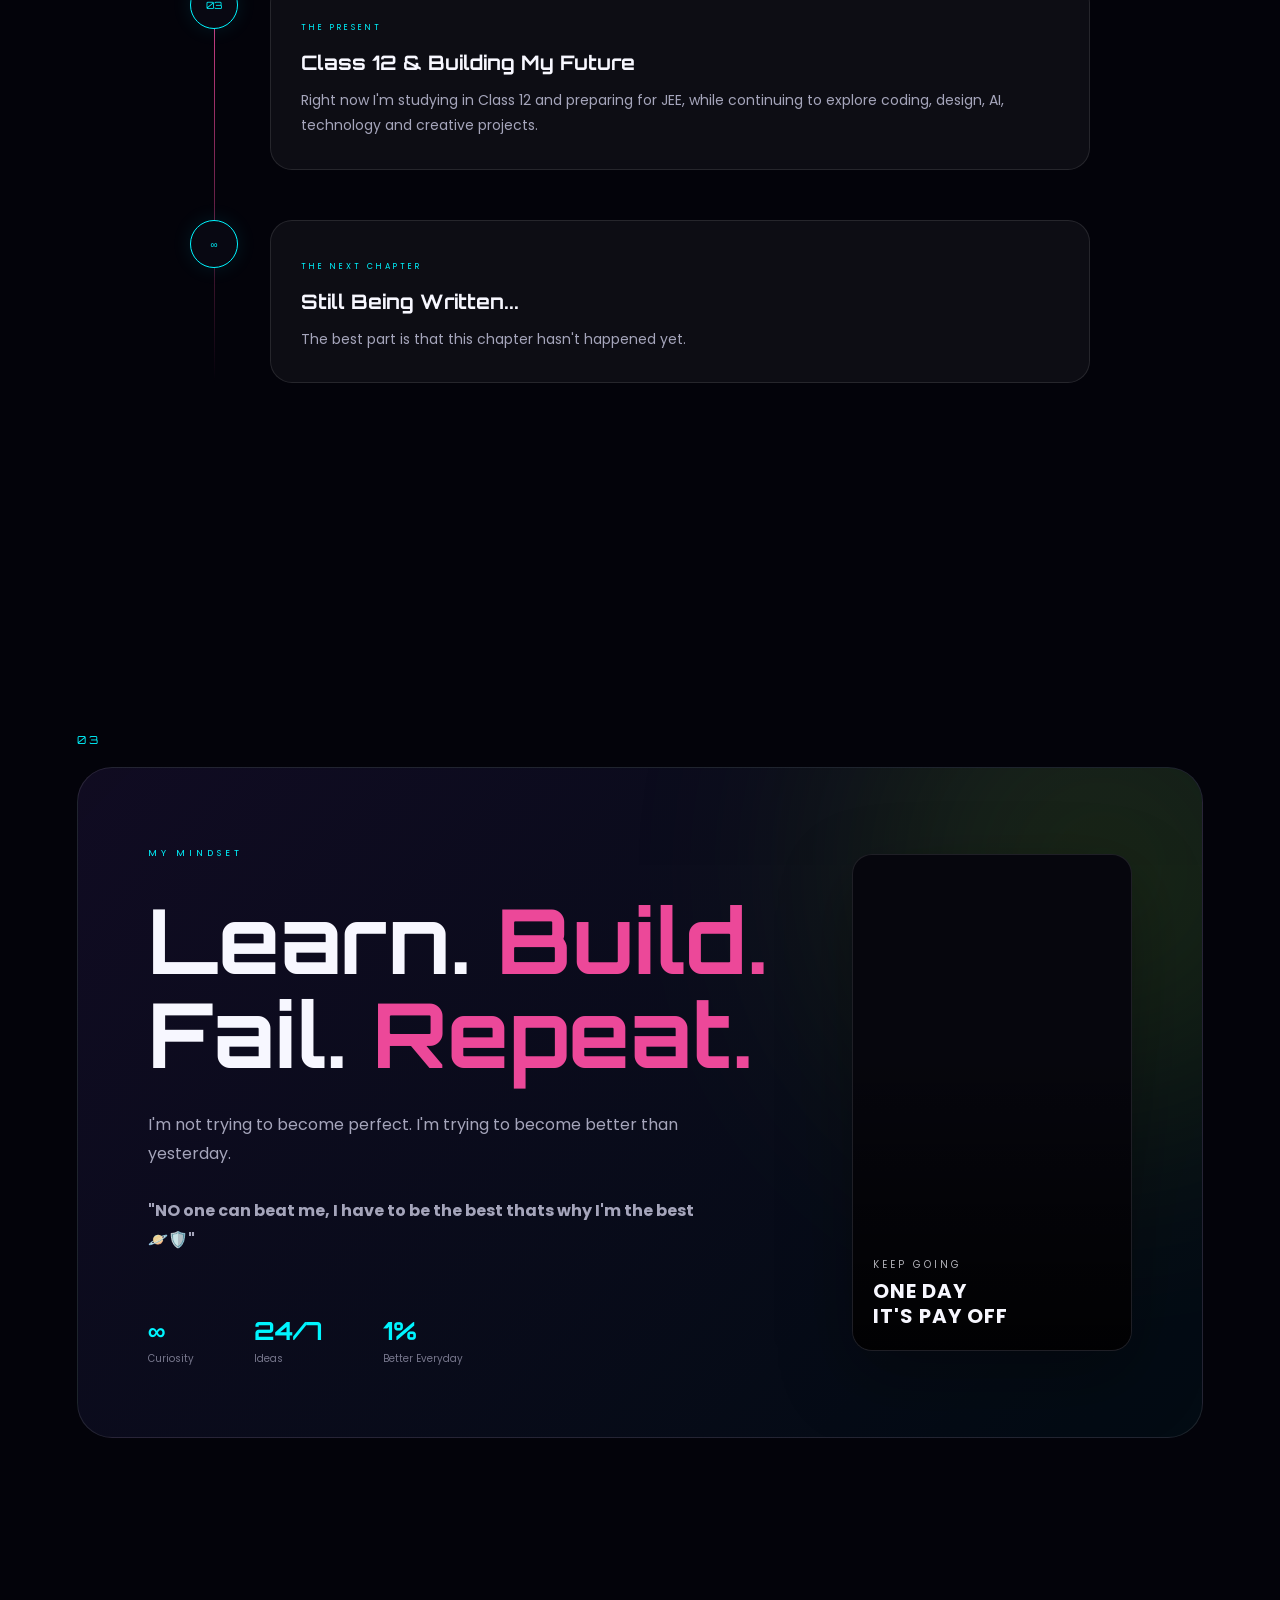
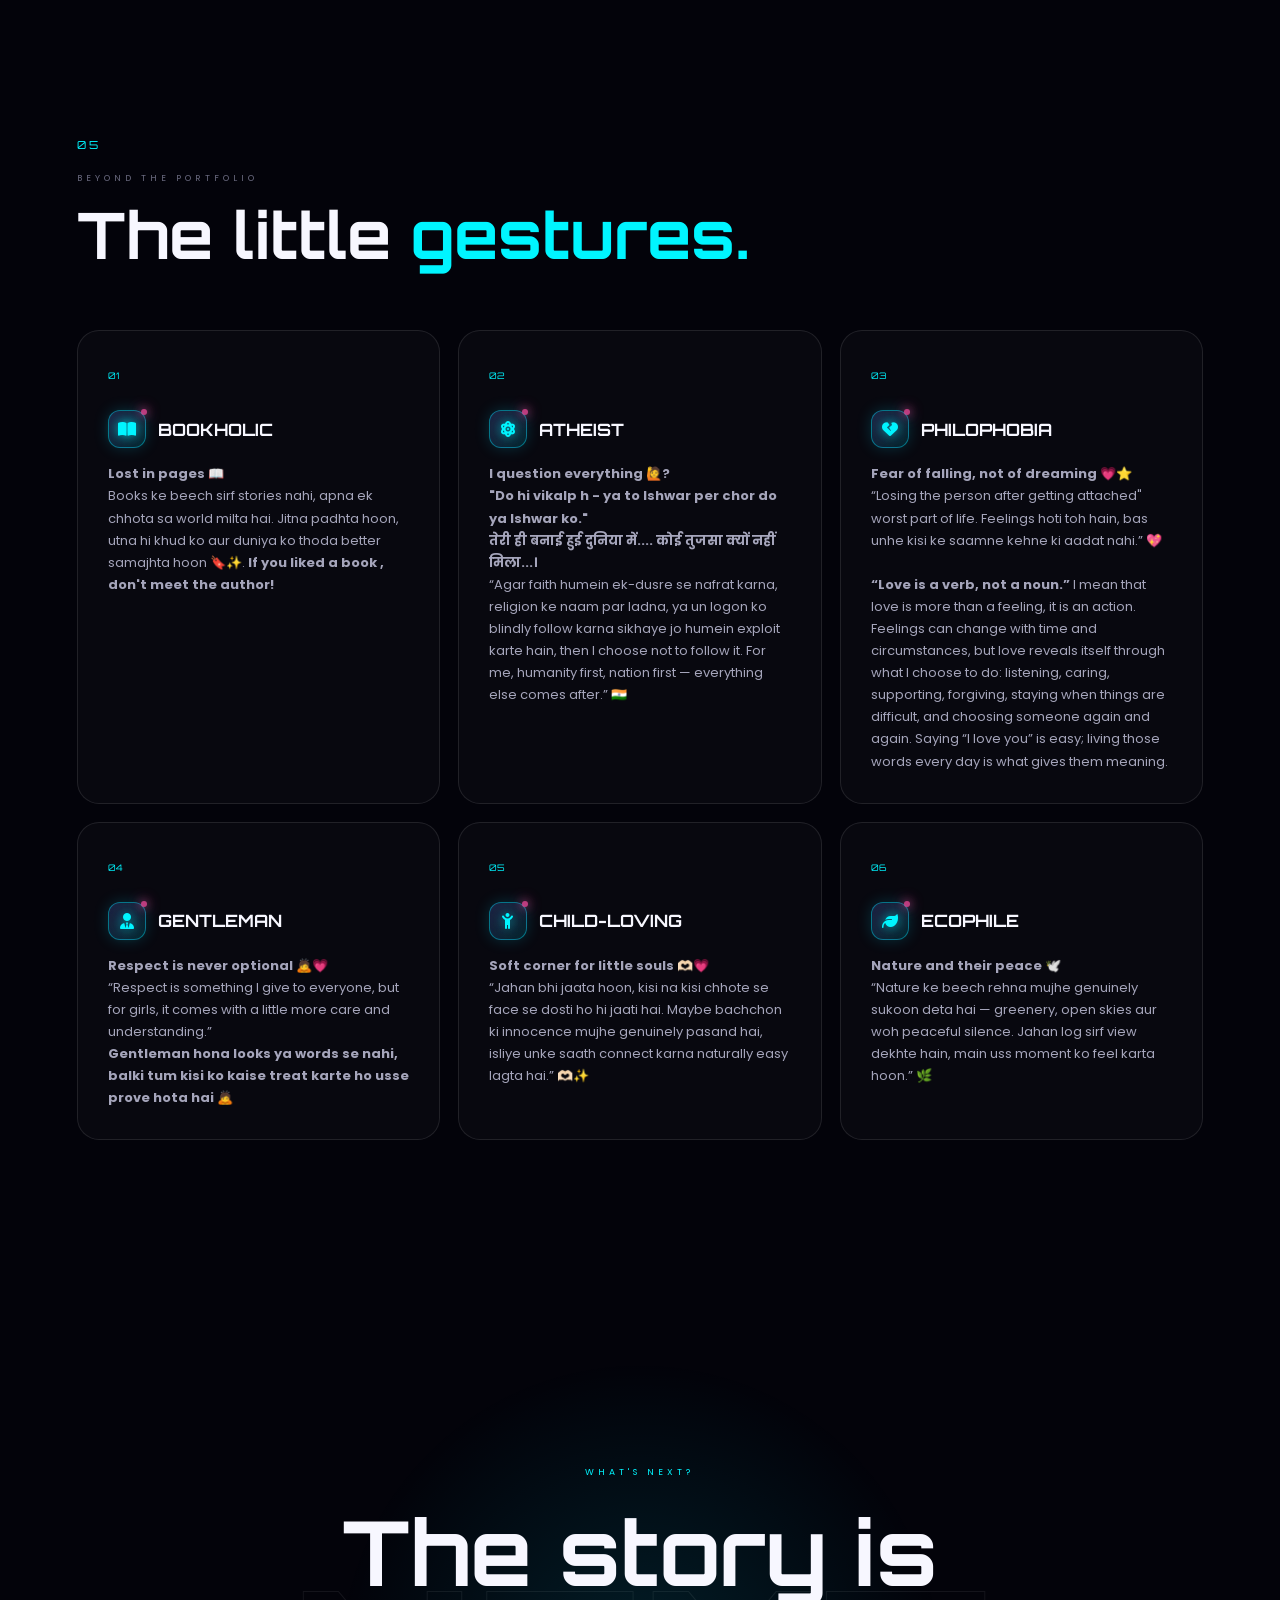
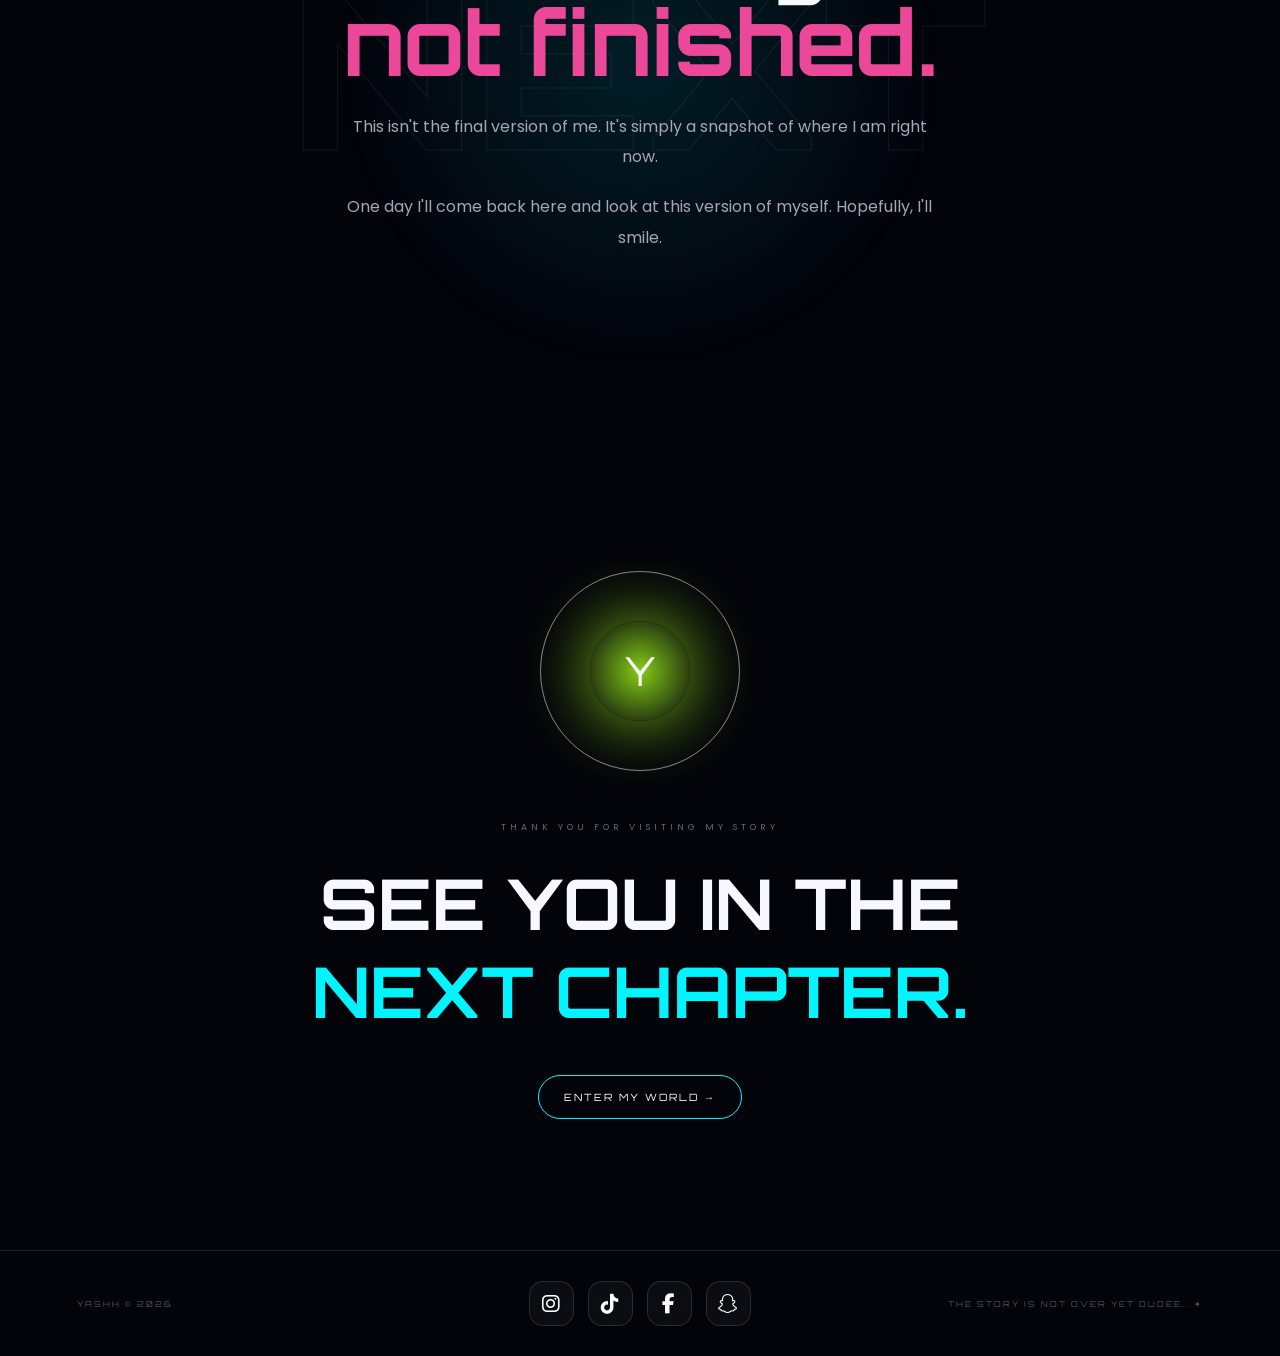
==== commit be25cc59: "updated website" ====
--- a/story.html
+++ b/story.html
@@ -116,7 +116,7 @@
 
                 <div class="story-profile-ring">
 
-                    <img src="IMG/011.png" alt="Yashh" loading="eager">
+                    <img src="IMG/01.png" alt="Yashh" loading="eager">
 
                 </div>
 
@@ -293,7 +293,7 @@
 
                 <div class="story-photo big-photo">
 
-                    <img src="IMG/story 2img 2.png" alt="Yashh" loading="lazy">
+                    <img src="IMG/story img 2.png" alt="Yashh" loading="lazy">
 
                     <div class="photo-label">
                         YASHH / 001
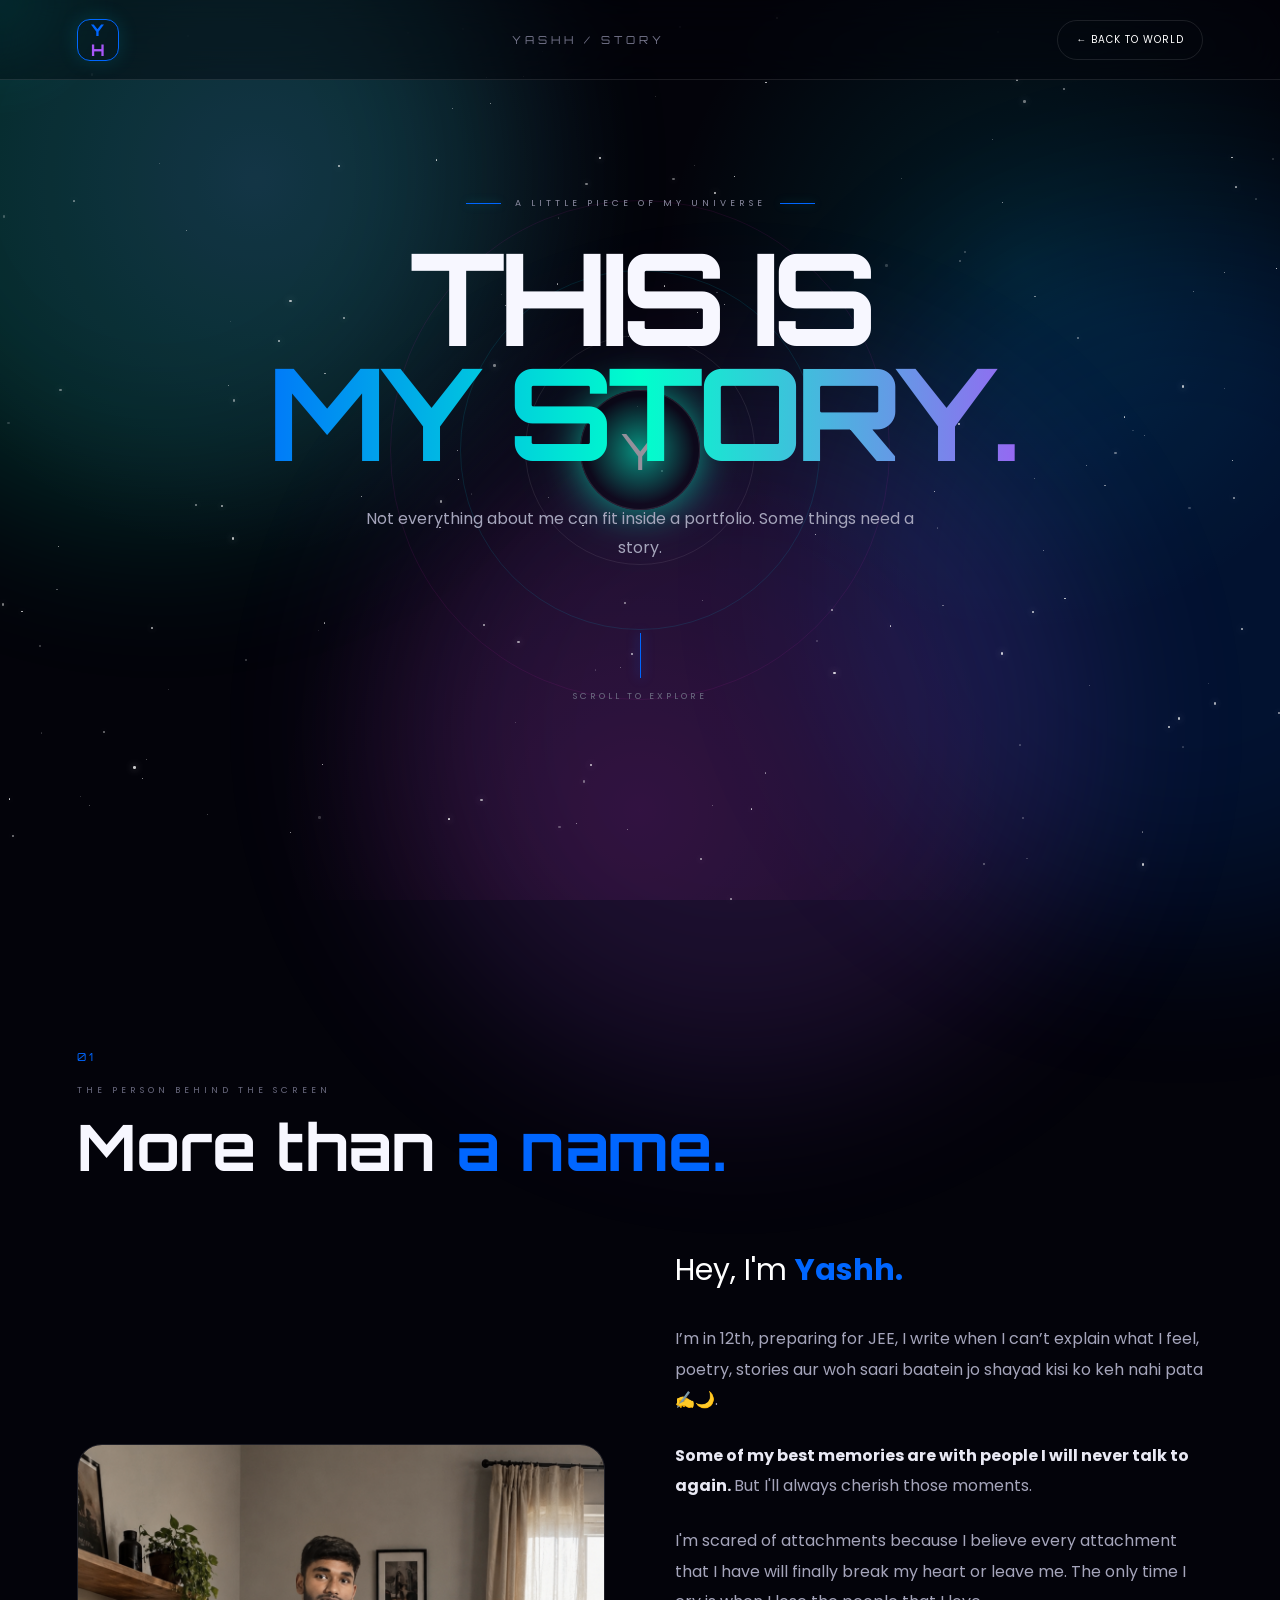
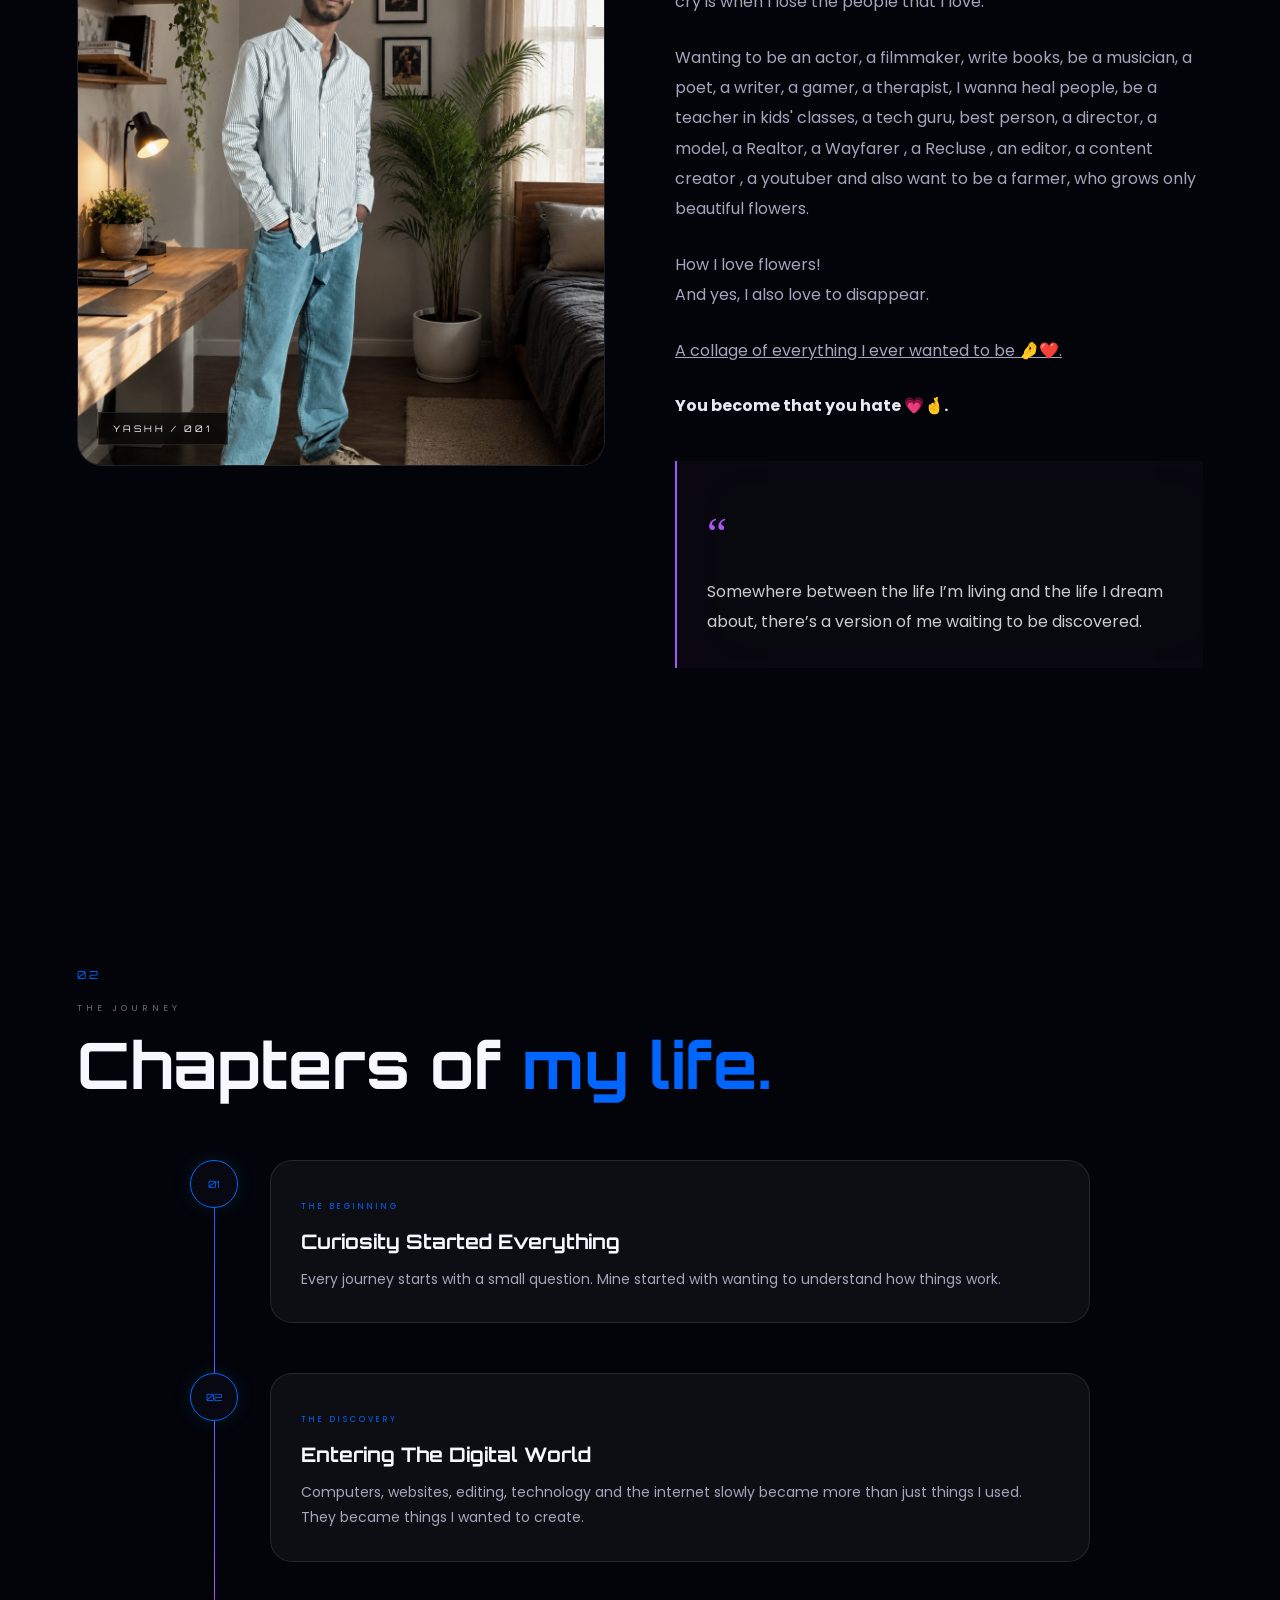
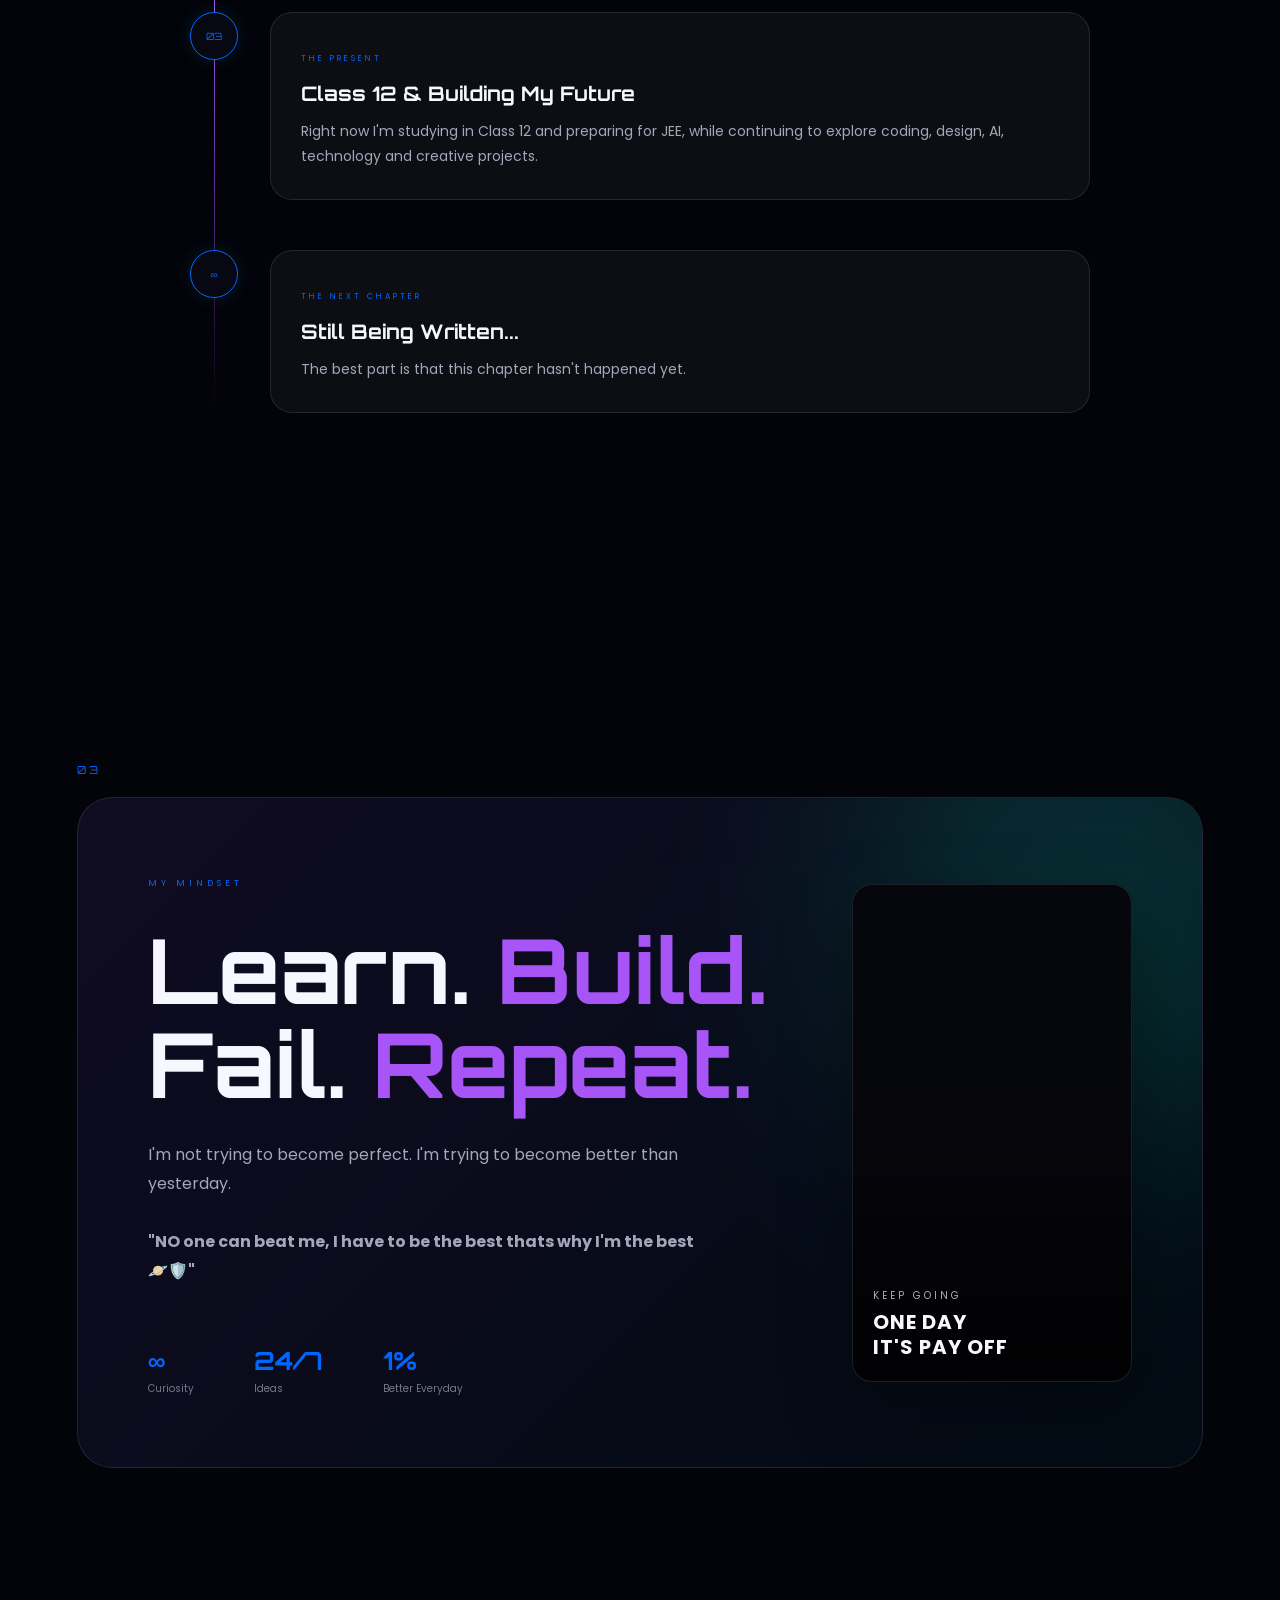
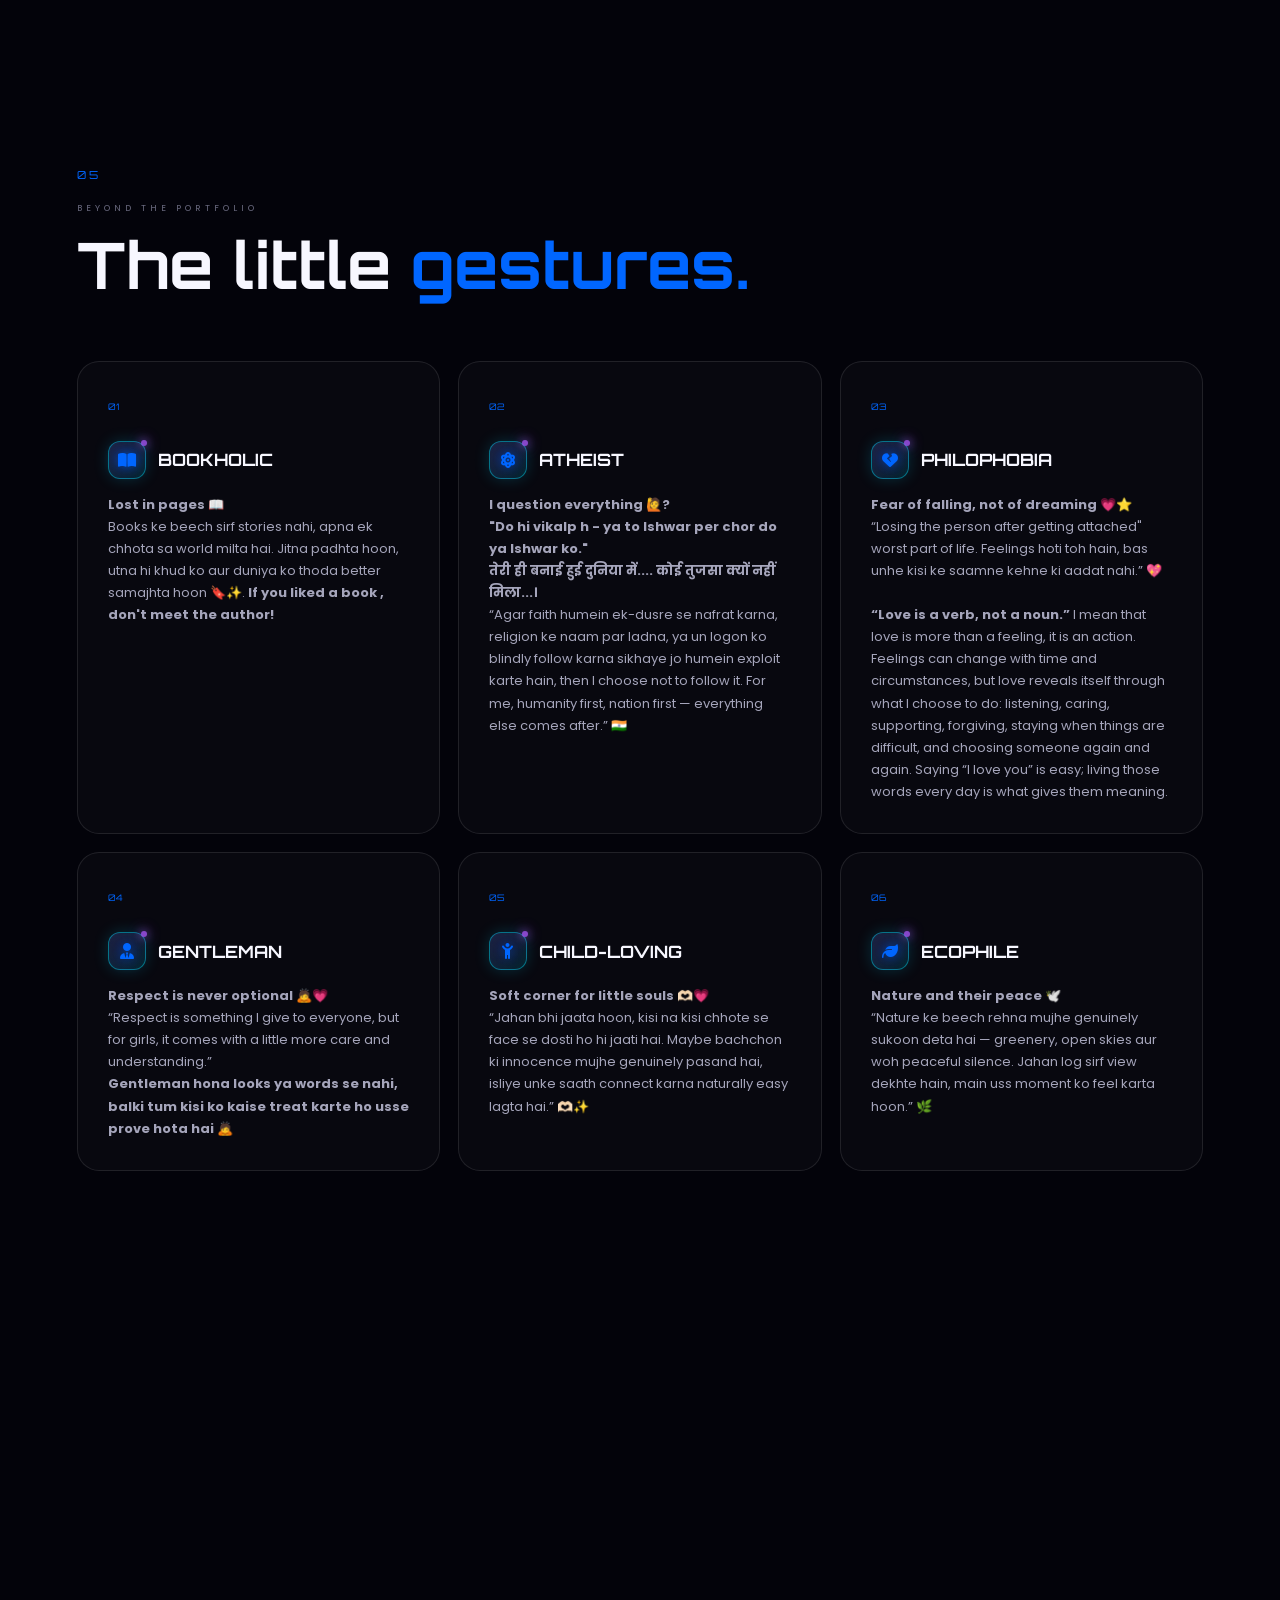
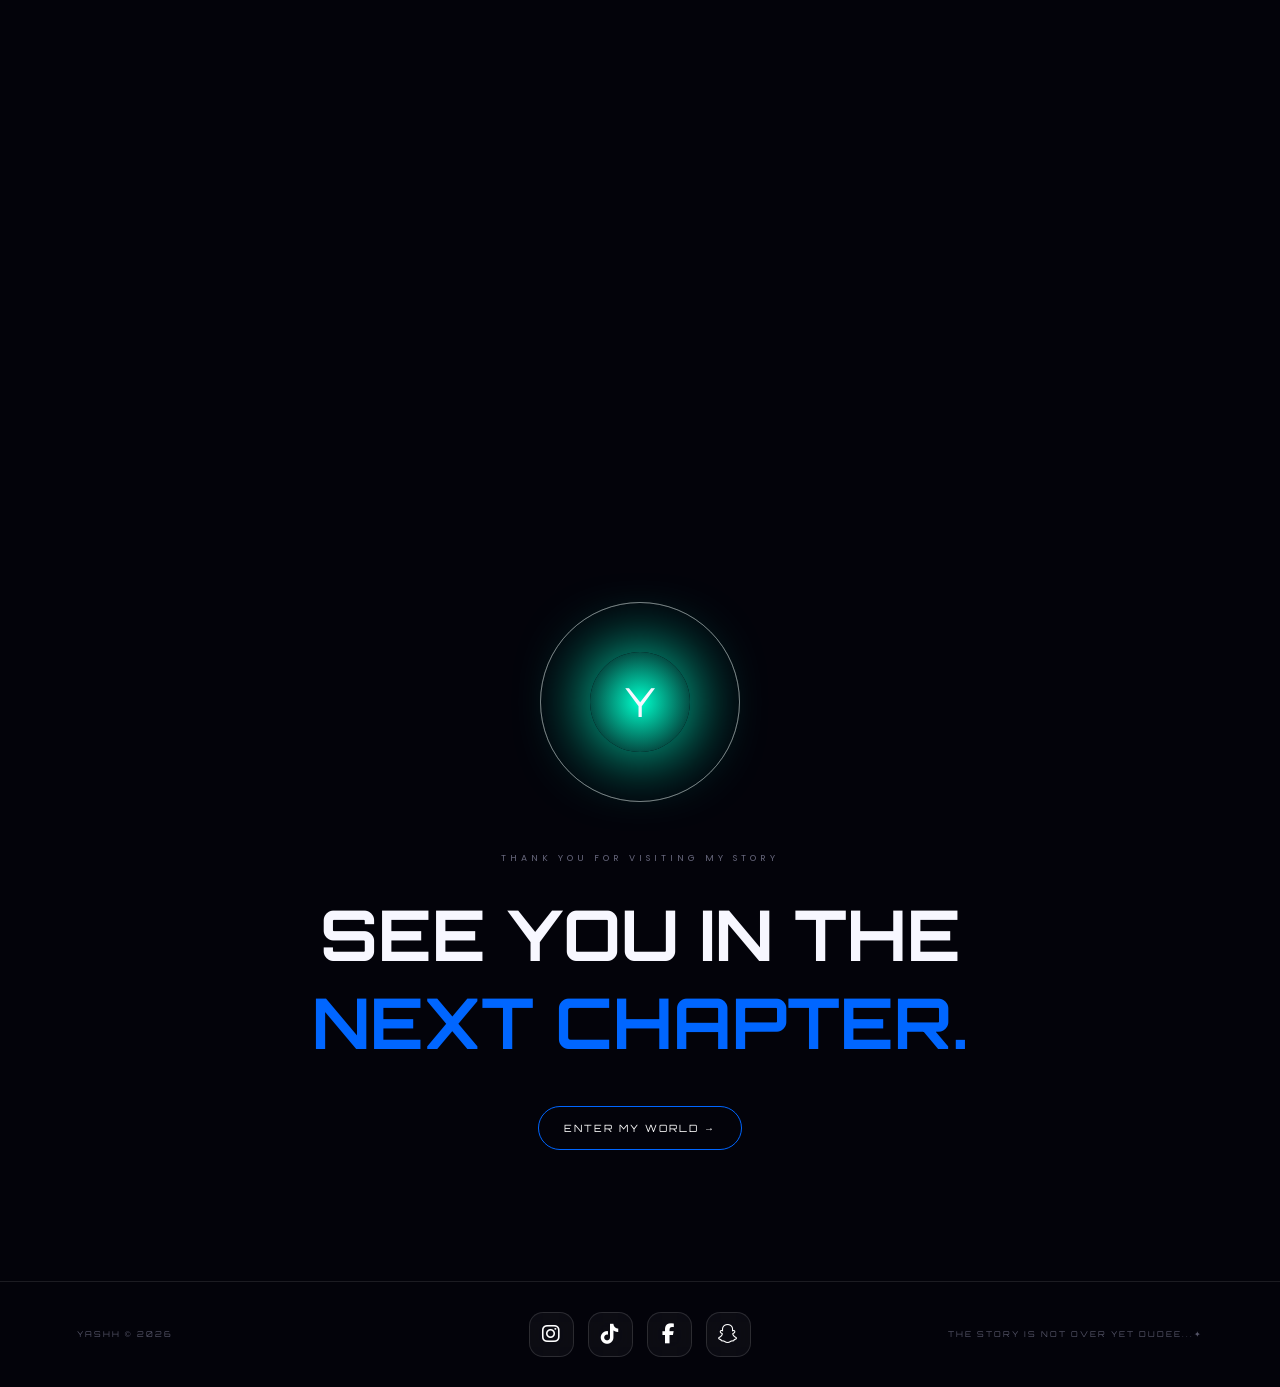
==== commit 1cbfc1df: "Updated website" ====
--- a/story.html
+++ b/story.html
@@ -340,11 +340,11 @@
 
                     <p>
                         Wanting to be an actor, a filmmaker, write
-                        books, be a musician, a poet, a therapist,
+                        books, be a musician, a poet, a writer, a gamer, a therapist,
                         I wanna heal people, be a teacher in kids'
-                        classes, a tech guru, someone's mum, a
-                        director, a model, a Realtor, a wife, an
-                        editor, and also want to be a farmer, who
+                        classes, a tech guru, best person, a
+                        director, a model, a Realtor, a Wayfarer , a Recluse , an
+                        editor, a content creator , a youtuber and also want to be a farmer, who
                         grows only beautiful flowers.
                     </p>
 
@@ -355,19 +355,6 @@
                     </p>
 
 
-                    <!-- <p>
-                      
-                    </p>
-
-
-                    <p>
-                       
-                    </p>
-
-
-                    <p>
-                       
-                    </p> -->
 
 
                     <p>
